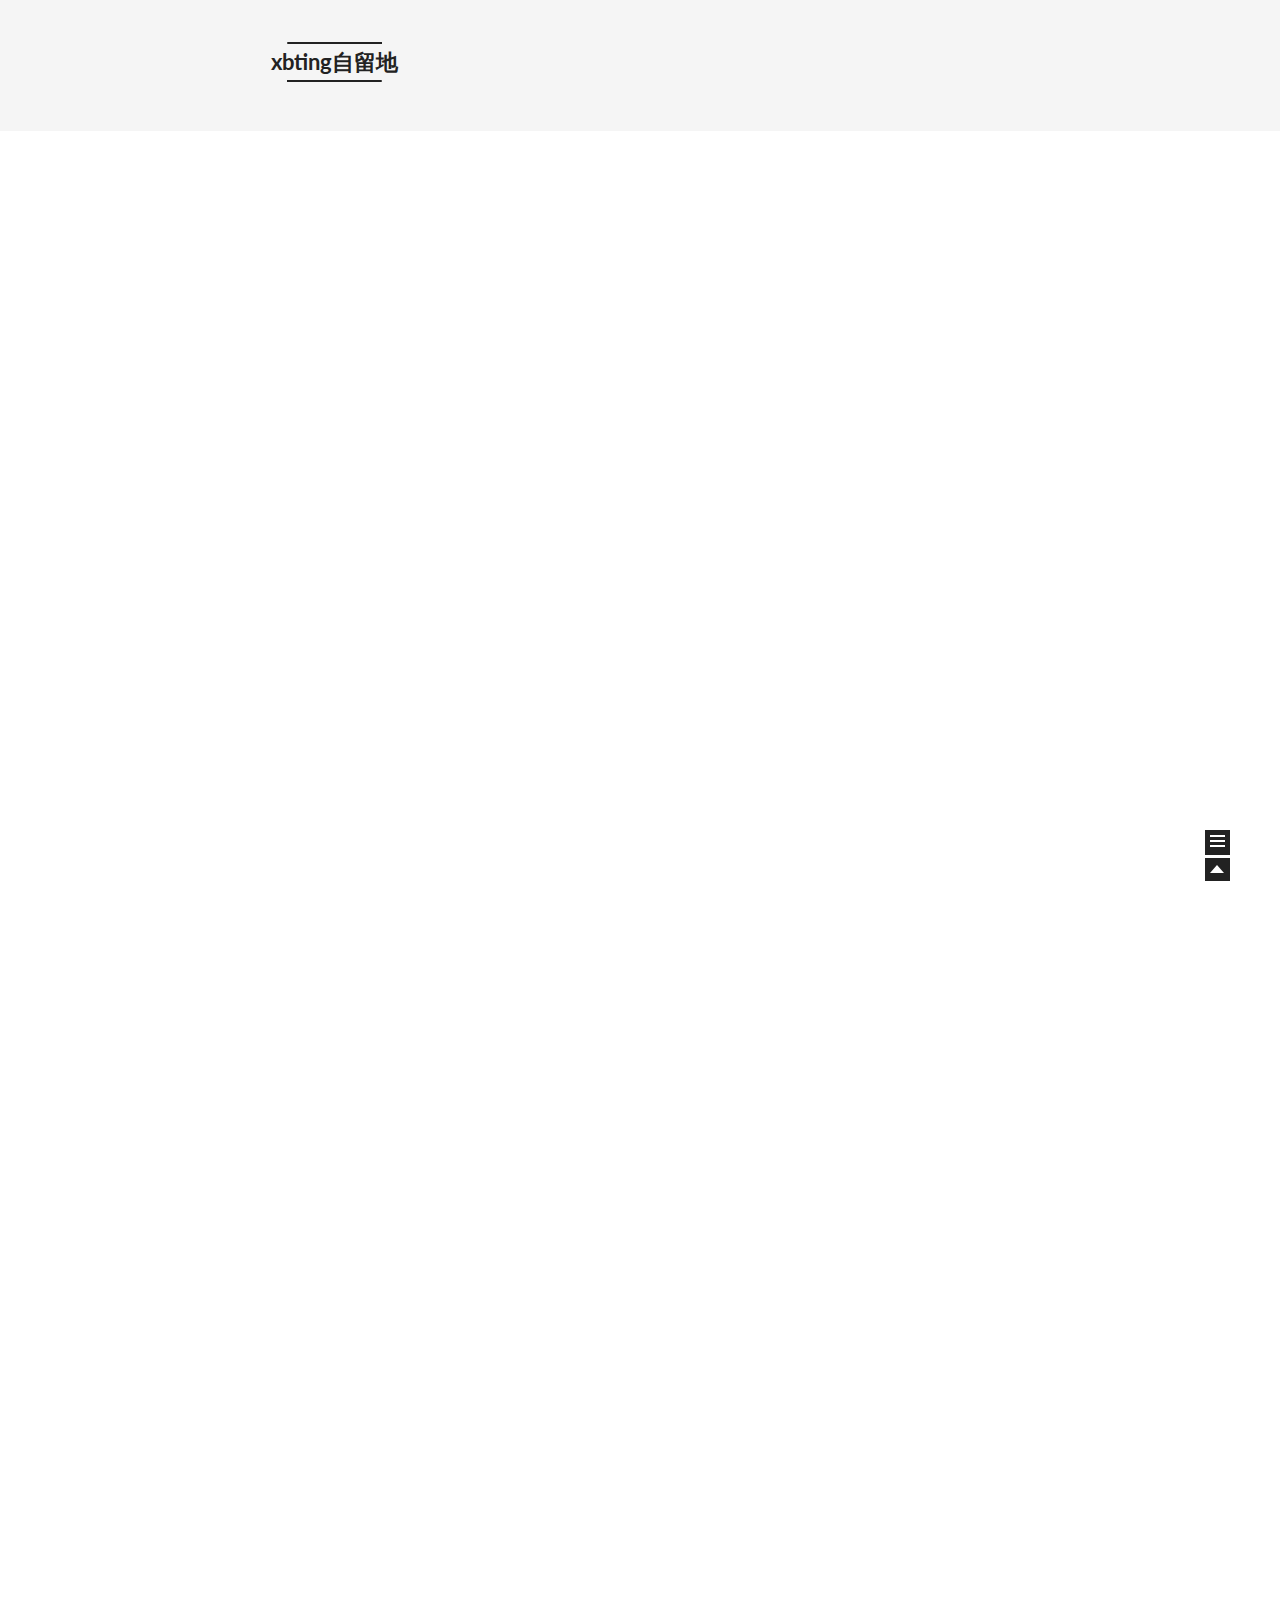
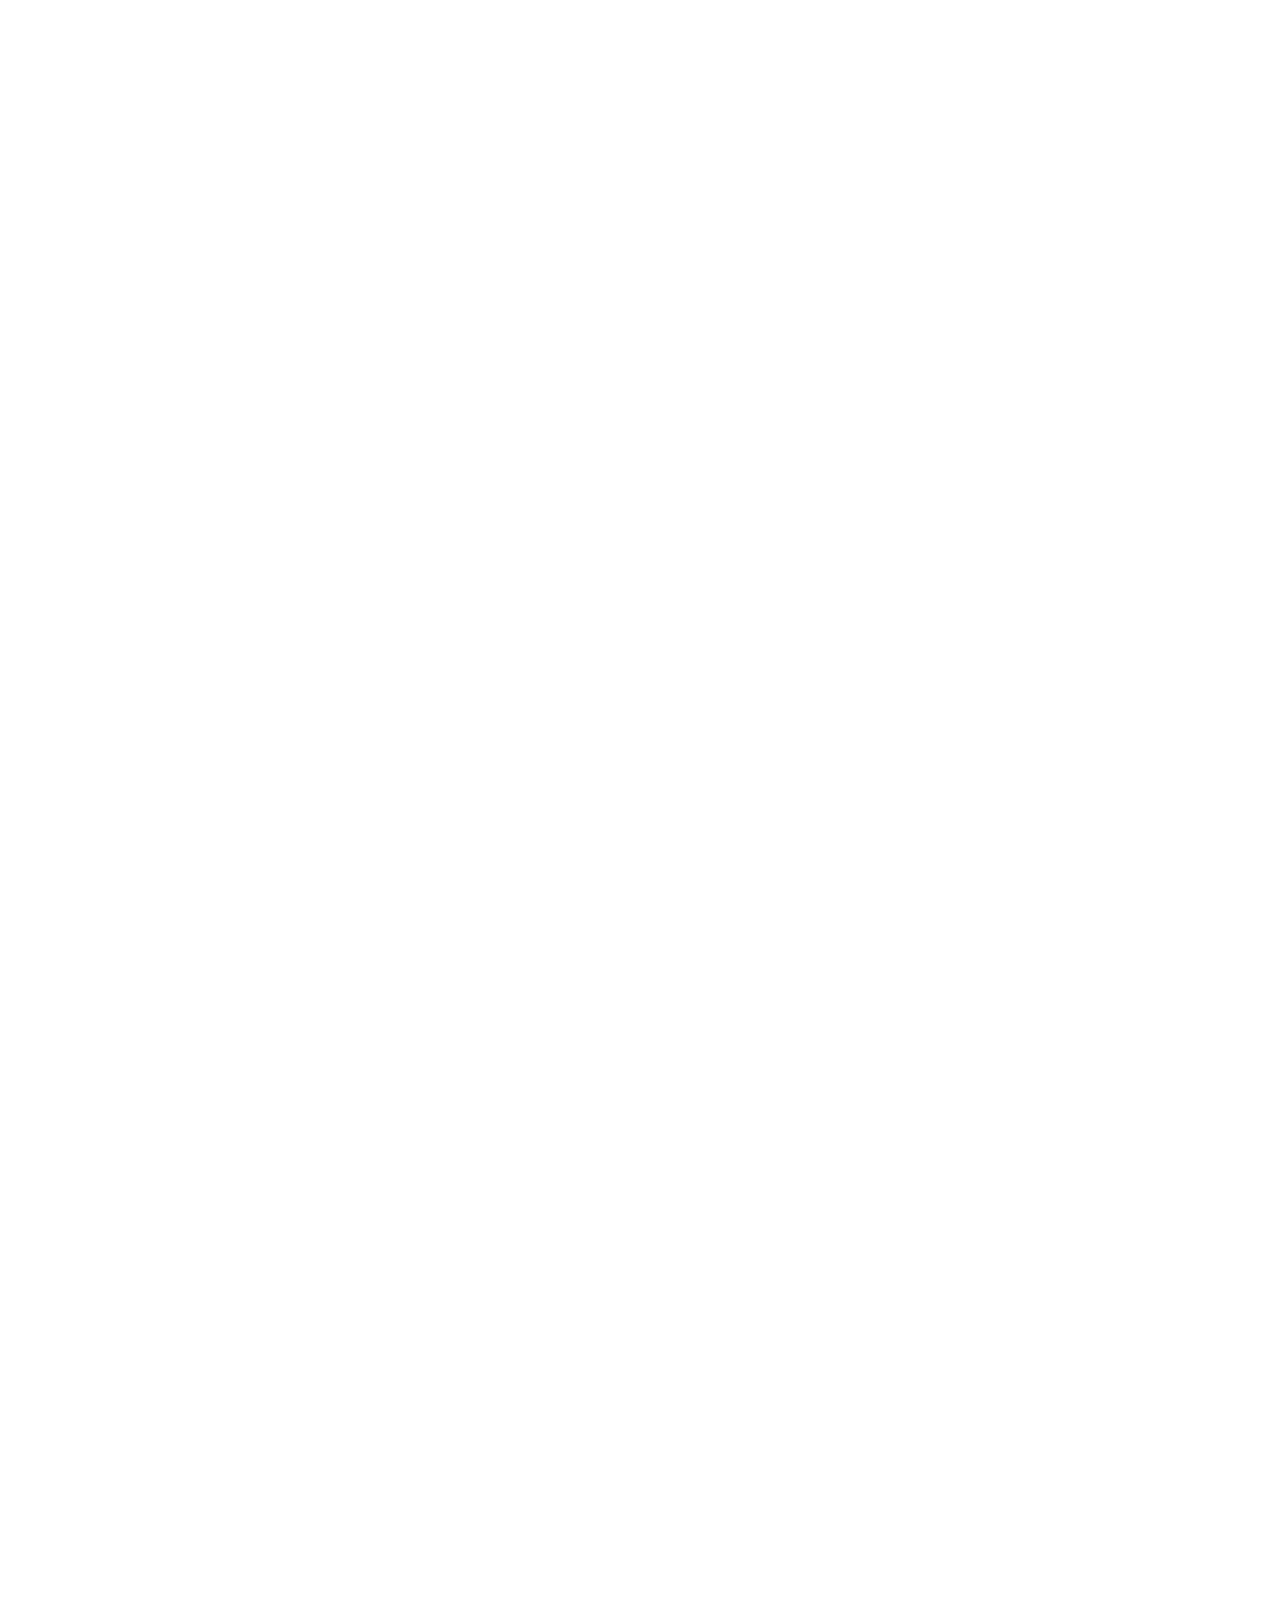
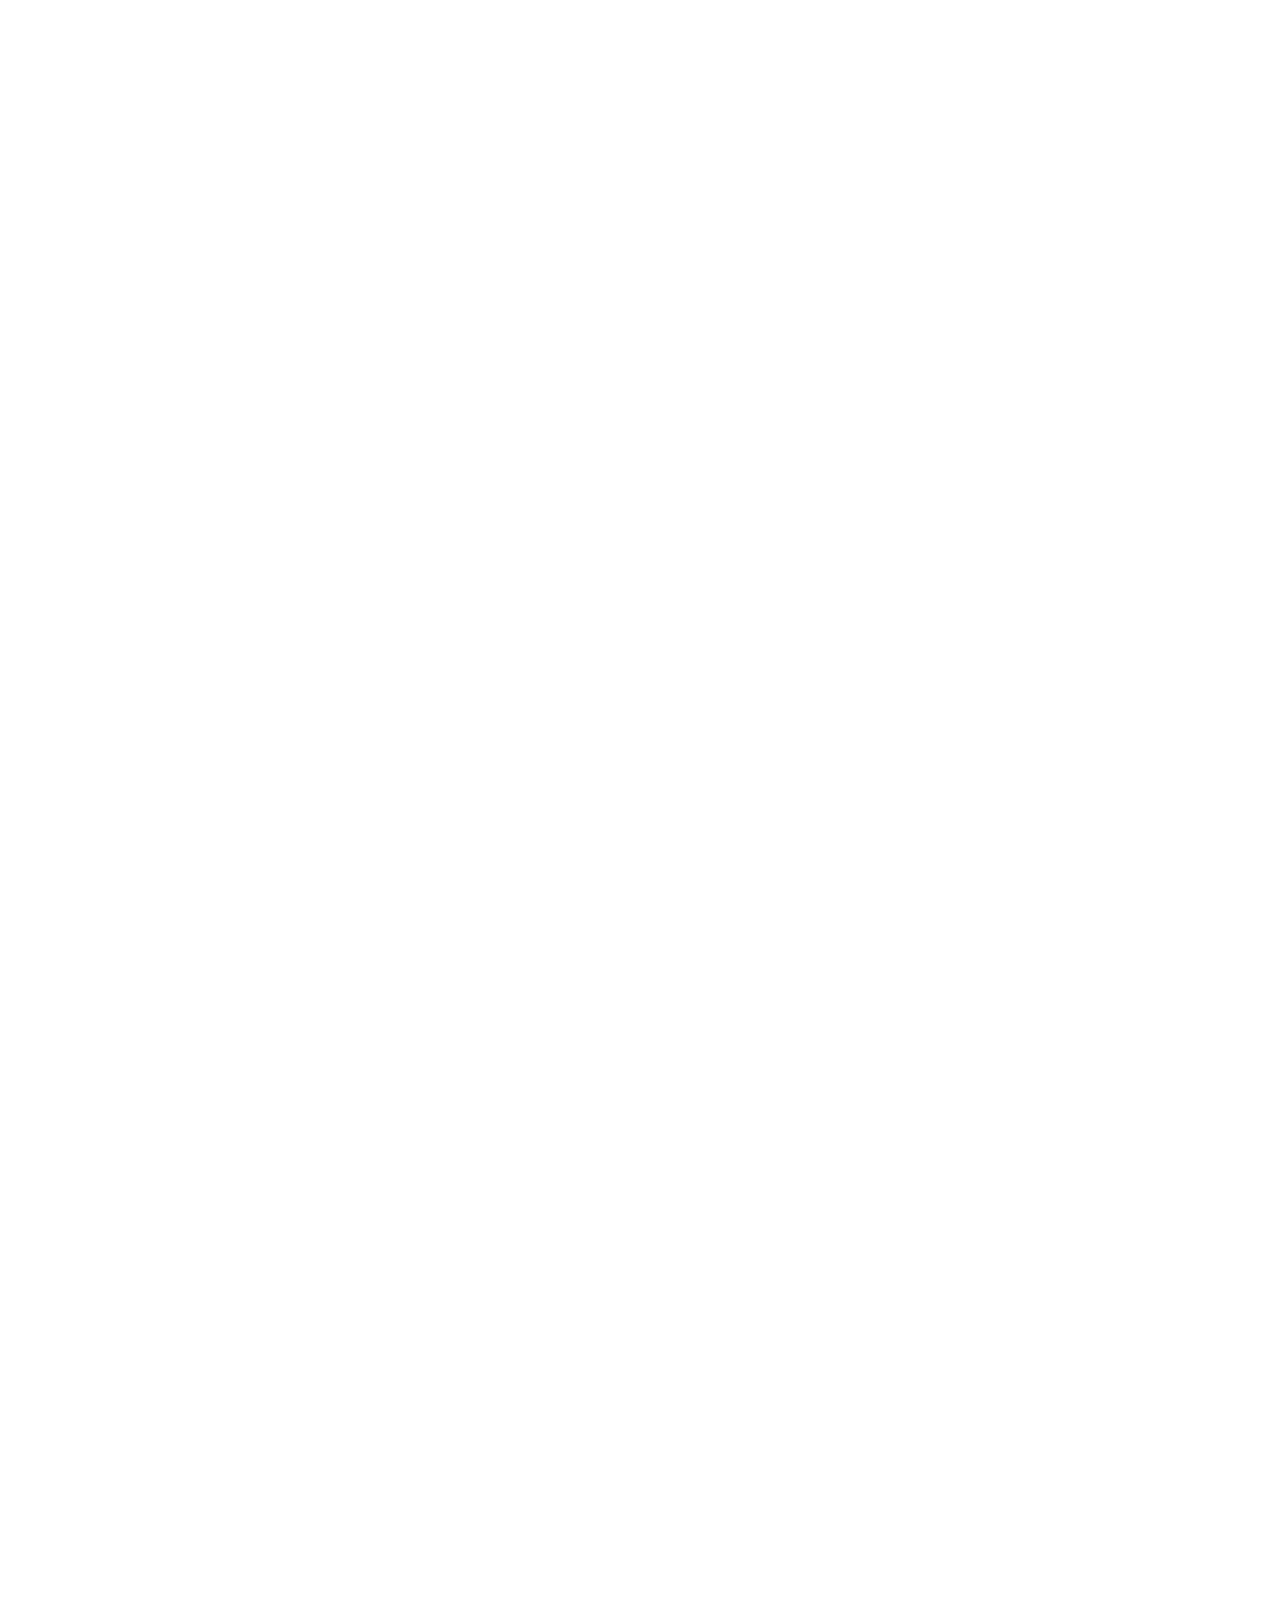
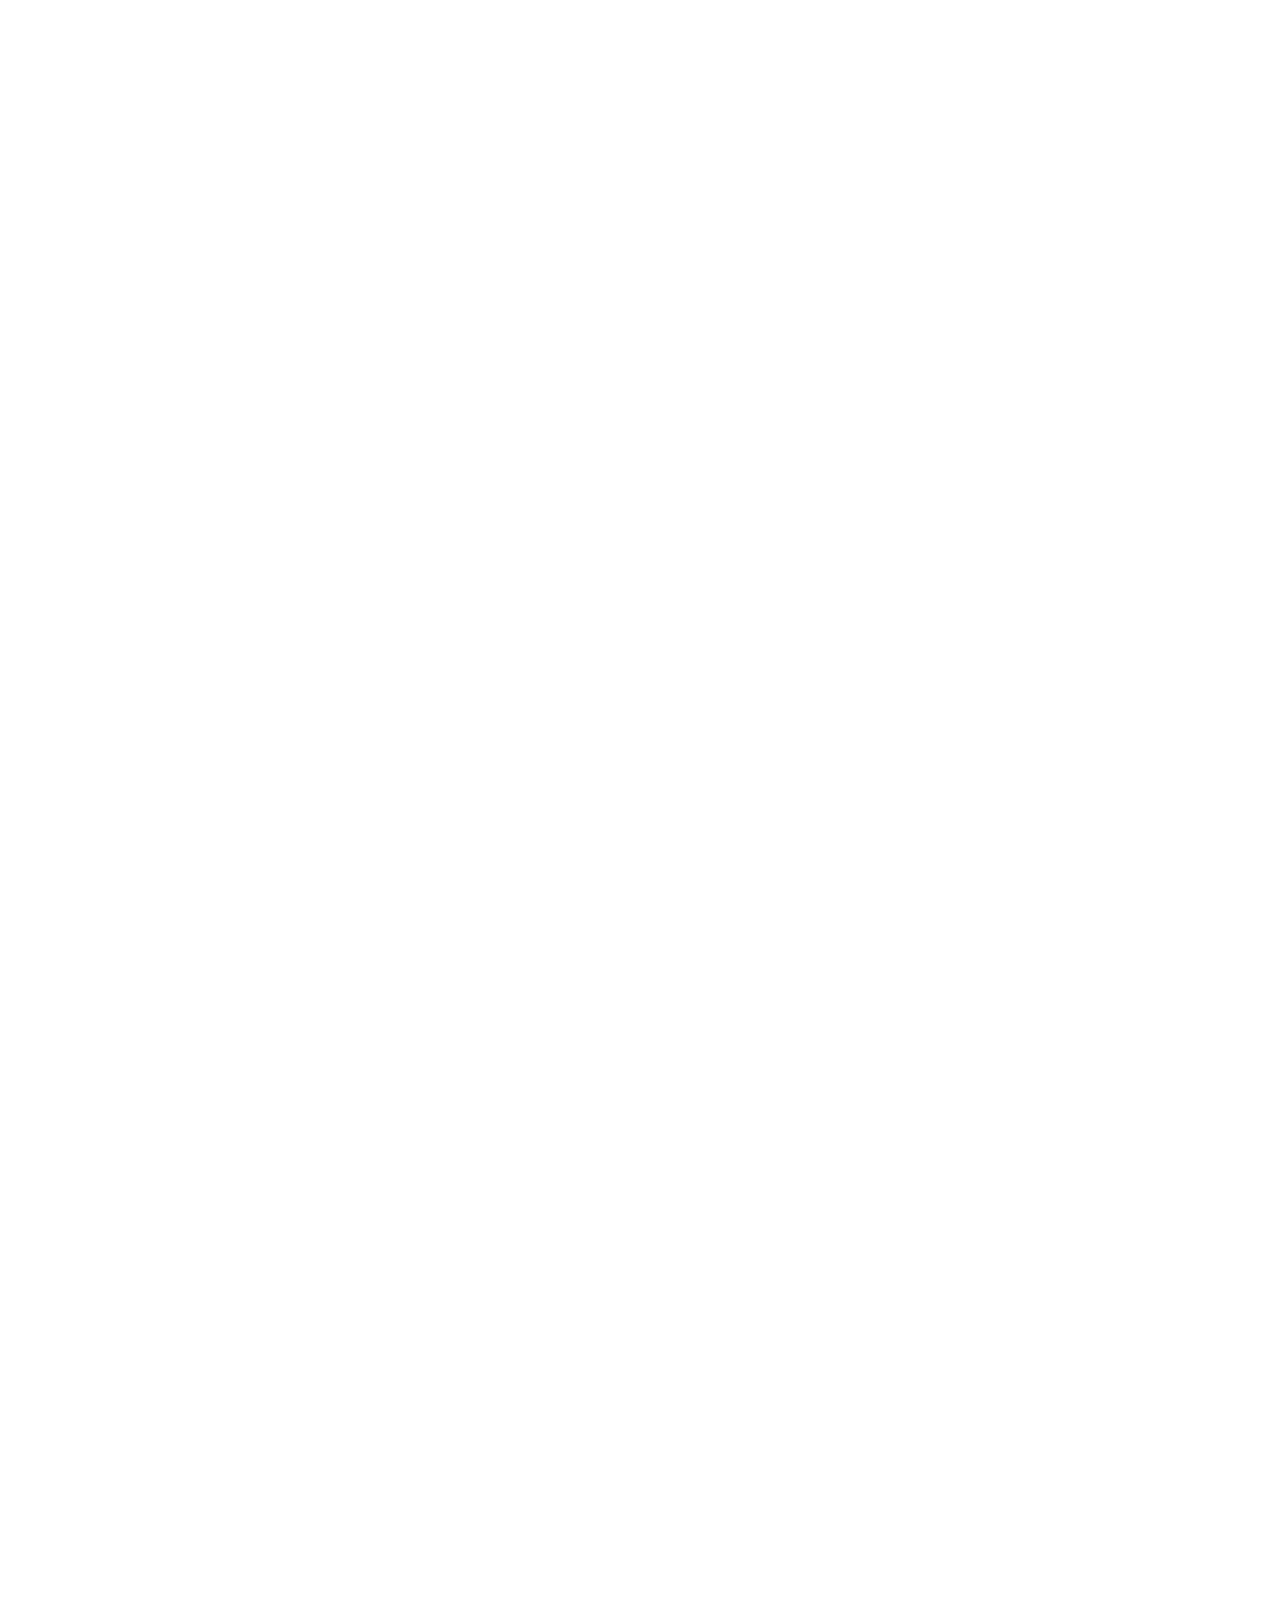
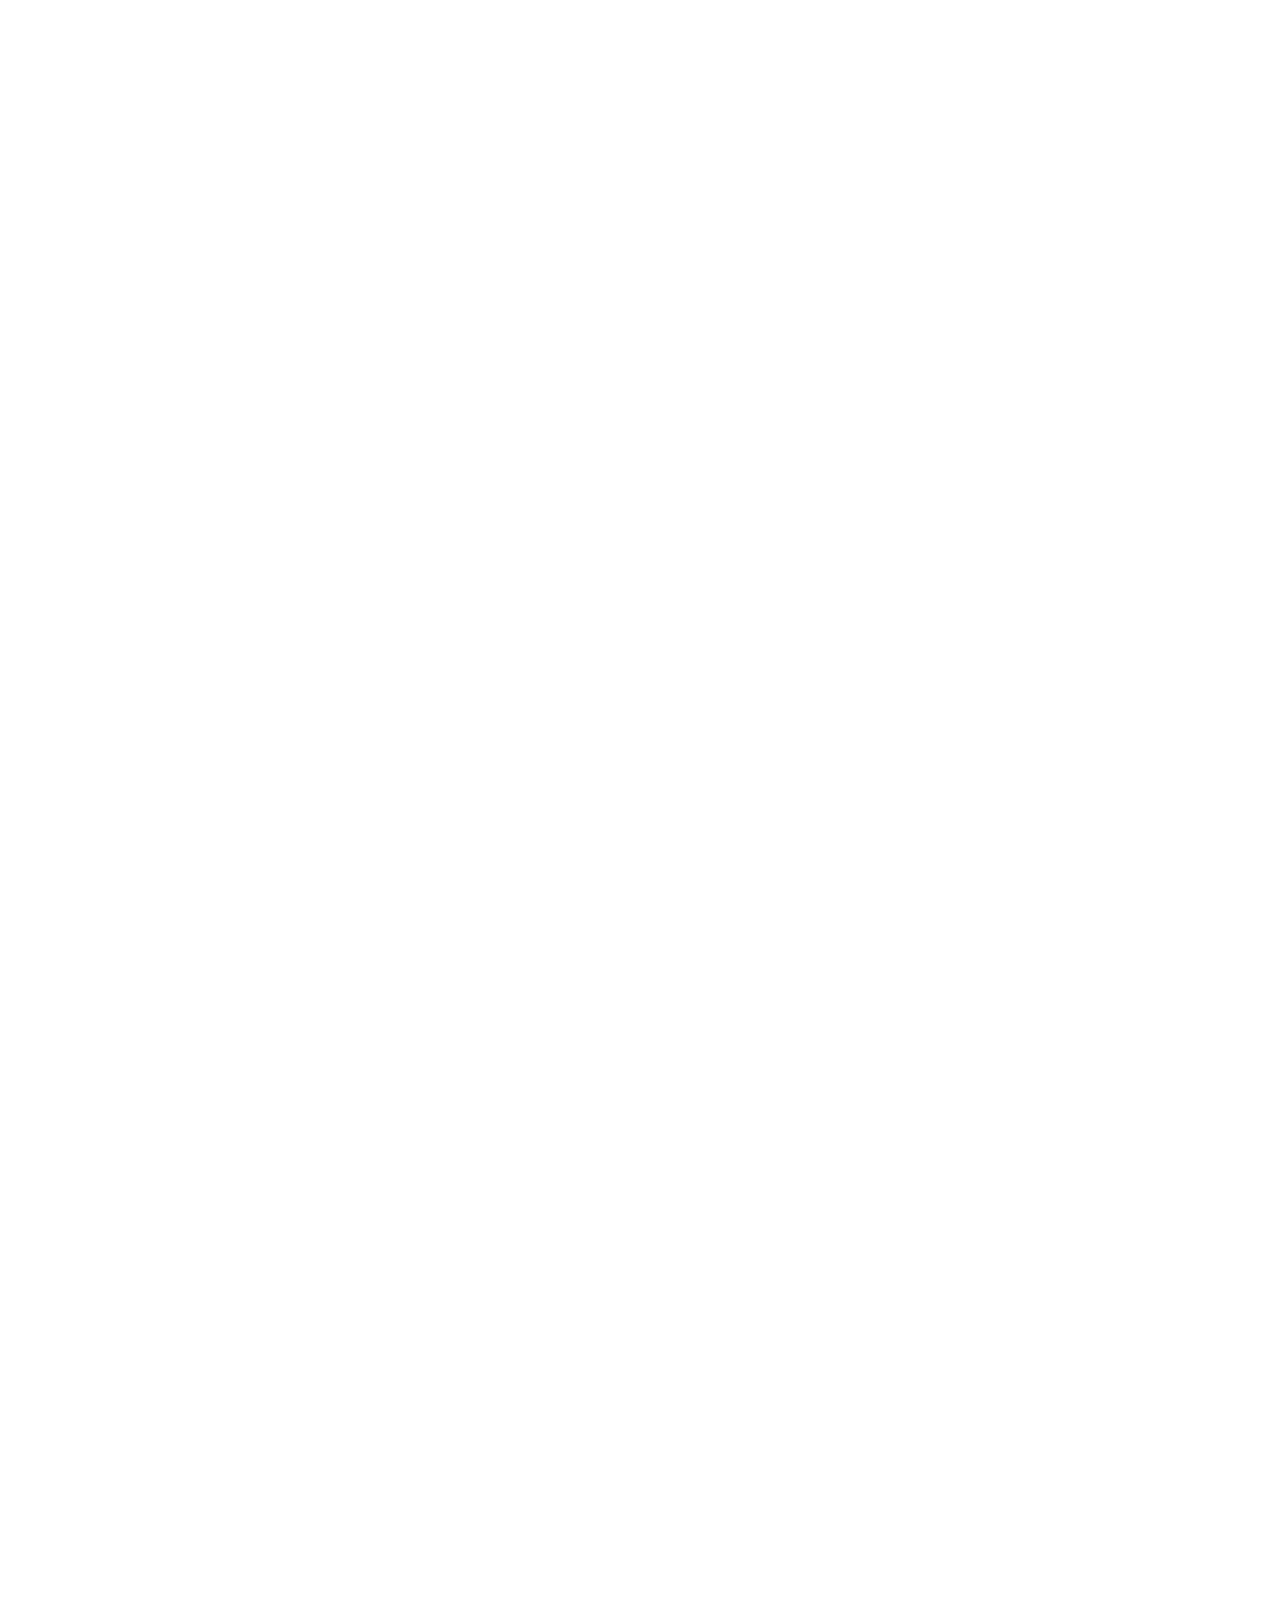
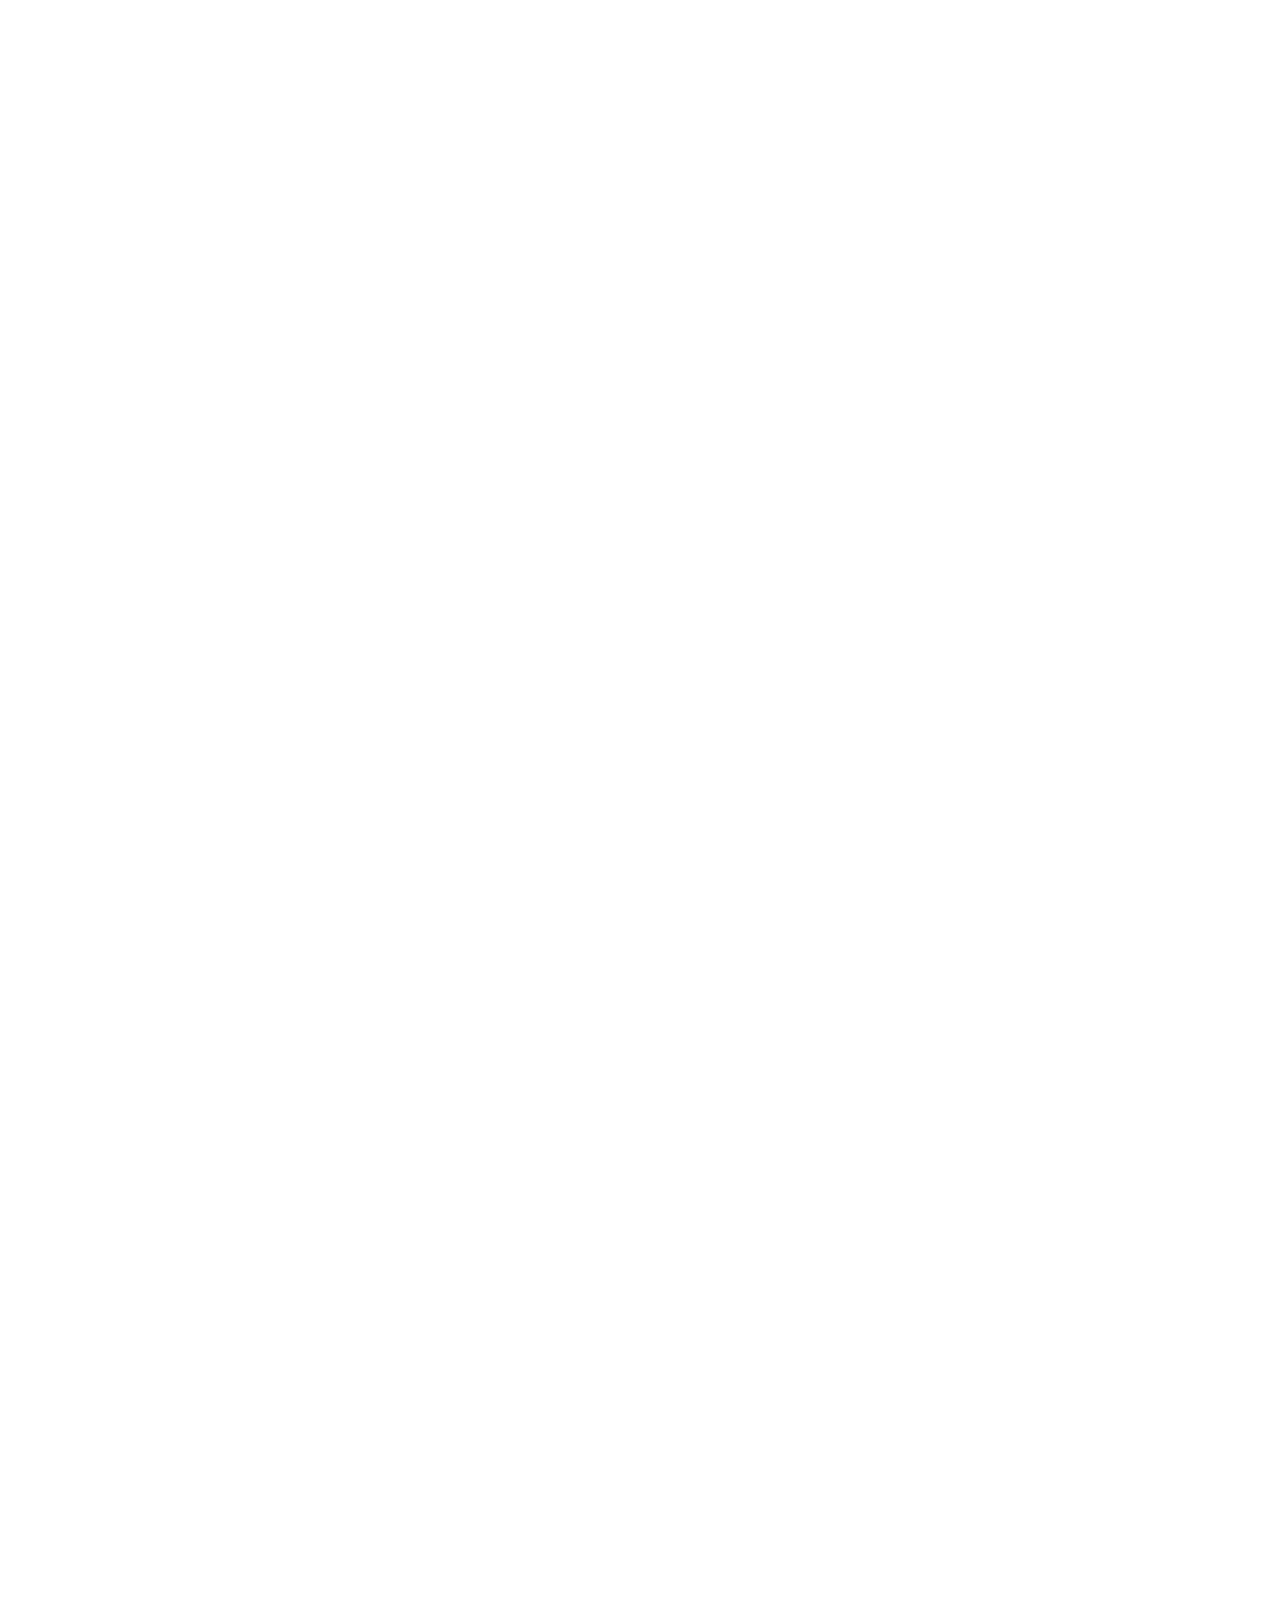
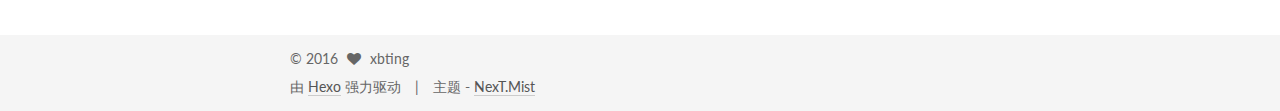
==== index.html @ ce042f8b "Site updated: 2016-02-02 18:36:25" ====
<!doctype html>



  


<html class="theme-next mist use-motion">
<head>
  <meta charset="UTF-8"/>
<meta http-equiv="X-UA-Compatible" content="IE=edge,chrome=1" />
<meta name="viewport" content="width=device-width, initial-scale=1, maximum-scale=1"/>



<meta http-equiv="Cache-Control" content="no-transform" />
<meta http-equiv="Cache-Control" content="no-siteapp" />












  <link href="/vendors/fancybox/source/jquery.fancybox.css?v=2.1.5" rel="stylesheet" type="text/css"/>




  <link href="//fonts.googleapis.com/css?family=Lato:300,400,700,400italic&subset=latin,latin-ext" rel="stylesheet" type="text/css">



<link href="/vendors/font-awesome/css/font-awesome.min.css?v=4.4.0" rel="stylesheet" type="text/css" />

<link href="/css/main.css?v=0.5.0" rel="stylesheet" type="text/css" />


  <meta name="keywords" content="Hexo, NexT" />








  <link rel="shortcut icon" type="image/x-icon" href="/favicon.ico?v=0.5.0" />






<meta name="description">
<meta property="og:type" content="website">
<meta property="og:title" content="xbting自留地">
<meta property="og:url" content="http://yoursite.com/index.html">
<meta property="og:site_name" content="xbting自留地">
<meta property="og:description">
<meta name="twitter:card" content="summary">
<meta name="twitter:title" content="xbting自留地">
<meta name="twitter:description">



<script type="text/javascript" id="hexo.configuration">
  var NexT = window.NexT || {};
  var CONFIG = {
    scheme: 'Mist',
    sidebar: {"position":"left","display":"always"},
    fancybox: true,
    motion: true,
    duoshuo: {
      userId: 0,
      author: '博主'
    }
  };
</script>

  <title> xbting自留地 </title>
</head>

<body itemscope itemtype="http://schema.org/WebPage" lang="zh-Hans">

  








  
  
    
  

  <div class="container one-collumn sidebar-position-left 
   page-home 
 ">
    <div class="headband"></div>

    <header id="header" class="header" itemscope itemtype="http://schema.org/WPHeader">
      <div class="header-inner"><div class="site-meta ">
  

  <div class="custom-logo-site-title">
    <a href="/"  class="brand" rel="start">
      <span class="logo-line-before"><i></i></span>
      <span class="site-title">xbting自留地</span>
      <span class="logo-line-after"><i></i></span>
    </a>
  </div>
  <p class="site-subtitle"></p>
</div>

<div class="site-nav-toggle">
  <button>
    <span class="btn-bar"></span>
    <span class="btn-bar"></span>
    <span class="btn-bar"></span>
  </button>
</div>

<nav class="site-nav">
  

  
    <ul id="menu" class="menu ">
      
        
        <li class="menu-item menu-item-home">
          <a href="/" rel="section">
            
              <i class="menu-item-icon fa fa-home fa-fw"></i> <br />
            
            首页
          </a>
        </li>
      
        
        <li class="menu-item menu-item-archives">
          <a href="/archives" rel="section">
            
              <i class="menu-item-icon fa fa-archive fa-fw"></i> <br />
            
            归档
          </a>
        </li>
      
        
        <li class="menu-item menu-item-tags">
          <a href="/tags" rel="section">
            
              <i class="menu-item-icon fa fa-tags fa-fw"></i> <br />
            
            标签
          </a>
        </li>
      

      
      
      
    </ul>
  

  
</nav>

 </div>
    </header>

    <main id="main" class="main">
      <div class="main-inner">
        <div class="content-wrap">
          <div id="content" class="content">
            
  <section id="posts" class="posts-expand">

    

    
    
      
      
        
        
        
      

      
    

    
      

  
  

  
  
  

  <article class="post post-type-normal " itemscope itemtype="http://schema.org/Article">

    
      <header class="post-header">

        
        
          <h1 class="post-title" itemprop="name headline">
            
            
              
                
                <a class="post-title-link" href="/2016/02/02/Android动态修改应用icon/" itemprop="url">
                  Android动态修改应用icon
                </a>
              
            
          </h1>
        

        <div class="post-meta">
          <span class="post-time">
            <span class="post-meta-item-icon">
              <i class="fa fa-calendar-o"></i>
            </span>
            <span class="post-meta-item-text">发表于</span>
            <time itemprop="dateCreated" datetime="2016-02-02T18:12:51+08:00" content="2016-02-02">
              2016-02-02
            </time>
          </span>

          

          
            
          

          

          
          
        </div>
      </header>
    


    <div class="post-body" itemprop="articleBody">

      
      

      
        
          
            <p>原理：<br>在Manifest文件中，使用<strong>activity-alias</strong>标签为我们的入口Activity准备多个，拥有<strong>activity-alias</strong>标签的activity是为了指向入口Activity，每个拥有<strong>activity-alias</strong>标签的activity都可以单独设置一个icon，在程序中我们动态设置<strong>activity-alias</strong>，然后kill掉launcher，等launcher重启后，icon就替换了</p>
<h3 id="u6CE8_u610F_uFF1A"><a href="#u6CE8_u610F_uFF1A" class="headerlink" title="注意："></a>注意：</h3><p> kill掉launcher需加权限<br> <figure class="highlight plain"><table><tr><td class="gutter"><pre><span class="line">1</span><br></pre></td><td class="code"><pre><span class="line">&#60;uses-permission android:name=&#34;android.permission.KILL_BACKGROUND_PROCESSES&#34;/&#62;</span><br></pre></td></tr></table></figure></p>
<h2 id="u4EE3_u7801"><a href="#u4EE3_u7801" class="headerlink" title="代码"></a>代码</h2><h3 id="Manifest-xml_3A"><a href="#Manifest-xml_3A" class="headerlink" title="Manifest.xml:"></a>Manifest.xml:</h3><figure class="highlight xml"><table><tr><td class="gutter"><pre><span class="line">1</span><br><span class="line">2</span><br><span class="line">3</span><br><span class="line">4</span><br><span class="line">5</span><br><span class="line">6</span><br><span class="line">7</span><br><span class="line">8</span><br><span class="line">9</span><br><span class="line">10</span><br><span class="line">11</span><br><span class="line">12</span><br><span class="line">13</span><br><span class="line">14</span><br><span class="line">15</span><br><span class="line">16</span><br><span class="line">17</span><br><span class="line">18</span><br><span class="line">19</span><br><span class="line">20</span><br><span class="line">21</span><br><span class="line">22</span><br><span class="line">23</span><br><span class="line">24</span><br><span class="line">25</span><br><span class="line">26</span><br><span class="line">27</span><br><span class="line">28</span><br><span class="line">29</span><br><span class="line">30</span><br><span class="line">31</span><br><span class="line">32</span><br><span class="line">33</span><br><span class="line">34</span><br><span class="line">35</span><br><span class="line">36</span><br><span class="line">37</span><br><span class="line">38</span><br></pre></td><td class="code"><pre><span class="line"><span class="tag">&lt;<span class="title">activity</span> <span class="attribute">android:name</span>=<span class="value">"com.xbting.changeicon.MainActivity"</span>&gt;</span></span><br><span class="line">           <span class="tag">&lt;<span class="title">intent-filter</span>&gt;</span></span><br><span class="line">               <span class="tag">&lt;<span class="title">action</span> <span class="attribute">android:name</span>=<span class="value">"android.intent.action.MAIN"</span> /&gt;</span></span><br><span class="line">           <span class="tag">&lt;/<span class="title">intent-filter</span>&gt;</span></span><br><span class="line">       <span class="tag">&lt;/<span class="title">activity</span>&gt;</span></span><br><span class="line">       <span class="tag">&lt;<span class="title">activity-alias</span></span><br><span class="line">           <span class="attribute">android:name</span>=<span class="value">"com.xbting.changeicon.MainActivityAliasDefault"</span></span><br><span class="line">           <span class="attribute">android:enabled</span>=<span class="value">"true"</span></span><br><span class="line">           <span class="attribute">android:icon</span>=<span class="value">"@mipmap/ic_launcher"</span></span><br><span class="line">           <span class="attribute">android:label</span>=<span class="value">"@string/app_name"</span></span><br><span class="line">           <span class="attribute">android:targetActivity</span>=<span class="value">"com.xbting.changeicon.MainActivity"</span>&gt;</span></span><br><span class="line">           <span class="tag">&lt;<span class="title">intent-filter</span>&gt;</span></span><br><span class="line">               <span class="tag">&lt;<span class="title">action</span> <span class="attribute">android:name</span>=<span class="value">"android.intent.action.MAIN"</span> /&gt;</span></span><br><span class="line">               <span class="tag">&lt;<span class="title">category</span> <span class="attribute">android:name</span>=<span class="value">"android.intent.category.LAUNCHER"</span> /&gt;</span></span><br><span class="line">           <span class="tag">&lt;/<span class="title">intent-filter</span>&gt;</span></span><br><span class="line">       <span class="tag">&lt;/<span class="title">activity-alias</span>&gt;</span></span><br><span class="line">       <span class="tag">&lt;<span class="title">activity-alias</span></span><br><span class="line">           <span class="attribute">android:name</span>=<span class="value">"com.xbting.changeicon.MainActivityAlias1"</span></span><br><span class="line">           <span class="attribute">android:enabled</span>=<span class="value">"false"</span></span><br><span class="line">           <span class="attribute">android:icon</span>=<span class="value">"@mipmap/ic_launcher1"</span></span><br><span class="line">           <span class="attribute">android:label</span>=<span class="value">"@string/app_name_1"</span></span><br><span class="line">           <span class="attribute">android:targetActivity</span>=<span class="value">"com.xbting.changeicon.MainActivity"</span>&gt;</span></span><br><span class="line">           <span class="tag">&lt;<span class="title">intent-filter</span>&gt;</span></span><br><span class="line">               <span class="tag">&lt;<span class="title">action</span> <span class="attribute">android:name</span>=<span class="value">"android.intent.action.MAIN"</span> /&gt;</span></span><br><span class="line">               <span class="tag">&lt;<span class="title">category</span> <span class="attribute">android:name</span>=<span class="value">"android.intent.category.LAUNCHER"</span> /&gt;</span></span><br><span class="line">           <span class="tag">&lt;/<span class="title">intent-filter</span>&gt;</span></span><br><span class="line">       <span class="tag">&lt;/<span class="title">activity-alias</span>&gt;</span></span><br><span class="line">       <span class="tag">&lt;<span class="title">activity-alias</span></span><br><span class="line">           <span class="attribute">android:name</span>=<span class="value">"com.xbting.changeicon.MainActivityAlias2"</span></span><br><span class="line">           <span class="attribute">android:enabled</span>=<span class="value">"false"</span></span><br><span class="line">           <span class="attribute">android:icon</span>=<span class="value">"@mipmap/ic_launcher2"</span></span><br><span class="line">           <span class="attribute">android:label</span>=<span class="value">"@string/app_name_2"</span></span><br><span class="line">           <span class="attribute">android:targetActivity</span>=<span class="value">"com.xbting.changeicon.MainActivity"</span>&gt;</span></span><br><span class="line">           <span class="tag">&lt;<span class="title">intent-filter</span>&gt;</span></span><br><span class="line">               <span class="tag">&lt;<span class="title">action</span> <span class="attribute">android:name</span>=<span class="value">"android.intent.action.MAIN"</span> /&gt;</span></span><br><span class="line">               <span class="tag">&lt;<span class="title">category</span> <span class="attribute">android:name</span>=<span class="value">"android.intent.category.LAUNCHER"</span> /&gt;</span></span><br><span class="line">           <span class="tag">&lt;/<span class="title">intent-filter</span>&gt;</span></span><br><span class="line">       <span class="tag">&lt;/<span class="title">activity-alias</span>&gt;</span></span><br></pre></td></tr></table></figure>
<h3 id="code"><a href="#code" class="headerlink" title="code"></a>code</h3><figure class="highlight java"><table><tr><td class="gutter"><pre><span class="line">1</span><br><span class="line">2</span><br><span class="line">3</span><br><span class="line">4</span><br><span class="line">5</span><br><span class="line">6</span><br><span class="line">7</span><br><span class="line">8</span><br><span class="line">9</span><br><span class="line">10</span><br><span class="line">11</span><br><span class="line">12</span><br><span class="line">13</span><br><span class="line">14</span><br><span class="line">15</span><br><span class="line">16</span><br><span class="line">17</span><br><span class="line">18</span><br><span class="line">19</span><br><span class="line">20</span><br><span class="line">21</span><br><span class="line">22</span><br><span class="line">23</span><br><span class="line">24</span><br><span class="line">25</span><br><span class="line">26</span><br><span class="line">27</span><br><span class="line">28</span><br><span class="line">29</span><br><span class="line">30</span><br><span class="line">31</span><br><span class="line">32</span><br><span class="line">33</span><br><span class="line">34</span><br></pre></td><td class="code"><pre><span class="line"><span class="function"><span class="keyword">private</span> <span class="keyword">void</span> <span class="title">setIcon</span><span class="params">(String activity_alias)</span> </span>&#123;</span><br><span class="line">       Context ctx = <span class="keyword">this</span>;</span><br><span class="line">       PackageManager pm = ctx.getPackageManager();</span><br><span class="line">       ActivityManager am = (ActivityManager) ctx.getSystemService(Activity.ACTIVITY_SERVICE);</span><br><span class="line"></span><br><span class="line">       <span class="comment">// Enable/disable activity-aliases</span></span><br><span class="line">       pm.setComponentEnabledSetting(</span><br><span class="line">               <span class="keyword">new</span> ComponentName(ctx, ACTIVITY_ALIAS_1),</span><br><span class="line">               ACTIVITY_ALIAS_1.equals(activity_alias) ? PackageManager.COMPONENT_ENABLED_STATE_ENABLED</span><br><span class="line">                       : PackageManager.COMPONENT_ENABLED_STATE_DISABLED,</span><br><span class="line">               PackageManager.DONT_KILL_APP);</span><br><span class="line">       pm.setComponentEnabledSetting(</span><br><span class="line">               <span class="keyword">new</span> ComponentName(ctx, ACTIVITY_ALIAS_2),</span><br><span class="line">               ACTIVITY_ALIAS_2.equals(activity_alias) ? PackageManager.COMPONENT_ENABLED_STATE_ENABLED</span><br><span class="line">                       : PackageManager.COMPONENT_ENABLED_STATE_DISABLED,</span><br><span class="line">               PackageManager.DONT_KILL_APP);</span><br><span class="line"></span><br><span class="line">       pm.setComponentEnabledSetting(</span><br><span class="line">               <span class="keyword">new</span> ComponentName(ctx, ACTIVITY_ALIAS_3),</span><br><span class="line">               ACTIVITY_ALIAS_3.equals(activity_alias) ? PackageManager.COMPONENT_ENABLED_STATE_ENABLED</span><br><span class="line">                       : PackageManager.COMPONENT_ENABLED_STATE_DISABLED,</span><br><span class="line">               PackageManager.DONT_KILL_APP);</span><br><span class="line"></span><br><span class="line">       <span class="comment">// Find launcher and kill it</span></span><br><span class="line">       Intent i = <span class="keyword">new</span> Intent(Intent.ACTION_MAIN);</span><br><span class="line">       i.addCategory(Intent.CATEGORY_HOME);</span><br><span class="line">       i.addCategory(Intent.CATEGORY_DEFAULT);</span><br><span class="line">       List&lt;ResolveInfo&gt; resolves = pm.queryIntentActivities(i, <span class="number">0</span>);</span><br><span class="line">       <span class="keyword">for</span> (ResolveInfo res : resolves) &#123;</span><br><span class="line">           <span class="keyword">if</span> (res.activityInfo != <span class="keyword">null</span>) &#123;</span><br><span class="line">               am.killBackgroundProcesses(res.activityInfo.packageName);</span><br><span class="line">           &#125;</span><br><span class="line">       &#125;</span><br><span class="line">   &#125;</span><br></pre></td></tr></table></figure>

          
        
      
    </div>

    <footer class="post-footer">
      

      

      
      
        <div class="post-eof"></div>
      
    </footer>
  </article>


    
      

  
  

  
  
  

  <article class="post post-type-normal " itemscope itemtype="http://schema.org/Article">

    
      <header class="post-header">

        
        
          <h1 class="post-title" itemprop="name headline">
            
            
              
                
                <a class="post-title-link" href="/2016/02/01/在命令行上编译本机-C-程序/" itemprop="url">
                  windows系统中在命令行上编译本机 C++ 程序
                </a>
              
            
          </h1>
        

        <div class="post-meta">
          <span class="post-time">
            <span class="post-meta-item-icon">
              <i class="fa fa-calendar-o"></i>
            </span>
            <span class="post-meta-item-text">发表于</span>
            <time itemprop="dateCreated" datetime="2016-02-01T17:40:08+08:00" content="2016-02-01">
              2016-02-01
            </time>
          </span>

          

          
            
          

          

          
          
        </div>
      </header>
    


    <div class="post-body" itemprop="articleBody">

      
      

      
        
          
            <p>前提条件：windows系统，已安装Visual Studio 2015集成开发环境</p>
<h2 id="u521B_u5EFA_Visual_C++__u6E90_u6587_u4EF6_u5E76_u5728_u547D_u4EE4_u884C_u4E0A_u5BF9_u5176_u8FDB_u884C_u7F16_u8BD1"><a href="#u521B_u5EFA_Visual_C++__u6E90_u6587_u4EF6_u5E76_u5728_u547D_u4EE4_u884C_u4E0A_u5BF9_u5176_u8FDB_u884C_u7F16_u8BD1" class="headerlink" title="创建 Visual C++ 源文件并在命令行上对其进行编译"></a>创建 Visual C++ 源文件并在命令行上对其进行编译</h2><ol>
<li><p>打开“<strong>开发人员命令提示</strong>”窗口。（在“<strong>开始</strong>”窗口上，打开“<strong>应用</strong>”。找到Visual Studio 2015，打开“<strong>Visual Studio Tools</strong>”文件夹，然后选择“<strong>开发人员命令提示</strong>”快捷方式。）有关如何打开“命令提示符”窗口以使用命令行工具的详细信息，请参阅<a href="https://msdn.microsoft.com/zh-cn/library/f2ccy3wt" target="_blank" rel="external">为命令行生成设置路径和环境变量</a>。<br>可能需要管理员凭据才能成功编译此演练中的代码，具体取决于计算机的操作系统和配置。若要以管理员身份运行“命令提示符”窗口，请打开“<strong>开发人员命令提示</strong>”的快捷菜单，然后选择“<strong>以管理员身份运行</strong>”。</p>
</li>
<li><p>在命令提示符下，输入 notepad basic.cpp。<br>在系统提示是否创建文件时，选择“<strong>是</strong>”。</p>
</li>
<li><p>在记事本中，输入这些行</p>
<figure class="highlight c++"><table><tr><td class="gutter"><pre><span class="line">1</span><br><span class="line">2</span><br><span class="line">3</span><br><span class="line">4</span><br><span class="line">5</span><br><span class="line">6</span><br><span class="line">7</span><br></pre></td><td class="code"><pre><span class="line"><span class="preprocessor">#<span class="keyword">include</span> <span class="string">&lt;iostream&gt;</span></span></span><br><span class="line"></span><br><span class="line"><span class="function"><span class="keyword">int</span> <span class="title">main</span><span class="params">()</span></span><br><span class="line"></span>&#123;</span><br><span class="line">    <span class="built_in">std</span>::<span class="built_in">cout</span> &lt;&lt; <span class="string">"This is a native C++ program."</span> &lt;&lt; <span class="built_in">std</span>::endl;</span><br><span class="line">    <span class="keyword">return</span> <span class="number">0</span>;</span><br><span class="line">&#125;</span><br></pre></td></tr></table></figure>
</li>
<li><p>在“<strong>文件</strong>”菜单中，选择“<strong>保存</strong>”。<br>这样就创建了一个 Visual C++ 源文件。</p>
</li>
<li><p>在命令提示符下，输入 cl /EHsc basic.cpp。（/EHsc 命令行选项指示编译器启用 C++ 异常处理。有关更多信息，请参见 <a href="https://msdn.microsoft.com/zh-cn/library/1deeycx5" target="_blank" rel="external">/EH（异常处理模型）</a>。）<br>cl.exe 编译器将生成一个包含已编译代码的 .obj 文件，然后运行链接器来创建名为 basic.exe 的可执行程序。（此名称将显示在编译器显示的多行输出信息中。）</p>
</li>
<li><p>若要运行 basic.exe 程序，请在命令提示符下，输入 basic。<br>该程序显示以下文本并退出：<br>This is a native C++ program.</p>
</li>
</ol>

          
        
      
    </div>

    <footer class="post-footer">
      

      

      
      
        <div class="post-eof"></div>
      
    </footer>
  </article>


    
      

  
  

  
  
  

  <article class="post post-type-normal " itemscope itemtype="http://schema.org/Article">

    
      <header class="post-header">

        
        
          <h1 class="post-title" itemprop="name headline">
            
            
              
                
                <a class="post-title-link" href="/2016/02/01/windows系统中在命令行上编译本机 C++ 程序/" itemprop="url">
                  windows系统中在命令行上编译本机 C++ 程序
                </a>
              
            
          </h1>
        

        <div class="post-meta">
          <span class="post-time">
            <span class="post-meta-item-icon">
              <i class="fa fa-calendar-o"></i>
            </span>
            <span class="post-meta-item-text">发表于</span>
            <time itemprop="dateCreated" datetime="2016-02-01T17:40:08+08:00" content="2016-02-01">
              2016-02-01
            </time>
          </span>

          

          
            
          

          

          
          
        </div>
      </header>
    


    <div class="post-body" itemprop="articleBody">

      
      

      
        
          
            <p>前提条件：windows系统，已安装Visual Studio 2015集成开发环境</p>
<h2 id="u521B_u5EFA_Visual_C++__u6E90_u6587_u4EF6_u5E76_u5728_u547D_u4EE4_u884C_u4E0A_u5BF9_u5176_u8FDB_u884C_u7F16_u8BD1"><a href="#u521B_u5EFA_Visual_C++__u6E90_u6587_u4EF6_u5E76_u5728_u547D_u4EE4_u884C_u4E0A_u5BF9_u5176_u8FDB_u884C_u7F16_u8BD1" class="headerlink" title="创建 Visual C++ 源文件并在命令行上对其进行编译"></a>创建 Visual C++ 源文件并在命令行上对其进行编译</h2><ol>
<li><p>打开“<strong>开发人员命令提示</strong>”窗口。（在“<strong>开始</strong>”窗口上，打开“<strong>应用</strong>”。找到Visual Studio 2015，打开“<strong>Visual Studio Tools</strong>”文件夹，然后选择“<strong>开发人员命令提示</strong>”快捷方式。）有关如何打开“命令提示符”窗口以使用命令行工具的详细信息，请参阅<a href="https://msdn.microsoft.com/zh-cn/library/f2ccy3wt" target="_blank" rel="external">为命令行生成设置路径和环境变量</a>。<br>可能需要管理员凭据才能成功编译此演练中的代码，具体取决于计算机的操作系统和配置。若要以管理员身份运行“命令提示符”窗口，请打开“<strong>开发人员命令提示</strong>”的快捷菜单，然后选择“<strong>以管理员身份运行</strong>”。</p>
</li>
<li><p>在命令提示符下，输入 notepad basic.cpp。<br>在系统提示是否创建文件时，选择“<strong>是</strong>”。</p>
</li>
<li><p>在记事本中，输入这些行</p>
<figure class="highlight c++"><table><tr><td class="gutter"><pre><span class="line">1</span><br><span class="line">2</span><br><span class="line">3</span><br><span class="line">4</span><br><span class="line">5</span><br><span class="line">6</span><br><span class="line">7</span><br></pre></td><td class="code"><pre><span class="line"><span class="preprocessor">#<span class="keyword">include</span> <span class="string">&lt;iostream&gt;</span></span></span><br><span class="line"></span><br><span class="line"><span class="function"><span class="keyword">int</span> <span class="title">main</span><span class="params">()</span></span><br><span class="line"></span>&#123;</span><br><span class="line">    <span class="built_in">std</span>::<span class="built_in">cout</span> &lt;&lt; <span class="string">"This is a native C++ program."</span> &lt;&lt; <span class="built_in">std</span>::endl;</span><br><span class="line">    <span class="keyword">return</span> <span class="number">0</span>;</span><br><span class="line">&#125;</span><br></pre></td></tr></table></figure>
</li>
<li><p>在“<strong>文件</strong>”菜单中，选择“<strong>保存</strong>”。<br>这样就创建了一个 Visual C++ 源文件。</p>
</li>
<li><p>在命令提示符下，输入 cl /EHsc basic.cpp。（/EHsc 命令行选项指示编译器启用 C++ 异常处理。有关更多信息，请参见 <a href="https://msdn.microsoft.com/zh-cn/library/1deeycx5" target="_blank" rel="external">/EH（异常处理模型）</a>。）<br>cl.exe 编译器将生成一个包含已编译代码的 .obj 文件，然后运行链接器来创建名为 basic.exe 的可执行程序。（此名称将显示在编译器显示的多行输出信息中。）</p>
</li>
<li><p>若要运行 basic.exe 程序，请在命令提示符下，输入 basic。<br>该程序显示以下文本并退出：<br>This is a native C++ program.</p>
</li>
</ol>

          
        
      
    </div>

    <footer class="post-footer">
      

      

      
      
        <div class="post-eof"></div>
      
    </footer>
  </article>


    
      

  
  

  
  
  

  <article class="post post-type-normal " itemscope itemtype="http://schema.org/Article">

    
      <header class="post-header">

        
        
          <h1 class="post-title" itemprop="name headline">
            
            
              
                
                <a class="post-title-link" href="/2016/01/28/Github配置SHH-Key/" itemprop="url">
                  Github配置SHH Key
                </a>
              
            
          </h1>
        

        <div class="post-meta">
          <span class="post-time">
            <span class="post-meta-item-icon">
              <i class="fa fa-calendar-o"></i>
            </span>
            <span class="post-meta-item-text">发表于</span>
            <time itemprop="dateCreated" datetime="2016-01-28T10:57:14+08:00" content="2016-01-28">
              2016-01-28
            </time>
          </span>

          

          
            
          

          

          
          
        </div>
      </header>
    


    <div class="post-body" itemprop="articleBody">

      
      

      
        
          
            <h2 id="u8BBE_u7F6EGithub_u7684user_name__u548Cemial"><a href="#u8BBE_u7F6EGithub_u7684user_name__u548Cemial" class="headerlink" title="设置Github的user name 和emial"></a>设置Github的user name 和emial</h2><p>打开 Git Bash，输入如下命令<br><figure class="highlight bash"><table><tr><td class="gutter"><pre><span class="line">1</span><br><span class="line">2</span><br></pre></td><td class="code"><pre><span class="line">$ git config --global user.name <span class="string">"用户名"</span></span><br><span class="line">$ git config --global user.email <span class="string">"邮箱"</span></span><br></pre></td></tr></table></figure></p>
<p>设置完了，可以通过下面命令行查看git配置<br><figure class="highlight bash"><table><tr><td class="gutter"><pre><span class="line">1</span><br></pre></td><td class="code"><pre><span class="line">$ git config --list</span><br></pre></td></tr></table></figure></p>
<h2 id="u914D_u7F6ESSH_key"><a href="#u914D_u7F6ESSH_key" class="headerlink" title="配置SSH key"></a>配置SSH key</h2><ul>
<li>查看本机是否存在SSH keys,打开Git Bash,并运行:<figure class="highlight bash"><table><tr><td class="gutter"><pre><span class="line">1</span><br></pre></td><td class="code"><pre><span class="line"><span class="built_in">cd</span> ~/.ssh</span><br></pre></td></tr></table></figure>
</li>
</ul>
<p>如果不存在则提示： No such file or directory<br>如果已经存在了则进入~/.ssh目录，备份当前key（.ssh目录），然后删除。</p>
<ul>
<li>在Gti bash里输入下面命令，生产ssh key<figure class="highlight bash"><table><tr><td class="gutter"><pre><span class="line">1</span><br></pre></td><td class="code"><pre><span class="line">$ ssh-keygen -t rsa -C <span class="string">"your_email@example.com"</span></span><br></pre></td></tr></table></figure>
</li>
</ul>
<p>中间会有三次提示输入，分别表示key的保存目录再，私钥密码，私钥确认密码<br>这三次都可以直接敲回车即可。<br>直接敲回车生成的密钥路径：C:\Users\xbting.ssh</p>
<ul>
<li>进入C:\Users\xbting.ssh目录，打开id_rsa.pub，复制里面的key，复制key<br>回到gitub，进入 Account Settings（账户配置），左边选择SSH Keys，Add SSH Key,title随便填，粘贴在你电脑上生成的key。<br>为了验证是否成功，可在git bash里输入下面命令：<figure class="highlight bash"><table><tr><td class="gutter"><pre><span class="line">1</span><br></pre></td><td class="code"><pre><span class="line">$ ssh -T git@github.com</span><br></pre></td></tr></table></figure>
</li>
</ul>
<p>如果是第一次的会提示是否continue，输入yes就会看到：<br>You’ve successfully authenticated, but GitHub does not provide shell access 。<br>表明已成功连上github，github配置ssh成功</p>

          
        
      
    </div>

    <footer class="post-footer">
      

      

      
      
        <div class="post-eof"></div>
      
    </footer>
  </article>


    
      

  
  

  
  
  

  <article class="post post-type-normal " itemscope itemtype="http://schema.org/Article">

    
      <header class="post-header">

        
        
          <h1 class="post-title" itemprop="name headline">
            
            
              
                
                <a class="post-title-link" href="/2016/01/25/Hexo搭建Blog笔记/" itemprop="url">
                  Hexo搭建blog笔记
                </a>
              
            
          </h1>
        

        <div class="post-meta">
          <span class="post-time">
            <span class="post-meta-item-icon">
              <i class="fa fa-calendar-o"></i>
            </span>
            <span class="post-meta-item-text">发表于</span>
            <time itemprop="dateCreated" datetime="2016-01-25T17:43:13+08:00" content="2016-01-25">
              2016-01-25
            </time>
          </span>

          

          
            
          

          

          
          
        </div>
      </header>
    


    <div class="post-body" itemprop="articleBody">

      
      

      
        
          
            <h2 id="u4EC0_u4E48_u662FHexo"><a href="#u4EC0_u4E48_u662FHexo" class="headerlink" title="什么是Hexo"></a>什么是Hexo</h2><p>Hexo 是一个快速、简洁且高效的博客框架。Hexo 使用 Markdown（或其他渲染引擎）解析文章，在几秒内，即可利用靓丽的主题生成静态网页。</p>
<h2 id="u51C6_u5907_u5DE5_u4F5C"><a href="#u51C6_u5907_u5DE5_u4F5C" class="headerlink" title="准备工作"></a>准备工作</h2><ol>
<li>安装<a href="http://git-scm.com/download/" target="_blank" rel="external">Git</a></li>
<li><p>安装<a href="https://nodejs.org/en/" target="_blank" rel="external">Node.js</a></p>
<blockquote>
<p>npm默认全局安装是将模块安装到 C:\Users\xbting\AppData\Roaming\npm目录<br>通过 npm config ls 可以查看npm配置参数<br>可以执行下面命令来修改默认安装路径<br>npm config set prefix “E:\node\node-global”<br>npm config set cache “E:\node\node-cache”</p>
</blockquote>
</li>
<li><p>安装<a href="https://hexo.io/zh-cn/docs/deployment.html" target="_blank" rel="external">Hexo</a></p>
</li>
</ol>
<figure class="highlight bash"><table><tr><td class="gutter"><pre><span class="line">1</span><br></pre></td><td class="code"><pre><span class="line">$ npm install -g hexo-cli</span><br></pre></td></tr></table></figure>
<h2 id="u521D_u59CB_u5316"><a href="#u521D_u59CB_u5316" class="headerlink" title="初始化"></a>初始化</h2><p>在本机上建一个目录，例如E:\hexo<br>进入该目录，打开Git Bash,执行下面命令进行初始化<br><figure class="highlight bash"><table><tr><td class="gutter"><pre><span class="line">1</span><br></pre></td><td class="code"><pre><span class="line">$ hexo init</span><br></pre></td></tr></table></figure></p>
<p>Hexo 将会新建所需要的文件，然后执行下面命令进行相关包安装<br><figure class="highlight bash"><table><tr><td class="gutter"><pre><span class="line">1</span><br></pre></td><td class="code"><pre><span class="line">$ npm install</span><br></pre></td></tr></table></figure></p>
<h2 id="u521B_u5EFA_u65B0_u6587_u7AE0"><a href="#u521B_u5EFA_u65B0_u6587_u7AE0" class="headerlink" title="创建新文章"></a>创建新文章</h2><figure class="highlight bash"><table><tr><td class="gutter"><pre><span class="line">1</span><br></pre></td><td class="code"><pre><span class="line">$ hexo new <span class="string">"Hello World"</span></span><br></pre></td></tr></table></figure>
<p>执行上面命令，就会在\source_posts下生成Hello World.md的Markdown文件，编辑此文件写文章。<br>当然可以直接在\source_posts新建*.md文件</p>
<h2 id="u751F_u6210_u9759_u6001_u6587_u4EF6"><a href="#u751F_u6210_u9759_u6001_u6587_u4EF6" class="headerlink" title="生成静态文件"></a>生成静态文件</h2><figure class="highlight bash"><table><tr><td class="gutter"><pre><span class="line">1</span><br></pre></td><td class="code"><pre><span class="line">$ hexo generate</span><br></pre></td></tr></table></figure>
<h2 id="u542F_u52A8_u672C_u5730_u670D_u52A1_u5668"><a href="#u542F_u52A8_u672C_u5730_u670D_u52A1_u5668" class="headerlink" title="启动本地服务器"></a>启动本地服务器</h2><figure class="highlight bash"><table><tr><td class="gutter"><pre><span class="line">1</span><br></pre></td><td class="code"><pre><span class="line">$ hexo server</span><br></pre></td></tr></table></figure>
<p>输入<a href="http://localhost:4000" target="_blank" rel="external">http://localhost:4000</a> 即可查看网站。<br>（4000为预设端口，可在 _config.yml 设定）</p>
<h2 id="u66F4_u6362Next_u4E3B_u9898"><a href="#u66F4_u6362Next_u4E3B_u9898" class="headerlink" title="更换Next主题"></a>更换<a href="http://theme-next.iissnan.com/" target="_blank" rel="external">Next主题</a></h2><h2 id="u90E8_u7F72_u5230Github"><a href="#u90E8_u7F72_u5230Github" class="headerlink" title="部署到Github"></a>部署到Github</h2><ol>
<li>登录Github，注册用户名yourname，如果第一次使用git，还需要配置SSH Key </li>
<li>创建New repository，repository名字必须跟你用户名一致如yourname.github.io</li>
<li><p>修改_config.yml中的deploy字段</p>
<blockquote>
<p>deploy:<br>type: git<br>repo: git@github.com:yourname/yourname.github.io.git<br>branch: master</p>
</blockquote>
</li>
<li><p>执行下面命令就能完成部署到到Github</p>
<figure class="highlight bash"><table><tr><td class="gutter"><pre><span class="line">1</span><br><span class="line">2</span><br></pre></td><td class="code"><pre><span class="line">$ hexo generate --deploy</span><br><span class="line">$ hexo deploy --generate</span><br></pre></td></tr></table></figure>
</li>
</ol>
<h2 id="Hexo_u5E38_u7528_u547D_u4EE4"><a href="#Hexo_u5E38_u7528_u547D_u4EE4" class="headerlink" title="Hexo常用命令"></a>Hexo常用命令</h2><p>hexo n == hexo new        // 创建新文章<br>hexo g == hexo generate   //生产静态文件<br>hexo p == hexo publish    // 发布操草稿<br>hexo s == hexo server     //启动本地服务<br>hexo d == hexo deploy     //发布<br>发布博客：<br>hexo g -d<br>或<br>hexo d -g</p>

          
        
      
    </div>

    <footer class="post-footer">
      

      

      
      
        <div class="post-eof"></div>
      
    </footer>
  </article>


    
      

  
  

  
  
  

  <article class="post post-type-normal " itemscope itemtype="http://schema.org/Article">

    
      <header class="post-header">

        
        
          <h1 class="post-title" itemprop="name headline">
            
            
              
                
                <a class="post-title-link" href="/2016/01/25/hello-world/" itemprop="url">
                  Hello World
                </a>
              
            
          </h1>
        

        <div class="post-meta">
          <span class="post-time">
            <span class="post-meta-item-icon">
              <i class="fa fa-calendar-o"></i>
            </span>
            <span class="post-meta-item-text">发表于</span>
            <time itemprop="dateCreated" datetime="2016-01-25T17:07:38+08:00" content="2016-01-25">
              2016-01-25
            </time>
          </span>

          

          
            
          

          

          
          
        </div>
      </header>
    


    <div class="post-body" itemprop="articleBody">

      
      

      
        
          
            <p>Welcome to <a href="https://hexo.io/" target="_blank" rel="external">Hexo</a>! This is your very first post. Check <a href="https://hexo.io/docs/" target="_blank" rel="external">documentation</a> for more info. If you get any problems when using Hexo, you can find the answer in <a href="https://hexo.io/docs/troubleshooting.html" target="_blank" rel="external">troubleshooting</a> or you can ask me on <a href="https://github.com/hexojs/hexo/issues" target="_blank" rel="external">GitHub</a>.</p>
<h2 id="Quick_Start"><a href="#Quick_Start" class="headerlink" title="Quick Start"></a>Quick Start</h2><h3 id="Create_a_new_post"><a href="#Create_a_new_post" class="headerlink" title="Create a new post"></a>Create a new post</h3><figure class="highlight bash"><table><tr><td class="gutter"><pre><span class="line">1</span><br></pre></td><td class="code"><pre><span class="line">$ hexo new <span class="string">"My New Post"</span></span><br></pre></td></tr></table></figure>
<p>More info: <a href="https://hexo.io/docs/writing.html" target="_blank" rel="external">Writing</a></p>
<h3 id="Run_server"><a href="#Run_server" class="headerlink" title="Run server"></a>Run server</h3><figure class="highlight bash"><table><tr><td class="gutter"><pre><span class="line">1</span><br></pre></td><td class="code"><pre><span class="line">$ hexo server</span><br></pre></td></tr></table></figure>
<p>More info: <a href="https://hexo.io/docs/server.html" target="_blank" rel="external">Server</a></p>
<h3 id="Generate_static_files"><a href="#Generate_static_files" class="headerlink" title="Generate static files"></a>Generate static files</h3><figure class="highlight bash"><table><tr><td class="gutter"><pre><span class="line">1</span><br></pre></td><td class="code"><pre><span class="line">$ hexo generate</span><br></pre></td></tr></table></figure>
<p>More info: <a href="https://hexo.io/docs/generating.html" target="_blank" rel="external">Generating</a></p>
<h3 id="Deploy_to_remote_sites"><a href="#Deploy_to_remote_sites" class="headerlink" title="Deploy to remote sites"></a>Deploy to remote sites</h3><figure class="highlight bash"><table><tr><td class="gutter"><pre><span class="line">1</span><br></pre></td><td class="code"><pre><span class="line">$ hexo deploy</span><br></pre></td></tr></table></figure>
<p>More info: <a href="https://hexo.io/docs/deployment.html" target="_blank" rel="external">Deployment</a></p>

          
        
      
    </div>

    <footer class="post-footer">
      

      

      
      
        <div class="post-eof"></div>
      
    </footer>
  </article>


    

  </section>

  


          </div>
          


          

        </div>
        
          
  
  <div class="sidebar-toggle">
    <div class="sidebar-toggle-line-wrap">
      <span class="sidebar-toggle-line sidebar-toggle-line-first"></span>
      <span class="sidebar-toggle-line sidebar-toggle-line-middle"></span>
      <span class="sidebar-toggle-line sidebar-toggle-line-last"></span>
    </div>
  </div>

  <aside id="sidebar" class="sidebar">
    <div class="sidebar-inner">

      

      

      <section class="site-overview sidebar-panel  sidebar-panel-active ">
        <div class="site-author motion-element" itemprop="author" itemscope itemtype="http://schema.org/Person">
          <img class="site-author-image" itemprop="image"
               src="https://avatars1.githubusercontent.com/u/32269?v=3&s=460"
               alt="xbting" />
          <p class="site-author-name" itemprop="name">xbting</p>
          <p class="site-description motion-element" itemprop="description"></p>
        </div>
        <nav class="site-state motion-element">
          <div class="site-state-item site-state-posts">
            <a href="/archives">
              <span class="site-state-item-count">6</span>
              <span class="site-state-item-name">日志</span>
            </a>
          </div>

          <div class="site-state-item site-state-categories">
            
              <span class="site-state-item-count">0</span>
              <span class="site-state-item-name">分类</span>
              
          </div>

          <div class="site-state-item site-state-tags">
            <a href="/tags">
              <span class="site-state-item-count">0</span>
              <span class="site-state-item-name">标签</span>
              </a>
          </div>

        </nav>

        

        <div class="links-of-author motion-element">
          
        </div>

        
        

        <div class="links-of-author motion-element">
          
        </div>

      </section>

      

    </div>
  </aside>


        
      </div>
    </main>

    <footer id="footer" class="footer">
      <div class="footer-inner">
        <div class="copyright" >
  
  &copy; 
  <span itemprop="copyrightYear">2016</span>
  <span class="with-love">
    <i class="icon-next-heart fa fa-heart"></i>
  </span>
  <span class="author" itemprop="copyrightHolder">xbting</span>
</div>

<div class="powered-by">
  由 <a class="theme-link" href="http://hexo.io">Hexo</a> 强力驱动
</div>

<div class="theme-info">
  主题 -
  <a class="theme-link" href="https://github.com/iissnan/hexo-theme-next">
    NexT.Mist
  </a>
</div>



      </div>
    </footer>

    <div class="back-to-top"></div>
  </div>

  


  



  <script type="text/javascript" src="/vendors/jquery/index.js?v=2.1.3"></script>

  <script type="text/javascript" src="/vendors/fastclick/lib/fastclick.min.js?v=1.0.6"></script>

  <script type="text/javascript" src="/vendors/jquery_lazyload/jquery.lazyload.js?v=1.9.7"></script>

  <script type="text/javascript" src="/vendors/velocity/velocity.min.js"></script>

  <script type="text/javascript" src="/vendors/velocity/velocity.ui.min.js"></script>

  <script type="text/javascript" src="/vendors/fancybox/source/jquery.fancybox.pack.js"></script>


  


  <script type="text/javascript" src="/js/src/utils.js?v=0.5.0"></script>

  <script type="text/javascript" src="/js/src/motion.js?v=0.5.0"></script>



  
  

  

  


  <script type="text/javascript" src="/js/src/bootstrap.js?v=0.5.0"></script>



  



  



  
  

  
  


</body>
</html>
---- css/main.css ----
/* normalize.css v3.0.2 | MIT License | git.io/normalize */
html {
  font-family: sans-serif; /* 1 */
  -ms-text-size-adjust: 100%; /* 2 */
  -webkit-text-size-adjust: 100%; /* 2 */
}
body {
  margin: 0;
}
article,
aside,
details,
figcaption,
figure,
footer,
header,
hgroup,
main,
menu,
nav,
section,
summary {
  display: block;
}
audio,
canvas,
progress,
video {
  display: inline-block; /* 1 */
  vertical-align: baseline; /* 2 */
}
audio:not([controls]) {
  display: none;
  height: 0;
}
[hidden],
template {
  display: none;
}
a {
  background-color: transparent;
}
a:active,
a:hover {
  outline: 0;
}
abbr[title] {
  border-bottom: 1px dotted;
}
b,
strong {
  font-weight: bold;
}
dfn {
  font-style: italic;
}
h1 {
  font-size: 2em;
  margin: 0.67em 0;
}
mark {
  background: #ff0;
  color: #000;
}
small {
  font-size: 80%;
}
sub,
sup {
  font-size: 75%;
  line-height: 0;
  position: relative;
  vertical-align: baseline;
}
sup {
  top: -0.5em;
}
sub {
  bottom: -0.25em;
}
img {
  border: 0;
}
svg:not(:root) {
  overflow: hidden;
}
figure {
  margin: 1em 40px;
}
hr {
  -moz-box-sizing: content-box;
  box-sizing: content-box;
  height: 0;
}
pre {
  overflow: auto;
}
code,
kbd,
pre,
samp {
  font-family: monospace, monospace;
  font-size: 1em;
}
button,
input,
optgroup,
select,
textarea {
  color: inherit; /* 1 */
  font: inherit; /* 2 */
  margin: 0; /* 3 */
}
button {
  overflow: visible;
}
button,
select {
  text-transform: none;
}
button,
html input[type="button"],
input[type="reset"],
input[type="submit"] {
  -webkit-appearance: button; /* 2 */
  cursor: pointer; /* 3 */
}
button[disabled],
html input[disabled] {
  cursor: default;
}
button::-moz-focus-inner,
input::-moz-focus-inner {
  border: 0;
  padding: 0;
}
input {
  line-height: normal;
}
input[type="checkbox"],
input[type="radio"] {
  box-sizing: border-box; /* 1 */
  padding: 0; /* 2 */
}
input[type="number"]::-webkit-inner-spin-button,
input[type="number"]::-webkit-outer-spin-button {
  height: auto;
}
input[type="search"] {
  -webkit-appearance: textfield; /* 1 */
  -moz-box-sizing: content-box;
  -webkit-box-sizing: content-box; /* 2 */
  box-sizing: content-box;
}
input[type="search"]::-webkit-search-cancel-button,
input[type="search"]::-webkit-search-decoration {
  -webkit-appearance: none;
}
fieldset {
  border: 1px solid #c0c0c0;
  margin: 0 2px;
  padding: 0.35em 0.625em 0.75em;
}
legend {
  border: 0; /* 1 */
  padding: 0; /* 2 */
}
textarea {
  overflow: auto;
}
optgroup {
  font-weight: bold;
}
table {
  border-collapse: collapse;
  border-spacing: 0;
}
td,
th {
  padding: 0;
}
::selection {
  background: #262a30;
  color: #fff;
}
body {
  position: relative;
  font-family: Lato, "PingFang SC", "Microsoft YaHei", sans-serif;
  font-size: 14px;
  line-height: 2;
  color: #555;
  background: #fff;
}
@media (max-width: 767px) {
  body {
    padding-right: 0 !important;
  }
}
@media (min-width: 768px) and (max-width: 991px) {
  body {
    padding-right: 0 !important;
  }
}
@media (min-width: 1600px) {
  body {
    font-size: 16px;
  }
}
h1,
h2,
h3,
h4,
h5,
h6 {
  margin: 0;
  padding: 0;
  font-weight: bold;
  line-height: 1.5;
  font-family: Lato, "PingFang SC", "Microsoft YaHei", sans-serif;
}
h2,
h3,
h4,
h5,
h6 {
  margin: 20px 0 15px;
}
h1 {
  font-size: 24px;
}
@media (max-width: 767px) {
  h1 {
    font-size: 20px;
  }
}
h2 {
  font-size: 22px;
}
@media (max-width: 767px) {
  h2 {
    font-size: 18px;
  }
}
h3 {
  font-size: 20px;
}
@media (max-width: 767px) {
  h3 {
    font-size: 16px;
  }
}
h4 {
  font-size: 18px;
}
@media (max-width: 767px) {
  h4 {
    font-size: 14px;
  }
}
h5 {
  font-size: 16px;
}
@media (max-width: 767px) {
  h5 {
    font-size: 12px;
  }
}
h6 {
  font-size: 14px;
}
@media (max-width: 767px) {
  h6 {
    font-size: 10px;
  }
}
p {
  margin: 0 0 25px 0;
}
a {
  color: #555;
  text-decoration: none;
  border-bottom: 1px solid #999;
  word-wrap: break-word;
}
a:hover {
  color: #222;
  border-bottom-color: #222;
}
ul {
  list-style: none;
}
blockquote {
  margin: 0;
  padding: 0;
}
img {
  display: block;
  margin: auto;
  max-width: 100%;
  height: auto;
}
hr {
  margin: 40px 0;
  height: 3px;
  border: none;
  background-color: #ddd;
  background-image: repeating-linear-gradient(-45deg, #fff, #fff 4px, transparent 4px, transparent 8px);
}
blockquote {
  padding: 0 15px;
  color: #666;
  border-left: 4px solid #ddd;
}
blockquote cite::before {
  content: "-";
  padding: 0 5px;
}
dt {
  font-weight: 700;
}
dd {
  margin: 0;
  padding: 0;
}
.text-left {
  text-align: left;
}
.text-center {
  text-align: center;
}
.text-right {
  text-align: right;
}
.text-justify {
  text-align: justify;
}
.text-nowrap {
  white-space: nowrap;
}
.text-lowercase {
  text-transform: lowercase;
}
.text-uppercase {
  text-transform: uppercase;
}
.text-capitalize {
  text-transform: capitalize;
}
.center-block {
  display: block;
  margin-left: auto;
  margin-right: auto;
}
.clearfix:before,
.clearfix:after {
  content: " ";
  display: table;
}
.clearfix:after {
  clear: both;
}
.pullquote {
  width: 45%;
}
.pullquote.left {
  float: left;
  margin-left: 5px;
  margin-right: 10px;
}
.pullquote.right {
  float: right;
  margin-left: 10px;
  margin-right: 5px;
}
.highlight table,
.gist table {
  width: auto;
}
.highlight table td,
.gist table td {
  border: none;
}
.highlight a,
.gist a {
  color: #222 !important;
  text-decoration: none !important;
}
.video-container {
  position: relative;
  padding-top: 60%;
  height: 0;
  overflow: hidden;
}
.video-container iframe,
.video-container object,
.video-container embed {
  position: absolute;
  top: 0;
  left: 0;
  width: 100%;
  height: 100%;
}
.affix.affix.affix {
  position: fixed;
}
.translation {
  margin-top: -20px;
  font-size: 14px;
  color: #999;
}
.use-motion .motion-element {
  opacity: 0;
}
table {
  margin: 20px 0;
  width: 100%;
  border-collapse: collapse;
  border-spacing: 0;
  border: 1px solid #ddd;
  font-size: 14px;
}
table>tbody>tr:nth-of-type(odd) {
  background-color: #f9f9f9;
}
table>tbody>tr:hover {
  background-color: #f5f5f5;
}
caption,
th,
td {
  padding: 8px;
  text-align: left;
  vertical-align: middle;
  font-weight: normal;
}
th,
td {
  border-bottom: 3px solid #ddd;
  border-right: 1px solid #eee;
}
th {
  padding-bottom: 10px;
  font-weight: 700;
}
td {
  border-bottom-width: 1px;
}
html,
body {
  height: 100%;
}
.container {
  position: relative;
  min-height: 100%;
}
.header-inner {
  margin: 0 auto;
  padding: 100px 0 70px;
  width: 700px;
}
@media (min-width: 1600px) {
  .container .header-inner {
    width: 900px;
  }
}
.main {
  padding-bottom: 150px;
}
.main-inner {
  margin: 0 auto;
  width: 700px;
}
@media (min-width: 1600px) {
  .container .main-inner {
    width: 900px;
  }
}
.footer {
  position: absolute;
  left: 0;
  bottom: 0;
  width: 100%;
  min-height: 50px;
}
.footer-inner {
  box-sizing: border-box;
  margin: 20px auto;
  width: 700px;
}
@media (min-width: 1600px) {
  .container .footer-inner {
    width: 900px;
  }
}
pre,
.highlight {
  background: #f7f7f7;
  margin: 20px 0;
  padding: 15px;
  overflow: auto;
  font-size: 13px;
  color: #4d4d4c;
  line-height: 1.6;
}
.highlight .gutter pre,
.gist .gist-file .gist-data .line-numbers {
  color: #666;
}
pre,
code {
  font-family: "Input Mono", "PT Mono", Consolas, Monaco, Menlo, monospace;
}
code {
  word-break: break-all;
  background: #eee;
  text-shadow: 0 1px #fff;
  padding: 0 0.3em;
}
pre code {
  background: none;
  text-shadow: none;
  padding: 0;
}
.highlight pre {
  border: none;
  margin: 0;
  padding: 1px;
}
.highlight table {
  margin: 0;
  width: auto;
  border: none;
}
.highlight td {
  border: none;
  padding: 0;
}
.highlight figcaption {
  font-size: 0.85em;
  color: #8e908c;
  line-height: 1em;
  margin-bottom: 1em;
}
.highlight figcaption:before,
.highlight figcaption:after {
  content: " ";
  display: table;
}
.highlight figcaption:after {
  clear: both;
}
.highlight figcaption a {
  float: right;
}
.highlight .gutter pre {
  text-align: right;
  padding-right: 20px;
}
.highlight .line {
  height: 20px;
}
.gist {
  margin: 20px 0;
  border-style: solid;
  border-color: #ccc;
  border-width: 1px 0;
  background: #f7f7f7;
  padding: 15px 40px 15px 15px;
}
.gist .gist-file {
  border: none;
  font-family: "Input Mono", "PT Mono", Consolas, Monaco, Menlo, monospace;
  margin: 0;
}
.gist .gist-file .gist-data {
  background: none;
  border: none;
}
.gist .gist-file .gist-data .line-numbers {
  background: none;
  border: none;
  padding: 0 20px 0 0;
}
.gist .gist-file .gist-data .line-data {
  padding: 0 !important;
}
.gist .gist-file .highlight {
  margin: 0;
  padding: 0;
  border: none;
}
.gist .gist-file .gist-meta {
  background: #f7f7f7;
  color: #8e908c;
  font: 13px Lato, "PingFang SC", "Microsoft YaHei", sans-serif;
  text-shadow: 0 0;
  padding: 0;
  margin-top: 1em;
  margin-left: 40px;
}
.gist .gist-file .gist-meta a {
  color: color-link;
  font-weight: normal;
}
.gist .gist-file .gist-meta a:hover {
  text-decoration: underline;
}
pre .comment {
  color: #8e908c;
}
pre .variable,
pre .attribute,
pre .tag,
pre .regexp,
pre .ruby .constant,
pre .xml .tag .title,
pre .xml .pi,
pre .xml .doctype,
pre .html .doctype,
pre .css .id,
pre .css .class,
pre .css .pseudo {
  color: #c82829;
}
pre .number,
pre .preprocessor,
pre .built_in,
pre .literal,
pre .params,
pre .constant {
  color: #f5871f;
}
pre .ruby .class .title,
pre .css .rules .attribute {
  color: #718c00;
}
pre .string,
pre .value,
pre .inheritance,
pre .header,
pre .ruby .symbol,
pre .xml .cdata {
  color: #718c00;
}
pre .title,
pre .css .hexcolor {
  color: #3e999f;
}
pre .function,
pre .python .decorator,
pre .python .title,
pre .ruby .function .title,
pre .ruby .title .keyword,
pre .perl .sub,
pre .javascript .title,
pre .coffeescript .title {
  color: #4271ae;
}
pre .keyword,
pre .javascript .function {
  color: #8959a8;
}
.full-image.full-image.full-image {
  border: none;
  max-width: 100%;
  width: auto;
  margin: 20px auto;
}
@media (min-width: 992px) {
  .full-image.full-image.full-image {
    max-width: none;
    width: 126%;
    margin: 0 -13%;
  }
}
.blockquote-center,
.page-home .post-type-quote blockquote,
.page-post-detail .post-type-quote blockquote {
  position: relative;
  margin: 40px 0;
  padding: 0;
  border-left: none;
  text-align: center;
}
.blockquote-center::before,
.page-home .post-type-quote blockquote::before,
.page-post-detail .post-type-quote blockquote::before,
.blockquote-center::after,
.page-home .post-type-quote blockquote::after,
.page-post-detail .post-type-quote blockquote::after {
  position: absolute;
  content: ' ';
  display: block;
  width: 100%;
  height: 24px;
  opacity: 0.2;
  background-repeat: no-repeat;
  background-position: 0 -6px;
  background-size: 22px 22px;
}
.blockquote-center::before,
.page-home .post-type-quote blockquote::before,
.page-post-detail .post-type-quote blockquote::before {
  top: -20px;
  background-image: url("../images/quote-l.svg");
  border-top: 1px solid #ccc;
}
.blockquote-center::after,
.page-home .post-type-quote blockquote::after,
.page-post-detail .post-type-quote blockquote::after {
  bottom: -20px;
  background-image: url("../images/quote-r.svg");
  border-bottom: 1px solid #ccc;
  background-position: 100% 8px;
}
.blockquote-center p,
.page-home .post-type-quote blockquote p,
.page-post-detail .post-type-quote blockquote p,
.blockquote-center div,
.page-home .post-type-quote blockquote div,
.page-post-detail .post-type-quote blockquote div {
  text-align: center;
}
.post .post-body .group-picture img {
  box-sizing: border-box;
  padding: 0 3px;
  border: none;
}
.post .group-picture-row {
  overflow: hidden;
  margin-top: 6px;
}
.post .group-picture-row:first-child {
  margin-top: 0;
}
.post .group-picture-column {
  float: left;
}
.page-post-detail .post-body .group-picture-column {
  float: none;
  margin-top: 10px;
  width: auto !important;
}
.page-post-detail .post-body .group-picture-column img {
  margin: 0 auto;
}
.page-archive .group-picture-container {
  overflow: hidden;
}
.page-archive .group-picture-row {
  float: left;
}
.page-archive .group-picture-row:first-child {
  margin-top: 6px;
}
.page-archive .group-picture-column {
  max-width: 150px;
  max-height: 150px;
}
.btn {
  display: inline-block;
  padding: 0 20px;
  font-size: 14px;
  color: #fff;
  background: #222;
  border: 2px solid #222;
  text-decoration: none;
  border-radius: 0;
  transition-property: background-color;
  transition-duration: 0.2s;
  transition-timing-function: ease-in-out;
  transition-delay: 0s;
}
.btn:hover,
.post-more-link .btn:hover {
  border-color: #222;
  color: #222;
  background: #fff;
}
.btn-bar {
  display: block;
  width: 22px;
  height: 2px;
  background: #555;
  border-radius: 1px;
}
.btn-bar+.btn-bar {
  margin-top: 4px;
}
.pagination {
  margin: 120px 0 40px;
  text-align: center;
  border-top: 1px solid #eee;
}
.page-number-basic,
.pagination .prev,
.pagination .next,
.pagination .page-number,
.pagination .space {
  display: inline-block;
  position: relative;
  top: -1px;
  margin: 0 10px;
  padding: 0 10px;
  line-height: 30px;
}
@media (max-width: 767px) {
  .page-number-basic,
  .pagination .prev,
  .pagination .next,
  .pagination .page-number,
  .pagination .space {
    margin: 0 5px;
  }
}
.pagination .prev,
.pagination .next,
.pagination .page-number {
  border-bottom: 0;
  border-top: 1px solid #eee;
  transition-property: border-color;
  transition-duration: 0.2s;
  transition-timing-function: ease-in-out;
  transition-delay: 0s;
}
.pagination .prev:hover,
.pagination .next:hover,
.pagination .page-number:hover {
  border-top-color: #222;
}
.pagination .space {
  padding: 0;
  margin: 0;
}
.pagination .prev {
  margin-left: 0;
}
.pagination .next {
  margin-right: 0;
}
.pagination .page-number.current {
  color: #fff;
  background: #ccc;
  border-top-color: #ccc;
}
@media (max-width: 767px) {
  .pagination {
    border-top: none;
  }
  .pagination .prev,
  .pagination .next,
  .pagination .page-number {
    margin-bottom: 10px;
    border-top: 0;
    border-bottom: 1px solid #eee;
  }
  .pagination .prev:hover,
  .pagination .next:hover,
  .pagination .page-number:hover {
    border-bottom-color: #222;
  }
}
.comments {
  margin: 60px 20px 0;
}
.tag-cloud {
  text-align: center;
}
.tag-cloud a {
  display: inline-block;
  margin: 10px;
}
.back-to-top {
  position: fixed;
  bottom: 19px;
  right: 50px;
  z-index: 1050;
  width: 15px;
  height: 13px;
  padding: 5px;
  background: #222;
  color: #fff;
  cursor: pointer;
  -webkit-transform: translateZ(0);
}
@media (max-width: 767px) {
  .back-to-top {
    display: none;
  }
}
@media (min-width: 768px) and (max-width: 991px) {
  .back-to-top {
    display: none;
  }
}
.back-to-top:before {
  display: block;
  content: " ";
  margin-top: 2px;
  width: 0;
  height: 0;
  border-width: 0 7px 8px 7px;
  border-color: transparent transparent #fff transparent;
  border-style: solid;
}
.header {
  background: #fff;
}
.header-inner {
  position: relative;
}
.headband {
  height: 3px;
  background: #222;
}
.site-meta {
  margin: 0;
  text-align: left;
}
@media (max-width: 767px) {
  .site-meta {
    text-align: center;
  }
}
.brand {
  position: relative;
  display: inline-block;
  padding: 0 40px;
  color: #222;
  background: #222;
  border-bottom: none;
  font-family: Lato, "PingFang SC", "Microsoft YaHei", sans-serif;
}
.brand:hover {
  color: #222;
}
.logo {
  display: inline-block;
  margin-right: 5px;
  line-height: 36px;
  vertical-align: top;
}
.site-title {
  display: inline-block;
  vertical-align: top;
  line-height: 36px;
  font-size: 20px;
  font-weight: normal;
}
.site-subtitle {
  margin-top: 10px;
  font-size: 13px;
  color: #999;
}
.use-motion .brand {
  opacity: 0;
}
.use-motion .logo,
.use-motion .site-title,
.use-motion .site-subtitle {
  opacity: 0;
  position: relative;
  top: -10px;
}
.site-nav-toggle {
  display: none;
  position: absolute;
  top: 10px;
  left: 10px;
}
@media (max-width: 767px) {
  .site-nav-toggle {
    display: block;
  }
}
.site-nav-toggle button {
  margin-top: 2px;
  padding: 9px 10px;
  background: transparent;
  border: none;
}
@media (max-width: 767px) {
  .site-nav {
    display: none;
    margin: 0 -10px;
    padding: 0 10px;
    clear: both;
    border-top: 1px solid #ddd;
  }
}
@media (min-width: 768px) and (max-width: 991px) {
  .site-nav {
    display: block !important;
  }
}
@media (min-width: 992px) {
  .site-nav {
    display: block !important;
  }
}
.menu {
  margin-top: 20px;
  padding-left: 0;
  text-align: center;
}
@media (max-width: 767px) {
  .menu {
    padding-left: 10px;
  }
}
.menu .menu-item {
  display: inline-block;
  margin: 0 10px;
}
@media screen and (max-width: 767px) {
  .menu .menu-item {
    margin-top: 10px;
  }
}
.menu .menu-item a {
  display: block;
  font-size: 13px;
  text-transform: capitalize;
  line-height: 1.5;
  border-bottom: 1px solid transparent;
  transition-property: border-color;
  transition-duration: 0.2s;
  transition-timing-function: ease-in-out;
  transition-delay: 0s;
}
.menu .menu-item a:hover {
  border-bottom-color: #222;
}
.use-motion .menu-item {
  opacity: 0;
}
.post-body .fancybox img {
  display: block !important;
  margin: 0 auto;
  cursor: pointer;
  cursor: zoom-in;
  cursor: -webkit-zoom-in;
}
.post-body .image-caption,
.post-body .figure .caption {
  margin: 10px auto 15px;
  text-align: center;
  font-size: 14px;
  color: #999;
  font-weight: bold;
  line-height: 1;
}
.post-sticky-flag {
  display: inline-block;
  font-size: 16px;
  -ms-transform: rotate(30deg);
  transform: rotate(30deg);
}
.posts-expand {
  padding-top: 40px;
}
@media (max-width: 767px) {
  .posts-expand {
    margin: 0 20px;
  }
  .post-body pre,
  .post-body .highlight {
    padding: 10px;
  }
  .post-body pre .gutter pre,
  .post-body .highlight .gutter pre {
    padding-right: 10px;
  }
}
@media (min-width: 992px) {
  .posts-expand .post-body {
    text-align: justify;
  }
}
.posts-expand .post-body h2,
.posts-expand .post-body h3,
.posts-expand .post-body h4,
.posts-expand .post-body h5,
.posts-expand .post-body h6 {
  padding-top: 10px;
}
.posts-expand .post-body h2 .header-anchor,
.posts-expand .post-body h3 .header-anchor,
.posts-expand .post-body h4 .header-anchor,
.posts-expand .post-body h5 .header-anchor,
.posts-expand .post-body h6 .header-anchor {
  float: right;
  margin-left: 10px;
  color: #ccc;
  border-bottom-style: none;
  visibility: hidden;
}
.posts-expand .post-body h2 .header-anchor:hover,
.posts-expand .post-body h3 .header-anchor:hover,
.posts-expand .post-body h4 .header-anchor:hover,
.posts-expand .post-body h5 .header-anchor:hover,
.posts-expand .post-body h6 .header-anchor:hover {
  color: inherit;
}
.posts-expand .post-body h2:hover .header-anchor,
.posts-expand .post-body h3:hover .header-anchor,
.posts-expand .post-body h4:hover .header-anchor,
.posts-expand .post-body h5:hover .header-anchor,
.posts-expand .post-body h6:hover .header-anchor {
  visibility: visible;
}
.posts-expand .post-body img {
  box-sizing: border-box;
  margin: auto;
  padding: 3px;
  border: 1px solid #ddd;
}
.posts-expand .fancybox img {
  margin: 0 auto;
}
@media (max-width: 767px) {
  .posts-collapse {
    margin: 0 20px;
  }
  .posts-collapse .post-title,
  .posts-collapse .post-meta {
    display: block;
    width: auto;
    text-align: left;
  }
}
.posts-collapse {
  margin-left: 0;
}
@media (max-width: 767px) {
  .posts-collapse {
    margin: 0 20px;
  }
}
.posts-collapse .collection-title {
  position: relative;
  margin: 60px 0;
}
.posts-collapse .collection-title h2 {
  margin-left: 20px;
}
.posts-collapse .collection-title small {
  color: #bbb;
}
.posts-collapse .collection-title::before {
  content: " ";
  position: absolute;
  left: 0;
  top: 50%;
  margin-left: -4px;
  margin-top: -4px;
  width: 8px;
  height: 8px;
  background: #bbb;
  border-radius: 50%;
}
.posts-collapse .post {
  margin: 30px 0;
}
.posts-collapse .post-header {
  position: relative;
  transition-duration: 0.2s;
  transition-timing-function: ease-in-out;
  transition-delay: 0s;
  transition-property: border;
  border-bottom: 1px dashed #ccc;
}
.posts-collapse .post-header::before {
  content: " ";
  position: absolute;
  left: 0;
  top: 12px;
  width: 6px;
  height: 6px;
  margin-left: -4px;
  background: #bbb;
  border-radius: 50%;
  border: 1px solid #fff;
  transition-duration: 0.2s;
  transition-timing-function: ease-in-out;
  transition-delay: 0s;
  transition-property: background;
}
.posts-collapse .post-header:hover {
  border-bottom-color: #666;
}
.posts-collapse .post-header:hover::before {
  background: #222;
}
.posts-collapse .post-meta {
  position: absolute;
  font-size: 12px;
  left: 20px;
  top: 5px;
}
.posts-collapse .post-comments-count {
  display: none;
}
.posts-collapse .post-title {
  margin-left: 60px;
  font-size: 16px;
  font-weight: normal;
  font-family: Lato, "PingFang SC", "Microsoft YaHei", sans-serif;
  line-height: inherit;
}
.posts-collapse .post-title::after {
  margin-left: 3px;
  opacity: 0.6;
}
.posts-collapse .post-title a {
  color: #666;
  border-bottom: none;
}
.page-home .post-type-quote .post-header,
.page-post-detail .post-type-quote .post-header,
.page-home .post-type-quote .post-tags,
.page-post-detail .post-type-quote .post-tags {
  display: none;
}
.posts-expand .post-title {
  font-size: 26px;
  text-align: center;
  word-break: break-word;
}
@media (max-width: 767px) {
  .posts-expand .post-title {
    font-size: 22px;
  }
}
.posts-expand .post-title-link {
  display: inline-block;
  position: relative;
  color: #555;
  border-bottom: none;
  line-height: 1.2;
  vertical-align: top;
}
.posts-expand .post-title-link::before {
  content: "";
  position: absolute;
  width: 100%;
  height: 2px;
  bottom: 0;
  left: 0;
  background-color: #000;
  visibility: hidden;
  transform: scaleX(0);
  transition-duration: 0.2s;
  transition-timing-function: ease-in-out;
  transition-delay: 0s;
}
.posts-expand .post-title-link:hover::before {
  visibility: visible;
  transform: scaleX(1);
}
.posts-expand .post-title-link .fa {
  font-size: 16px;
}
.posts-expand .post-meta {
  margin: 3px 0 60px 0;
  color: #999;
  font-size: 12px;
  text-align: center;
}
.posts-expand .post-meta .post-category-list {
  display: inline-block;
  margin: 0;
  padding: 3px;
}
.posts-expand .post-meta .post-category-list-link {
  color: #999;
}
.post-meta-item-icon {
  display: none;
  margin-right: 3px;
}
@media (min-width: 768px) and (max-width: 991px) {
  .post-meta-item-icon {
    display: inline-block;
  }
}
@media (max-width: 767px) {
  .post-meta-item-icon {
    display: inline-block;
  }
}
@media (min-width: 768px) and (max-width: 991px) {
  .post-meta-item-text {
    display: none;
  }
}
@media (max-width: 767px) {
  .post-meta-item-text {
    display: none;
  }
}
@media (max-width: 767px) {
  .posts-expand .post-comments-count {
    display: none;
  }
}
.post-more-link {
  margin-top: 50px;
}
.post-more-link .btn {
  color: #555;
  font-size: 14px;
  background: transparent;
  border-radius: 0;
}
.posts-expand .post-tags {
  margin-top: 40px;
  text-align: center;
}
.posts-expand .post-tags a {
  display: inline-block;
  margin-right: 10px;
  font-size: 13px;
}
.post-nav {
  overflow: hidden;
  margin-top: 60px;
  padding: 10px;
  white-space: nowrap;
  border-top: 1px solid #eee;
}
.post-nav-item {
  display: inline-block;
  width: 50%;
  white-space: normal;
}
.post-nav-item a {
  position: relative;
  display: inline-block;
  line-height: 25px;
  font-size: 14px;
  color: #555;
  border-bottom: none;
}
.post-nav-item a:hover {
  color: #222;
  border-bottom: none;
}
.post-nav-item a:active {
  top: 2px;
}
.post-nav-item a i {
  font-size: 12px;
}
.post-nav-prev {
  text-align: right;
}
.posts-expand .post-eof {
  display: block;
  margin: 80px auto 60px;
  width: 8%;
  height: 1px;
  background: #ccc;
  text-align: center;
}
.post:last-child .post-eof.post-eof.post-eof {
  display: none;
}
.post-gallery {
  display: table;
  table-layout: fixed;
  width: 100%;
  border-collapse: separate;
}
.post-gallery-row {
  display: table-row;
}
.post-gallery .post-gallery-img {
  display: table-cell;
  text-align: center;
  vertical-align: middle;
  border: none;
}
.post-gallery .post-gallery-img img {
  max-width: 100%;
  max-height: 100%;
  border: none;
}
.fancybox-close,
.fancybox-close:hover {
  border: none;
}
.sidebar {
  width: 0;
  position: fixed;
  right: 0;
  top: 0;
  bottom: 0;
  z-index: 1040;
  box-shadow: inset 0 2px 6px #000;
  background: #222;
  -webkit-transform: translateZ(0);
}
.sidebar a {
  color: #999;
  border-bottom-color: #555;
}
.sidebar a:hover {
  color: #eee;
}
@media (min-width: 768px) and (max-width: 991px) {
  .sidebar {
    display: none !important;
  }
}
@media (max-width: 767px) {
  .sidebar {
    display: none !important;
  }
}
.sidebar-inner {
  position: relative;
  padding: 20px 10px;
  color: #999;
  text-align: center;
}
.sidebar-toggle {
  position: fixed;
  right: 50px;
  bottom: 45px;
  width: 15px;
  height: 15px;
  padding: 5px;
  background: #222;
  line-height: 0;
  z-index: 1050;
  cursor: pointer;
  -webkit-transform: translateZ(0);
}
@media (min-width: 768px) and (max-width: 991px) {
  .sidebar-toggle {
    display: none;
  }
}
@media (max-width: 767px) {
  .sidebar-toggle {
    display: none;
  }
}
.sidebar-toggle-line {
  position: relative;
  display: inline-block;
  vertical-align: top;
  height: 2px;
  width: 100%;
  background: #fff;
  margin-top: 3px;
}
.sidebar-toggle-line:first-child {
  margin-top: 0;
}
.site-author-image {
  display: block;
  margin: 0 auto;
  max-width: 96px;
  height: auto;
  border: 2px solid #333;
  padding: 2px;
}
.site-author-name {
  margin: 5px 0 0;
  color: #f5f5f5;
}
.site-description {
  margin-top: 5px;
  font-size: 14px;
  color: #555;
}
.site-state {
  overflow: hidden;
  line-height: 1.4;
  white-space: nowrap;
}
.site-state-item {
  display: inline-block;
  padding: 0 15px;
  border-left: 1px solid #333;
}
.site-state-item:first-child {
  border-left: none;
}
.site-state-item a {
  border-bottom: none;
}
.site-state-item-count {
  display: block;
  text-align: center;
  color: inherit;
  font-weight: 600;
  font-size: 18px;
}
.site-state-item-name {
  font-size: 13px;
  color: inherit;
}
.feed-link {
  margin-top: 20px;
}
.feed-link a {
  display: inline-block;
  padding: 0 15px;
  color: #fc6423;
  border: 1px solid #fc6423;
  border-radius: 4px;
}
.feed-link a i {
  color: #fc6423;
  font-size: 14px;
}
.feed-link a:hover {
  color: #fff;
  background: #fc6423;
}
.feed-link a:hover i {
  color: #fff;
}
.links-of-author {
  margin-top: 20px;
}
.links-of-author a {
  display: inline-block;
  vertical-align: middle;
  margin-right: 10px;
  margin-bottom: 10px;
  border-bottom-color: #555;
  font-size: 13px;
}
.links-of-author a:before {
  display: inline-block;
  vertical-align: middle;
  margin-right: 3px;
  content: " ";
  width: 4px;
  height: 4px;
  border-radius: 50%;
  background: #e0d1ff;
}
.sidebar-nav {
  margin: 0 0 20px;
  padding-left: 0;
}
.sidebar-nav li {
  display: inline-block;
  cursor: pointer;
  border-bottom: 1px solid transparent;
  font-size: 14px;
  color: #555;
}
.sidebar-nav li:hover {
  color: #f5f5f5;
}
.page-post-detail .sidebar-nav-toc {
  padding: 0 5px;
}
.page-post-detail .sidebar-nav-overview {
  margin-left: 10px;
}
.sidebar-nav .sidebar-nav-active {
  color: #87daff;
  border-bottom-color: #87daff;
}
.sidebar-nav .sidebar-nav-active:hover {
  color: #87daff;
}
.sidebar-panel {
  display: none;
}
.sidebar-panel-active {
  display: block;
}
.post-toc {
  overflow: hidden;
  position: relative;
}
.post-toc-empty {
  font-size: 14px;
  color: #666;
}
.post-toc ol {
  overflow: auto;
  margin: 0;
  padding: 0 10px 10px;
  text-align: left;
  list-style: none;
  font-size: 14px;
}
.post-toc ol a {
  color: #999;
}
.post-toc ol a:hover {
  color: #ccc;
}
.post-toc .nav .nav-child {
  display: none;
}
.post-toc .nav .active > .nav-child {
  display: block;
}
.post-toc .nav .active-current > .nav-child {
  display: block;
}
.post-toc .nav .active-current > .nav-child > .nav-item {
  display: block;
}
.post-toc .nav .active > a {
  color: #ccc;
}
.post-toc .nav .active-current > a {
  color: #87daff;
}
.post-toc .nav .active-current > a:hover {
  color: #87daff;
}
.post-toc-indicator {
  height: 20px;
  text-align: center;
  color: #fff;
  font-size: 14px;
}
.post-toc-indicator-top {
  opacity: 0;
  margin-top: 10px;
}
.post-toc-indicator-bottom {
  position: absolute;
  width: 100%;
}
.footer {
  font-size: 14px;
  color: #999;
}
.footer img {
  border: none;
}
.footer-inner {
  text-align: center;
}
.with-love {
  display: inline-block;
  margin: 0 5px;
}
.powered-by,
.theme-info {
  display: inline-block;
}
.powered-by {
  margin-right: 10px;
}
.powered-by::after {
  content: "|";
  padding-left: 10px;
}
.cc-license {
  margin-top: 10px;
  text-align: center;
}
.cc-license .cc-opacity {
  opacity: 0.7;
  border-bottom: none;
}
.cc-license .cc-opacity:hover {
  opacity: 0.9;
}
.cc-license img {
  display: inline-block;
}
.theme-next #ds-thread #ds-reset {
  color: #555;
}
.theme-next #ds-thread #ds-reset .ds-replybox {
  margin-bottom: 30px;
}
.theme-next #ds-thread #ds-reset .ds-replybox .ds-avatar,
.theme-next #ds-reset .ds-avatar img {
  box-shadow: none;
}
.theme-next #ds-thread #ds-reset .ds-textarea-wrapper {
  border-color: #c7d4e1;
  background: none;
  border-top-right-radius: 3px;
  border-top-left-radius: 3px;
}
.theme-next #ds-thread #ds-reset .ds-textarea-wrapper textarea {
  height: 60px;
}
.theme-next #ds-reset .ds-rounded-top {
  border-radius: 0;
}
.theme-next #ds-thread #ds-reset .ds-post-toolbar {
  box-sizing: border-box;
  border: 1px solid #c7d4e1;
  background: #f6f8fa;
}
.theme-next #ds-thread #ds-reset .ds-post-options {
  height: 40px;
  border: none;
  background: none;
}
.theme-next #ds-thread #ds-reset .ds-toolbar-buttons {
  top: 11px;
}
.theme-next #ds-thread #ds-reset .ds-sync {
  top: 5px;
}
.theme-next #ds-thread #ds-reset .ds-post-button {
  top: 4px;
  right: 5px;
  width: 90px;
  height: 30px;
  border: 1px solid #c5ced7;
  border-radius: 3px;
  background-image: linear-gradient(#fbfbfc, #f5f7f9);
  color: #60676d;
}
.theme-next #ds-thread #ds-reset .ds-post-button:hover {
  background-position: 0 -30px;
  color: #60676d;
}
.theme-next #ds-thread #ds-reset .ds-comments-info {
  padding: 10px 0;
}
.theme-next #ds-thread #ds-reset .ds-sort {
  display: none;
}
.theme-next #ds-thread #ds-reset li.ds-tab a.ds-current {
  border: none;
  background: #f6f8fa;
  color: #60676d;
}
.theme-next #ds-thread #ds-reset li.ds-tab a.ds-current:hover {
  background-color: #e9f0f7;
  color: #60676d;
}
.theme-next #ds-thread #ds-reset li.ds-tab a {
  border-radius: 2px;
  padding: 5px;
}
.theme-next #ds-thread #ds-reset .ds-login-buttons p {
  color: #999;
  line-height: 36px;
}
.theme-next #ds-thread #ds-reset .ds-login-buttons .ds-service-list li {
  height: 28px;
}
.theme-next #ds-thread #ds-reset .ds-service-list a {
  background: none;
  padding: 5px;
  border: 1px solid;
  border-radius: 3px;
  text-align: center;
}
.theme-next #ds-thread #ds-reset .ds-service-list a:hover {
  color: #fff;
  background: #666;
}
.theme-next #ds-thread #ds-reset .ds-service-list .ds-weibo {
  color: #fc9b00;
  border-color: #fc9b00;
}
.theme-next #ds-thread #ds-reset .ds-service-list .ds-weibo:hover {
  background: #fc9b00;
}
.theme-next #ds-thread #ds-reset .ds-service-list .ds-qq {
  color: #60a3ec;
  border-color: #60a3ec;
}
.theme-next #ds-thread #ds-reset .ds-service-list .ds-qq:hover {
  background: #60a3ec;
}
.theme-next #ds-thread #ds-reset .ds-service-list .ds-renren {
  color: #2e7ac4;
  border-color: #2e7ac4;
}
.theme-next #ds-thread #ds-reset .ds-service-list .ds-renren:hover {
  background: #2e7ac4;
}
.theme-next #ds-thread #ds-reset .ds-service-list .ds-douban {
  color: #37994c;
  border-color: #37994c;
}
.theme-next #ds-thread #ds-reset .ds-service-list .ds-douban:hover {
  background: #37994c;
}
.theme-next #ds-thread #ds-reset .ds-service-list .ds-kaixin {
  color: #fef20d;
  border-color: #fef20d;
}
.theme-next #ds-thread #ds-reset .ds-service-list .ds-kaixin:hover {
  background: #fef20d;
}
.theme-next #ds-thread #ds-reset .ds-service-list .ds-netease {
  color: #f00;
  border-color: #f00;
}
.theme-next #ds-thread #ds-reset .ds-service-list .ds-netease:hover {
  background: #f00;
}
.theme-next #ds-thread #ds-reset .ds-service-list .ds-sohu {
  color: #ffcb05;
  border-color: #ffcb05;
}
.theme-next #ds-thread #ds-reset .ds-service-list .ds-sohu:hover {
  background: #ffcb05;
}
.theme-next #ds-thread #ds-reset .ds-service-list .ds-baidu {
  color: #2831e0;
  border-color: #2831e0;
}
.theme-next #ds-thread #ds-reset .ds-service-list .ds-baidu:hover {
  background: #2831e0;
}
.theme-next #ds-thread #ds-reset .ds-service-list .ds-google {
  color: #166bec;
  border-color: #166bec;
}
.theme-next #ds-thread #ds-reset .ds-service-list .ds-google:hover {
  background: #166bec;
}
.theme-next #ds-thread #ds-reset .ds-service-list .ds-weixin {
  color: #00ce0d;
  border-color: #00ce0d;
}
.theme-next #ds-thread #ds-reset .ds-service-list .ds-weixin:hover {
  background: #00ce0d;
}
.theme-next #ds-thread #ds-reset .ds-service-list .ds-more-services {
  border: none;
}
.theme-next #ds-thread #ds-reset .ds-service-list .ds-more-services:hover {
  background: none;
}
.theme-next #ds-reset .duoshuo-ua-admin {
  display: inline-block;
  color: #f00;
}
.theme-next #ds-reset .duoshuo-ua-platform,
.theme-next #ds-reset .duoshuo-ua-browser {
  color: #ccc;
}
.theme-next #ds-reset .duoshuo-ua-platform .fa,
.theme-next #ds-reset .duoshuo-ua-browser .fa {
  display: inline-block;
  margin-right: 3px;
}
.theme-next #ds-reset .duoshuo-ua-separator {
  display: inline-block;
  margin-left: 5px;
}
.theme-next .this_ua {
  background-color: #ccc !important;
  border-radius: 4px;
  padding: 0 5px !important;
  margin: 1px 1px !important;
  border: 1px solid #bbb !important;
  color: #fff;
  display: inline-block !important;
}
.theme-next .this_ua.admin {
  background-color: #d9534f !important;
  border-color: #d9534f !important;
}
.theme-next .this_ua.platform.iOS,
.theme-next .this_ua.platform.Mac,
.theme-next .this_ua.platform.Windows {
  background-color: #39b3d7 !important;
  border-color: #46b8da !important;
}
.theme-next .this_ua.platform.Linux {
  background-color: #3a3a3a !important;
  border-color: #1f1f1f !important;
}
.theme-next .this_ua.platform.Android {
  background-color: #00c47d !important;
  border-color: #01b171 !important;
}
.theme-next .this_ua.browser.Mobile,
.theme-next .this_ua.browser.Chrome {
  background-color: #5cb85c !important;
  border-color: #4cae4c !important;
}
.theme-next .this_ua.browser.Firefox {
  background-color: #f0ad4e !important;
  border-color: #eea236 !important;
}
.theme-next .this_ua.browser.Maxthon,
.theme-next .this_ua.browser.IE {
  background-color: #428bca !important;
  border-color: #357ebd !important;
}
.theme-next .this_ua.browser.baidu,
.theme-next .this_ua.browser.UCBrowser,
.theme-next .this_ua.browser.Opera {
  background-color: #d9534f !important;
  border-color: #d43f3a !important;
}
.theme-next .this_ua.browser.Android,
.theme-next .this_ua.browser.QQBrowser {
  background-color: #78ace9 !important;
  border-color: #4cae4c !important;
}
.post-spread {
  margin-top: 20px;
  text-align: center;
}
.jiathis_style {
  display: inline-block;
}
.jiathis_style a {
  border: none;
}
.use-motion .post {
  opacity: 0;
}
.page-archive .archive-page-counter {
  position: relative;
  top: 3px;
  left: 20px;
}
@media (max-width: 767px) {
  .page-archive .archive-page-counter {
    top: 5px;
  }
}
.page-archive .posts-collapse {
  position: relative;
}
.page-archive .posts-collapse::after {
  top: 20px;
  left: 0;
  margin-left: -2px;
  width: 4px;
  height: 100%;
  background: #f5f5f5;
  z-index: -1;
}
.page-archive .posts-collapse .archive-move-on {
  position: absolute;
  top: 11px;
  left: 0;
  margin-left: -6px;
  width: 10px;
  height: 10px;
  opacity: 0.5;
  background: #555;
  border: 1px solid #fff;
  border-radius: 50%;
}
.page-archive .posts-collapse::before,
.page-archive .posts-collapse::after {
  content: " ";
  position: absolute;
}
.category-all-page .category-all-title {
  text-align: center;
}
.category-all-page .category-all {
  margin-top: 20px;
}
.category-all-page .category-list {
  margin: 0;
  padding: 0;
  list-style: none;
}
.category-all-page .category-list-item {
  display: inline-block;
  margin: 10px;
}
.category-all-page .category-list-count {
  color: #bbb;
}
.category-all-page .category-list-count:before {
  display: inline;
  content: " (";
}
.category-all-page .category-list-count:after {
  display: inline;
  content: ") ";
}
.page-post-detail .sidebar-toggle-line {
  background: #87daff;
}
.page-post-detail .comments {
  overflow: hidden;
}
h1,
h2,
h3,
h4,
h5,
h6 {
  margin: 20px 0 10px;
}
p {
  margin: 0 0 25px 0;
}
a {
  border-bottom-color: #ccc;
}
hr {
  margin: 20px 0;
  height: 2px;
}
ul li {
  list-style: circle;
}
.header {
  background: #f5f5f5;
}
.header-inner {
  margin-bottom: 80px;
  padding: 40px 0;
}
.header-inner:before,
.header-inner:after {
  content: " ";
  display: table;
}
.header-inner:after {
  clear: both;
}
@media (max-width: 767px) {
  .header-inner {
    margin-bottom: 50px;
    padding: 10px;
  }
}
.site-meta {
  float: left;
  margin-left: -20px;
}
@media (max-width: 767px) {
  .site-meta {
    margin-left: 10px;
  }
}
.site-meta .brand {
  padding: 2px 1px;
  background: none;
}
@media (max-width: 767px) {
  .site-meta .brand {
    display: block;
  }
}
.site-meta .logo {
  display: none;
}
.site-meta .site-title {
  font-size: 22px;
  font-weight: bolder;
}
@media (max-width: 767px) {
  .site-meta .site-title {
    line-height: 34px;
  }
}
.logo-line-before,
.logo-line-after {
  display: block;
  overflow: hidden;
  margin: 0 auto;
  width: 75%;
}
@media (max-width: 767px) {
  .logo-line-before,
  .logo-line-after {
    display: none;
  }
}
.logo-line-before i,
.logo-line-after i {
  position: relative;
  display: block;
  height: 2px;
  background: #222;
}
@media (max-width: 767px) {
  .logo-line-before i,
  .logo-line-after i {
    height: 3px;
  }
}
.use-motion .logo-line-before i {
  left: -100%;
}
.use-motion .logo-line-after i {
  right: -100%;
}
.site-subtitle {
  display: none;
}
.site-nav-toggle {
  position: static;
  float: right;
}
.menu {
  float: right;
  margin: 8px 0 0 20px;
  padding: 0 20px;
}
@media (max-width: 767px) {
  .menu {
    margin: 0;
    padding: 0;
  }
}
.menu br {
  display: none;
}
.menu .menu-item {
  margin: 0;
}
@media (max-width: 767px) {
  .menu .menu-item {
    display: block;
  }
}
.menu .menu-item a {
  padding: 5px 10px;
  background: none;
  border: none;
  transition-property: background;
}
@media (max-width: 767px) {
  .menu .menu-item a {
    text-align: left;
  }
}
.menu .menu-item a:hover {
  background: #e1e1e1;
}
.menu a::before {
  display: none;
}
@media (max-width: 767px) {
  .menu a::before {
    display: block;
  }
}
@media (max-width: 767px) {
  .menu {
    float: none;
  }
}
.menu-left {
  float: left;
}
@media (max-width: 767px) {
  .menu-left {
    float: none;
  }
}
.menu-item-icon {
  display: none;
}
.posts-expand {
  padding-top: 0;
}
.posts-expand .post-title,
.posts-expand .post-meta {
  text-align: left;
}
@media (max-width: 767px) {
  .posts-expand .post-title,
  .posts-expand .post-meta {
    text-align: center;
  }
}
.posts-expand .post-eof {
  display: none;
}
.posts-expand .post {
  margin-top: 120px;
}
.posts-expand .post:first-child {
  margin-top: 0;
}
.posts-expand .post-meta {
  margin-top: 5px;
  margin-bottom: 20px;
}
.posts-expand .post-title {
  position: relative;
  font-size: 26px;
  font-weight: 400;
}
@media (max-width: 767px) {
  .posts-expand .post-title {
    font-size: 20px;
  }
}
@media (min-width: 1600px) {
  .posts-expand .post-title {
    font-size: 26px;
  }
}
.posts-expand .post-title:hover:before {
  background: #222;
}
.posts-expand .post-body img {
  margin: 0;
}
.posts-expand .post-tags {
  text-align: left;
}
.posts-expand .post-tags a {
  padding: 1px 5px;
  background: #f5f5f5;
  border-bottom: none;
}
.posts-expand .post-tags a:hover {
  background: #ccc;
}
.posts-expand .post-nav {
  margin-top: 40px;
}
.post-more-link {
  margin-top: 20px;
  text-align: left;
}
.post-more-link a {
  padding: 0;
  font-size: 14px;
  color: #666;
  background: none;
  border: none;
  border-bottom: 2px solid #666;
  transition-property: border;
}
@media (max-width: 767px) {
  .post-more-link a {
    font-size: 12px;
  }
}
@media (min-width: 1600px) {
  .post-more-link a {
    font-size: 16px;
  }
}
.post-more-link a:hover {
  border-bottom-color: #222;
}
.btn {
  padding: 0 10px;
  border-width: 2px;
  border-radius: 0;
}
.headband {
  display: none;
}
.site-search {
  float: right;
  margin-top: 8px;
}
@media (max-width: 767px) {
  .site-search {
    float: none;
    padding: 0 10px;
  }
}
.site-search input {
  padding: 3px;
  border: none;
  padding-left: 18px;
  border-radius: 0;
  width: 140px;
  background: url("[data-uri]") no-repeat 0 50%;
  background-size: 12px 12px;
  outline: none;
  border-bottom: 1px solid #999;
  opacity: 0.5;
}
.site-search input:focus {
  opacity: 1;
}
.page-post-detail .post-title,
.page-post-detail .post-meta {
  text-align: center;
}
.page-post-detail .post-title:before {
  display: none;
}
.page-post-detail .post-meta {
  margin-bottom: 60px;
}
.pagination {
  margin: 120px 0 0;
  text-align: left;
}
@media (max-width: 767px) {
  .pagination {
    margin: 80px 10px 0;
    text-align: center;
  }
}
.footer {
  margin-top: 80px;
  padding: 10px 0;
  background: #f5f5f5;
  color: #666;
}
.footer-inner {
  margin: 0 auto;
  text-align: left;
}
@media (max-width: 767px) {
  .footer-inner {
    text-align: center;
  }
}
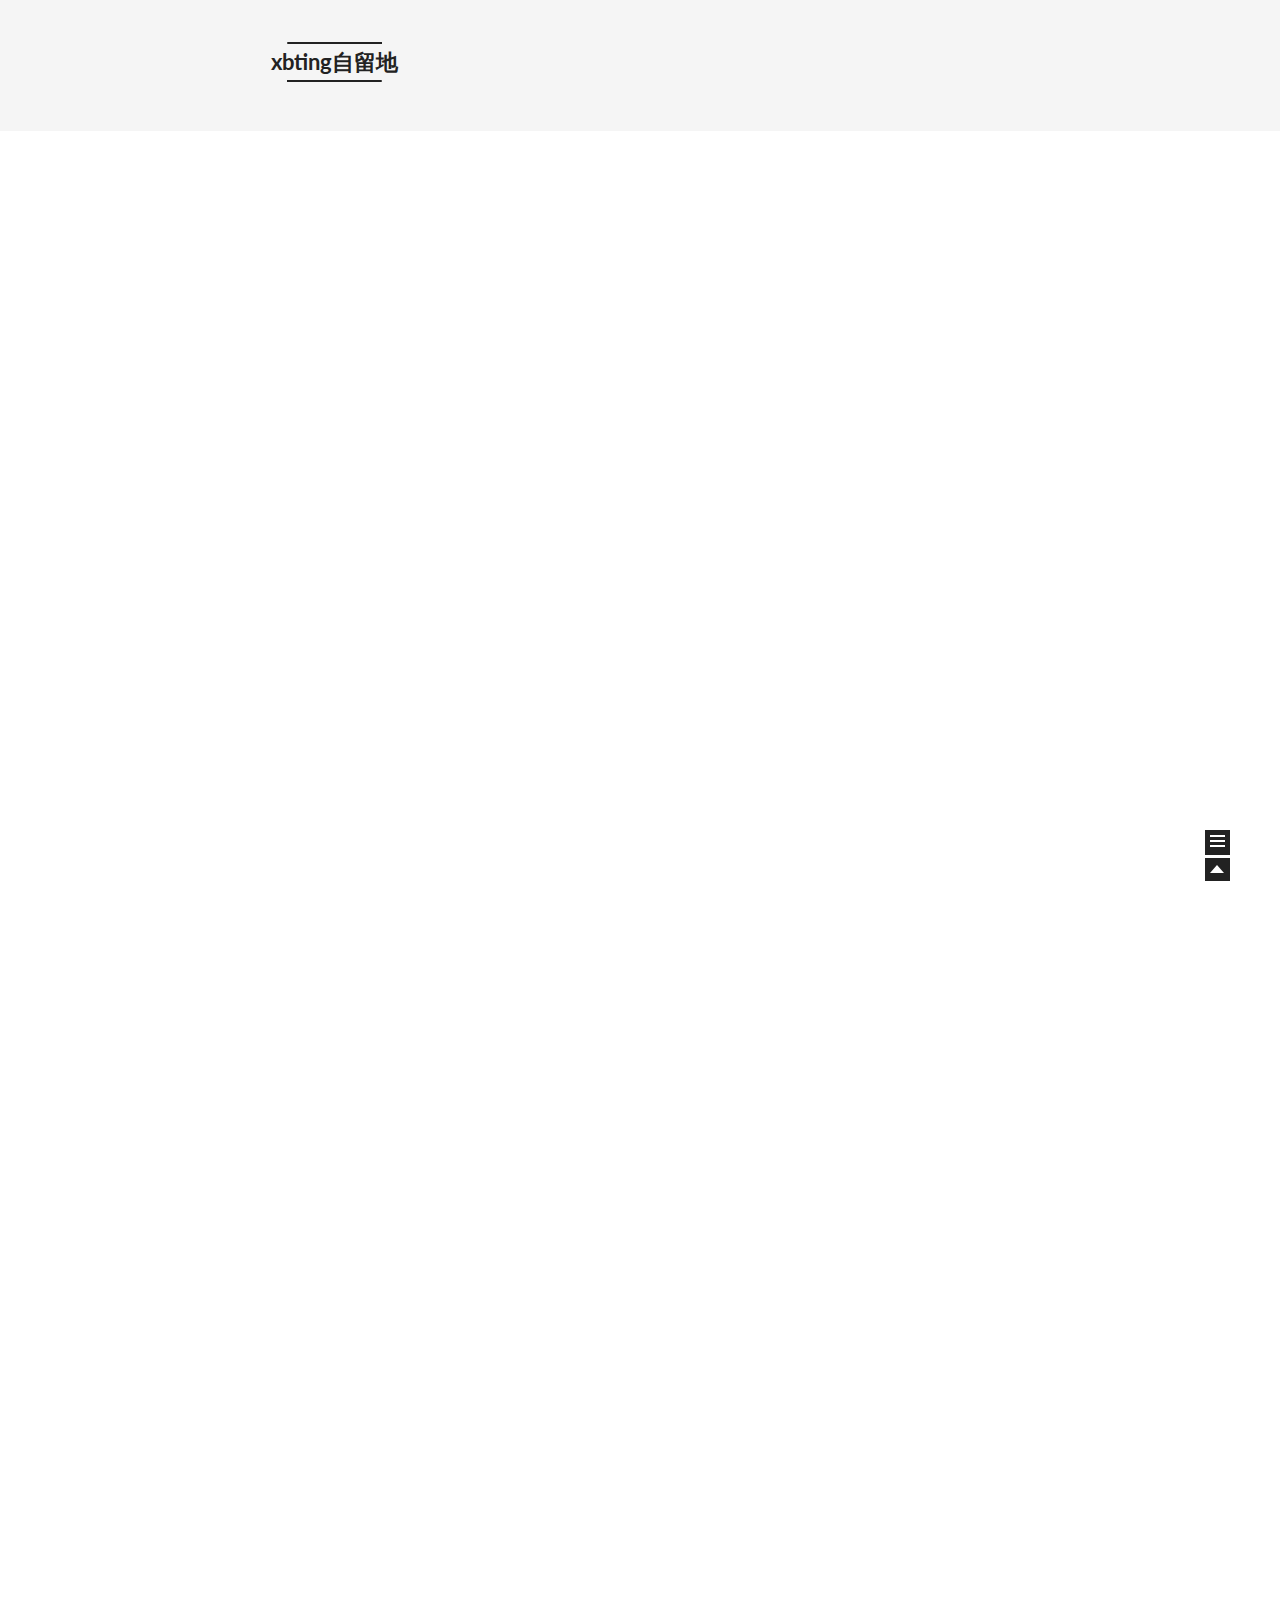
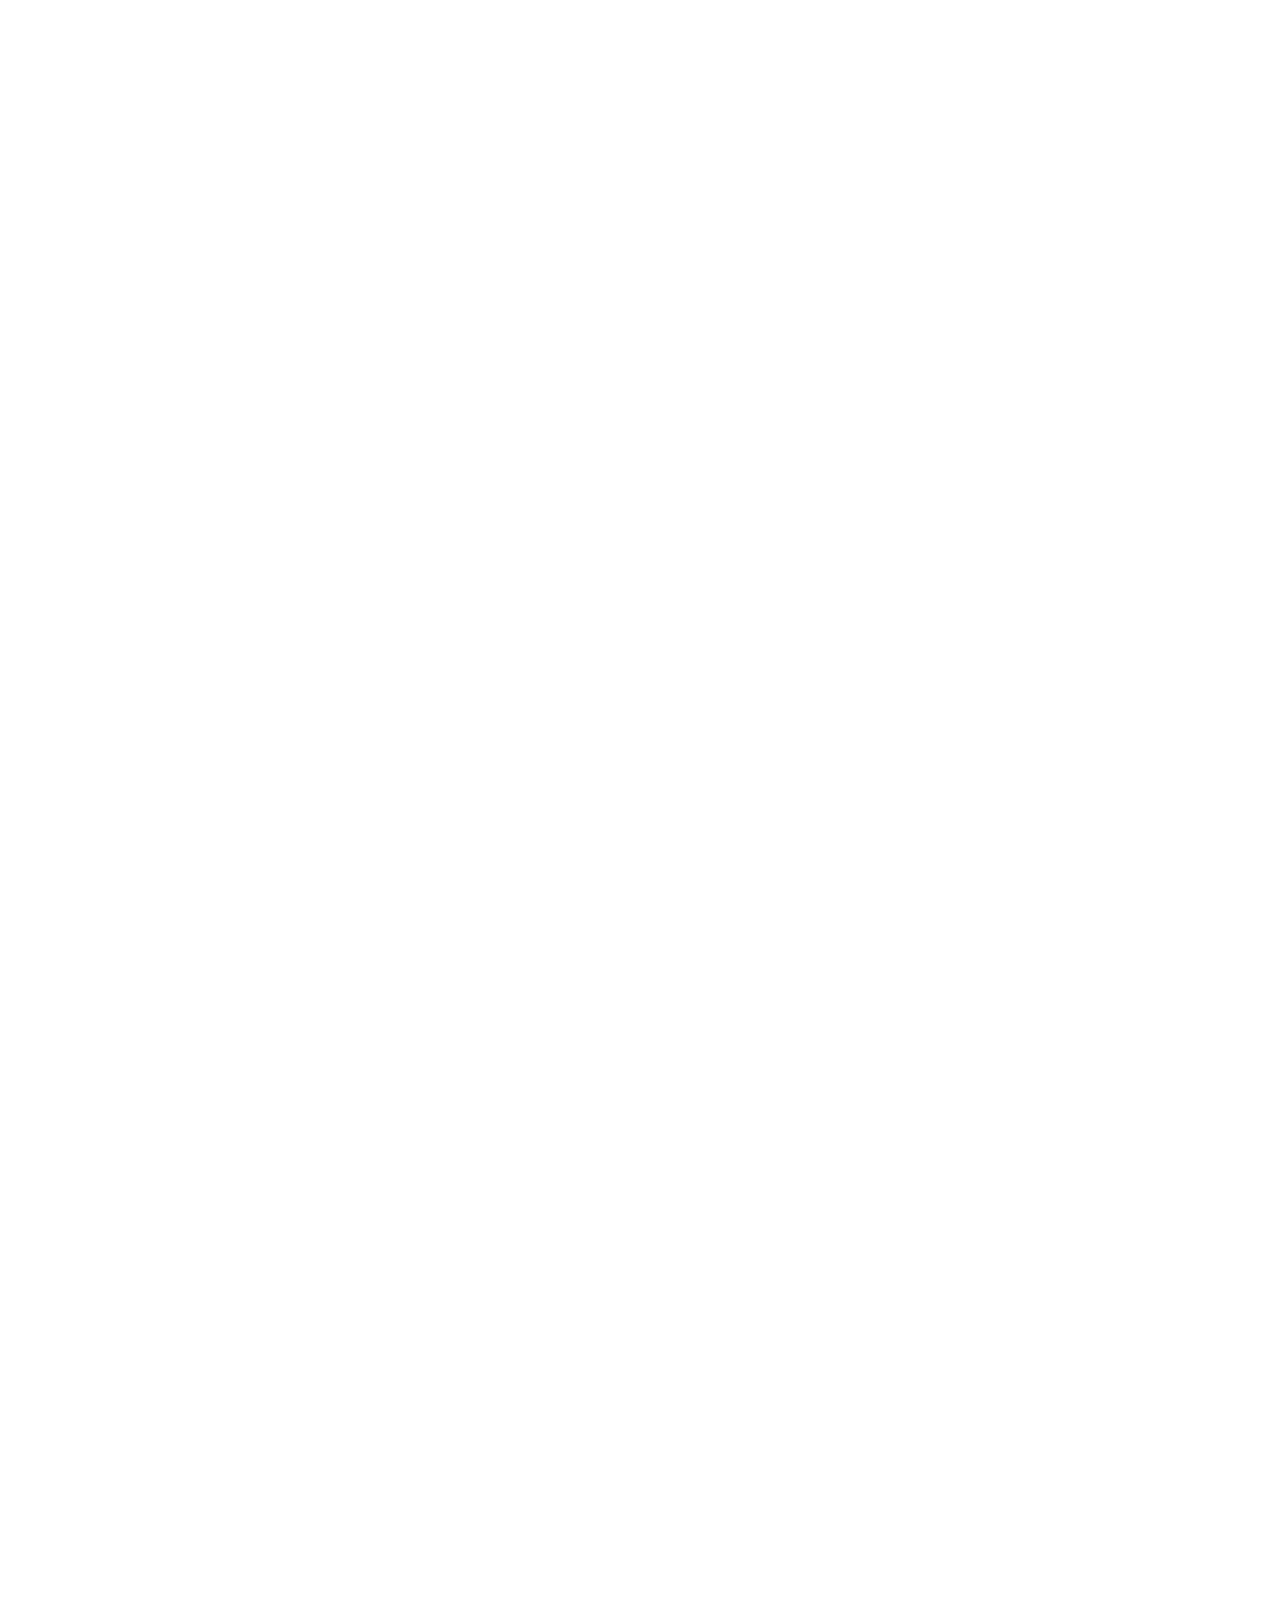
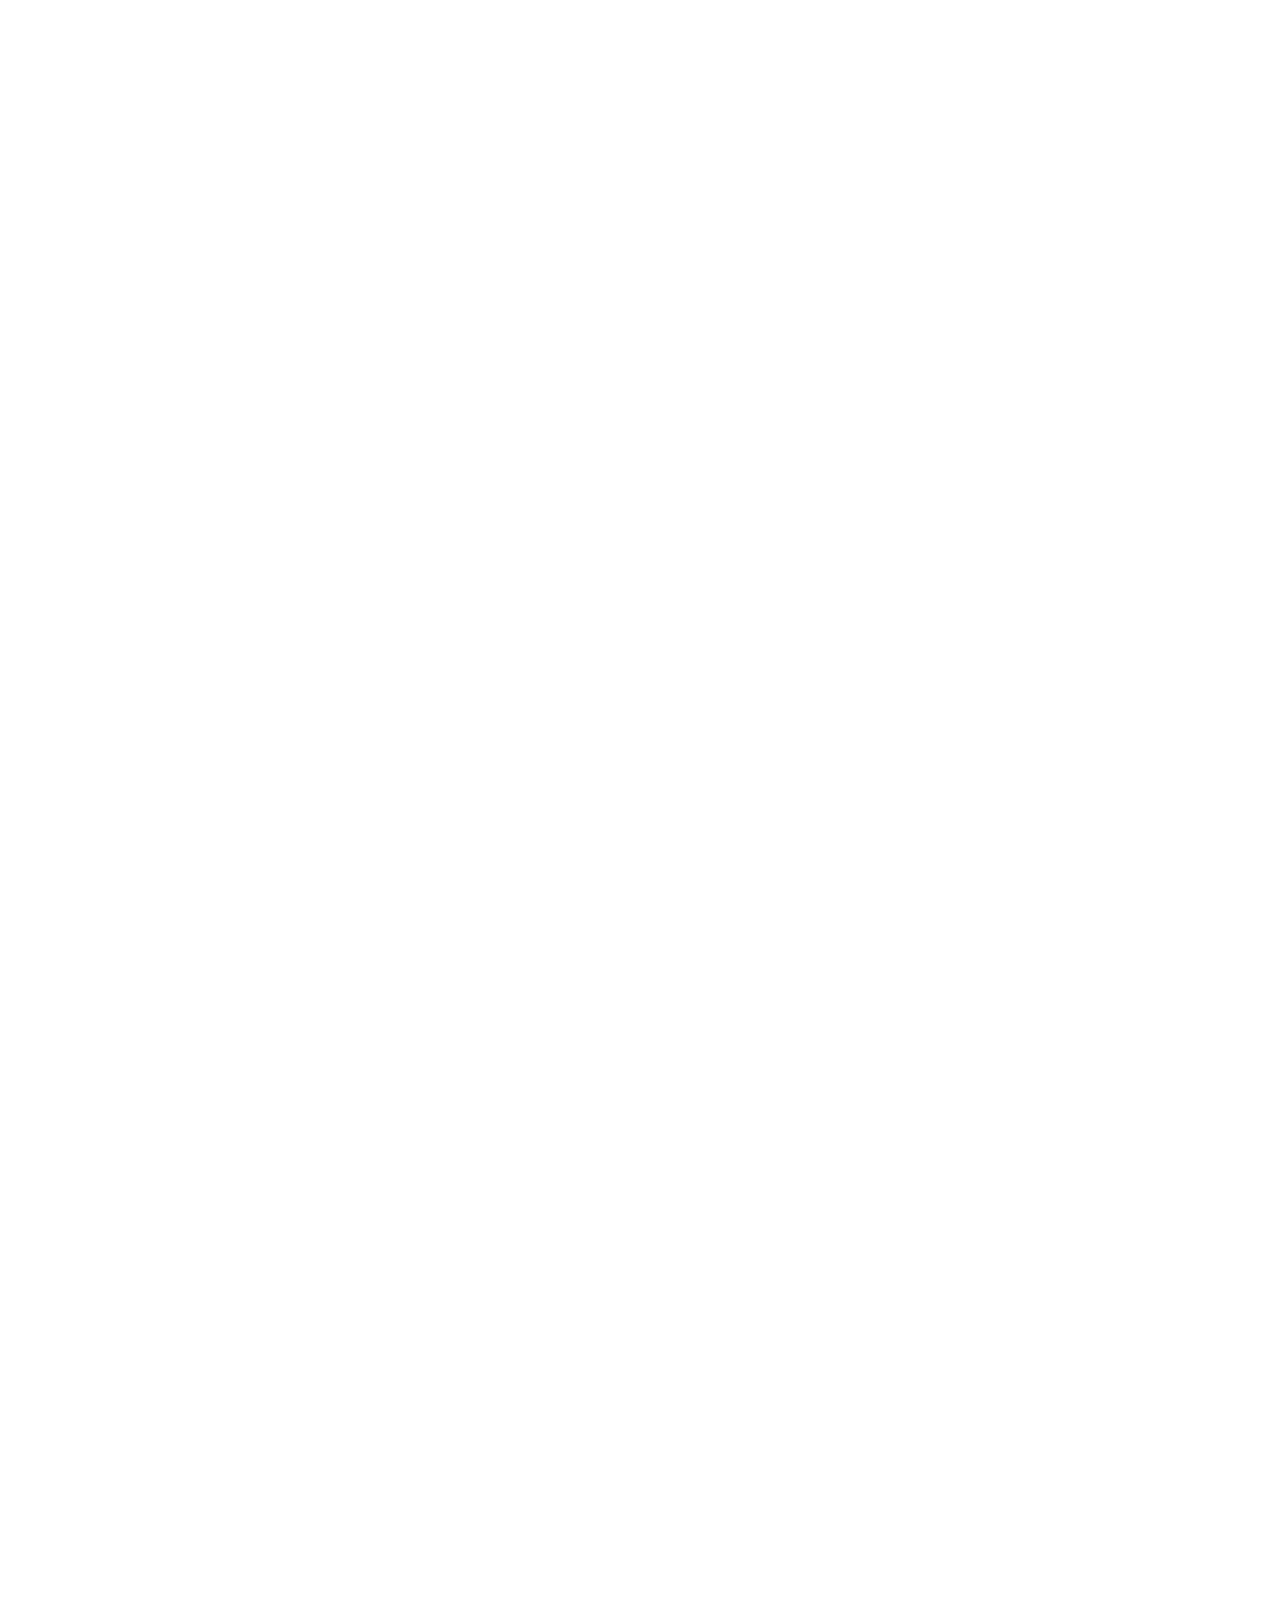
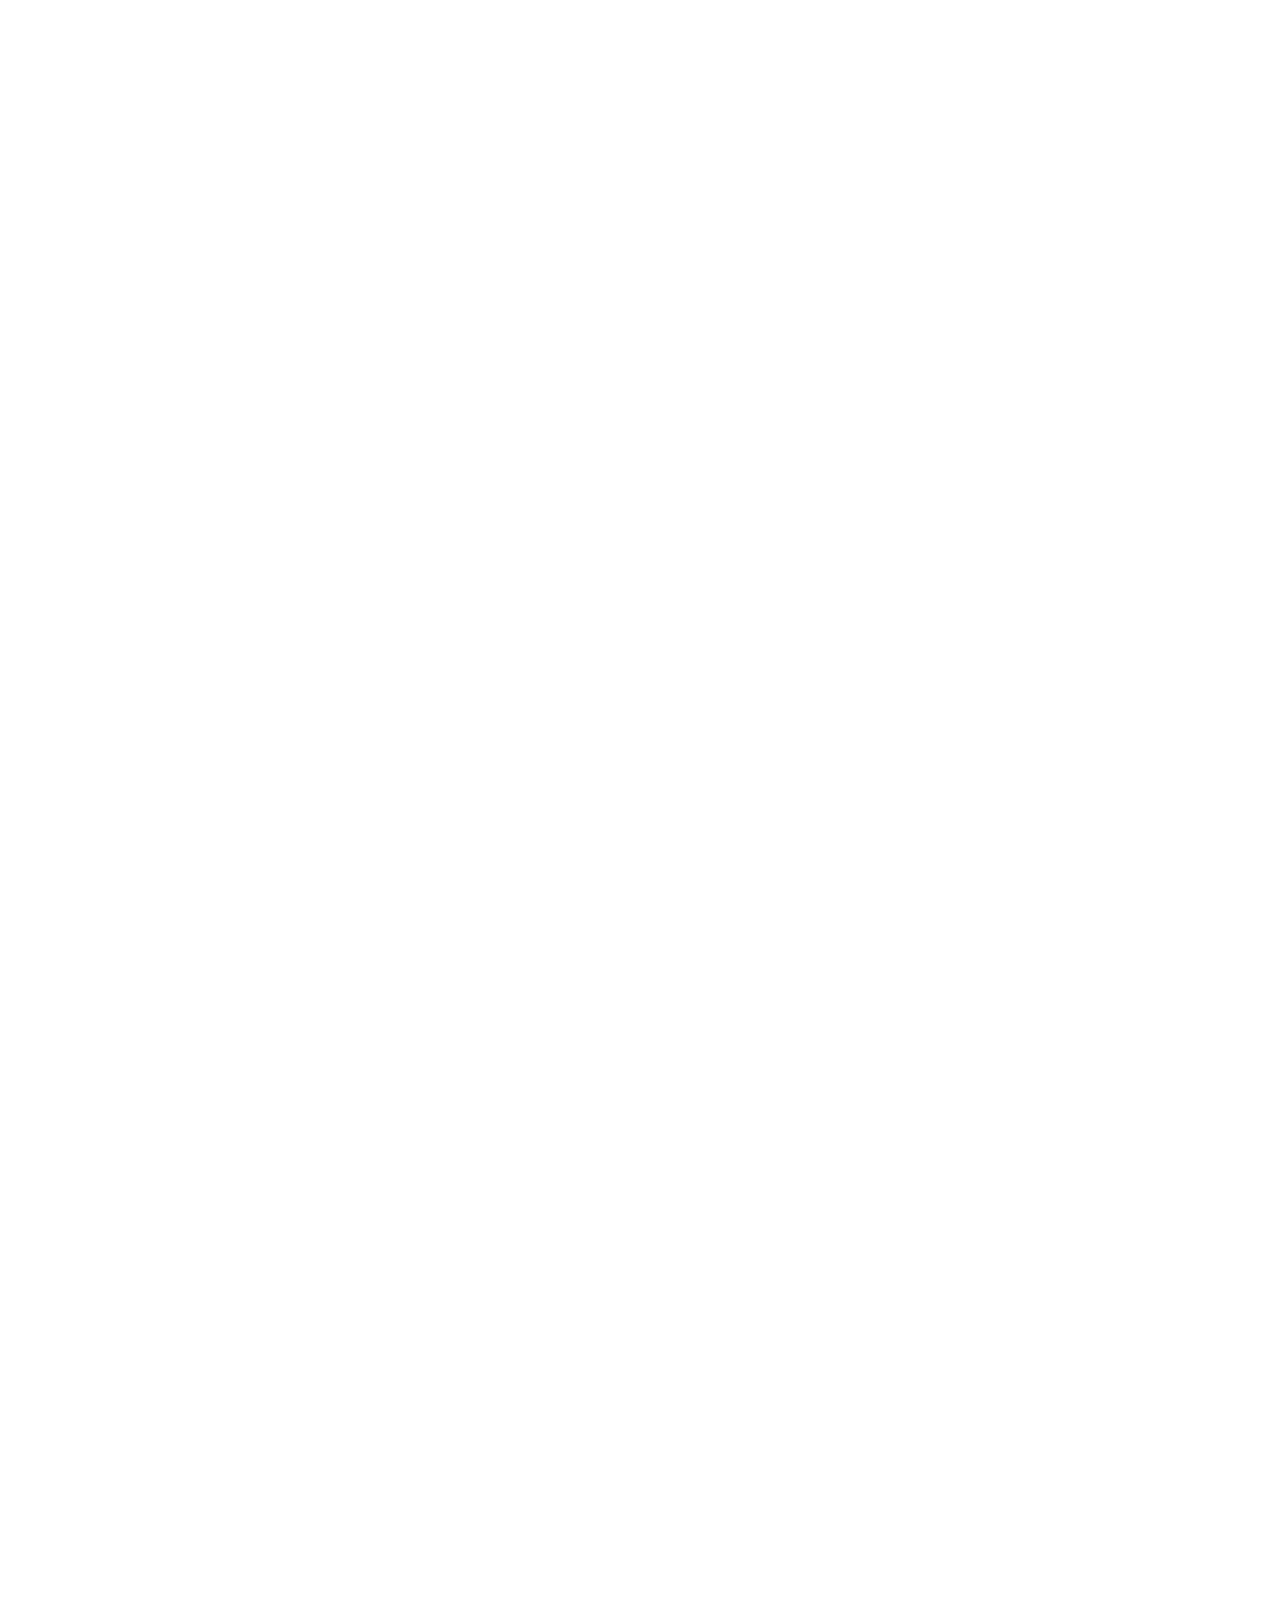
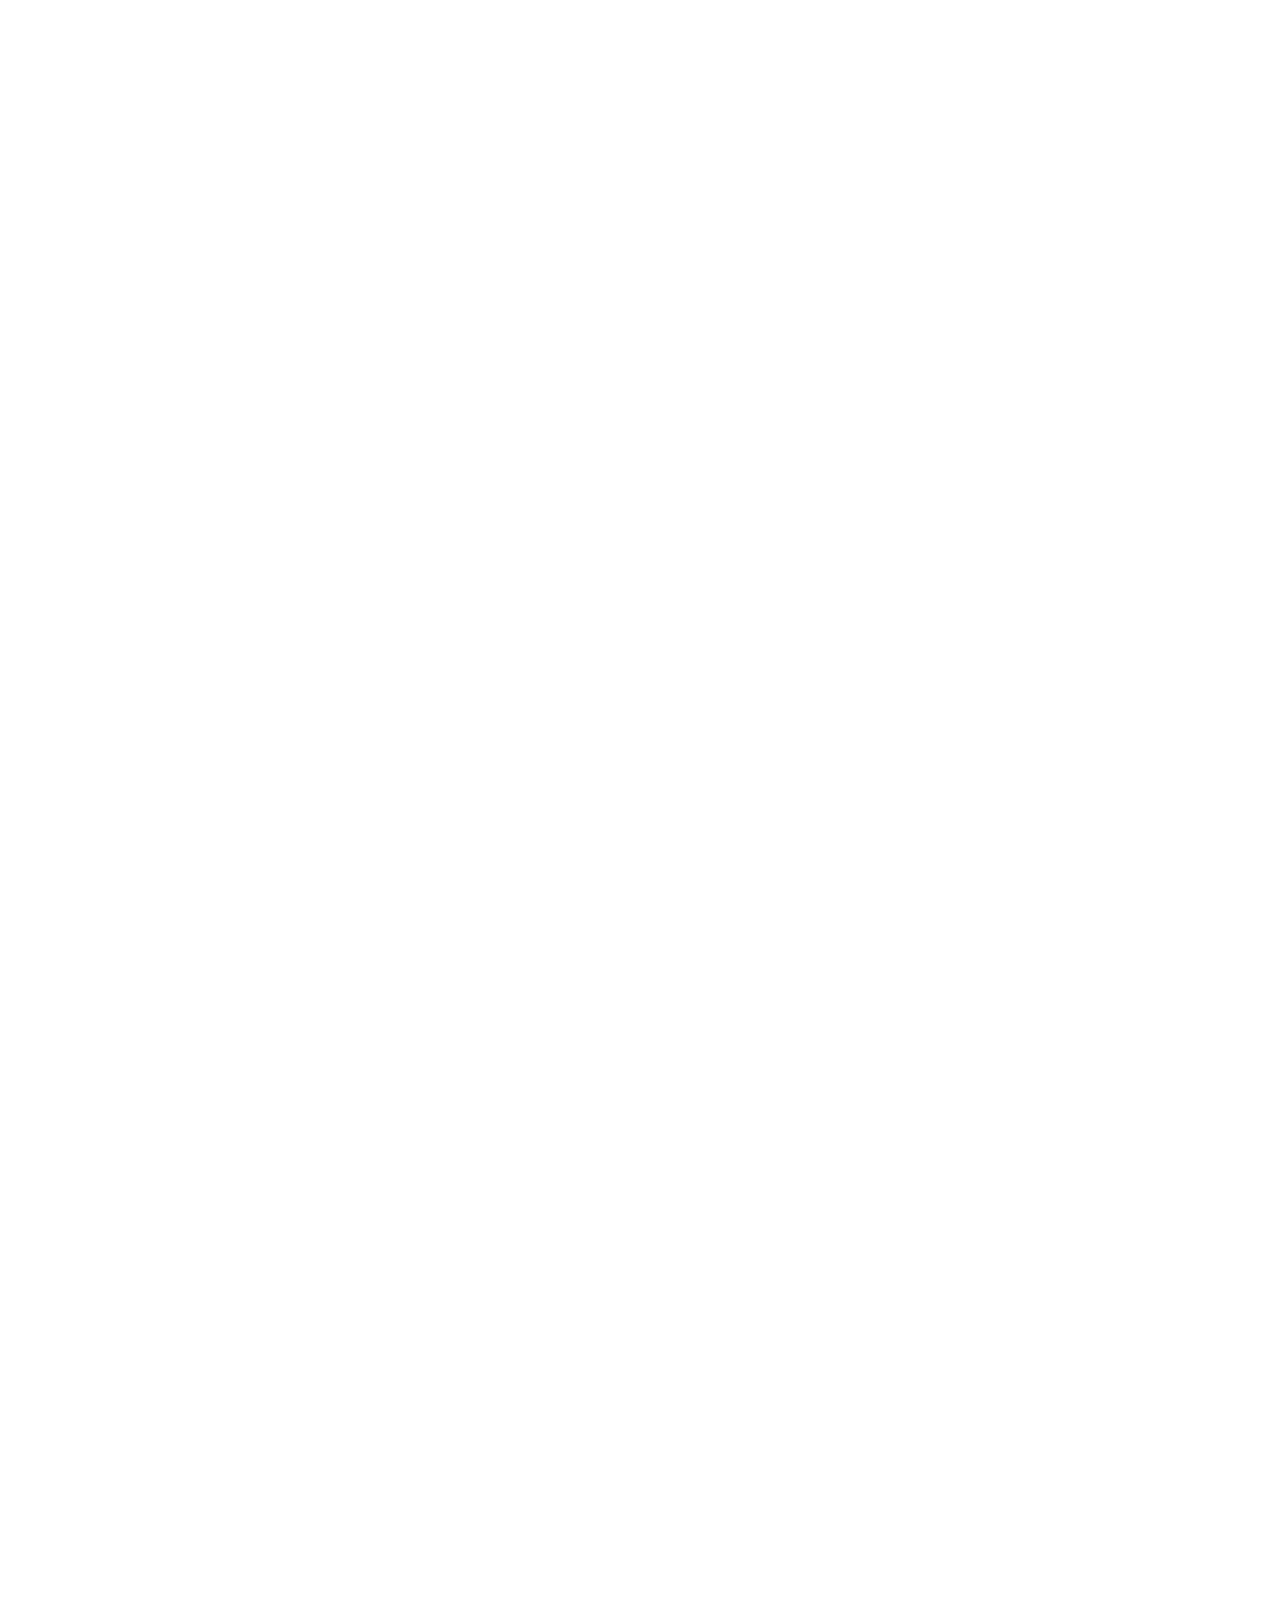
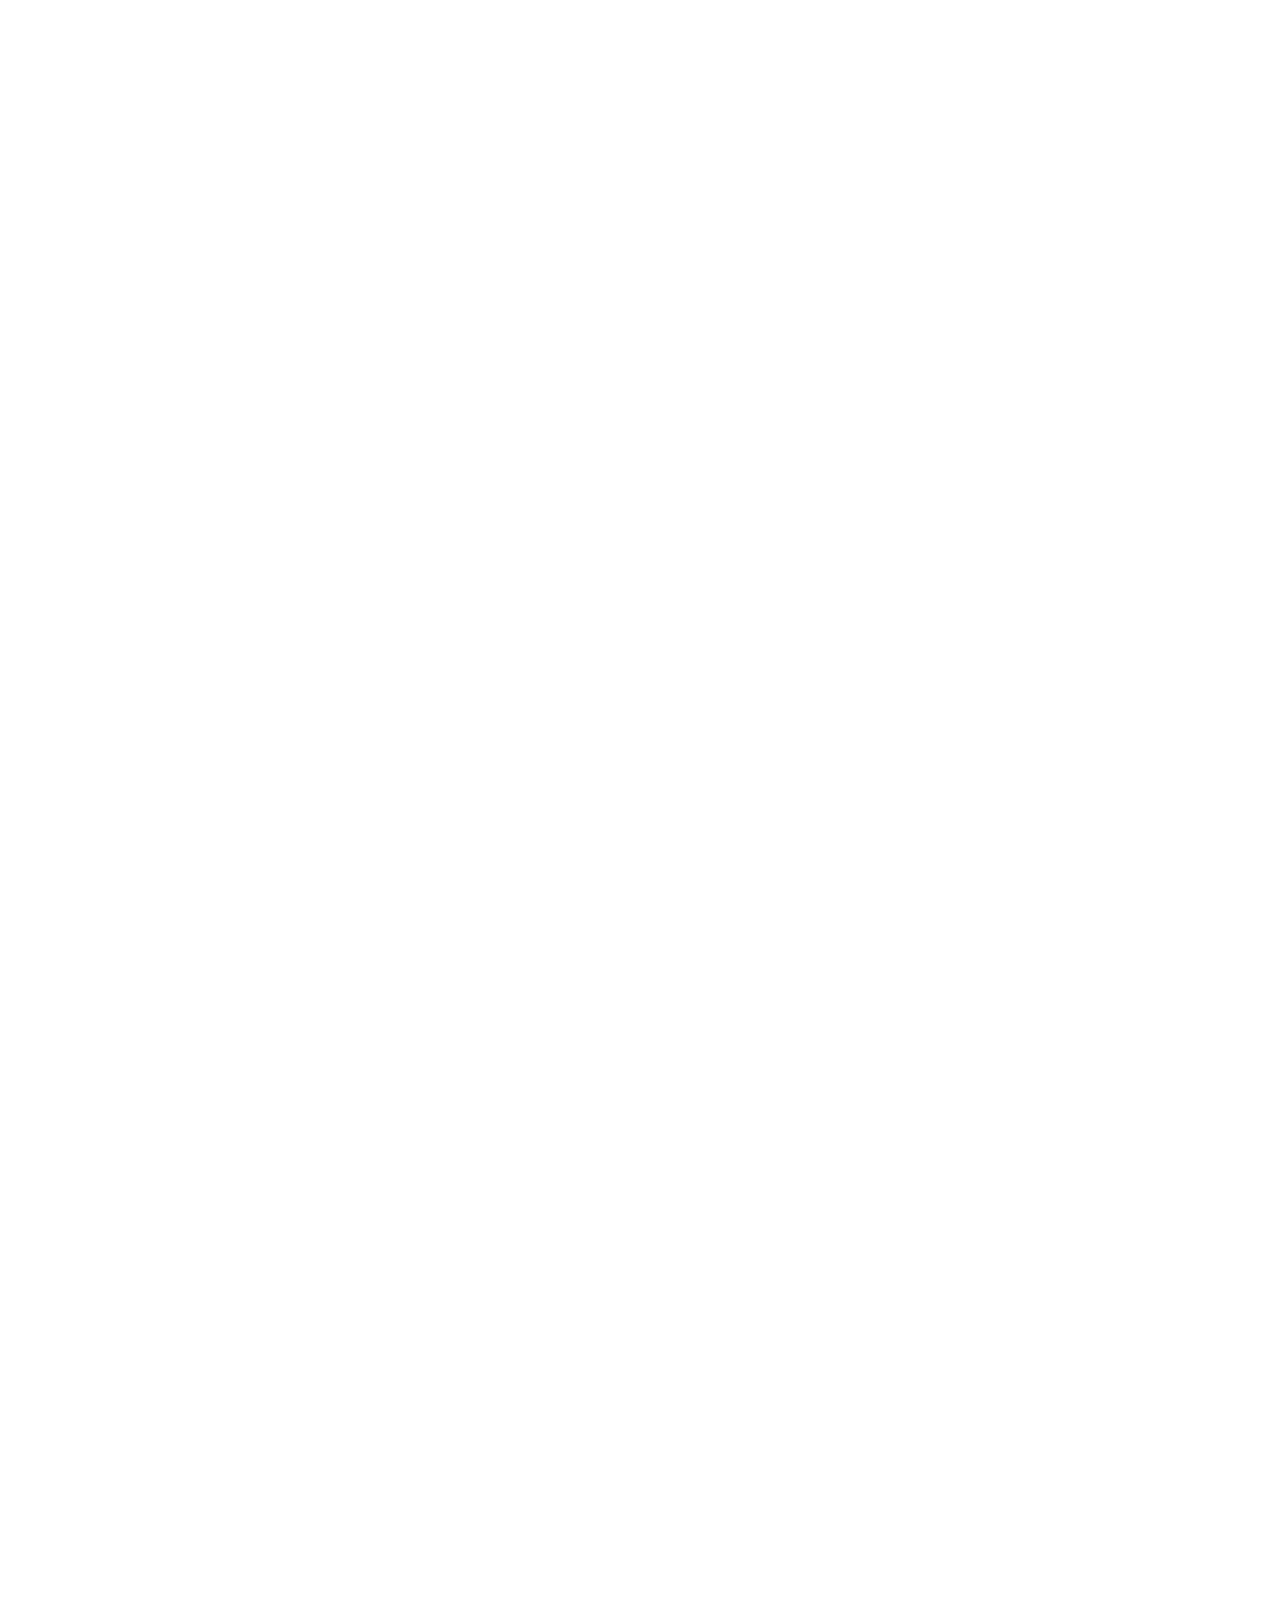
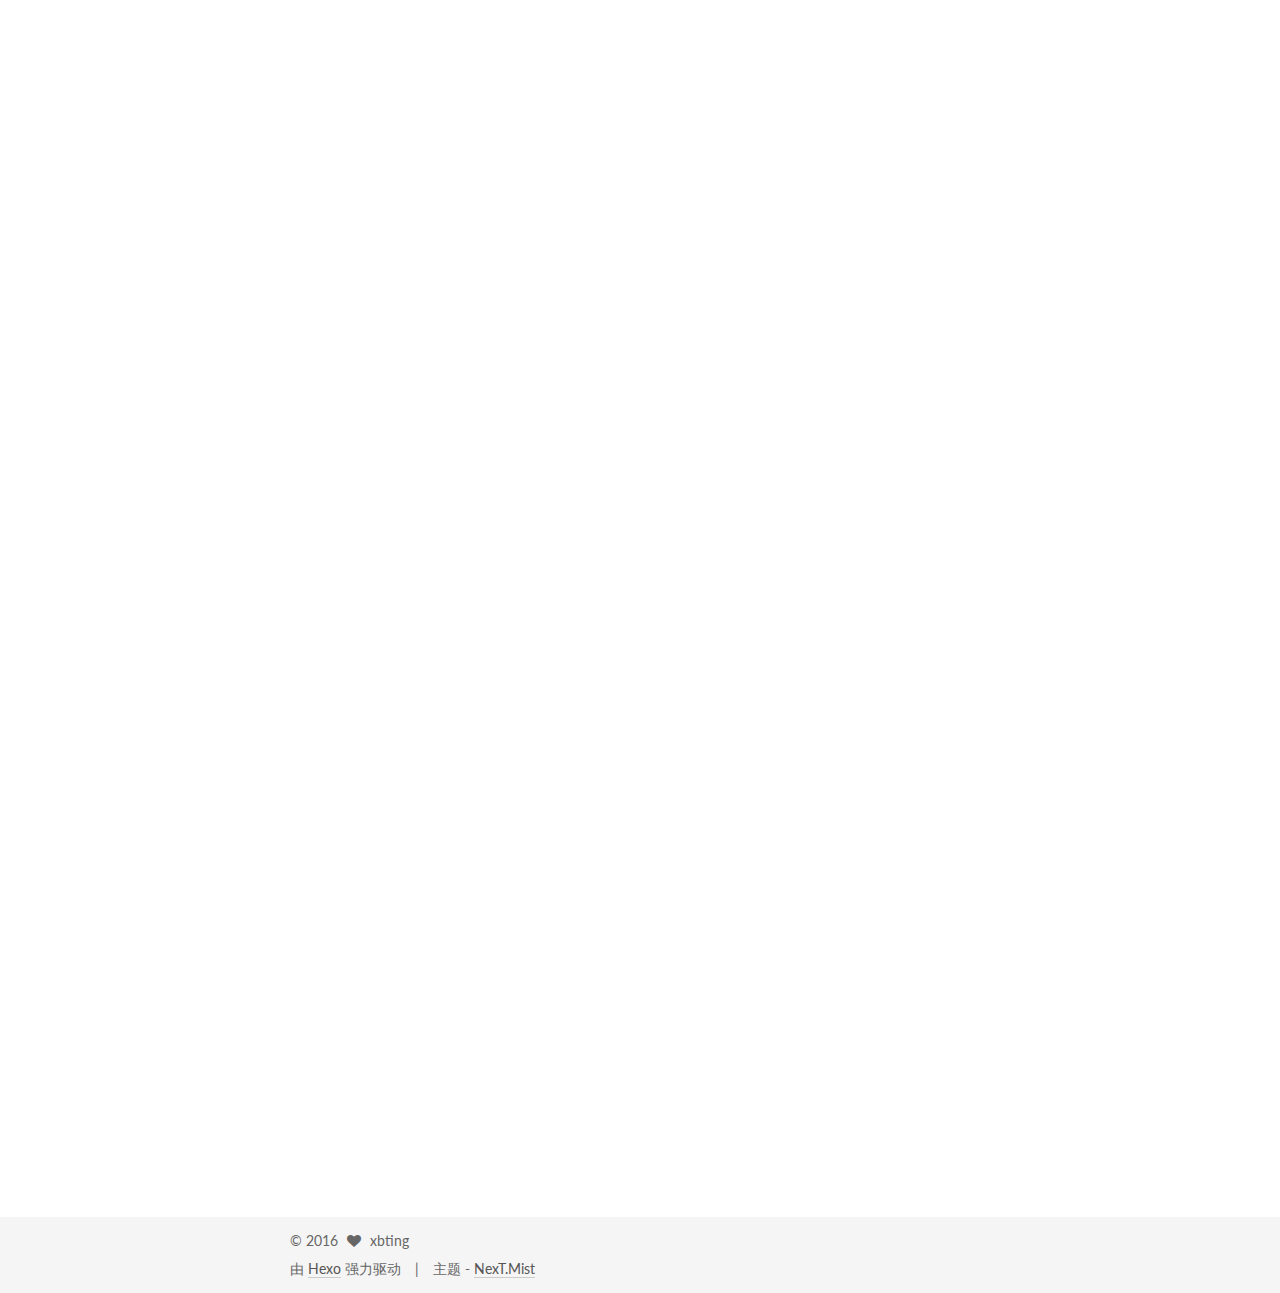
==== commit f7f2e496: "Site updated: 2016-02-03 16:56:33" ====
--- a/index.html
+++ b/index.html
@@ -198,6 +198,92 @@
 
       
     
+
+    
+      
+
+  
+  
+
+  
+  
+  
+
+  <article class="post post-type-normal " itemscope itemtype="http://schema.org/Article">
+
+    
+      <header class="post-header">
+
+        
+        
+          <h1 class="post-title" itemprop="name headline">
+            
+            
+              
+                
+                <a class="post-title-link" href="/2016/02/03/Android创建快捷方式和删除快捷方式/" itemprop="url">
+                  Android创建快捷方式和删除快捷方式
+                </a>
+              
+            
+          </h1>
+        
+
+        <div class="post-meta">
+          <span class="post-time">
+            <span class="post-meta-item-icon">
+              <i class="fa fa-calendar-o"></i>
+            </span>
+            <span class="post-meta-item-text">发表于</span>
+            <time itemprop="dateCreated" datetime="2016-02-03T14:25:20+08:00" content="2016-02-03">
+              2016-02-03
+            </time>
+          </span>
+
+          
+
+          
+            
+          
+
+          
+
+          
+          
+        </div>
+      </header>
+    
+
+
+    <div class="post-body" itemprop="articleBody">
+
+      
+      
+
+      
+        
+          
+            <h2 id="u6743_u9650"><a href="#u6743_u9650" class="headerlink" title="权限"></a>权限</h2><figure class="highlight xml"><table><tr><td class="gutter"><pre><span class="line">1</span><br><span class="line">2</span><br><span class="line">3</span><br><span class="line">4</span><br></pre></td><td class="code"><pre><span class="line"><span class="comment">&lt;!-- 添加快捷方式 --&gt;</span></span><br><span class="line">  <span class="tag">&lt;<span class="title">uses-permission</span> <span class="attribute">android:name</span>=<span class="value">"com.android.launcher.permission.INSTALL_SHORTCUT"</span> /&gt;</span></span><br><span class="line">  <span class="comment">&lt;!-- 移除快捷方式 --&gt;</span></span><br><span class="line">  <span class="tag">&lt;<span class="title">uses-permission</span> <span class="attribute">android:name</span>=<span class="value">"com.android.launcher.permission.UNINSTALL_SHORTCUT"</span> /&gt;</span></span><br></pre></td></tr></table></figure>
+<h2 id="u521B_u5EFA_u5FEB_u6377_u65B9_u5F0F"><a href="#u521B_u5EFA_u5FEB_u6377_u65B9_u5F0F" class="headerlink" title="创建快捷方式"></a>创建快捷方式</h2><figure class="highlight java"><table><tr><td class="gutter"><pre><span class="line">1</span><br><span class="line">2</span><br><span class="line">3</span><br><span class="line">4</span><br><span class="line">5</span><br><span class="line">6</span><br><span class="line">7</span><br><span class="line">8</span><br><span class="line">9</span><br><span class="line">10</span><br><span class="line">11</span><br><span class="line">12</span><br><span class="line">13</span><br><span class="line">14</span><br><span class="line">15</span><br><span class="line">16</span><br><span class="line">17</span><br></pre></td><td class="code"><pre><span class="line"><span class="function"><span class="keyword">private</span>  <span class="keyword">void</span> <span class="title">createSystemSwitcherShortCut</span><span class="params">(Activity activity,String shortcutName)</span> </span>&#123;</span><br><span class="line">       <span class="keyword">final</span> Intent addIntent = <span class="keyword">new</span> Intent(</span><br><span class="line">               <span class="string">"com.android.launcher.action.INSTALL_SHORTCUT"</span>);</span><br><span class="line">       <span class="keyword">final</span> Parcelable icon = Intent.ShortcutIconResource.fromContext(</span><br><span class="line">               activity, R.mipmap.ic_launcher); <span class="comment">// 获取快捷键的图标</span></span><br><span class="line">       addIntent.putExtra(<span class="string">"duplicate"</span>, <span class="keyword">false</span>);<span class="comment">//不允许重复创建</span></span><br><span class="line"></span><br><span class="line">       String appClass = activity.getPackageName() + <span class="string">"."</span> +activity.getLocalClassName();</span><br><span class="line">       ComponentName comp = <span class="keyword">new</span> ComponentName(getPackageName(), appClass);</span><br><span class="line">       Intent pending = <span class="keyword">new</span> Intent(Intent.ACTION_MAIN);</span><br><span class="line">       pending.setComponent(comp);</span><br><span class="line"></span><br><span class="line">       addIntent.putExtra(Intent.EXTRA_SHORTCUT_NAME, shortcutName);<span class="comment">// 快捷方式的标题</span></span><br><span class="line">       addIntent.putExtra(Intent.EXTRA_SHORTCUT_ICON_RESOURCE, icon);<span class="comment">// 快捷方式的图标</span></span><br><span class="line">       addIntent.putExtra(Intent.EXTRA_SHORTCUT_INTENT, pending);<span class="comment">// 快捷方式的动作</span></span><br><span class="line">       activity.sendBroadcast(addIntent);</span><br><span class="line">   &#125;</span><br></pre></td></tr></table></figure>
+<h2 id="u5220_u9664_u5FEB_u6377_u65B9_u5F0F"><a href="#u5220_u9664_u5FEB_u6377_u65B9_u5F0F" class="headerlink" title="删除快捷方式"></a>删除快捷方式</h2><figure class="highlight java"><table><tr><td class="gutter"><pre><span class="line">1</span><br><span class="line">2</span><br><span class="line">3</span><br><span class="line">4</span><br><span class="line">5</span><br><span class="line">6</span><br><span class="line">7</span><br><span class="line">8</span><br><span class="line">9</span><br><span class="line">10</span><br></pre></td><td class="code"><pre><span class="line"><span class="function"><span class="keyword">private</span> <span class="keyword">void</span> <span class="title">removeShortcut</span><span class="params">(Activity activity,String shortcutName)</span> </span>&#123;</span><br><span class="line">       Intent intent = <span class="keyword">new</span> Intent(<span class="string">"com.android.launcher.action.UNINSTALL_SHORTCUT"</span>);</span><br><span class="line">       <span class="comment">// 快捷名字</span></span><br><span class="line">       intent.putExtra(Intent.EXTRA_SHORTCUT_NAME, shortcutName);</span><br><span class="line">       String appClass = activity.getPackageName() + <span class="string">"."</span> +activity.getLocalClassName();</span><br><span class="line">       ComponentName comp = <span class="keyword">new</span> ComponentName(getPackageName(), appClass);</span><br><span class="line">       intent.putExtra(Intent.EXTRA_SHORTCUT_INTENT, <span class="keyword">new</span> Intent(Intent.ACTION_MAIN).setComponent(comp));</span><br><span class="line">       <span class="comment">// 发送广播</span></span><br><span class="line">       sendBroadcast(intent);</span><br><span class="line">   &#125;</span><br></pre></td></tr></table></figure>
+
+          
+        
+      
+    </div>
+
+    <footer class="post-footer">
+      
+
+      
+
+      
+      
+        <div class="post-eof"></div>
+      
+    </footer>
+  </article>
+
 
     
       
@@ -834,7 +920,7 @@
         <nav class="site-state motion-element">
           <div class="site-state-item site-state-posts">
             <a href="/archives">
-              <span class="site-state-item-count">6</span>
+              <span class="site-state-item-count">7</span>
               <span class="site-state-item-name">日志</span>
             </a>
           </div>
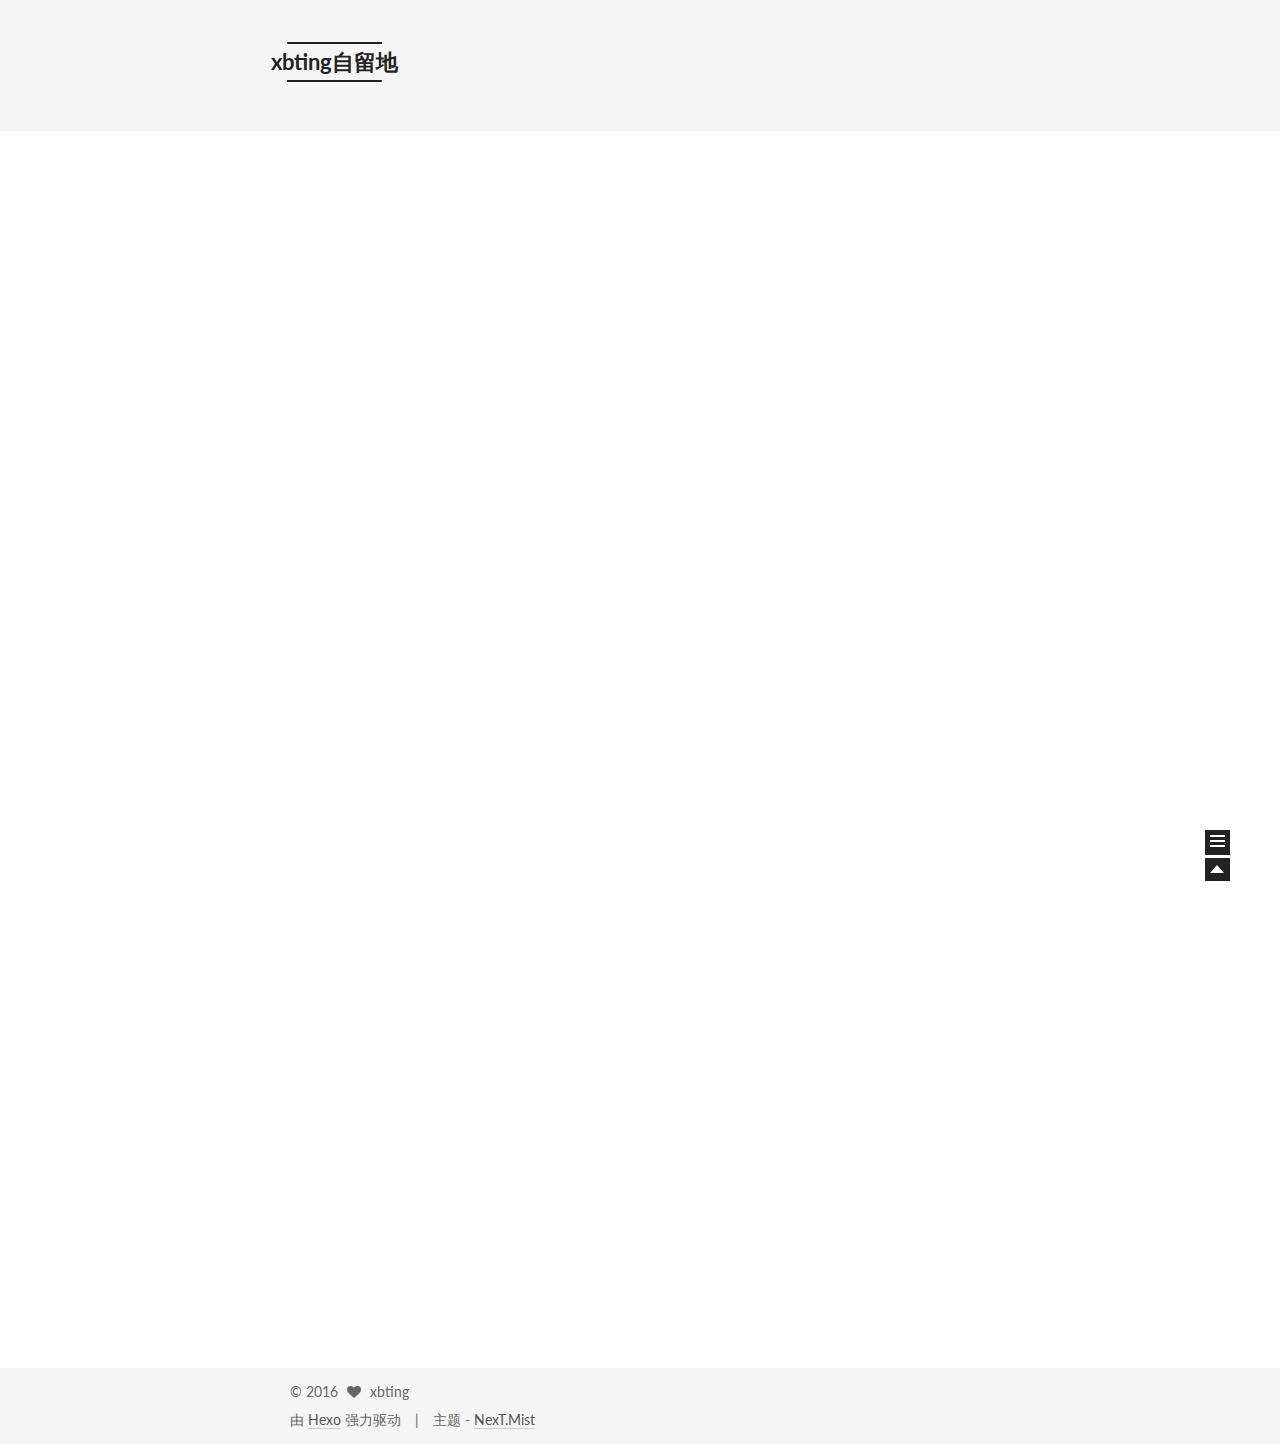
==== commit ca3c04d7: "Site updated: 2016-02-03 16:59:19" ====
--- a/index.html
+++ b/index.html
@@ -266,598 +266,6 @@
             <h2 id="u6743_u9650"><a href="#u6743_u9650" class="headerlink" title="权限"></a>权限</h2><figure class="highlight xml"><table><tr><td class="gutter"><pre><span class="line">1</span><br><span class="line">2</span><br><span class="line">3</span><br><span class="line">4</span><br></pre></td><td class="code"><pre><span class="line"><span class="comment">&lt;!-- 添加快捷方式 --&gt;</span></span><br><span class="line">  <span class="tag">&lt;<span class="title">uses-permission</span> <span class="attribute">android:name</span>=<span class="value">"com.android.launcher.permission.INSTALL_SHORTCUT"</span> /&gt;</span></span><br><span class="line">  <span class="comment">&lt;!-- 移除快捷方式 --&gt;</span></span><br><span class="line">  <span class="tag">&lt;<span class="title">uses-permission</span> <span class="attribute">android:name</span>=<span class="value">"com.android.launcher.permission.UNINSTALL_SHORTCUT"</span> /&gt;</span></span><br></pre></td></tr></table></figure>
 <h2 id="u521B_u5EFA_u5FEB_u6377_u65B9_u5F0F"><a href="#u521B_u5EFA_u5FEB_u6377_u65B9_u5F0F" class="headerlink" title="创建快捷方式"></a>创建快捷方式</h2><figure class="highlight java"><table><tr><td class="gutter"><pre><span class="line">1</span><br><span class="line">2</span><br><span class="line">3</span><br><span class="line">4</span><br><span class="line">5</span><br><span class="line">6</span><br><span class="line">7</span><br><span class="line">8</span><br><span class="line">9</span><br><span class="line">10</span><br><span class="line">11</span><br><span class="line">12</span><br><span class="line">13</span><br><span class="line">14</span><br><span class="line">15</span><br><span class="line">16</span><br><span class="line">17</span><br></pre></td><td class="code"><pre><span class="line"><span class="function"><span class="keyword">private</span>  <span class="keyword">void</span> <span class="title">createSystemSwitcherShortCut</span><span class="params">(Activity activity,String shortcutName)</span> </span>&#123;</span><br><span class="line">       <span class="keyword">final</span> Intent addIntent = <span class="keyword">new</span> Intent(</span><br><span class="line">               <span class="string">"com.android.launcher.action.INSTALL_SHORTCUT"</span>);</span><br><span class="line">       <span class="keyword">final</span> Parcelable icon = Intent.ShortcutIconResource.fromContext(</span><br><span class="line">               activity, R.mipmap.ic_launcher); <span class="comment">// 获取快捷键的图标</span></span><br><span class="line">       addIntent.putExtra(<span class="string">"duplicate"</span>, <span class="keyword">false</span>);<span class="comment">//不允许重复创建</span></span><br><span class="line"></span><br><span class="line">       String appClass = activity.getPackageName() + <span class="string">"."</span> +activity.getLocalClassName();</span><br><span class="line">       ComponentName comp = <span class="keyword">new</span> ComponentName(getPackageName(), appClass);</span><br><span class="line">       Intent pending = <span class="keyword">new</span> Intent(Intent.ACTION_MAIN);</span><br><span class="line">       pending.setComponent(comp);</span><br><span class="line"></span><br><span class="line">       addIntent.putExtra(Intent.EXTRA_SHORTCUT_NAME, shortcutName);<span class="comment">// 快捷方式的标题</span></span><br><span class="line">       addIntent.putExtra(Intent.EXTRA_SHORTCUT_ICON_RESOURCE, icon);<span class="comment">// 快捷方式的图标</span></span><br><span class="line">       addIntent.putExtra(Intent.EXTRA_SHORTCUT_INTENT, pending);<span class="comment">// 快捷方式的动作</span></span><br><span class="line">       activity.sendBroadcast(addIntent);</span><br><span class="line">   &#125;</span><br></pre></td></tr></table></figure>
 <h2 id="u5220_u9664_u5FEB_u6377_u65B9_u5F0F"><a href="#u5220_u9664_u5FEB_u6377_u65B9_u5F0F" class="headerlink" title="删除快捷方式"></a>删除快捷方式</h2><figure class="highlight java"><table><tr><td class="gutter"><pre><span class="line">1</span><br><span class="line">2</span><br><span class="line">3</span><br><span class="line">4</span><br><span class="line">5</span><br><span class="line">6</span><br><span class="line">7</span><br><span class="line">8</span><br><span class="line">9</span><br><span class="line">10</span><br></pre></td><td class="code"><pre><span class="line"><span class="function"><span class="keyword">private</span> <span class="keyword">void</span> <span class="title">removeShortcut</span><span class="params">(Activity activity,String shortcutName)</span> </span>&#123;</span><br><span class="line">       Intent intent = <span class="keyword">new</span> Intent(<span class="string">"com.android.launcher.action.UNINSTALL_SHORTCUT"</span>);</span><br><span class="line">       <span class="comment">// 快捷名字</span></span><br><span class="line">       intent.putExtra(Intent.EXTRA_SHORTCUT_NAME, shortcutName);</span><br><span class="line">       String appClass = activity.getPackageName() + <span class="string">"."</span> +activity.getLocalClassName();</span><br><span class="line">       ComponentName comp = <span class="keyword">new</span> ComponentName(getPackageName(), appClass);</span><br><span class="line">       intent.putExtra(Intent.EXTRA_SHORTCUT_INTENT, <span class="keyword">new</span> Intent(Intent.ACTION_MAIN).setComponent(comp));</span><br><span class="line">       <span class="comment">// 发送广播</span></span><br><span class="line">       sendBroadcast(intent);</span><br><span class="line">   &#125;</span><br></pre></td></tr></table></figure>
-
-          
-        
-      
-    </div>
-
-    <footer class="post-footer">
-      
-
-      
-
-      
-      
-        <div class="post-eof"></div>
-      
-    </footer>
-  </article>
-
-
-    
-      
-
-  
-  
-
-  
-  
-  
-
-  <article class="post post-type-normal " itemscope itemtype="http://schema.org/Article">
-
-    
-      <header class="post-header">
-
-        
-        
-          <h1 class="post-title" itemprop="name headline">
-            
-            
-              
-                
-                <a class="post-title-link" href="/2016/02/02/Android动态修改应用icon/" itemprop="url">
-                  Android动态修改应用icon
-                </a>
-              
-            
-          </h1>
-        
-
-        <div class="post-meta">
-          <span class="post-time">
-            <span class="post-meta-item-icon">
-              <i class="fa fa-calendar-o"></i>
-            </span>
-            <span class="post-meta-item-text">发表于</span>
-            <time itemprop="dateCreated" datetime="2016-02-02T18:12:51+08:00" content="2016-02-02">
-              2016-02-02
-            </time>
-          </span>
-
-          
-
-          
-            
-          
-
-          
-
-          
-          
-        </div>
-      </header>
-    
-
-
-    <div class="post-body" itemprop="articleBody">
-
-      
-      
-
-      
-        
-          
-            <p>原理：<br>在Manifest文件中，使用<strong>activity-alias</strong>标签为我们的入口Activity准备多个，拥有<strong>activity-alias</strong>标签的activity是为了指向入口Activity，每个拥有<strong>activity-alias</strong>标签的activity都可以单独设置一个icon，在程序中我们动态设置<strong>activity-alias</strong>，然后kill掉launcher，等launcher重启后，icon就替换了</p>
-<h3 id="u6CE8_u610F_uFF1A"><a href="#u6CE8_u610F_uFF1A" class="headerlink" title="注意："></a>注意：</h3><p> kill掉launcher需加权限<br> <figure class="highlight plain"><table><tr><td class="gutter"><pre><span class="line">1</span><br></pre></td><td class="code"><pre><span class="line">&#60;uses-permission android:name=&#34;android.permission.KILL_BACKGROUND_PROCESSES&#34;/&#62;</span><br></pre></td></tr></table></figure></p>
-<h2 id="u4EE3_u7801"><a href="#u4EE3_u7801" class="headerlink" title="代码"></a>代码</h2><h3 id="Manifest-xml_3A"><a href="#Manifest-xml_3A" class="headerlink" title="Manifest.xml:"></a>Manifest.xml:</h3><figure class="highlight xml"><table><tr><td class="gutter"><pre><span class="line">1</span><br><span class="line">2</span><br><span class="line">3</span><br><span class="line">4</span><br><span class="line">5</span><br><span class="line">6</span><br><span class="line">7</span><br><span class="line">8</span><br><span class="line">9</span><br><span class="line">10</span><br><span class="line">11</span><br><span class="line">12</span><br><span class="line">13</span><br><span class="line">14</span><br><span class="line">15</span><br><span class="line">16</span><br><span class="line">17</span><br><span class="line">18</span><br><span class="line">19</span><br><span class="line">20</span><br><span class="line">21</span><br><span class="line">22</span><br><span class="line">23</span><br><span class="line">24</span><br><span class="line">25</span><br><span class="line">26</span><br><span class="line">27</span><br><span class="line">28</span><br><span class="line">29</span><br><span class="line">30</span><br><span class="line">31</span><br><span class="line">32</span><br><span class="line">33</span><br><span class="line">34</span><br><span class="line">35</span><br><span class="line">36</span><br><span class="line">37</span><br><span class="line">38</span><br></pre></td><td class="code"><pre><span class="line"><span class="tag">&lt;<span class="title">activity</span> <span class="attribute">android:name</span>=<span class="value">"com.xbting.changeicon.MainActivity"</span>&gt;</span></span><br><span class="line">           <span class="tag">&lt;<span class="title">intent-filter</span>&gt;</span></span><br><span class="line">               <span class="tag">&lt;<span class="title">action</span> <span class="attribute">android:name</span>=<span class="value">"android.intent.action.MAIN"</span> /&gt;</span></span><br><span class="line">           <span class="tag">&lt;/<span class="title">intent-filter</span>&gt;</span></span><br><span class="line">       <span class="tag">&lt;/<span class="title">activity</span>&gt;</span></span><br><span class="line">       <span class="tag">&lt;<span class="title">activity-alias</span></span><br><span class="line">           <span class="attribute">android:name</span>=<span class="value">"com.xbting.changeicon.MainActivityAliasDefault"</span></span><br><span class="line">           <span class="attribute">android:enabled</span>=<span class="value">"true"</span></span><br><span class="line">           <span class="attribute">android:icon</span>=<span class="value">"@mipmap/ic_launcher"</span></span><br><span class="line">           <span class="attribute">android:label</span>=<span class="value">"@string/app_name"</span></span><br><span class="line">           <span class="attribute">android:targetActivity</span>=<span class="value">"com.xbting.changeicon.MainActivity"</span>&gt;</span></span><br><span class="line">           <span class="tag">&lt;<span class="title">intent-filter</span>&gt;</span></span><br><span class="line">               <span class="tag">&lt;<span class="title">action</span> <span class="attribute">android:name</span>=<span class="value">"android.intent.action.MAIN"</span> /&gt;</span></span><br><span class="line">               <span class="tag">&lt;<span class="title">category</span> <span class="attribute">android:name</span>=<span class="value">"android.intent.category.LAUNCHER"</span> /&gt;</span></span><br><span class="line">           <span class="tag">&lt;/<span class="title">intent-filter</span>&gt;</span></span><br><span class="line">       <span class="tag">&lt;/<span class="title">activity-alias</span>&gt;</span></span><br><span class="line">       <span class="tag">&lt;<span class="title">activity-alias</span></span><br><span class="line">           <span class="attribute">android:name</span>=<span class="value">"com.xbting.changeicon.MainActivityAlias1"</span></span><br><span class="line">           <span class="attribute">android:enabled</span>=<span class="value">"false"</span></span><br><span class="line">           <span class="attribute">android:icon</span>=<span class="value">"@mipmap/ic_launcher1"</span></span><br><span class="line">           <span class="attribute">android:label</span>=<span class="value">"@string/app_name_1"</span></span><br><span class="line">           <span class="attribute">android:targetActivity</span>=<span class="value">"com.xbting.changeicon.MainActivity"</span>&gt;</span></span><br><span class="line">           <span class="tag">&lt;<span class="title">intent-filter</span>&gt;</span></span><br><span class="line">               <span class="tag">&lt;<span class="title">action</span> <span class="attribute">android:name</span>=<span class="value">"android.intent.action.MAIN"</span> /&gt;</span></span><br><span class="line">               <span class="tag">&lt;<span class="title">category</span> <span class="attribute">android:name</span>=<span class="value">"android.intent.category.LAUNCHER"</span> /&gt;</span></span><br><span class="line">           <span class="tag">&lt;/<span class="title">intent-filter</span>&gt;</span></span><br><span class="line">       <span class="tag">&lt;/<span class="title">activity-alias</span>&gt;</span></span><br><span class="line">       <span class="tag">&lt;<span class="title">activity-alias</span></span><br><span class="line">           <span class="attribute">android:name</span>=<span class="value">"com.xbting.changeicon.MainActivityAlias2"</span></span><br><span class="line">           <span class="attribute">android:enabled</span>=<span class="value">"false"</span></span><br><span class="line">           <span class="attribute">android:icon</span>=<span class="value">"@mipmap/ic_launcher2"</span></span><br><span class="line">           <span class="attribute">android:label</span>=<span class="value">"@string/app_name_2"</span></span><br><span class="line">           <span class="attribute">android:targetActivity</span>=<span class="value">"com.xbting.changeicon.MainActivity"</span>&gt;</span></span><br><span class="line">           <span class="tag">&lt;<span class="title">intent-filter</span>&gt;</span></span><br><span class="line">               <span class="tag">&lt;<span class="title">action</span> <span class="attribute">android:name</span>=<span class="value">"android.intent.action.MAIN"</span> /&gt;</span></span><br><span class="line">               <span class="tag">&lt;<span class="title">category</span> <span class="attribute">android:name</span>=<span class="value">"android.intent.category.LAUNCHER"</span> /&gt;</span></span><br><span class="line">           <span class="tag">&lt;/<span class="title">intent-filter</span>&gt;</span></span><br><span class="line">       <span class="tag">&lt;/<span class="title">activity-alias</span>&gt;</span></span><br></pre></td></tr></table></figure>
-<h3 id="code"><a href="#code" class="headerlink" title="code"></a>code</h3><figure class="highlight java"><table><tr><td class="gutter"><pre><span class="line">1</span><br><span class="line">2</span><br><span class="line">3</span><br><span class="line">4</span><br><span class="line">5</span><br><span class="line">6</span><br><span class="line">7</span><br><span class="line">8</span><br><span class="line">9</span><br><span class="line">10</span><br><span class="line">11</span><br><span class="line">12</span><br><span class="line">13</span><br><span class="line">14</span><br><span class="line">15</span><br><span class="line">16</span><br><span class="line">17</span><br><span class="line">18</span><br><span class="line">19</span><br><span class="line">20</span><br><span class="line">21</span><br><span class="line">22</span><br><span class="line">23</span><br><span class="line">24</span><br><span class="line">25</span><br><span class="line">26</span><br><span class="line">27</span><br><span class="line">28</span><br><span class="line">29</span><br><span class="line">30</span><br><span class="line">31</span><br><span class="line">32</span><br><span class="line">33</span><br><span class="line">34</span><br></pre></td><td class="code"><pre><span class="line"><span class="function"><span class="keyword">private</span> <span class="keyword">void</span> <span class="title">setIcon</span><span class="params">(String activity_alias)</span> </span>&#123;</span><br><span class="line">       Context ctx = <span class="keyword">this</span>;</span><br><span class="line">       PackageManager pm = ctx.getPackageManager();</span><br><span class="line">       ActivityManager am = (ActivityManager) ctx.getSystemService(Activity.ACTIVITY_SERVICE);</span><br><span class="line"></span><br><span class="line">       <span class="comment">// Enable/disable activity-aliases</span></span><br><span class="line">       pm.setComponentEnabledSetting(</span><br><span class="line">               <span class="keyword">new</span> ComponentName(ctx, ACTIVITY_ALIAS_1),</span><br><span class="line">               ACTIVITY_ALIAS_1.equals(activity_alias) ? PackageManager.COMPONENT_ENABLED_STATE_ENABLED</span><br><span class="line">                       : PackageManager.COMPONENT_ENABLED_STATE_DISABLED,</span><br><span class="line">               PackageManager.DONT_KILL_APP);</span><br><span class="line">       pm.setComponentEnabledSetting(</span><br><span class="line">               <span class="keyword">new</span> ComponentName(ctx, ACTIVITY_ALIAS_2),</span><br><span class="line">               ACTIVITY_ALIAS_2.equals(activity_alias) ? PackageManager.COMPONENT_ENABLED_STATE_ENABLED</span><br><span class="line">                       : PackageManager.COMPONENT_ENABLED_STATE_DISABLED,</span><br><span class="line">               PackageManager.DONT_KILL_APP);</span><br><span class="line"></span><br><span class="line">       pm.setComponentEnabledSetting(</span><br><span class="line">               <span class="keyword">new</span> ComponentName(ctx, ACTIVITY_ALIAS_3),</span><br><span class="line">               ACTIVITY_ALIAS_3.equals(activity_alias) ? PackageManager.COMPONENT_ENABLED_STATE_ENABLED</span><br><span class="line">                       : PackageManager.COMPONENT_ENABLED_STATE_DISABLED,</span><br><span class="line">               PackageManager.DONT_KILL_APP);</span><br><span class="line"></span><br><span class="line">       <span class="comment">// Find launcher and kill it</span></span><br><span class="line">       Intent i = <span class="keyword">new</span> Intent(Intent.ACTION_MAIN);</span><br><span class="line">       i.addCategory(Intent.CATEGORY_HOME);</span><br><span class="line">       i.addCategory(Intent.CATEGORY_DEFAULT);</span><br><span class="line">       List&lt;ResolveInfo&gt; resolves = pm.queryIntentActivities(i, <span class="number">0</span>);</span><br><span class="line">       <span class="keyword">for</span> (ResolveInfo res : resolves) &#123;</span><br><span class="line">           <span class="keyword">if</span> (res.activityInfo != <span class="keyword">null</span>) &#123;</span><br><span class="line">               am.killBackgroundProcesses(res.activityInfo.packageName);</span><br><span class="line">           &#125;</span><br><span class="line">       &#125;</span><br><span class="line">   &#125;</span><br></pre></td></tr></table></figure>
-
-          
-        
-      
-    </div>
-
-    <footer class="post-footer">
-      
-
-      
-
-      
-      
-        <div class="post-eof"></div>
-      
-    </footer>
-  </article>
-
-
-    
-      
-
-  
-  
-
-  
-  
-  
-
-  <article class="post post-type-normal " itemscope itemtype="http://schema.org/Article">
-
-    
-      <header class="post-header">
-
-        
-        
-          <h1 class="post-title" itemprop="name headline">
-            
-            
-              
-                
-                <a class="post-title-link" href="/2016/02/01/在命令行上编译本机-C-程序/" itemprop="url">
-                  windows系统中在命令行上编译本机 C++ 程序
-                </a>
-              
-            
-          </h1>
-        
-
-        <div class="post-meta">
-          <span class="post-time">
-            <span class="post-meta-item-icon">
-              <i class="fa fa-calendar-o"></i>
-            </span>
-            <span class="post-meta-item-text">发表于</span>
-            <time itemprop="dateCreated" datetime="2016-02-01T17:40:08+08:00" content="2016-02-01">
-              2016-02-01
-            </time>
-          </span>
-
-          
-
-          
-            
-          
-
-          
-
-          
-          
-        </div>
-      </header>
-    
-
-
-    <div class="post-body" itemprop="articleBody">
-
-      
-      
-
-      
-        
-          
-            <p>前提条件：windows系统，已安装Visual Studio 2015集成开发环境</p>
-<h2 id="u521B_u5EFA_Visual_C++__u6E90_u6587_u4EF6_u5E76_u5728_u547D_u4EE4_u884C_u4E0A_u5BF9_u5176_u8FDB_u884C_u7F16_u8BD1"><a href="#u521B_u5EFA_Visual_C++__u6E90_u6587_u4EF6_u5E76_u5728_u547D_u4EE4_u884C_u4E0A_u5BF9_u5176_u8FDB_u884C_u7F16_u8BD1" class="headerlink" title="创建 Visual C++ 源文件并在命令行上对其进行编译"></a>创建 Visual C++ 源文件并在命令行上对其进行编译</h2><ol>
-<li><p>打开“<strong>开发人员命令提示</strong>”窗口。（在“<strong>开始</strong>”窗口上，打开“<strong>应用</strong>”。找到Visual Studio 2015，打开“<strong>Visual Studio Tools</strong>”文件夹，然后选择“<strong>开发人员命令提示</strong>”快捷方式。）有关如何打开“命令提示符”窗口以使用命令行工具的详细信息，请参阅<a href="https://msdn.microsoft.com/zh-cn/library/f2ccy3wt" target="_blank" rel="external">为命令行生成设置路径和环境变量</a>。<br>可能需要管理员凭据才能成功编译此演练中的代码，具体取决于计算机的操作系统和配置。若要以管理员身份运行“命令提示符”窗口，请打开“<strong>开发人员命令提示</strong>”的快捷菜单，然后选择“<strong>以管理员身份运行</strong>”。</p>
-</li>
-<li><p>在命令提示符下，输入 notepad basic.cpp。<br>在系统提示是否创建文件时，选择“<strong>是</strong>”。</p>
-</li>
-<li><p>在记事本中，输入这些行</p>
-<figure class="highlight c++"><table><tr><td class="gutter"><pre><span class="line">1</span><br><span class="line">2</span><br><span class="line">3</span><br><span class="line">4</span><br><span class="line">5</span><br><span class="line">6</span><br><span class="line">7</span><br></pre></td><td class="code"><pre><span class="line"><span class="preprocessor">#<span class="keyword">include</span> <span class="string">&lt;iostream&gt;</span></span></span><br><span class="line"></span><br><span class="line"><span class="function"><span class="keyword">int</span> <span class="title">main</span><span class="params">()</span></span><br><span class="line"></span>&#123;</span><br><span class="line">    <span class="built_in">std</span>::<span class="built_in">cout</span> &lt;&lt; <span class="string">"This is a native C++ program."</span> &lt;&lt; <span class="built_in">std</span>::endl;</span><br><span class="line">    <span class="keyword">return</span> <span class="number">0</span>;</span><br><span class="line">&#125;</span><br></pre></td></tr></table></figure>
-</li>
-<li><p>在“<strong>文件</strong>”菜单中，选择“<strong>保存</strong>”。<br>这样就创建了一个 Visual C++ 源文件。</p>
-</li>
-<li><p>在命令提示符下，输入 cl /EHsc basic.cpp。（/EHsc 命令行选项指示编译器启用 C++ 异常处理。有关更多信息，请参见 <a href="https://msdn.microsoft.com/zh-cn/library/1deeycx5" target="_blank" rel="external">/EH（异常处理模型）</a>。）<br>cl.exe 编译器将生成一个包含已编译代码的 .obj 文件，然后运行链接器来创建名为 basic.exe 的可执行程序。（此名称将显示在编译器显示的多行输出信息中。）</p>
-</li>
-<li><p>若要运行 basic.exe 程序，请在命令提示符下，输入 basic。<br>该程序显示以下文本并退出：<br>This is a native C++ program.</p>
-</li>
-</ol>
-
-          
-        
-      
-    </div>
-
-    <footer class="post-footer">
-      
-
-      
-
-      
-      
-        <div class="post-eof"></div>
-      
-    </footer>
-  </article>
-
-
-    
-      
-
-  
-  
-
-  
-  
-  
-
-  <article class="post post-type-normal " itemscope itemtype="http://schema.org/Article">
-
-    
-      <header class="post-header">
-
-        
-        
-          <h1 class="post-title" itemprop="name headline">
-            
-            
-              
-                
-                <a class="post-title-link" href="/2016/02/01/windows系统中在命令行上编译本机 C++ 程序/" itemprop="url">
-                  windows系统中在命令行上编译本机 C++ 程序
-                </a>
-              
-            
-          </h1>
-        
-
-        <div class="post-meta">
-          <span class="post-time">
-            <span class="post-meta-item-icon">
-              <i class="fa fa-calendar-o"></i>
-            </span>
-            <span class="post-meta-item-text">发表于</span>
-            <time itemprop="dateCreated" datetime="2016-02-01T17:40:08+08:00" content="2016-02-01">
-              2016-02-01
-            </time>
-          </span>
-
-          
-
-          
-            
-          
-
-          
-
-          
-          
-        </div>
-      </header>
-    
-
-
-    <div class="post-body" itemprop="articleBody">
-
-      
-      
-
-      
-        
-          
-            <p>前提条件：windows系统，已安装Visual Studio 2015集成开发环境</p>
-<h2 id="u521B_u5EFA_Visual_C++__u6E90_u6587_u4EF6_u5E76_u5728_u547D_u4EE4_u884C_u4E0A_u5BF9_u5176_u8FDB_u884C_u7F16_u8BD1"><a href="#u521B_u5EFA_Visual_C++__u6E90_u6587_u4EF6_u5E76_u5728_u547D_u4EE4_u884C_u4E0A_u5BF9_u5176_u8FDB_u884C_u7F16_u8BD1" class="headerlink" title="创建 Visual C++ 源文件并在命令行上对其进行编译"></a>创建 Visual C++ 源文件并在命令行上对其进行编译</h2><ol>
-<li><p>打开“<strong>开发人员命令提示</strong>”窗口。（在“<strong>开始</strong>”窗口上，打开“<strong>应用</strong>”。找到Visual Studio 2015，打开“<strong>Visual Studio Tools</strong>”文件夹，然后选择“<strong>开发人员命令提示</strong>”快捷方式。）有关如何打开“命令提示符”窗口以使用命令行工具的详细信息，请参阅<a href="https://msdn.microsoft.com/zh-cn/library/f2ccy3wt" target="_blank" rel="external">为命令行生成设置路径和环境变量</a>。<br>可能需要管理员凭据才能成功编译此演练中的代码，具体取决于计算机的操作系统和配置。若要以管理员身份运行“命令提示符”窗口，请打开“<strong>开发人员命令提示</strong>”的快捷菜单，然后选择“<strong>以管理员身份运行</strong>”。</p>
-</li>
-<li><p>在命令提示符下，输入 notepad basic.cpp。<br>在系统提示是否创建文件时，选择“<strong>是</strong>”。</p>
-</li>
-<li><p>在记事本中，输入这些行</p>
-<figure class="highlight c++"><table><tr><td class="gutter"><pre><span class="line">1</span><br><span class="line">2</span><br><span class="line">3</span><br><span class="line">4</span><br><span class="line">5</span><br><span class="line">6</span><br><span class="line">7</span><br></pre></td><td class="code"><pre><span class="line"><span class="preprocessor">#<span class="keyword">include</span> <span class="string">&lt;iostream&gt;</span></span></span><br><span class="line"></span><br><span class="line"><span class="function"><span class="keyword">int</span> <span class="title">main</span><span class="params">()</span></span><br><span class="line"></span>&#123;</span><br><span class="line">    <span class="built_in">std</span>::<span class="built_in">cout</span> &lt;&lt; <span class="string">"This is a native C++ program."</span> &lt;&lt; <span class="built_in">std</span>::endl;</span><br><span class="line">    <span class="keyword">return</span> <span class="number">0</span>;</span><br><span class="line">&#125;</span><br></pre></td></tr></table></figure>
-</li>
-<li><p>在“<strong>文件</strong>”菜单中，选择“<strong>保存</strong>”。<br>这样就创建了一个 Visual C++ 源文件。</p>
-</li>
-<li><p>在命令提示符下，输入 cl /EHsc basic.cpp。（/EHsc 命令行选项指示编译器启用 C++ 异常处理。有关更多信息，请参见 <a href="https://msdn.microsoft.com/zh-cn/library/1deeycx5" target="_blank" rel="external">/EH（异常处理模型）</a>。）<br>cl.exe 编译器将生成一个包含已编译代码的 .obj 文件，然后运行链接器来创建名为 basic.exe 的可执行程序。（此名称将显示在编译器显示的多行输出信息中。）</p>
-</li>
-<li><p>若要运行 basic.exe 程序，请在命令提示符下，输入 basic。<br>该程序显示以下文本并退出：<br>This is a native C++ program.</p>
-</li>
-</ol>
-
-          
-        
-      
-    </div>
-
-    <footer class="post-footer">
-      
-
-      
-
-      
-      
-        <div class="post-eof"></div>
-      
-    </footer>
-  </article>
-
-
-    
-      
-
-  
-  
-
-  
-  
-  
-
-  <article class="post post-type-normal " itemscope itemtype="http://schema.org/Article">
-
-    
-      <header class="post-header">
-
-        
-        
-          <h1 class="post-title" itemprop="name headline">
-            
-            
-              
-                
-                <a class="post-title-link" href="/2016/01/28/Github配置SHH-Key/" itemprop="url">
-                  Github配置SHH Key
-                </a>
-              
-            
-          </h1>
-        
-
-        <div class="post-meta">
-          <span class="post-time">
-            <span class="post-meta-item-icon">
-              <i class="fa fa-calendar-o"></i>
-            </span>
-            <span class="post-meta-item-text">发表于</span>
-            <time itemprop="dateCreated" datetime="2016-01-28T10:57:14+08:00" content="2016-01-28">
-              2016-01-28
-            </time>
-          </span>
-
-          
-
-          
-            
-          
-
-          
-
-          
-          
-        </div>
-      </header>
-    
-
-
-    <div class="post-body" itemprop="articleBody">
-
-      
-      
-
-      
-        
-          
-            <h2 id="u8BBE_u7F6EGithub_u7684user_name__u548Cemial"><a href="#u8BBE_u7F6EGithub_u7684user_name__u548Cemial" class="headerlink" title="设置Github的user name 和emial"></a>设置Github的user name 和emial</h2><p>打开 Git Bash，输入如下命令<br><figure class="highlight bash"><table><tr><td class="gutter"><pre><span class="line">1</span><br><span class="line">2</span><br></pre></td><td class="code"><pre><span class="line">$ git config --global user.name <span class="string">"用户名"</span></span><br><span class="line">$ git config --global user.email <span class="string">"邮箱"</span></span><br></pre></td></tr></table></figure></p>
-<p>设置完了，可以通过下面命令行查看git配置<br><figure class="highlight bash"><table><tr><td class="gutter"><pre><span class="line">1</span><br></pre></td><td class="code"><pre><span class="line">$ git config --list</span><br></pre></td></tr></table></figure></p>
-<h2 id="u914D_u7F6ESSH_key"><a href="#u914D_u7F6ESSH_key" class="headerlink" title="配置SSH key"></a>配置SSH key</h2><ul>
-<li>查看本机是否存在SSH keys,打开Git Bash,并运行:<figure class="highlight bash"><table><tr><td class="gutter"><pre><span class="line">1</span><br></pre></td><td class="code"><pre><span class="line"><span class="built_in">cd</span> ~/.ssh</span><br></pre></td></tr></table></figure>
-</li>
-</ul>
-<p>如果不存在则提示： No such file or directory<br>如果已经存在了则进入~/.ssh目录，备份当前key（.ssh目录），然后删除。</p>
-<ul>
-<li>在Gti bash里输入下面命令，生产ssh key<figure class="highlight bash"><table><tr><td class="gutter"><pre><span class="line">1</span><br></pre></td><td class="code"><pre><span class="line">$ ssh-keygen -t rsa -C <span class="string">"your_email@example.com"</span></span><br></pre></td></tr></table></figure>
-</li>
-</ul>
-<p>中间会有三次提示输入，分别表示key的保存目录再，私钥密码，私钥确认密码<br>这三次都可以直接敲回车即可。<br>直接敲回车生成的密钥路径：C:\Users\xbting.ssh</p>
-<ul>
-<li>进入C:\Users\xbting.ssh目录，打开id_rsa.pub，复制里面的key，复制key<br>回到gitub，进入 Account Settings（账户配置），左边选择SSH Keys，Add SSH Key,title随便填，粘贴在你电脑上生成的key。<br>为了验证是否成功，可在git bash里输入下面命令：<figure class="highlight bash"><table><tr><td class="gutter"><pre><span class="line">1</span><br></pre></td><td class="code"><pre><span class="line">$ ssh -T git@github.com</span><br></pre></td></tr></table></figure>
-</li>
-</ul>
-<p>如果是第一次的会提示是否continue，输入yes就会看到：<br>You’ve successfully authenticated, but GitHub does not provide shell access 。<br>表明已成功连上github，github配置ssh成功</p>
-
-          
-        
-      
-    </div>
-
-    <footer class="post-footer">
-      
-
-      
-
-      
-      
-        <div class="post-eof"></div>
-      
-    </footer>
-  </article>
-
-
-    
-      
-
-  
-  
-
-  
-  
-  
-
-  <article class="post post-type-normal " itemscope itemtype="http://schema.org/Article">
-
-    
-      <header class="post-header">
-
-        
-        
-          <h1 class="post-title" itemprop="name headline">
-            
-            
-              
-                
-                <a class="post-title-link" href="/2016/01/25/Hexo搭建Blog笔记/" itemprop="url">
-                  Hexo搭建blog笔记
-                </a>
-              
-            
-          </h1>
-        
-
-        <div class="post-meta">
-          <span class="post-time">
-            <span class="post-meta-item-icon">
-              <i class="fa fa-calendar-o"></i>
-            </span>
-            <span class="post-meta-item-text">发表于</span>
-            <time itemprop="dateCreated" datetime="2016-01-25T17:43:13+08:00" content="2016-01-25">
-              2016-01-25
-            </time>
-          </span>
-
-          
-
-          
-            
-          
-
-          
-
-          
-          
-        </div>
-      </header>
-    
-
-
-    <div class="post-body" itemprop="articleBody">
-
-      
-      
-
-      
-        
-          
-            <h2 id="u4EC0_u4E48_u662FHexo"><a href="#u4EC0_u4E48_u662FHexo" class="headerlink" title="什么是Hexo"></a>什么是Hexo</h2><p>Hexo 是一个快速、简洁且高效的博客框架。Hexo 使用 Markdown（或其他渲染引擎）解析文章，在几秒内，即可利用靓丽的主题生成静态网页。</p>
-<h2 id="u51C6_u5907_u5DE5_u4F5C"><a href="#u51C6_u5907_u5DE5_u4F5C" class="headerlink" title="准备工作"></a>准备工作</h2><ol>
-<li>安装<a href="http://git-scm.com/download/" target="_blank" rel="external">Git</a></li>
-<li><p>安装<a href="https://nodejs.org/en/" target="_blank" rel="external">Node.js</a></p>
-<blockquote>
-<p>npm默认全局安装是将模块安装到 C:\Users\xbting\AppData\Roaming\npm目录<br>通过 npm config ls 可以查看npm配置参数<br>可以执行下面命令来修改默认安装路径<br>npm config set prefix “E:\node\node-global”<br>npm config set cache “E:\node\node-cache”</p>
-</blockquote>
-</li>
-<li><p>安装<a href="https://hexo.io/zh-cn/docs/deployment.html" target="_blank" rel="external">Hexo</a></p>
-</li>
-</ol>
-<figure class="highlight bash"><table><tr><td class="gutter"><pre><span class="line">1</span><br></pre></td><td class="code"><pre><span class="line">$ npm install -g hexo-cli</span><br></pre></td></tr></table></figure>
-<h2 id="u521D_u59CB_u5316"><a href="#u521D_u59CB_u5316" class="headerlink" title="初始化"></a>初始化</h2><p>在本机上建一个目录，例如E:\hexo<br>进入该目录，打开Git Bash,执行下面命令进行初始化<br><figure class="highlight bash"><table><tr><td class="gutter"><pre><span class="line">1</span><br></pre></td><td class="code"><pre><span class="line">$ hexo init</span><br></pre></td></tr></table></figure></p>
-<p>Hexo 将会新建所需要的文件，然后执行下面命令进行相关包安装<br><figure class="highlight bash"><table><tr><td class="gutter"><pre><span class="line">1</span><br></pre></td><td class="code"><pre><span class="line">$ npm install</span><br></pre></td></tr></table></figure></p>
-<h2 id="u521B_u5EFA_u65B0_u6587_u7AE0"><a href="#u521B_u5EFA_u65B0_u6587_u7AE0" class="headerlink" title="创建新文章"></a>创建新文章</h2><figure class="highlight bash"><table><tr><td class="gutter"><pre><span class="line">1</span><br></pre></td><td class="code"><pre><span class="line">$ hexo new <span class="string">"Hello World"</span></span><br></pre></td></tr></table></figure>
-<p>执行上面命令，就会在\source_posts下生成Hello World.md的Markdown文件，编辑此文件写文章。<br>当然可以直接在\source_posts新建*.md文件</p>
-<h2 id="u751F_u6210_u9759_u6001_u6587_u4EF6"><a href="#u751F_u6210_u9759_u6001_u6587_u4EF6" class="headerlink" title="生成静态文件"></a>生成静态文件</h2><figure class="highlight bash"><table><tr><td class="gutter"><pre><span class="line">1</span><br></pre></td><td class="code"><pre><span class="line">$ hexo generate</span><br></pre></td></tr></table></figure>
-<h2 id="u542F_u52A8_u672C_u5730_u670D_u52A1_u5668"><a href="#u542F_u52A8_u672C_u5730_u670D_u52A1_u5668" class="headerlink" title="启动本地服务器"></a>启动本地服务器</h2><figure class="highlight bash"><table><tr><td class="gutter"><pre><span class="line">1</span><br></pre></td><td class="code"><pre><span class="line">$ hexo server</span><br></pre></td></tr></table></figure>
-<p>输入<a href="http://localhost:4000" target="_blank" rel="external">http://localhost:4000</a> 即可查看网站。<br>（4000为预设端口，可在 _config.yml 设定）</p>
-<h2 id="u66F4_u6362Next_u4E3B_u9898"><a href="#u66F4_u6362Next_u4E3B_u9898" class="headerlink" title="更换Next主题"></a>更换<a href="http://theme-next.iissnan.com/" target="_blank" rel="external">Next主题</a></h2><h2 id="u90E8_u7F72_u5230Github"><a href="#u90E8_u7F72_u5230Github" class="headerlink" title="部署到Github"></a>部署到Github</h2><ol>
-<li>登录Github，注册用户名yourname，如果第一次使用git，还需要配置SSH Key </li>
-<li>创建New repository，repository名字必须跟你用户名一致如yourname.github.io</li>
-<li><p>修改_config.yml中的deploy字段</p>
-<blockquote>
-<p>deploy:<br>type: git<br>repo: git@github.com:yourname/yourname.github.io.git<br>branch: master</p>
-</blockquote>
-</li>
-<li><p>执行下面命令就能完成部署到到Github</p>
-<figure class="highlight bash"><table><tr><td class="gutter"><pre><span class="line">1</span><br><span class="line">2</span><br></pre></td><td class="code"><pre><span class="line">$ hexo generate --deploy</span><br><span class="line">$ hexo deploy --generate</span><br></pre></td></tr></table></figure>
-</li>
-</ol>
-<h2 id="Hexo_u5E38_u7528_u547D_u4EE4"><a href="#Hexo_u5E38_u7528_u547D_u4EE4" class="headerlink" title="Hexo常用命令"></a>Hexo常用命令</h2><p>hexo n == hexo new        // 创建新文章<br>hexo g == hexo generate   //生产静态文件<br>hexo p == hexo publish    // 发布操草稿<br>hexo s == hexo server     //启动本地服务<br>hexo d == hexo deploy     //发布<br>发布博客：<br>hexo g -d<br>或<br>hexo d -g</p>
-
-          
-        
-      
-    </div>
-
-    <footer class="post-footer">
-      
-
-      
-
-      
-      
-        <div class="post-eof"></div>
-      
-    </footer>
-  </article>
-
-
-    
-      
-
-  
-  
-
-  
-  
-  
-
-  <article class="post post-type-normal " itemscope itemtype="http://schema.org/Article">
-
-    
-      <header class="post-header">
-
-        
-        
-          <h1 class="post-title" itemprop="name headline">
-            
-            
-              
-                
-                <a class="post-title-link" href="/2016/01/25/hello-world/" itemprop="url">
-                  Hello World
-                </a>
-              
-            
-          </h1>
-        
-
-        <div class="post-meta">
-          <span class="post-time">
-            <span class="post-meta-item-icon">
-              <i class="fa fa-calendar-o"></i>
-            </span>
-            <span class="post-meta-item-text">发表于</span>
-            <time itemprop="dateCreated" datetime="2016-01-25T17:07:38+08:00" content="2016-01-25">
-              2016-01-25
-            </time>
-          </span>
-
-          
-
-          
-            
-          
-
-          
-
-          
-          
-        </div>
-      </header>
-    
-
-
-    <div class="post-body" itemprop="articleBody">
-
-      
-      
-
-      
-        
-          
-            <p>Welcome to <a href="https://hexo.io/" target="_blank" rel="external">Hexo</a>! This is your very first post. Check <a href="https://hexo.io/docs/" target="_blank" rel="external">documentation</a> for more info. If you get any problems when using Hexo, you can find the answer in <a href="https://hexo.io/docs/troubleshooting.html" target="_blank" rel="external">troubleshooting</a> or you can ask me on <a href="https://github.com/hexojs/hexo/issues" target="_blank" rel="external">GitHub</a>.</p>
-<h2 id="Quick_Start"><a href="#Quick_Start" class="headerlink" title="Quick Start"></a>Quick Start</h2><h3 id="Create_a_new_post"><a href="#Create_a_new_post" class="headerlink" title="Create a new post"></a>Create a new post</h3><figure class="highlight bash"><table><tr><td class="gutter"><pre><span class="line">1</span><br></pre></td><td class="code"><pre><span class="line">$ hexo new <span class="string">"My New Post"</span></span><br></pre></td></tr></table></figure>
-<p>More info: <a href="https://hexo.io/docs/writing.html" target="_blank" rel="external">Writing</a></p>
-<h3 id="Run_server"><a href="#Run_server" class="headerlink" title="Run server"></a>Run server</h3><figure class="highlight bash"><table><tr><td class="gutter"><pre><span class="line">1</span><br></pre></td><td class="code"><pre><span class="line">$ hexo server</span><br></pre></td></tr></table></figure>
-<p>More info: <a href="https://hexo.io/docs/server.html" target="_blank" rel="external">Server</a></p>
-<h3 id="Generate_static_files"><a href="#Generate_static_files" class="headerlink" title="Generate static files"></a>Generate static files</h3><figure class="highlight bash"><table><tr><td class="gutter"><pre><span class="line">1</span><br></pre></td><td class="code"><pre><span class="line">$ hexo generate</span><br></pre></td></tr></table></figure>
-<p>More info: <a href="https://hexo.io/docs/generating.html" target="_blank" rel="external">Generating</a></p>
-<h3 id="Deploy_to_remote_sites"><a href="#Deploy_to_remote_sites" class="headerlink" title="Deploy to remote sites"></a>Deploy to remote sites</h3><figure class="highlight bash"><table><tr><td class="gutter"><pre><span class="line">1</span><br></pre></td><td class="code"><pre><span class="line">$ hexo deploy</span><br></pre></td></tr></table></figure>
-<p>More info: <a href="https://hexo.io/docs/deployment.html" target="_blank" rel="external">Deployment</a></p>
 
           
         
--- a/css/main.css
+++ b/css/main.css
@@ -1543,7 +1543,7 @@
   width: 4px;
   height: 4px;
   border-radius: 50%;
-  background: #e0d1ff;
+  background: #9594c2;
 }
 .sidebar-nav {
   margin: 0 0 20px;
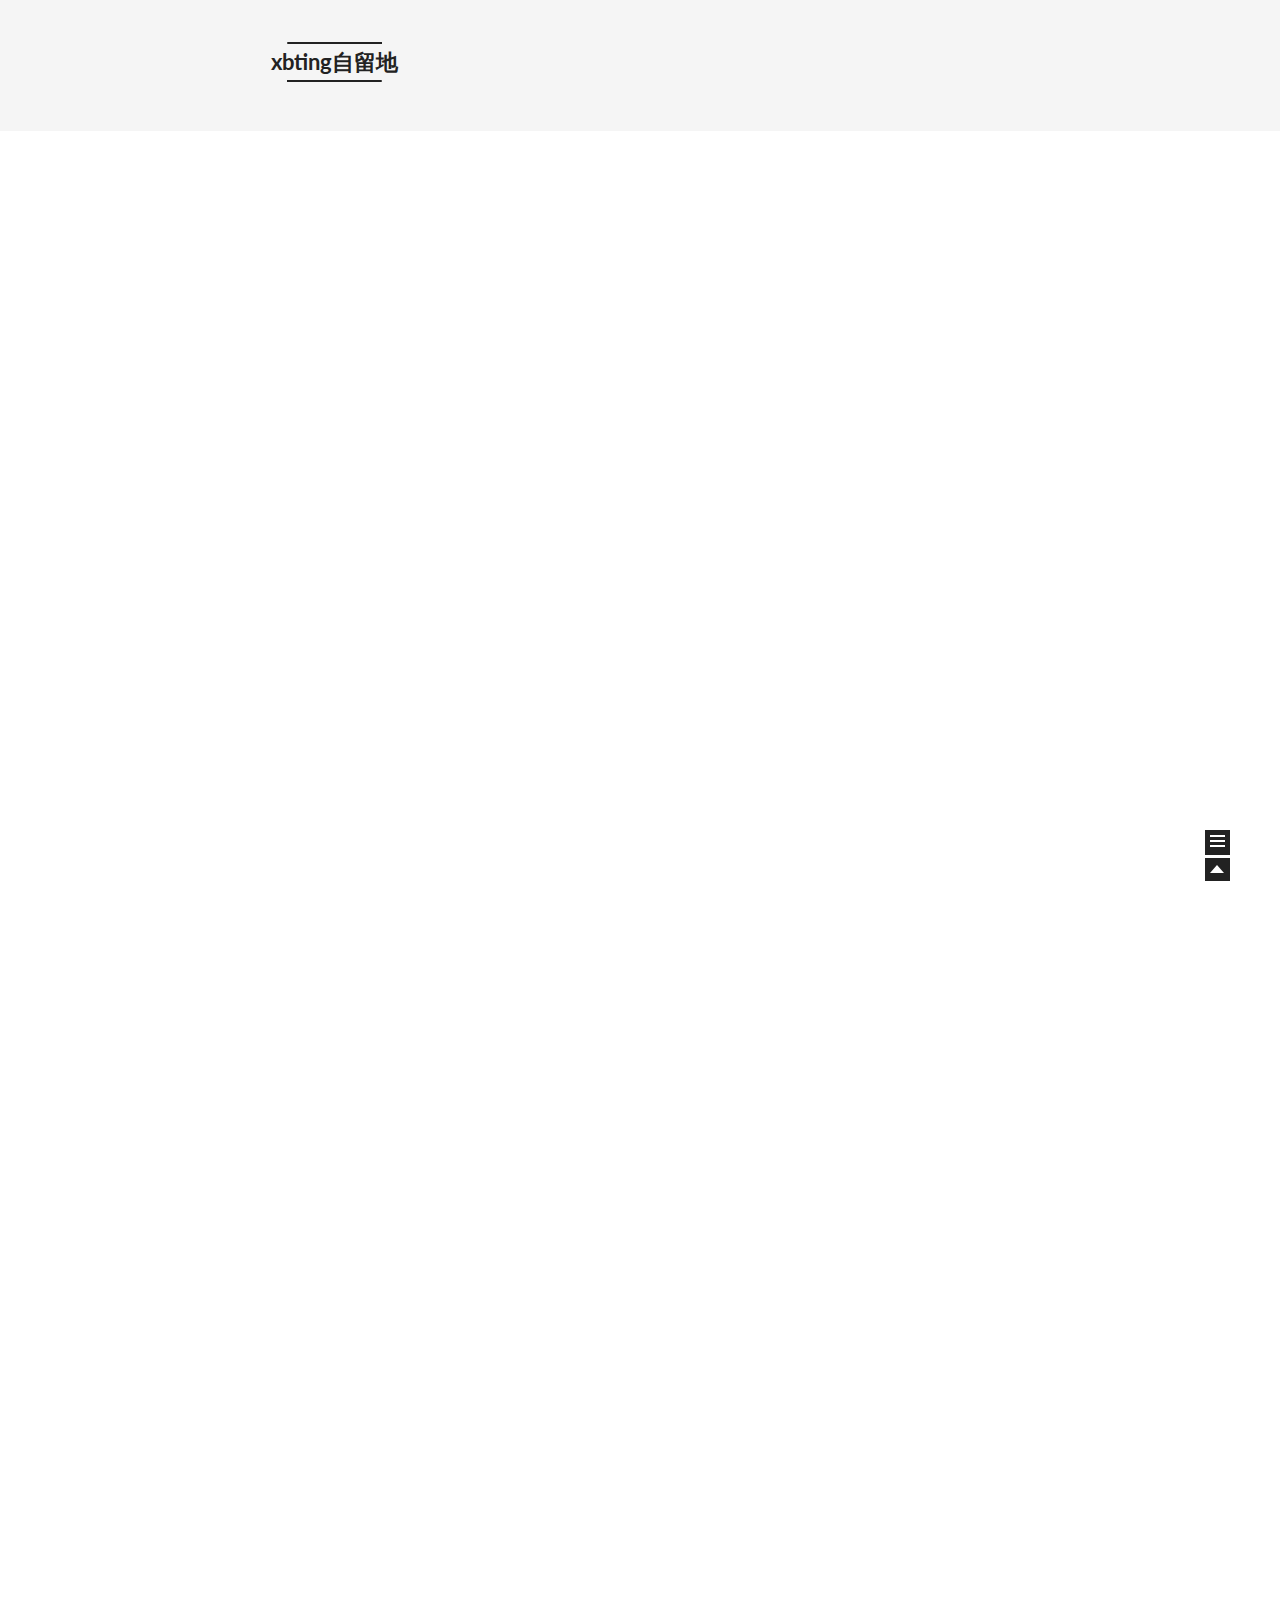
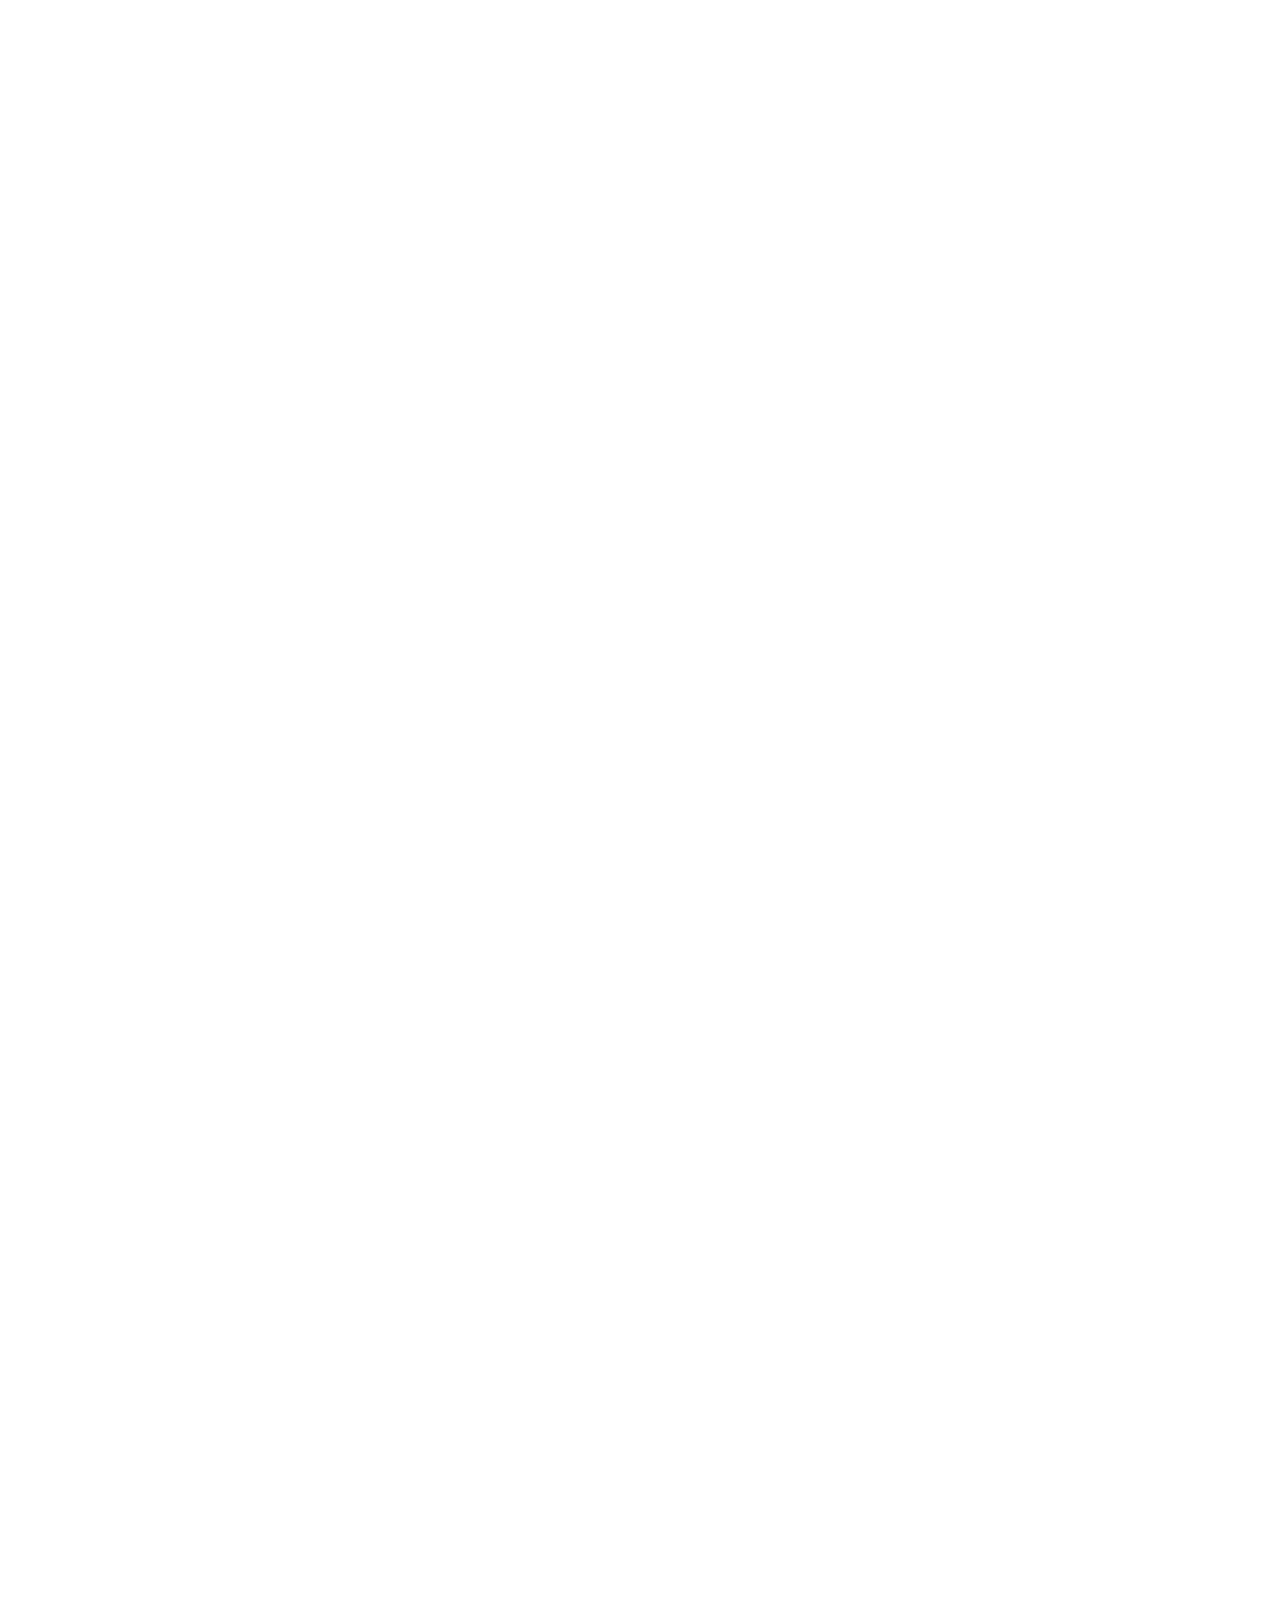
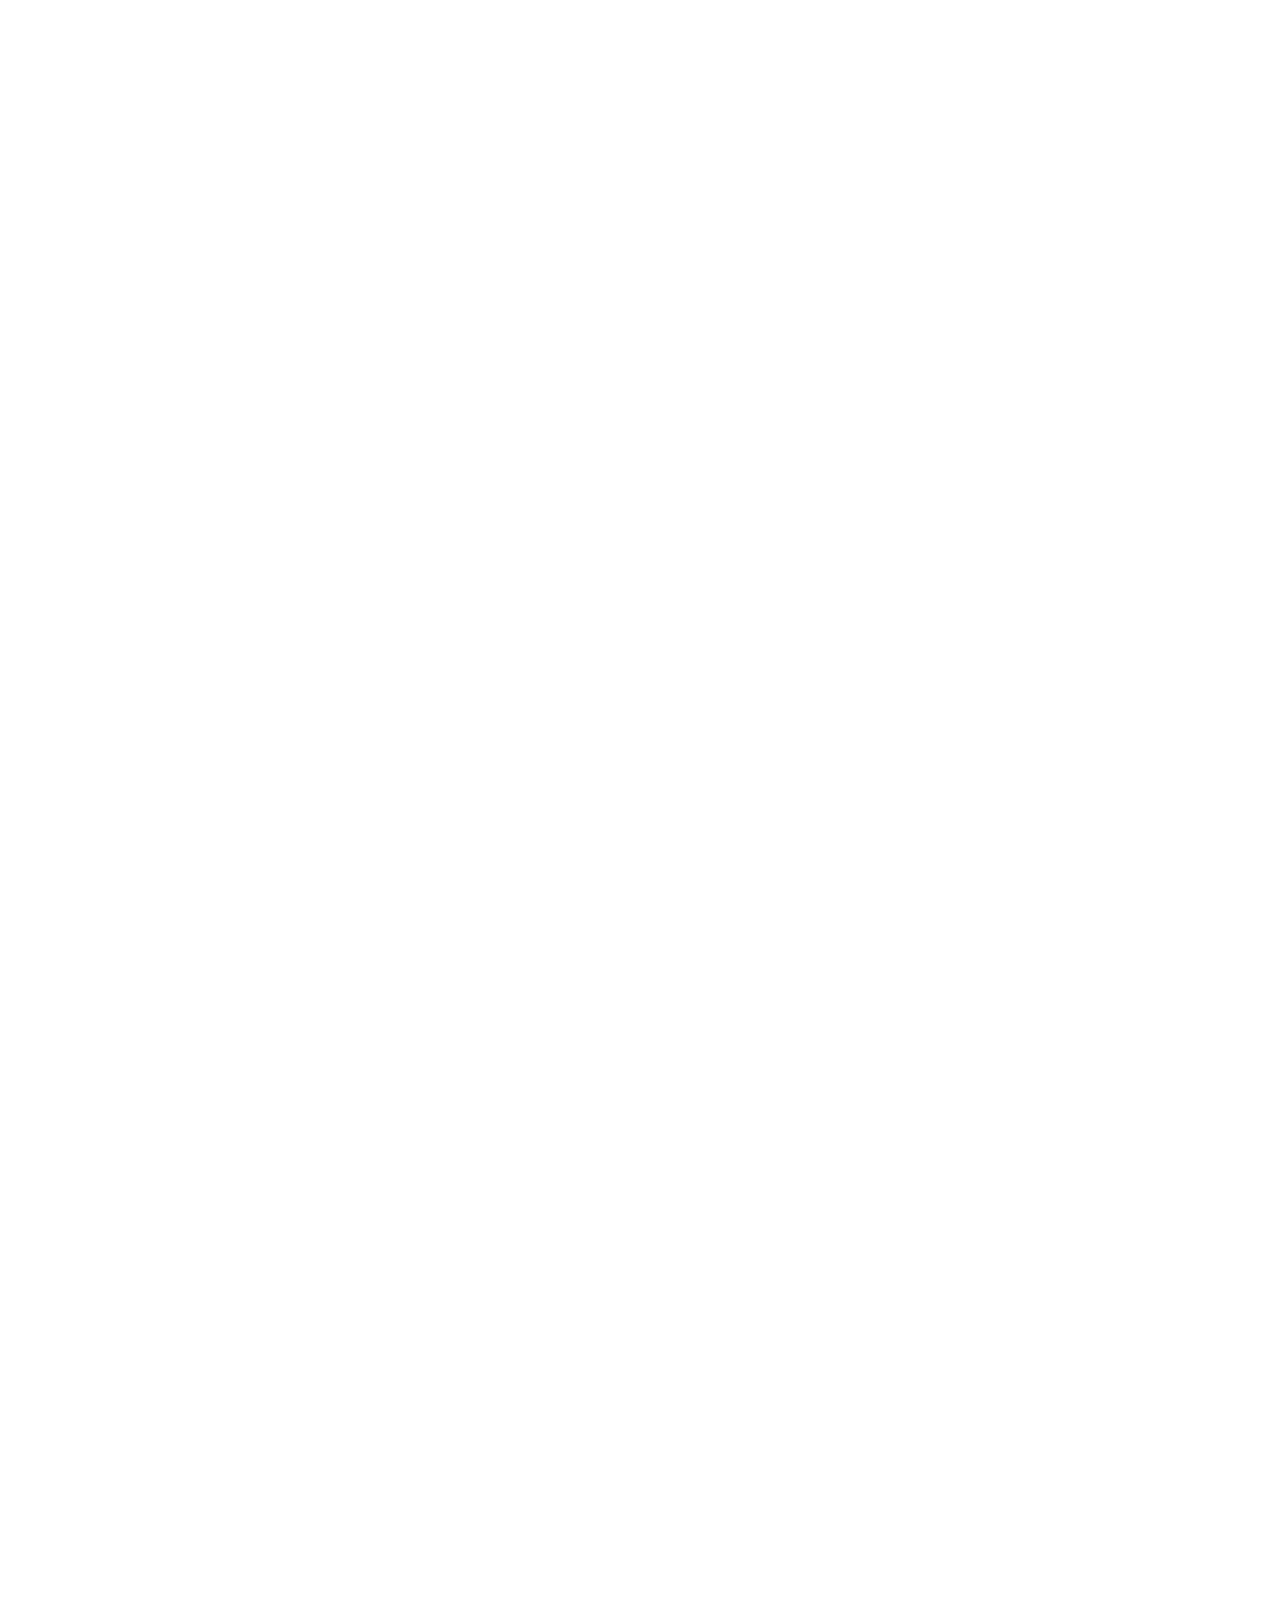
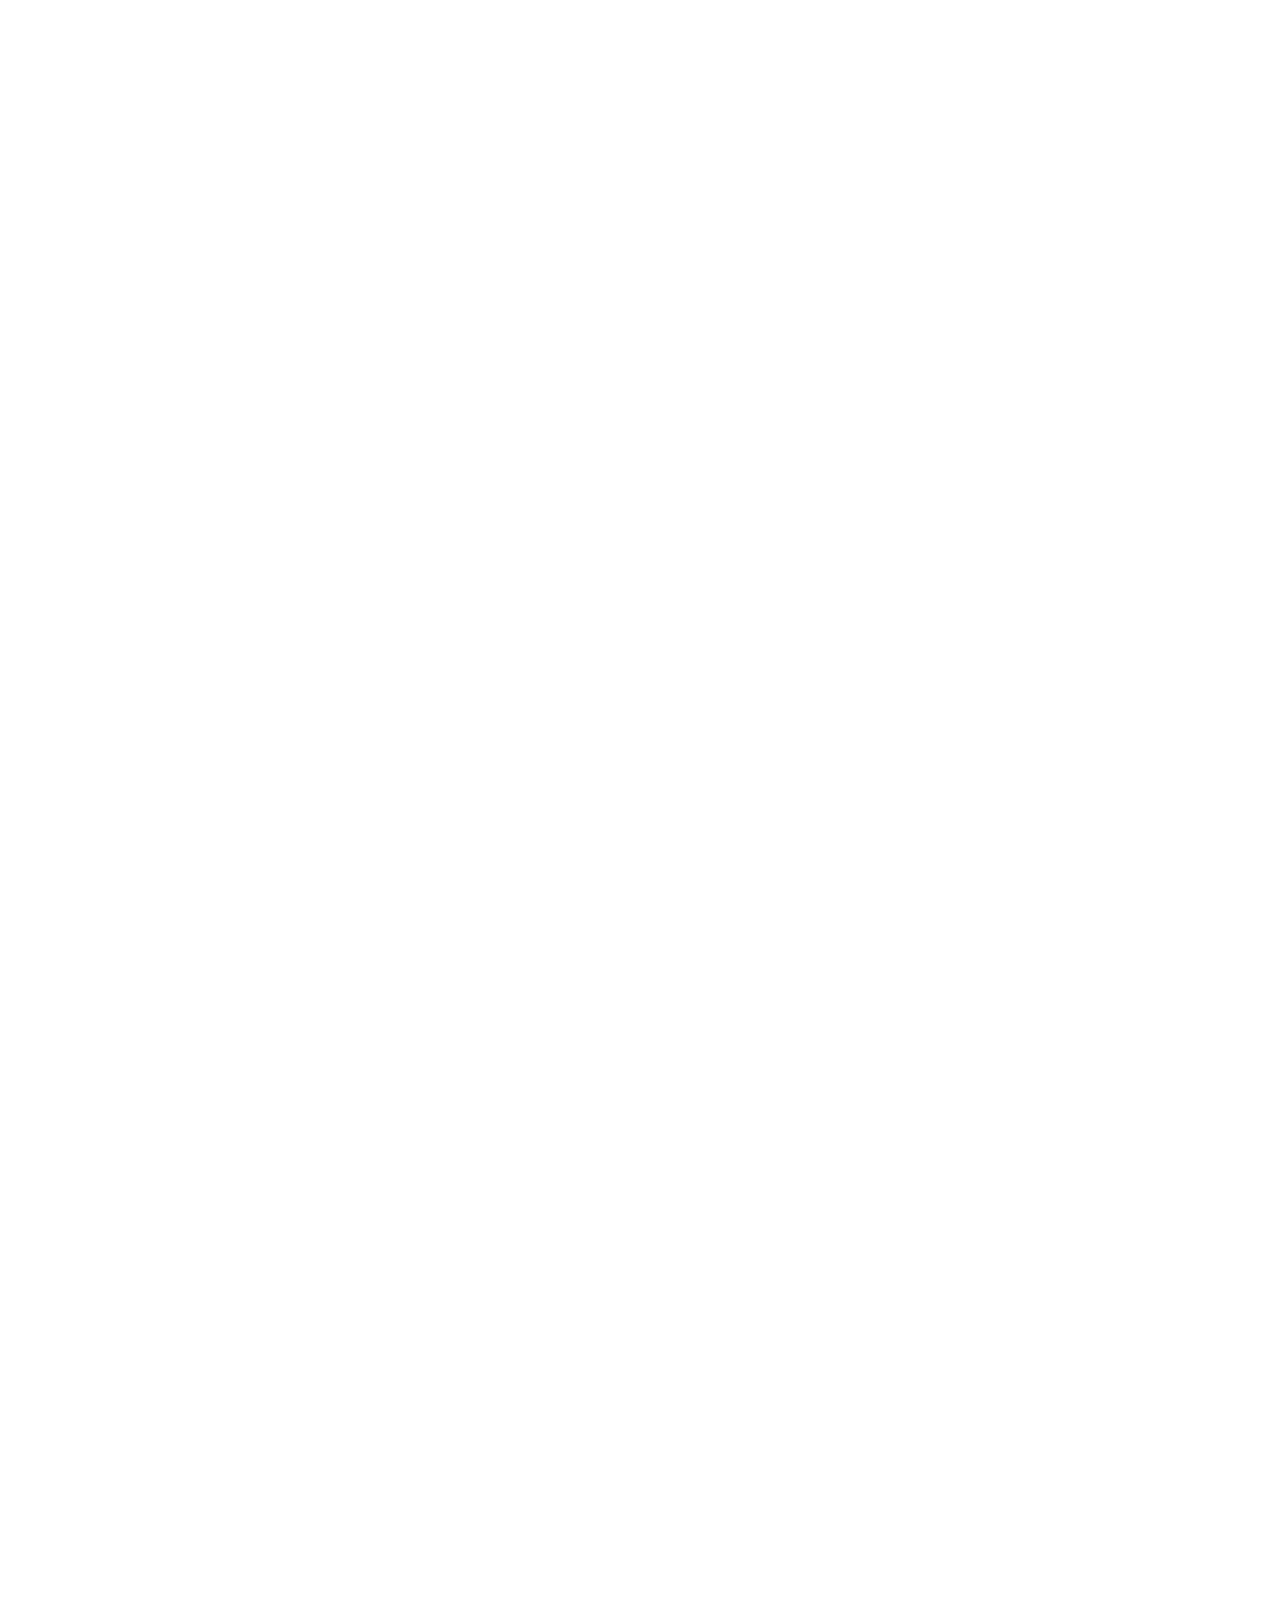
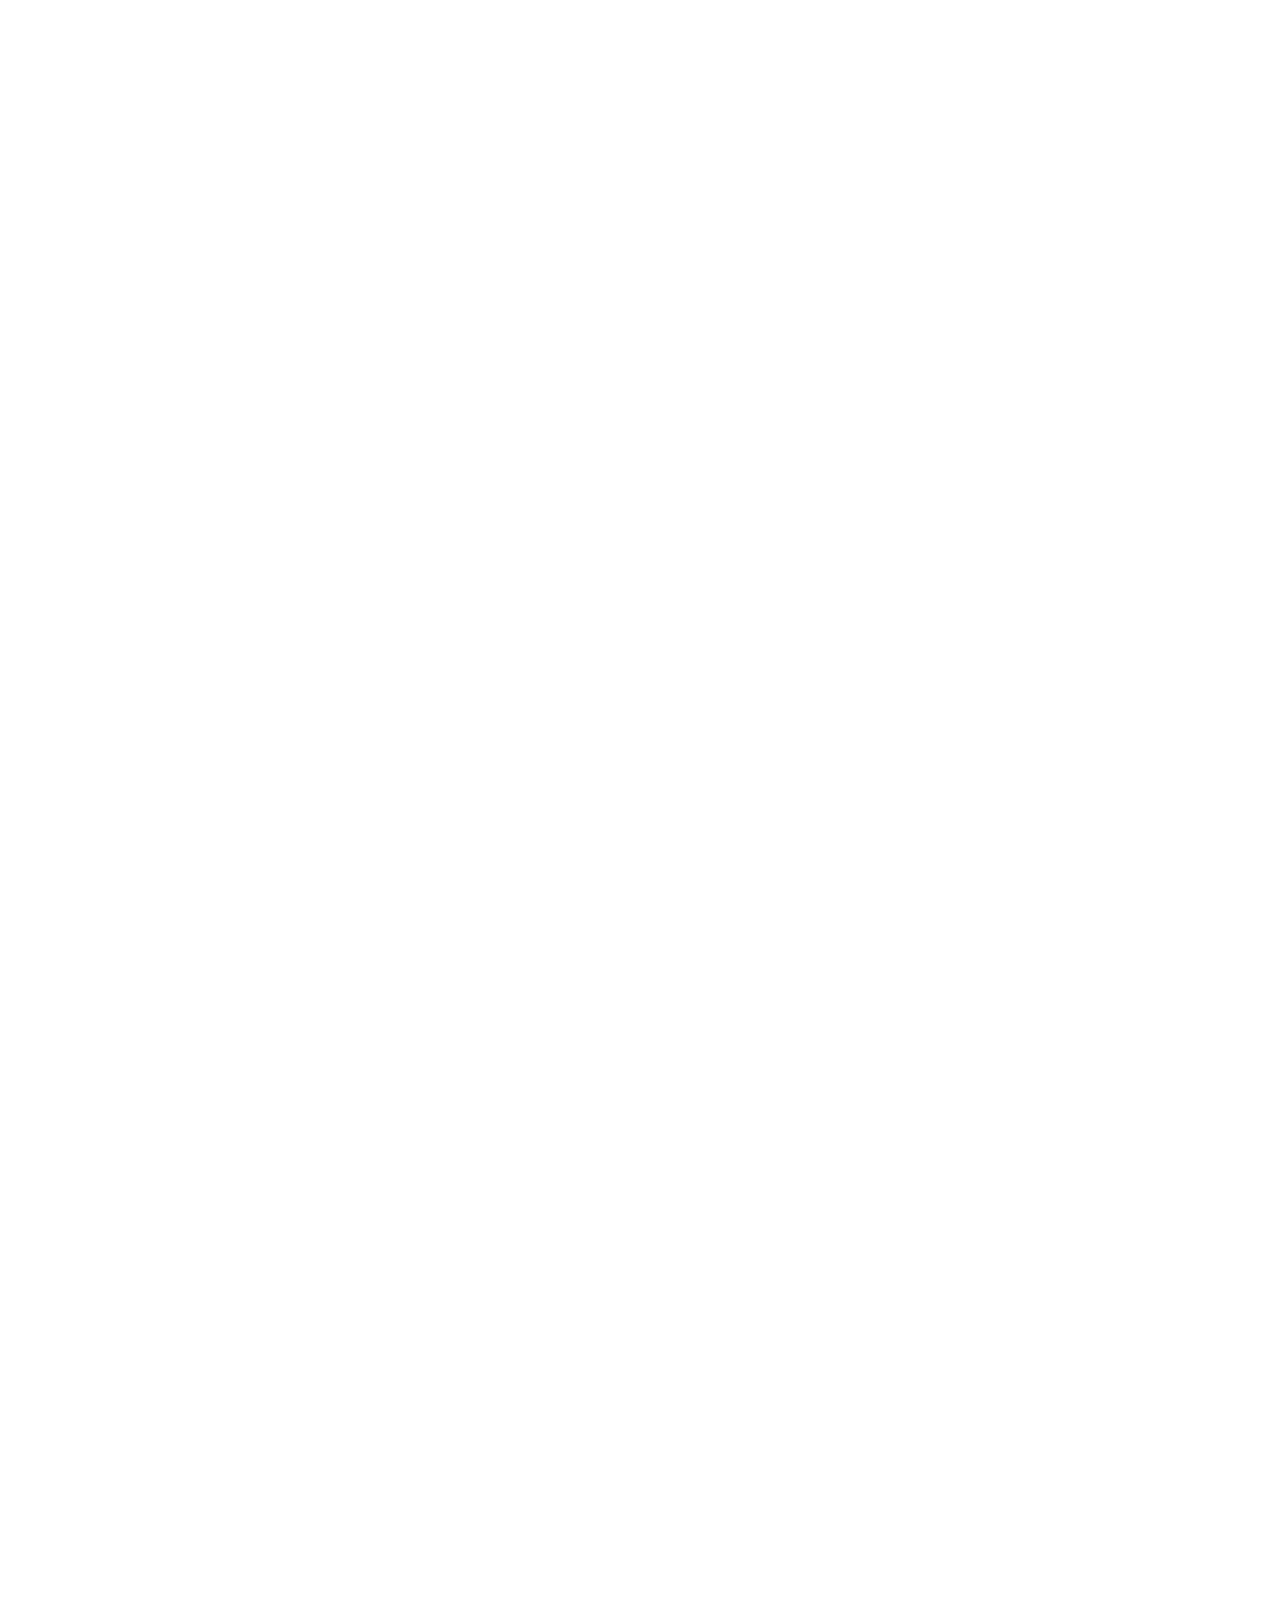
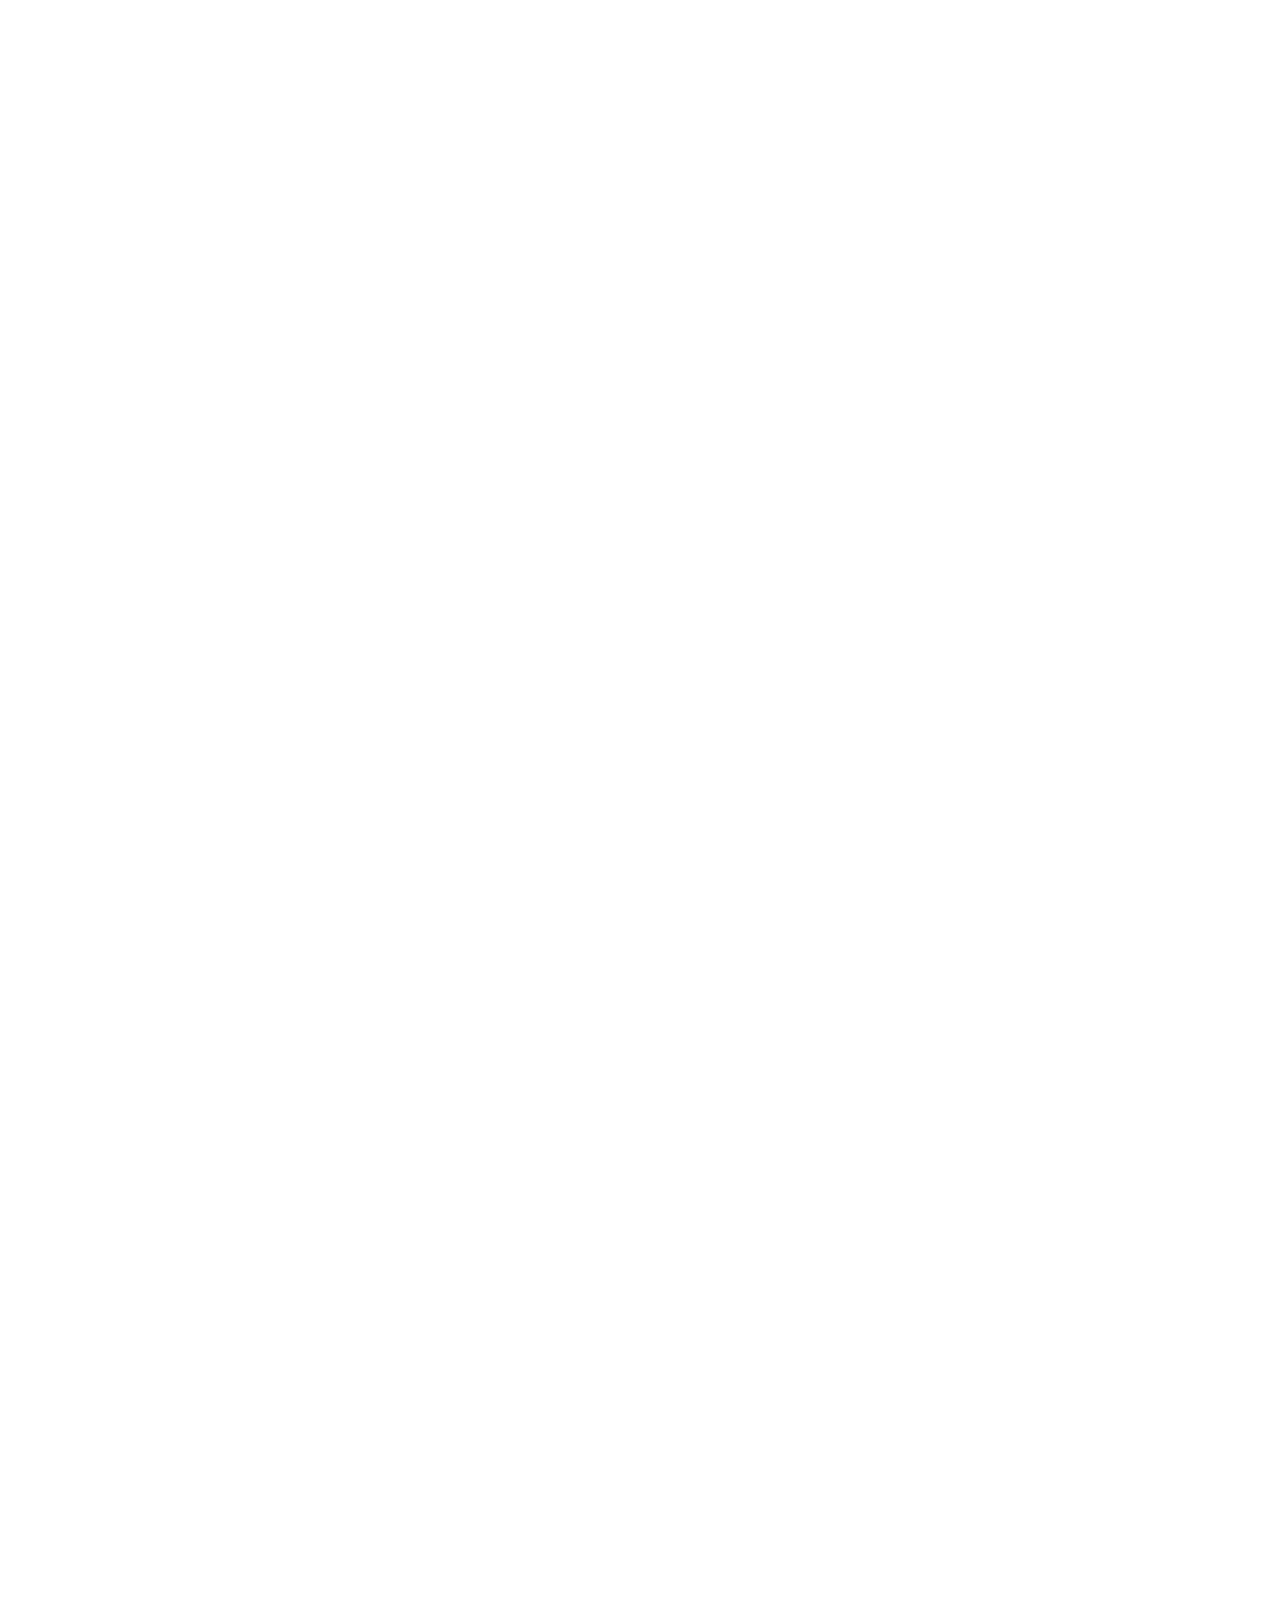
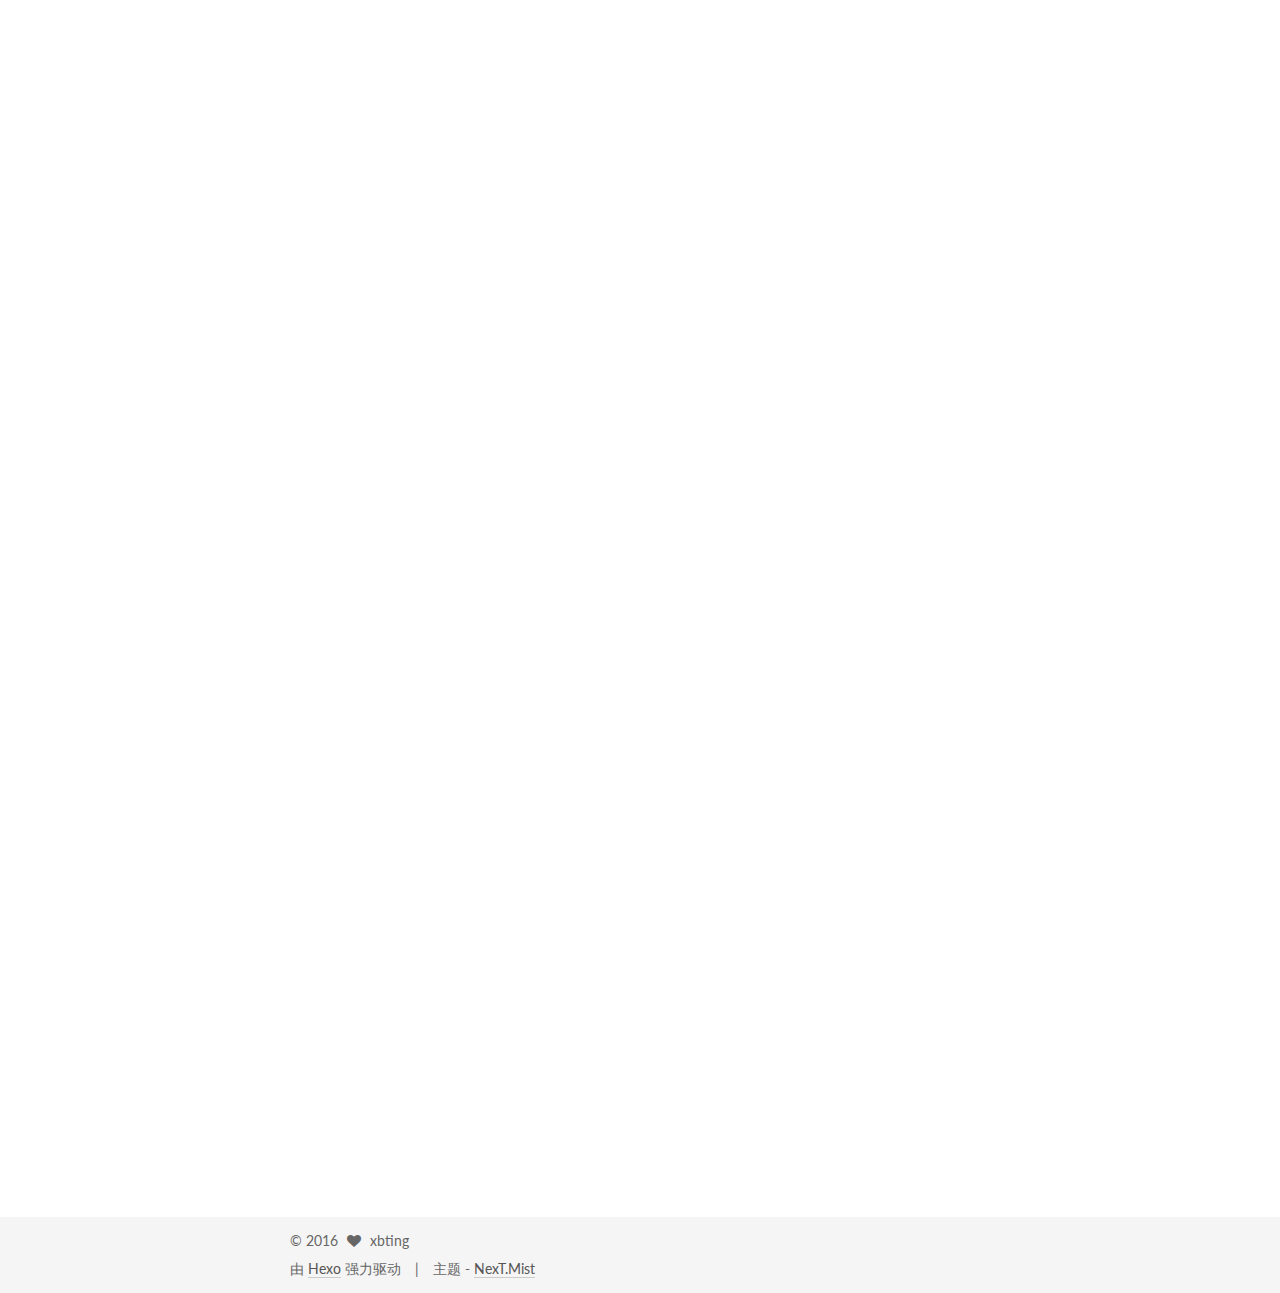
==== commit b323f24d: "Site updated: 2016-02-03 17:00:05" ====
--- a/index.html
+++ b/index.html
@@ -266,6 +266,598 @@
             <h2 id="u6743_u9650"><a href="#u6743_u9650" class="headerlink" title="权限"></a>权限</h2><figure class="highlight xml"><table><tr><td class="gutter"><pre><span class="line">1</span><br><span class="line">2</span><br><span class="line">3</span><br><span class="line">4</span><br></pre></td><td class="code"><pre><span class="line"><span class="comment">&lt;!-- 添加快捷方式 --&gt;</span></span><br><span class="line">  <span class="tag">&lt;<span class="title">uses-permission</span> <span class="attribute">android:name</span>=<span class="value">"com.android.launcher.permission.INSTALL_SHORTCUT"</span> /&gt;</span></span><br><span class="line">  <span class="comment">&lt;!-- 移除快捷方式 --&gt;</span></span><br><span class="line">  <span class="tag">&lt;<span class="title">uses-permission</span> <span class="attribute">android:name</span>=<span class="value">"com.android.launcher.permission.UNINSTALL_SHORTCUT"</span> /&gt;</span></span><br></pre></td></tr></table></figure>
 <h2 id="u521B_u5EFA_u5FEB_u6377_u65B9_u5F0F"><a href="#u521B_u5EFA_u5FEB_u6377_u65B9_u5F0F" class="headerlink" title="创建快捷方式"></a>创建快捷方式</h2><figure class="highlight java"><table><tr><td class="gutter"><pre><span class="line">1</span><br><span class="line">2</span><br><span class="line">3</span><br><span class="line">4</span><br><span class="line">5</span><br><span class="line">6</span><br><span class="line">7</span><br><span class="line">8</span><br><span class="line">9</span><br><span class="line">10</span><br><span class="line">11</span><br><span class="line">12</span><br><span class="line">13</span><br><span class="line">14</span><br><span class="line">15</span><br><span class="line">16</span><br><span class="line">17</span><br></pre></td><td class="code"><pre><span class="line"><span class="function"><span class="keyword">private</span>  <span class="keyword">void</span> <span class="title">createSystemSwitcherShortCut</span><span class="params">(Activity activity,String shortcutName)</span> </span>&#123;</span><br><span class="line">       <span class="keyword">final</span> Intent addIntent = <span class="keyword">new</span> Intent(</span><br><span class="line">               <span class="string">"com.android.launcher.action.INSTALL_SHORTCUT"</span>);</span><br><span class="line">       <span class="keyword">final</span> Parcelable icon = Intent.ShortcutIconResource.fromContext(</span><br><span class="line">               activity, R.mipmap.ic_launcher); <span class="comment">// 获取快捷键的图标</span></span><br><span class="line">       addIntent.putExtra(<span class="string">"duplicate"</span>, <span class="keyword">false</span>);<span class="comment">//不允许重复创建</span></span><br><span class="line"></span><br><span class="line">       String appClass = activity.getPackageName() + <span class="string">"."</span> +activity.getLocalClassName();</span><br><span class="line">       ComponentName comp = <span class="keyword">new</span> ComponentName(getPackageName(), appClass);</span><br><span class="line">       Intent pending = <span class="keyword">new</span> Intent(Intent.ACTION_MAIN);</span><br><span class="line">       pending.setComponent(comp);</span><br><span class="line"></span><br><span class="line">       addIntent.putExtra(Intent.EXTRA_SHORTCUT_NAME, shortcutName);<span class="comment">// 快捷方式的标题</span></span><br><span class="line">       addIntent.putExtra(Intent.EXTRA_SHORTCUT_ICON_RESOURCE, icon);<span class="comment">// 快捷方式的图标</span></span><br><span class="line">       addIntent.putExtra(Intent.EXTRA_SHORTCUT_INTENT, pending);<span class="comment">// 快捷方式的动作</span></span><br><span class="line">       activity.sendBroadcast(addIntent);</span><br><span class="line">   &#125;</span><br></pre></td></tr></table></figure>
 <h2 id="u5220_u9664_u5FEB_u6377_u65B9_u5F0F"><a href="#u5220_u9664_u5FEB_u6377_u65B9_u5F0F" class="headerlink" title="删除快捷方式"></a>删除快捷方式</h2><figure class="highlight java"><table><tr><td class="gutter"><pre><span class="line">1</span><br><span class="line">2</span><br><span class="line">3</span><br><span class="line">4</span><br><span class="line">5</span><br><span class="line">6</span><br><span class="line">7</span><br><span class="line">8</span><br><span class="line">9</span><br><span class="line">10</span><br></pre></td><td class="code"><pre><span class="line"><span class="function"><span class="keyword">private</span> <span class="keyword">void</span> <span class="title">removeShortcut</span><span class="params">(Activity activity,String shortcutName)</span> </span>&#123;</span><br><span class="line">       Intent intent = <span class="keyword">new</span> Intent(<span class="string">"com.android.launcher.action.UNINSTALL_SHORTCUT"</span>);</span><br><span class="line">       <span class="comment">// 快捷名字</span></span><br><span class="line">       intent.putExtra(Intent.EXTRA_SHORTCUT_NAME, shortcutName);</span><br><span class="line">       String appClass = activity.getPackageName() + <span class="string">"."</span> +activity.getLocalClassName();</span><br><span class="line">       ComponentName comp = <span class="keyword">new</span> ComponentName(getPackageName(), appClass);</span><br><span class="line">       intent.putExtra(Intent.EXTRA_SHORTCUT_INTENT, <span class="keyword">new</span> Intent(Intent.ACTION_MAIN).setComponent(comp));</span><br><span class="line">       <span class="comment">// 发送广播</span></span><br><span class="line">       sendBroadcast(intent);</span><br><span class="line">   &#125;</span><br></pre></td></tr></table></figure>
+
+          
+        
+      
+    </div>
+
+    <footer class="post-footer">
+      
+
+      
+
+      
+      
+        <div class="post-eof"></div>
+      
+    </footer>
+  </article>
+
+
+    
+      
+
+  
+  
+
+  
+  
+  
+
+  <article class="post post-type-normal " itemscope itemtype="http://schema.org/Article">
+
+    
+      <header class="post-header">
+
+        
+        
+          <h1 class="post-title" itemprop="name headline">
+            
+            
+              
+                
+                <a class="post-title-link" href="/2016/02/02/Android动态修改应用icon/" itemprop="url">
+                  Android动态修改应用icon
+                </a>
+              
+            
+          </h1>
+        
+
+        <div class="post-meta">
+          <span class="post-time">
+            <span class="post-meta-item-icon">
+              <i class="fa fa-calendar-o"></i>
+            </span>
+            <span class="post-meta-item-text">发表于</span>
+            <time itemprop="dateCreated" datetime="2016-02-02T18:12:51+08:00" content="2016-02-02">
+              2016-02-02
+            </time>
+          </span>
+
+          
+
+          
+            
+          
+
+          
+
+          
+          
+        </div>
+      </header>
+    
+
+
+    <div class="post-body" itemprop="articleBody">
+
+      
+      
+
+      
+        
+          
+            <p>原理：<br>在Manifest文件中，使用<strong>activity-alias</strong>标签为我们的入口Activity准备多个，拥有<strong>activity-alias</strong>标签的activity是为了指向入口Activity，每个拥有<strong>activity-alias</strong>标签的activity都可以单独设置一个icon，在程序中我们动态设置<strong>activity-alias</strong>，然后kill掉launcher，等launcher重启后，icon就替换了</p>
+<h3 id="u6CE8_u610F_uFF1A"><a href="#u6CE8_u610F_uFF1A" class="headerlink" title="注意："></a>注意：</h3><p> kill掉launcher需加权限<br> <figure class="highlight plain"><table><tr><td class="gutter"><pre><span class="line">1</span><br></pre></td><td class="code"><pre><span class="line">&#60;uses-permission android:name=&#34;android.permission.KILL_BACKGROUND_PROCESSES&#34;/&#62;</span><br></pre></td></tr></table></figure></p>
+<h2 id="u4EE3_u7801"><a href="#u4EE3_u7801" class="headerlink" title="代码"></a>代码</h2><h3 id="Manifest-xml_3A"><a href="#Manifest-xml_3A" class="headerlink" title="Manifest.xml:"></a>Manifest.xml:</h3><figure class="highlight xml"><table><tr><td class="gutter"><pre><span class="line">1</span><br><span class="line">2</span><br><span class="line">3</span><br><span class="line">4</span><br><span class="line">5</span><br><span class="line">6</span><br><span class="line">7</span><br><span class="line">8</span><br><span class="line">9</span><br><span class="line">10</span><br><span class="line">11</span><br><span class="line">12</span><br><span class="line">13</span><br><span class="line">14</span><br><span class="line">15</span><br><span class="line">16</span><br><span class="line">17</span><br><span class="line">18</span><br><span class="line">19</span><br><span class="line">20</span><br><span class="line">21</span><br><span class="line">22</span><br><span class="line">23</span><br><span class="line">24</span><br><span class="line">25</span><br><span class="line">26</span><br><span class="line">27</span><br><span class="line">28</span><br><span class="line">29</span><br><span class="line">30</span><br><span class="line">31</span><br><span class="line">32</span><br><span class="line">33</span><br><span class="line">34</span><br><span class="line">35</span><br><span class="line">36</span><br><span class="line">37</span><br><span class="line">38</span><br></pre></td><td class="code"><pre><span class="line"><span class="tag">&lt;<span class="title">activity</span> <span class="attribute">android:name</span>=<span class="value">"com.xbting.changeicon.MainActivity"</span>&gt;</span></span><br><span class="line">           <span class="tag">&lt;<span class="title">intent-filter</span>&gt;</span></span><br><span class="line">               <span class="tag">&lt;<span class="title">action</span> <span class="attribute">android:name</span>=<span class="value">"android.intent.action.MAIN"</span> /&gt;</span></span><br><span class="line">           <span class="tag">&lt;/<span class="title">intent-filter</span>&gt;</span></span><br><span class="line">       <span class="tag">&lt;/<span class="title">activity</span>&gt;</span></span><br><span class="line">       <span class="tag">&lt;<span class="title">activity-alias</span></span><br><span class="line">           <span class="attribute">android:name</span>=<span class="value">"com.xbting.changeicon.MainActivityAliasDefault"</span></span><br><span class="line">           <span class="attribute">android:enabled</span>=<span class="value">"true"</span></span><br><span class="line">           <span class="attribute">android:icon</span>=<span class="value">"@mipmap/ic_launcher"</span></span><br><span class="line">           <span class="attribute">android:label</span>=<span class="value">"@string/app_name"</span></span><br><span class="line">           <span class="attribute">android:targetActivity</span>=<span class="value">"com.xbting.changeicon.MainActivity"</span>&gt;</span></span><br><span class="line">           <span class="tag">&lt;<span class="title">intent-filter</span>&gt;</span></span><br><span class="line">               <span class="tag">&lt;<span class="title">action</span> <span class="attribute">android:name</span>=<span class="value">"android.intent.action.MAIN"</span> /&gt;</span></span><br><span class="line">               <span class="tag">&lt;<span class="title">category</span> <span class="attribute">android:name</span>=<span class="value">"android.intent.category.LAUNCHER"</span> /&gt;</span></span><br><span class="line">           <span class="tag">&lt;/<span class="title">intent-filter</span>&gt;</span></span><br><span class="line">       <span class="tag">&lt;/<span class="title">activity-alias</span>&gt;</span></span><br><span class="line">       <span class="tag">&lt;<span class="title">activity-alias</span></span><br><span class="line">           <span class="attribute">android:name</span>=<span class="value">"com.xbting.changeicon.MainActivityAlias1"</span></span><br><span class="line">           <span class="attribute">android:enabled</span>=<span class="value">"false"</span></span><br><span class="line">           <span class="attribute">android:icon</span>=<span class="value">"@mipmap/ic_launcher1"</span></span><br><span class="line">           <span class="attribute">android:label</span>=<span class="value">"@string/app_name_1"</span></span><br><span class="line">           <span class="attribute">android:targetActivity</span>=<span class="value">"com.xbting.changeicon.MainActivity"</span>&gt;</span></span><br><span class="line">           <span class="tag">&lt;<span class="title">intent-filter</span>&gt;</span></span><br><span class="line">               <span class="tag">&lt;<span class="title">action</span> <span class="attribute">android:name</span>=<span class="value">"android.intent.action.MAIN"</span> /&gt;</span></span><br><span class="line">               <span class="tag">&lt;<span class="title">category</span> <span class="attribute">android:name</span>=<span class="value">"android.intent.category.LAUNCHER"</span> /&gt;</span></span><br><span class="line">           <span class="tag">&lt;/<span class="title">intent-filter</span>&gt;</span></span><br><span class="line">       <span class="tag">&lt;/<span class="title">activity-alias</span>&gt;</span></span><br><span class="line">       <span class="tag">&lt;<span class="title">activity-alias</span></span><br><span class="line">           <span class="attribute">android:name</span>=<span class="value">"com.xbting.changeicon.MainActivityAlias2"</span></span><br><span class="line">           <span class="attribute">android:enabled</span>=<span class="value">"false"</span></span><br><span class="line">           <span class="attribute">android:icon</span>=<span class="value">"@mipmap/ic_launcher2"</span></span><br><span class="line">           <span class="attribute">android:label</span>=<span class="value">"@string/app_name_2"</span></span><br><span class="line">           <span class="attribute">android:targetActivity</span>=<span class="value">"com.xbting.changeicon.MainActivity"</span>&gt;</span></span><br><span class="line">           <span class="tag">&lt;<span class="title">intent-filter</span>&gt;</span></span><br><span class="line">               <span class="tag">&lt;<span class="title">action</span> <span class="attribute">android:name</span>=<span class="value">"android.intent.action.MAIN"</span> /&gt;</span></span><br><span class="line">               <span class="tag">&lt;<span class="title">category</span> <span class="attribute">android:name</span>=<span class="value">"android.intent.category.LAUNCHER"</span> /&gt;</span></span><br><span class="line">           <span class="tag">&lt;/<span class="title">intent-filter</span>&gt;</span></span><br><span class="line">       <span class="tag">&lt;/<span class="title">activity-alias</span>&gt;</span></span><br></pre></td></tr></table></figure>
+<h3 id="code"><a href="#code" class="headerlink" title="code"></a>code</h3><figure class="highlight java"><table><tr><td class="gutter"><pre><span class="line">1</span><br><span class="line">2</span><br><span class="line">3</span><br><span class="line">4</span><br><span class="line">5</span><br><span class="line">6</span><br><span class="line">7</span><br><span class="line">8</span><br><span class="line">9</span><br><span class="line">10</span><br><span class="line">11</span><br><span class="line">12</span><br><span class="line">13</span><br><span class="line">14</span><br><span class="line">15</span><br><span class="line">16</span><br><span class="line">17</span><br><span class="line">18</span><br><span class="line">19</span><br><span class="line">20</span><br><span class="line">21</span><br><span class="line">22</span><br><span class="line">23</span><br><span class="line">24</span><br><span class="line">25</span><br><span class="line">26</span><br><span class="line">27</span><br><span class="line">28</span><br><span class="line">29</span><br><span class="line">30</span><br><span class="line">31</span><br><span class="line">32</span><br><span class="line">33</span><br><span class="line">34</span><br></pre></td><td class="code"><pre><span class="line"><span class="function"><span class="keyword">private</span> <span class="keyword">void</span> <span class="title">setIcon</span><span class="params">(String activity_alias)</span> </span>&#123;</span><br><span class="line">       Context ctx = <span class="keyword">this</span>;</span><br><span class="line">       PackageManager pm = ctx.getPackageManager();</span><br><span class="line">       ActivityManager am = (ActivityManager) ctx.getSystemService(Activity.ACTIVITY_SERVICE);</span><br><span class="line"></span><br><span class="line">       <span class="comment">// Enable/disable activity-aliases</span></span><br><span class="line">       pm.setComponentEnabledSetting(</span><br><span class="line">               <span class="keyword">new</span> ComponentName(ctx, ACTIVITY_ALIAS_1),</span><br><span class="line">               ACTIVITY_ALIAS_1.equals(activity_alias) ? PackageManager.COMPONENT_ENABLED_STATE_ENABLED</span><br><span class="line">                       : PackageManager.COMPONENT_ENABLED_STATE_DISABLED,</span><br><span class="line">               PackageManager.DONT_KILL_APP);</span><br><span class="line">       pm.setComponentEnabledSetting(</span><br><span class="line">               <span class="keyword">new</span> ComponentName(ctx, ACTIVITY_ALIAS_2),</span><br><span class="line">               ACTIVITY_ALIAS_2.equals(activity_alias) ? PackageManager.COMPONENT_ENABLED_STATE_ENABLED</span><br><span class="line">                       : PackageManager.COMPONENT_ENABLED_STATE_DISABLED,</span><br><span class="line">               PackageManager.DONT_KILL_APP);</span><br><span class="line"></span><br><span class="line">       pm.setComponentEnabledSetting(</span><br><span class="line">               <span class="keyword">new</span> ComponentName(ctx, ACTIVITY_ALIAS_3),</span><br><span class="line">               ACTIVITY_ALIAS_3.equals(activity_alias) ? PackageManager.COMPONENT_ENABLED_STATE_ENABLED</span><br><span class="line">                       : PackageManager.COMPONENT_ENABLED_STATE_DISABLED,</span><br><span class="line">               PackageManager.DONT_KILL_APP);</span><br><span class="line"></span><br><span class="line">       <span class="comment">// Find launcher and kill it</span></span><br><span class="line">       Intent i = <span class="keyword">new</span> Intent(Intent.ACTION_MAIN);</span><br><span class="line">       i.addCategory(Intent.CATEGORY_HOME);</span><br><span class="line">       i.addCategory(Intent.CATEGORY_DEFAULT);</span><br><span class="line">       List&lt;ResolveInfo&gt; resolves = pm.queryIntentActivities(i, <span class="number">0</span>);</span><br><span class="line">       <span class="keyword">for</span> (ResolveInfo res : resolves) &#123;</span><br><span class="line">           <span class="keyword">if</span> (res.activityInfo != <span class="keyword">null</span>) &#123;</span><br><span class="line">               am.killBackgroundProcesses(res.activityInfo.packageName);</span><br><span class="line">           &#125;</span><br><span class="line">       &#125;</span><br><span class="line">   &#125;</span><br></pre></td></tr></table></figure>
+
+          
+        
+      
+    </div>
+
+    <footer class="post-footer">
+      
+
+      
+
+      
+      
+        <div class="post-eof"></div>
+      
+    </footer>
+  </article>
+
+
+    
+      
+
+  
+  
+
+  
+  
+  
+
+  <article class="post post-type-normal " itemscope itemtype="http://schema.org/Article">
+
+    
+      <header class="post-header">
+
+        
+        
+          <h1 class="post-title" itemprop="name headline">
+            
+            
+              
+                
+                <a class="post-title-link" href="/2016/02/01/在命令行上编译本机-C-程序/" itemprop="url">
+                  windows系统中在命令行上编译本机 C++ 程序
+                </a>
+              
+            
+          </h1>
+        
+
+        <div class="post-meta">
+          <span class="post-time">
+            <span class="post-meta-item-icon">
+              <i class="fa fa-calendar-o"></i>
+            </span>
+            <span class="post-meta-item-text">发表于</span>
+            <time itemprop="dateCreated" datetime="2016-02-01T17:40:08+08:00" content="2016-02-01">
+              2016-02-01
+            </time>
+          </span>
+
+          
+
+          
+            
+          
+
+          
+
+          
+          
+        </div>
+      </header>
+    
+
+
+    <div class="post-body" itemprop="articleBody">
+
+      
+      
+
+      
+        
+          
+            <p>前提条件：windows系统，已安装Visual Studio 2015集成开发环境</p>
+<h2 id="u521B_u5EFA_Visual_C++__u6E90_u6587_u4EF6_u5E76_u5728_u547D_u4EE4_u884C_u4E0A_u5BF9_u5176_u8FDB_u884C_u7F16_u8BD1"><a href="#u521B_u5EFA_Visual_C++__u6E90_u6587_u4EF6_u5E76_u5728_u547D_u4EE4_u884C_u4E0A_u5BF9_u5176_u8FDB_u884C_u7F16_u8BD1" class="headerlink" title="创建 Visual C++ 源文件并在命令行上对其进行编译"></a>创建 Visual C++ 源文件并在命令行上对其进行编译</h2><ol>
+<li><p>打开“<strong>开发人员命令提示</strong>”窗口。（在“<strong>开始</strong>”窗口上，打开“<strong>应用</strong>”。找到Visual Studio 2015，打开“<strong>Visual Studio Tools</strong>”文件夹，然后选择“<strong>开发人员命令提示</strong>”快捷方式。）有关如何打开“命令提示符”窗口以使用命令行工具的详细信息，请参阅<a href="https://msdn.microsoft.com/zh-cn/library/f2ccy3wt" target="_blank" rel="external">为命令行生成设置路径和环境变量</a>。<br>可能需要管理员凭据才能成功编译此演练中的代码，具体取决于计算机的操作系统和配置。若要以管理员身份运行“命令提示符”窗口，请打开“<strong>开发人员命令提示</strong>”的快捷菜单，然后选择“<strong>以管理员身份运行</strong>”。</p>
+</li>
+<li><p>在命令提示符下，输入 notepad basic.cpp。<br>在系统提示是否创建文件时，选择“<strong>是</strong>”。</p>
+</li>
+<li><p>在记事本中，输入这些行</p>
+<figure class="highlight c++"><table><tr><td class="gutter"><pre><span class="line">1</span><br><span class="line">2</span><br><span class="line">3</span><br><span class="line">4</span><br><span class="line">5</span><br><span class="line">6</span><br><span class="line">7</span><br></pre></td><td class="code"><pre><span class="line"><span class="preprocessor">#<span class="keyword">include</span> <span class="string">&lt;iostream&gt;</span></span></span><br><span class="line"></span><br><span class="line"><span class="function"><span class="keyword">int</span> <span class="title">main</span><span class="params">()</span></span><br><span class="line"></span>&#123;</span><br><span class="line">    <span class="built_in">std</span>::<span class="built_in">cout</span> &lt;&lt; <span class="string">"This is a native C++ program."</span> &lt;&lt; <span class="built_in">std</span>::endl;</span><br><span class="line">    <span class="keyword">return</span> <span class="number">0</span>;</span><br><span class="line">&#125;</span><br></pre></td></tr></table></figure>
+</li>
+<li><p>在“<strong>文件</strong>”菜单中，选择“<strong>保存</strong>”。<br>这样就创建了一个 Visual C++ 源文件。</p>
+</li>
+<li><p>在命令提示符下，输入 cl /EHsc basic.cpp。（/EHsc 命令行选项指示编译器启用 C++ 异常处理。有关更多信息，请参见 <a href="https://msdn.microsoft.com/zh-cn/library/1deeycx5" target="_blank" rel="external">/EH（异常处理模型）</a>。）<br>cl.exe 编译器将生成一个包含已编译代码的 .obj 文件，然后运行链接器来创建名为 basic.exe 的可执行程序。（此名称将显示在编译器显示的多行输出信息中。）</p>
+</li>
+<li><p>若要运行 basic.exe 程序，请在命令提示符下，输入 basic。<br>该程序显示以下文本并退出：<br>This is a native C++ program.</p>
+</li>
+</ol>
+
+          
+        
+      
+    </div>
+
+    <footer class="post-footer">
+      
+
+      
+
+      
+      
+        <div class="post-eof"></div>
+      
+    </footer>
+  </article>
+
+
+    
+      
+
+  
+  
+
+  
+  
+  
+
+  <article class="post post-type-normal " itemscope itemtype="http://schema.org/Article">
+
+    
+      <header class="post-header">
+
+        
+        
+          <h1 class="post-title" itemprop="name headline">
+            
+            
+              
+                
+                <a class="post-title-link" href="/2016/02/01/windows系统中在命令行上编译本机 C++ 程序/" itemprop="url">
+                  windows系统中在命令行上编译本机 C++ 程序
+                </a>
+              
+            
+          </h1>
+        
+
+        <div class="post-meta">
+          <span class="post-time">
+            <span class="post-meta-item-icon">
+              <i class="fa fa-calendar-o"></i>
+            </span>
+            <span class="post-meta-item-text">发表于</span>
+            <time itemprop="dateCreated" datetime="2016-02-01T17:40:08+08:00" content="2016-02-01">
+              2016-02-01
+            </time>
+          </span>
+
+          
+
+          
+            
+          
+
+          
+
+          
+          
+        </div>
+      </header>
+    
+
+
+    <div class="post-body" itemprop="articleBody">
+
+      
+      
+
+      
+        
+          
+            <p>前提条件：windows系统，已安装Visual Studio 2015集成开发环境</p>
+<h2 id="u521B_u5EFA_Visual_C++__u6E90_u6587_u4EF6_u5E76_u5728_u547D_u4EE4_u884C_u4E0A_u5BF9_u5176_u8FDB_u884C_u7F16_u8BD1"><a href="#u521B_u5EFA_Visual_C++__u6E90_u6587_u4EF6_u5E76_u5728_u547D_u4EE4_u884C_u4E0A_u5BF9_u5176_u8FDB_u884C_u7F16_u8BD1" class="headerlink" title="创建 Visual C++ 源文件并在命令行上对其进行编译"></a>创建 Visual C++ 源文件并在命令行上对其进行编译</h2><ol>
+<li><p>打开“<strong>开发人员命令提示</strong>”窗口。（在“<strong>开始</strong>”窗口上，打开“<strong>应用</strong>”。找到Visual Studio 2015，打开“<strong>Visual Studio Tools</strong>”文件夹，然后选择“<strong>开发人员命令提示</strong>”快捷方式。）有关如何打开“命令提示符”窗口以使用命令行工具的详细信息，请参阅<a href="https://msdn.microsoft.com/zh-cn/library/f2ccy3wt" target="_blank" rel="external">为命令行生成设置路径和环境变量</a>。<br>可能需要管理员凭据才能成功编译此演练中的代码，具体取决于计算机的操作系统和配置。若要以管理员身份运行“命令提示符”窗口，请打开“<strong>开发人员命令提示</strong>”的快捷菜单，然后选择“<strong>以管理员身份运行</strong>”。</p>
+</li>
+<li><p>在命令提示符下，输入 notepad basic.cpp。<br>在系统提示是否创建文件时，选择“<strong>是</strong>”。</p>
+</li>
+<li><p>在记事本中，输入这些行</p>
+<figure class="highlight c++"><table><tr><td class="gutter"><pre><span class="line">1</span><br><span class="line">2</span><br><span class="line">3</span><br><span class="line">4</span><br><span class="line">5</span><br><span class="line">6</span><br><span class="line">7</span><br></pre></td><td class="code"><pre><span class="line"><span class="preprocessor">#<span class="keyword">include</span> <span class="string">&lt;iostream&gt;</span></span></span><br><span class="line"></span><br><span class="line"><span class="function"><span class="keyword">int</span> <span class="title">main</span><span class="params">()</span></span><br><span class="line"></span>&#123;</span><br><span class="line">    <span class="built_in">std</span>::<span class="built_in">cout</span> &lt;&lt; <span class="string">"This is a native C++ program."</span> &lt;&lt; <span class="built_in">std</span>::endl;</span><br><span class="line">    <span class="keyword">return</span> <span class="number">0</span>;</span><br><span class="line">&#125;</span><br></pre></td></tr></table></figure>
+</li>
+<li><p>在“<strong>文件</strong>”菜单中，选择“<strong>保存</strong>”。<br>这样就创建了一个 Visual C++ 源文件。</p>
+</li>
+<li><p>在命令提示符下，输入 cl /EHsc basic.cpp。（/EHsc 命令行选项指示编译器启用 C++ 异常处理。有关更多信息，请参见 <a href="https://msdn.microsoft.com/zh-cn/library/1deeycx5" target="_blank" rel="external">/EH（异常处理模型）</a>。）<br>cl.exe 编译器将生成一个包含已编译代码的 .obj 文件，然后运行链接器来创建名为 basic.exe 的可执行程序。（此名称将显示在编译器显示的多行输出信息中。）</p>
+</li>
+<li><p>若要运行 basic.exe 程序，请在命令提示符下，输入 basic。<br>该程序显示以下文本并退出：<br>This is a native C++ program.</p>
+</li>
+</ol>
+
+          
+        
+      
+    </div>
+
+    <footer class="post-footer">
+      
+
+      
+
+      
+      
+        <div class="post-eof"></div>
+      
+    </footer>
+  </article>
+
+
+    
+      
+
+  
+  
+
+  
+  
+  
+
+  <article class="post post-type-normal " itemscope itemtype="http://schema.org/Article">
+
+    
+      <header class="post-header">
+
+        
+        
+          <h1 class="post-title" itemprop="name headline">
+            
+            
+              
+                
+                <a class="post-title-link" href="/2016/01/28/Github配置SHH-Key/" itemprop="url">
+                  Github配置SHH Key
+                </a>
+              
+            
+          </h1>
+        
+
+        <div class="post-meta">
+          <span class="post-time">
+            <span class="post-meta-item-icon">
+              <i class="fa fa-calendar-o"></i>
+            </span>
+            <span class="post-meta-item-text">发表于</span>
+            <time itemprop="dateCreated" datetime="2016-01-28T10:57:14+08:00" content="2016-01-28">
+              2016-01-28
+            </time>
+          </span>
+
+          
+
+          
+            
+          
+
+          
+
+          
+          
+        </div>
+      </header>
+    
+
+
+    <div class="post-body" itemprop="articleBody">
+
+      
+      
+
+      
+        
+          
+            <h2 id="u8BBE_u7F6EGithub_u7684user_name__u548Cemial"><a href="#u8BBE_u7F6EGithub_u7684user_name__u548Cemial" class="headerlink" title="设置Github的user name 和emial"></a>设置Github的user name 和emial</h2><p>打开 Git Bash，输入如下命令<br><figure class="highlight bash"><table><tr><td class="gutter"><pre><span class="line">1</span><br><span class="line">2</span><br></pre></td><td class="code"><pre><span class="line">$ git config --global user.name <span class="string">"用户名"</span></span><br><span class="line">$ git config --global user.email <span class="string">"邮箱"</span></span><br></pre></td></tr></table></figure></p>
+<p>设置完了，可以通过下面命令行查看git配置<br><figure class="highlight bash"><table><tr><td class="gutter"><pre><span class="line">1</span><br></pre></td><td class="code"><pre><span class="line">$ git config --list</span><br></pre></td></tr></table></figure></p>
+<h2 id="u914D_u7F6ESSH_key"><a href="#u914D_u7F6ESSH_key" class="headerlink" title="配置SSH key"></a>配置SSH key</h2><ul>
+<li>查看本机是否存在SSH keys,打开Git Bash,并运行:<figure class="highlight bash"><table><tr><td class="gutter"><pre><span class="line">1</span><br></pre></td><td class="code"><pre><span class="line"><span class="built_in">cd</span> ~/.ssh</span><br></pre></td></tr></table></figure>
+</li>
+</ul>
+<p>如果不存在则提示： No such file or directory<br>如果已经存在了则进入~/.ssh目录，备份当前key（.ssh目录），然后删除。</p>
+<ul>
+<li>在Gti bash里输入下面命令，生产ssh key<figure class="highlight bash"><table><tr><td class="gutter"><pre><span class="line">1</span><br></pre></td><td class="code"><pre><span class="line">$ ssh-keygen -t rsa -C <span class="string">"your_email@example.com"</span></span><br></pre></td></tr></table></figure>
+</li>
+</ul>
+<p>中间会有三次提示输入，分别表示key的保存目录再，私钥密码，私钥确认密码<br>这三次都可以直接敲回车即可。<br>直接敲回车生成的密钥路径：C:\Users\xbting.ssh</p>
+<ul>
+<li>进入C:\Users\xbting.ssh目录，打开id_rsa.pub，复制里面的key，复制key<br>回到gitub，进入 Account Settings（账户配置），左边选择SSH Keys，Add SSH Key,title随便填，粘贴在你电脑上生成的key。<br>为了验证是否成功，可在git bash里输入下面命令：<figure class="highlight bash"><table><tr><td class="gutter"><pre><span class="line">1</span><br></pre></td><td class="code"><pre><span class="line">$ ssh -T git@github.com</span><br></pre></td></tr></table></figure>
+</li>
+</ul>
+<p>如果是第一次的会提示是否continue，输入yes就会看到：<br>You’ve successfully authenticated, but GitHub does not provide shell access 。<br>表明已成功连上github，github配置ssh成功</p>
+
+          
+        
+      
+    </div>
+
+    <footer class="post-footer">
+      
+
+      
+
+      
+      
+        <div class="post-eof"></div>
+      
+    </footer>
+  </article>
+
+
+    
+      
+
+  
+  
+
+  
+  
+  
+
+  <article class="post post-type-normal " itemscope itemtype="http://schema.org/Article">
+
+    
+      <header class="post-header">
+
+        
+        
+          <h1 class="post-title" itemprop="name headline">
+            
+            
+              
+                
+                <a class="post-title-link" href="/2016/01/25/Hexo搭建Blog笔记/" itemprop="url">
+                  Hexo搭建blog笔记
+                </a>
+              
+            
+          </h1>
+        
+
+        <div class="post-meta">
+          <span class="post-time">
+            <span class="post-meta-item-icon">
+              <i class="fa fa-calendar-o"></i>
+            </span>
+            <span class="post-meta-item-text">发表于</span>
+            <time itemprop="dateCreated" datetime="2016-01-25T17:43:13+08:00" content="2016-01-25">
+              2016-01-25
+            </time>
+          </span>
+
+          
+
+          
+            
+          
+
+          
+
+          
+          
+        </div>
+      </header>
+    
+
+
+    <div class="post-body" itemprop="articleBody">
+
+      
+      
+
+      
+        
+          
+            <h2 id="u4EC0_u4E48_u662FHexo"><a href="#u4EC0_u4E48_u662FHexo" class="headerlink" title="什么是Hexo"></a>什么是Hexo</h2><p>Hexo 是一个快速、简洁且高效的博客框架。Hexo 使用 Markdown（或其他渲染引擎）解析文章，在几秒内，即可利用靓丽的主题生成静态网页。</p>
+<h2 id="u51C6_u5907_u5DE5_u4F5C"><a href="#u51C6_u5907_u5DE5_u4F5C" class="headerlink" title="准备工作"></a>准备工作</h2><ol>
+<li>安装<a href="http://git-scm.com/download/" target="_blank" rel="external">Git</a></li>
+<li><p>安装<a href="https://nodejs.org/en/" target="_blank" rel="external">Node.js</a></p>
+<blockquote>
+<p>npm默认全局安装是将模块安装到 C:\Users\xbting\AppData\Roaming\npm目录<br>通过 npm config ls 可以查看npm配置参数<br>可以执行下面命令来修改默认安装路径<br>npm config set prefix “E:\node\node-global”<br>npm config set cache “E:\node\node-cache”</p>
+</blockquote>
+</li>
+<li><p>安装<a href="https://hexo.io/zh-cn/docs/deployment.html" target="_blank" rel="external">Hexo</a></p>
+</li>
+</ol>
+<figure class="highlight bash"><table><tr><td class="gutter"><pre><span class="line">1</span><br></pre></td><td class="code"><pre><span class="line">$ npm install -g hexo-cli</span><br></pre></td></tr></table></figure>
+<h2 id="u521D_u59CB_u5316"><a href="#u521D_u59CB_u5316" class="headerlink" title="初始化"></a>初始化</h2><p>在本机上建一个目录，例如E:\hexo<br>进入该目录，打开Git Bash,执行下面命令进行初始化<br><figure class="highlight bash"><table><tr><td class="gutter"><pre><span class="line">1</span><br></pre></td><td class="code"><pre><span class="line">$ hexo init</span><br></pre></td></tr></table></figure></p>
+<p>Hexo 将会新建所需要的文件，然后执行下面命令进行相关包安装<br><figure class="highlight bash"><table><tr><td class="gutter"><pre><span class="line">1</span><br></pre></td><td class="code"><pre><span class="line">$ npm install</span><br></pre></td></tr></table></figure></p>
+<h2 id="u521B_u5EFA_u65B0_u6587_u7AE0"><a href="#u521B_u5EFA_u65B0_u6587_u7AE0" class="headerlink" title="创建新文章"></a>创建新文章</h2><figure class="highlight bash"><table><tr><td class="gutter"><pre><span class="line">1</span><br></pre></td><td class="code"><pre><span class="line">$ hexo new <span class="string">"Hello World"</span></span><br></pre></td></tr></table></figure>
+<p>执行上面命令，就会在\source_posts下生成Hello World.md的Markdown文件，编辑此文件写文章。<br>当然可以直接在\source_posts新建*.md文件</p>
+<h2 id="u751F_u6210_u9759_u6001_u6587_u4EF6"><a href="#u751F_u6210_u9759_u6001_u6587_u4EF6" class="headerlink" title="生成静态文件"></a>生成静态文件</h2><figure class="highlight bash"><table><tr><td class="gutter"><pre><span class="line">1</span><br></pre></td><td class="code"><pre><span class="line">$ hexo generate</span><br></pre></td></tr></table></figure>
+<h2 id="u542F_u52A8_u672C_u5730_u670D_u52A1_u5668"><a href="#u542F_u52A8_u672C_u5730_u670D_u52A1_u5668" class="headerlink" title="启动本地服务器"></a>启动本地服务器</h2><figure class="highlight bash"><table><tr><td class="gutter"><pre><span class="line">1</span><br></pre></td><td class="code"><pre><span class="line">$ hexo server</span><br></pre></td></tr></table></figure>
+<p>输入<a href="http://localhost:4000" target="_blank" rel="external">http://localhost:4000</a> 即可查看网站。<br>（4000为预设端口，可在 _config.yml 设定）</p>
+<h2 id="u66F4_u6362Next_u4E3B_u9898"><a href="#u66F4_u6362Next_u4E3B_u9898" class="headerlink" title="更换Next主题"></a>更换<a href="http://theme-next.iissnan.com/" target="_blank" rel="external">Next主题</a></h2><h2 id="u90E8_u7F72_u5230Github"><a href="#u90E8_u7F72_u5230Github" class="headerlink" title="部署到Github"></a>部署到Github</h2><ol>
+<li>登录Github，注册用户名yourname，如果第一次使用git，还需要配置SSH Key </li>
+<li>创建New repository，repository名字必须跟你用户名一致如yourname.github.io</li>
+<li><p>修改_config.yml中的deploy字段</p>
+<blockquote>
+<p>deploy:<br>type: git<br>repo: git@github.com:yourname/yourname.github.io.git<br>branch: master</p>
+</blockquote>
+</li>
+<li><p>执行下面命令就能完成部署到到Github</p>
+<figure class="highlight bash"><table><tr><td class="gutter"><pre><span class="line">1</span><br><span class="line">2</span><br></pre></td><td class="code"><pre><span class="line">$ hexo generate --deploy</span><br><span class="line">$ hexo deploy --generate</span><br></pre></td></tr></table></figure>
+</li>
+</ol>
+<h2 id="Hexo_u5E38_u7528_u547D_u4EE4"><a href="#Hexo_u5E38_u7528_u547D_u4EE4" class="headerlink" title="Hexo常用命令"></a>Hexo常用命令</h2><p>hexo n == hexo new        // 创建新文章<br>hexo g == hexo generate   //生产静态文件<br>hexo p == hexo publish    // 发布操草稿<br>hexo s == hexo server     //启动本地服务<br>hexo d == hexo deploy     //发布<br>发布博客：<br>hexo g -d<br>或<br>hexo d -g</p>
+
+          
+        
+      
+    </div>
+
+    <footer class="post-footer">
+      
+
+      
+
+      
+      
+        <div class="post-eof"></div>
+      
+    </footer>
+  </article>
+
+
+    
+      
+
+  
+  
+
+  
+  
+  
+
+  <article class="post post-type-normal " itemscope itemtype="http://schema.org/Article">
+
+    
+      <header class="post-header">
+
+        
+        
+          <h1 class="post-title" itemprop="name headline">
+            
+            
+              
+                
+                <a class="post-title-link" href="/2016/01/25/hello-world/" itemprop="url">
+                  Hello World
+                </a>
+              
+            
+          </h1>
+        
+
+        <div class="post-meta">
+          <span class="post-time">
+            <span class="post-meta-item-icon">
+              <i class="fa fa-calendar-o"></i>
+            </span>
+            <span class="post-meta-item-text">发表于</span>
+            <time itemprop="dateCreated" datetime="2016-01-25T17:07:38+08:00" content="2016-01-25">
+              2016-01-25
+            </time>
+          </span>
+
+          
+
+          
+            
+          
+
+          
+
+          
+          
+        </div>
+      </header>
+    
+
+
+    <div class="post-body" itemprop="articleBody">
+
+      
+      
+
+      
+        
+          
+            <p>Welcome to <a href="https://hexo.io/" target="_blank" rel="external">Hexo</a>! This is your very first post. Check <a href="https://hexo.io/docs/" target="_blank" rel="external">documentation</a> for more info. If you get any problems when using Hexo, you can find the answer in <a href="https://hexo.io/docs/troubleshooting.html" target="_blank" rel="external">troubleshooting</a> or you can ask me on <a href="https://github.com/hexojs/hexo/issues" target="_blank" rel="external">GitHub</a>.</p>
+<h2 id="Quick_Start"><a href="#Quick_Start" class="headerlink" title="Quick Start"></a>Quick Start</h2><h3 id="Create_a_new_post"><a href="#Create_a_new_post" class="headerlink" title="Create a new post"></a>Create a new post</h3><figure class="highlight bash"><table><tr><td class="gutter"><pre><span class="line">1</span><br></pre></td><td class="code"><pre><span class="line">$ hexo new <span class="string">"My New Post"</span></span><br></pre></td></tr></table></figure>
+<p>More info: <a href="https://hexo.io/docs/writing.html" target="_blank" rel="external">Writing</a></p>
+<h3 id="Run_server"><a href="#Run_server" class="headerlink" title="Run server"></a>Run server</h3><figure class="highlight bash"><table><tr><td class="gutter"><pre><span class="line">1</span><br></pre></td><td class="code"><pre><span class="line">$ hexo server</span><br></pre></td></tr></table></figure>
+<p>More info: <a href="https://hexo.io/docs/server.html" target="_blank" rel="external">Server</a></p>
+<h3 id="Generate_static_files"><a href="#Generate_static_files" class="headerlink" title="Generate static files"></a>Generate static files</h3><figure class="highlight bash"><table><tr><td class="gutter"><pre><span class="line">1</span><br></pre></td><td class="code"><pre><span class="line">$ hexo generate</span><br></pre></td></tr></table></figure>
+<p>More info: <a href="https://hexo.io/docs/generating.html" target="_blank" rel="external">Generating</a></p>
+<h3 id="Deploy_to_remote_sites"><a href="#Deploy_to_remote_sites" class="headerlink" title="Deploy to remote sites"></a>Deploy to remote sites</h3><figure class="highlight bash"><table><tr><td class="gutter"><pre><span class="line">1</span><br></pre></td><td class="code"><pre><span class="line">$ hexo deploy</span><br></pre></td></tr></table></figure>
+<p>More info: <a href="https://hexo.io/docs/deployment.html" target="_blank" rel="external">Deployment</a></p>
 
           
         
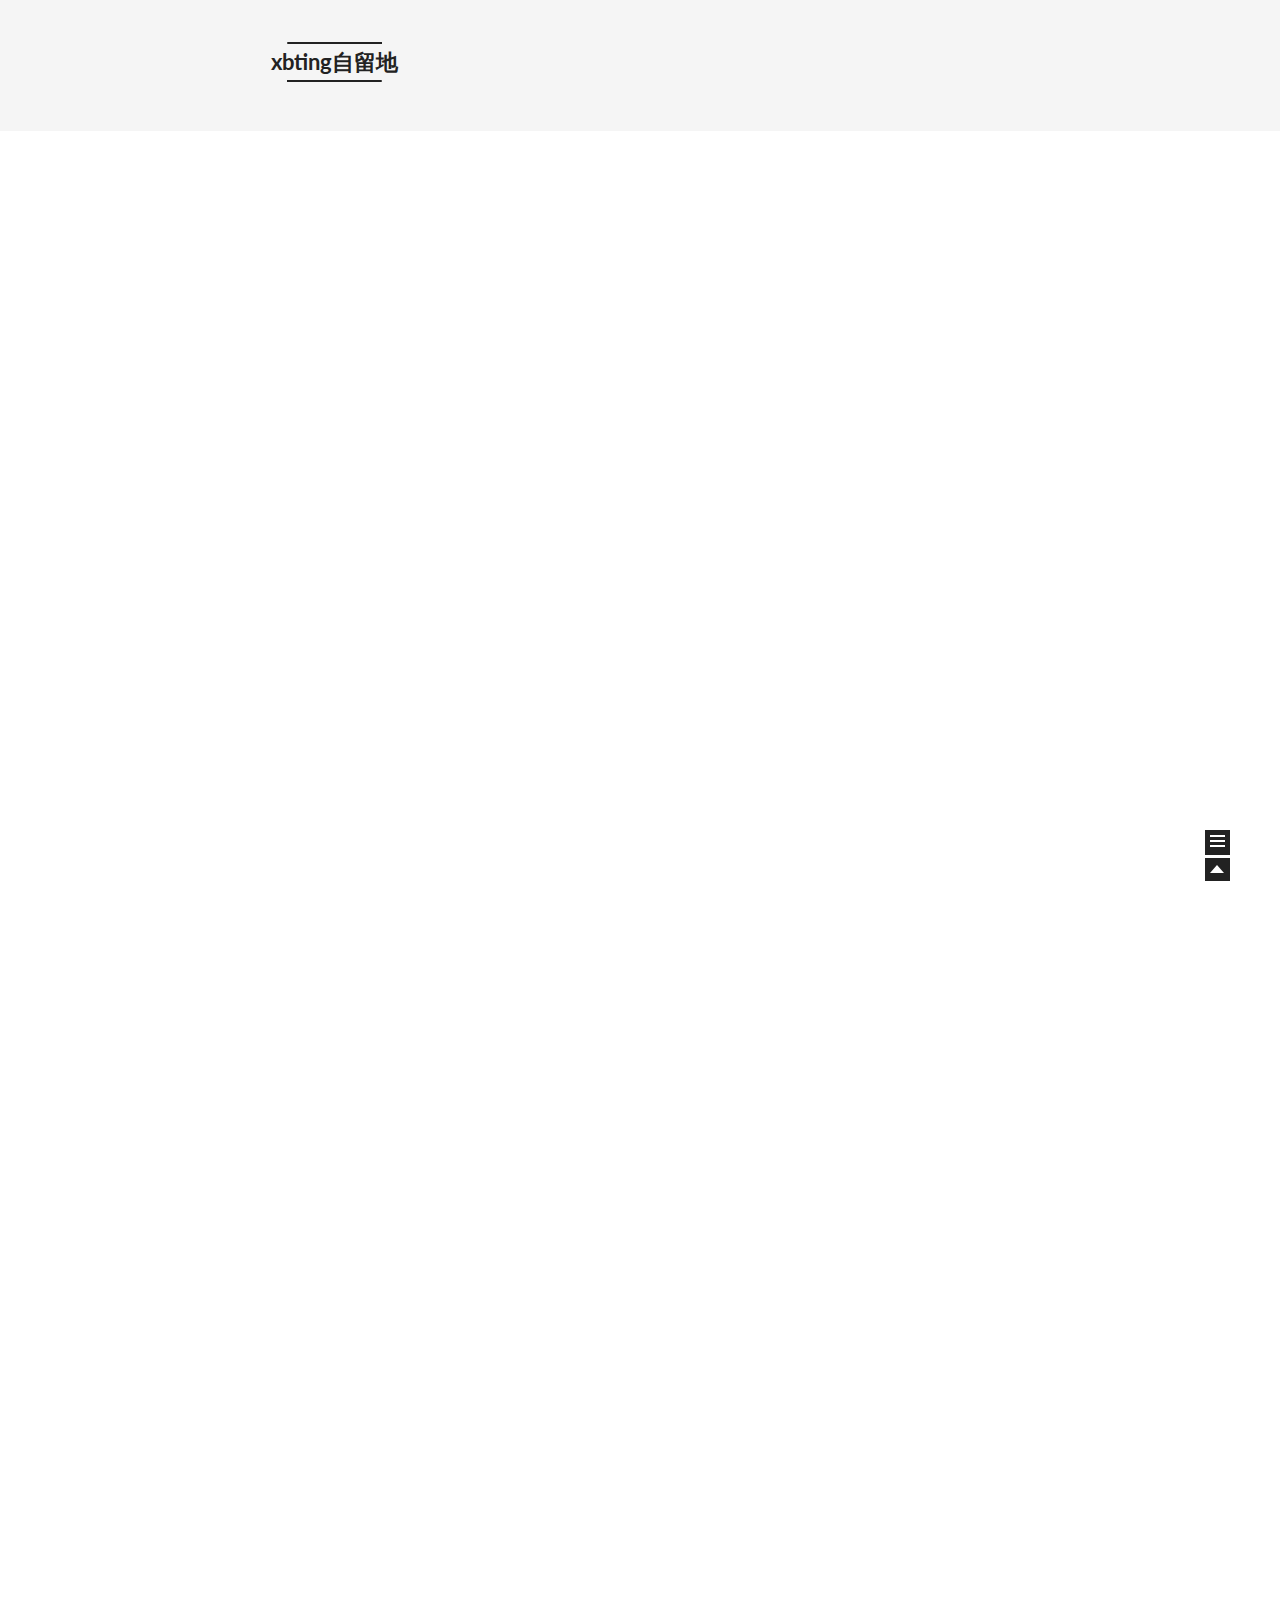
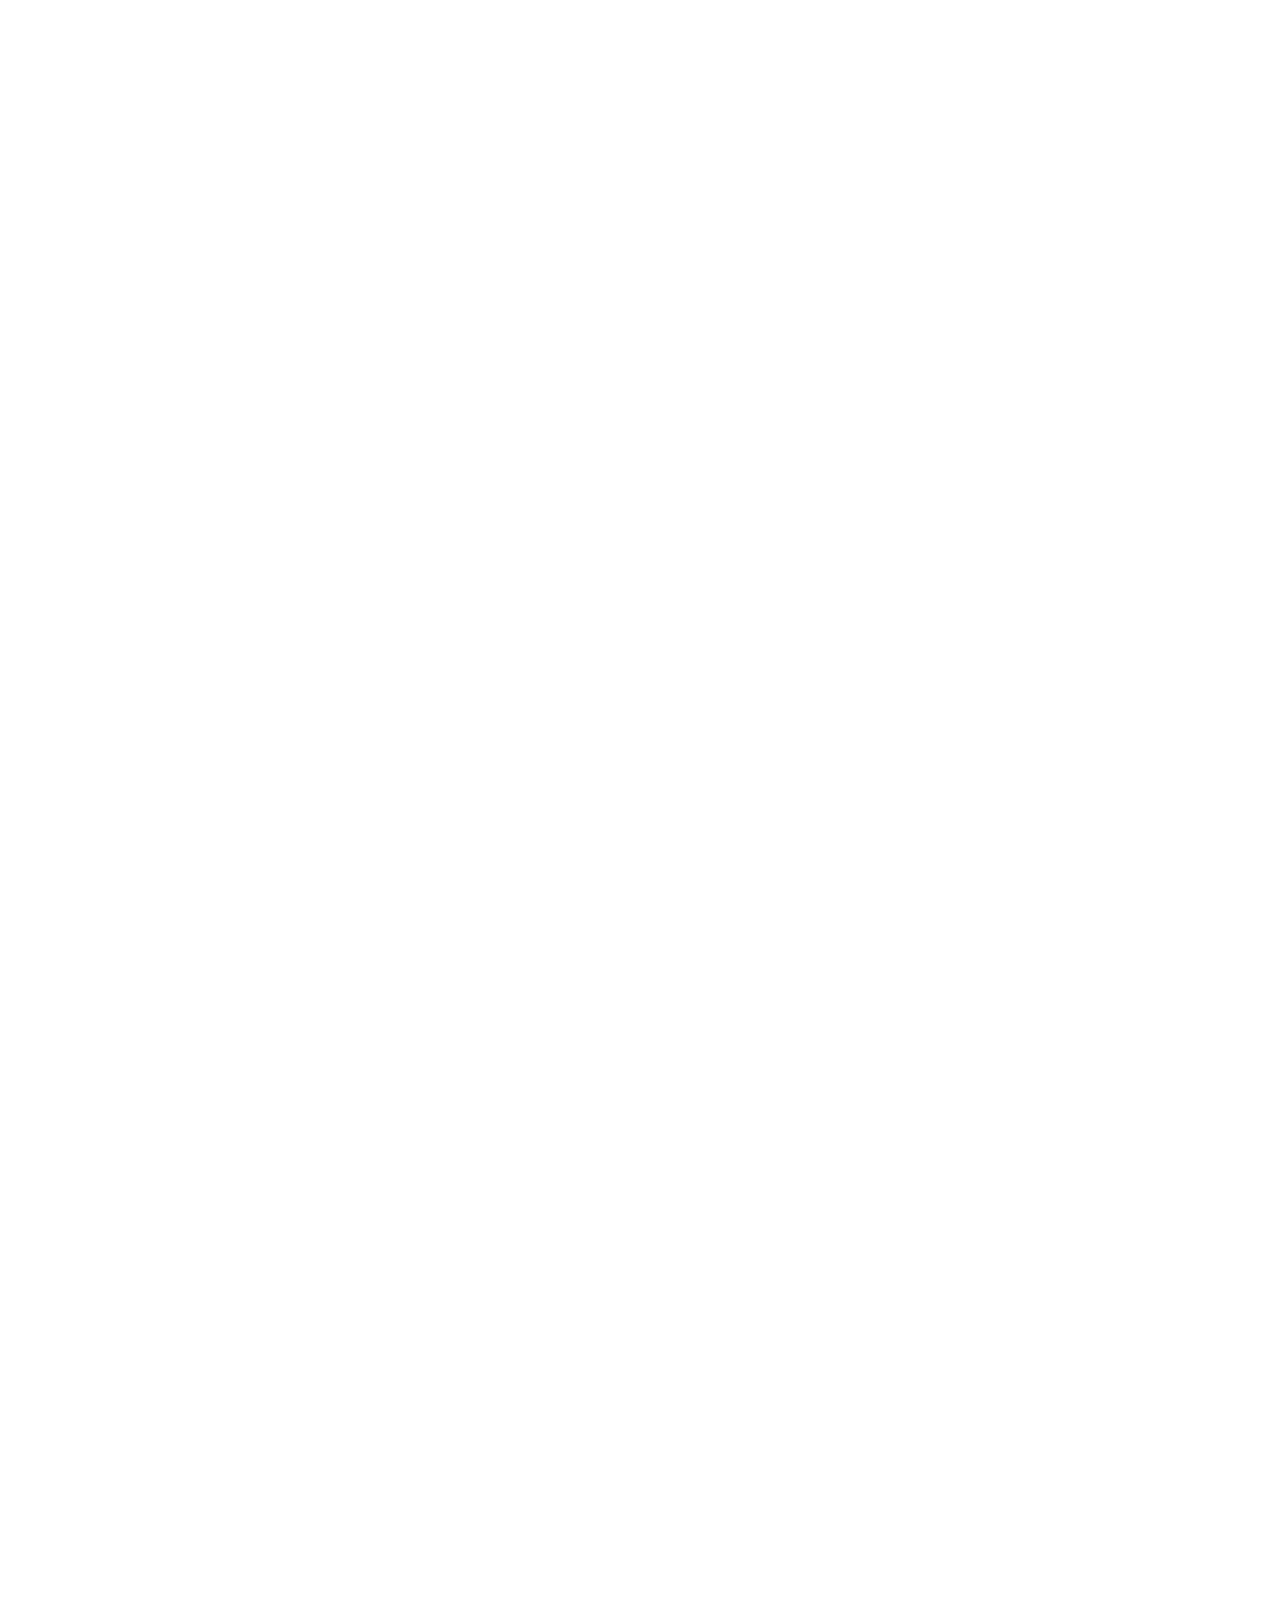
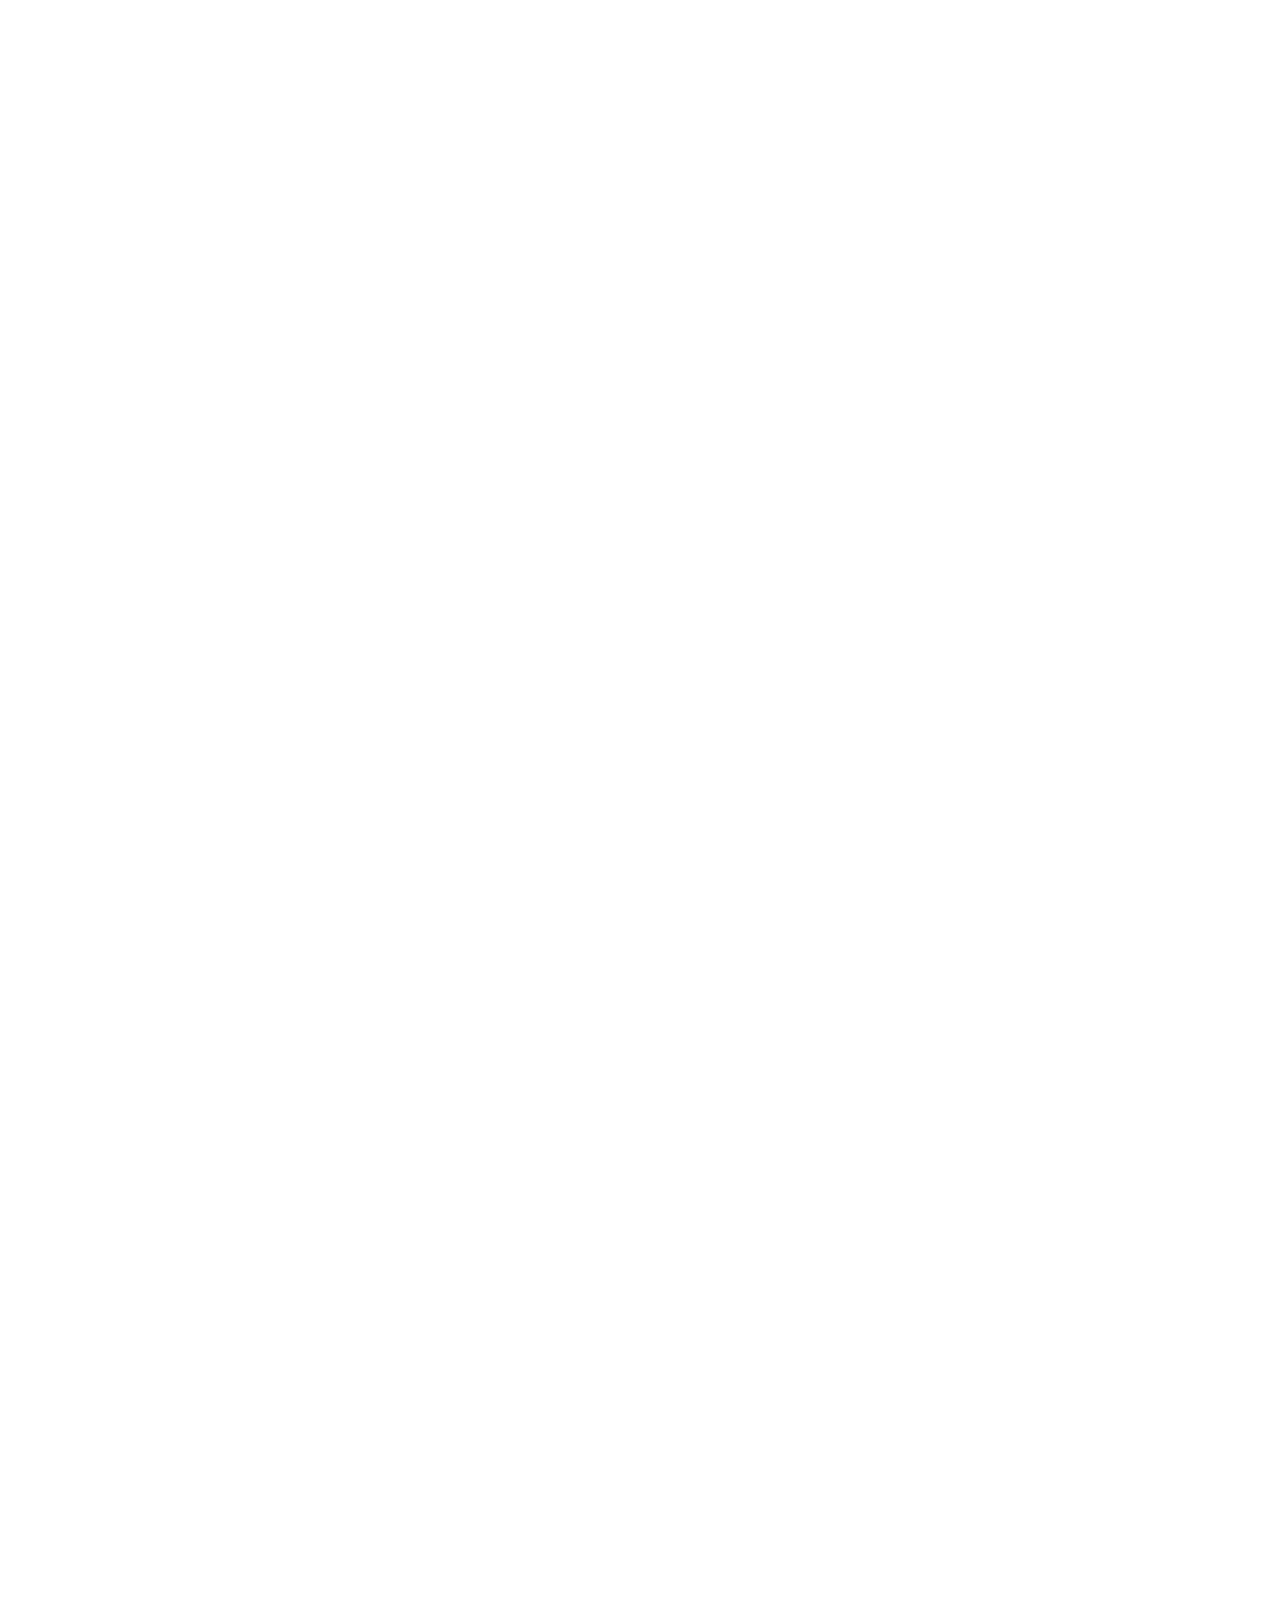
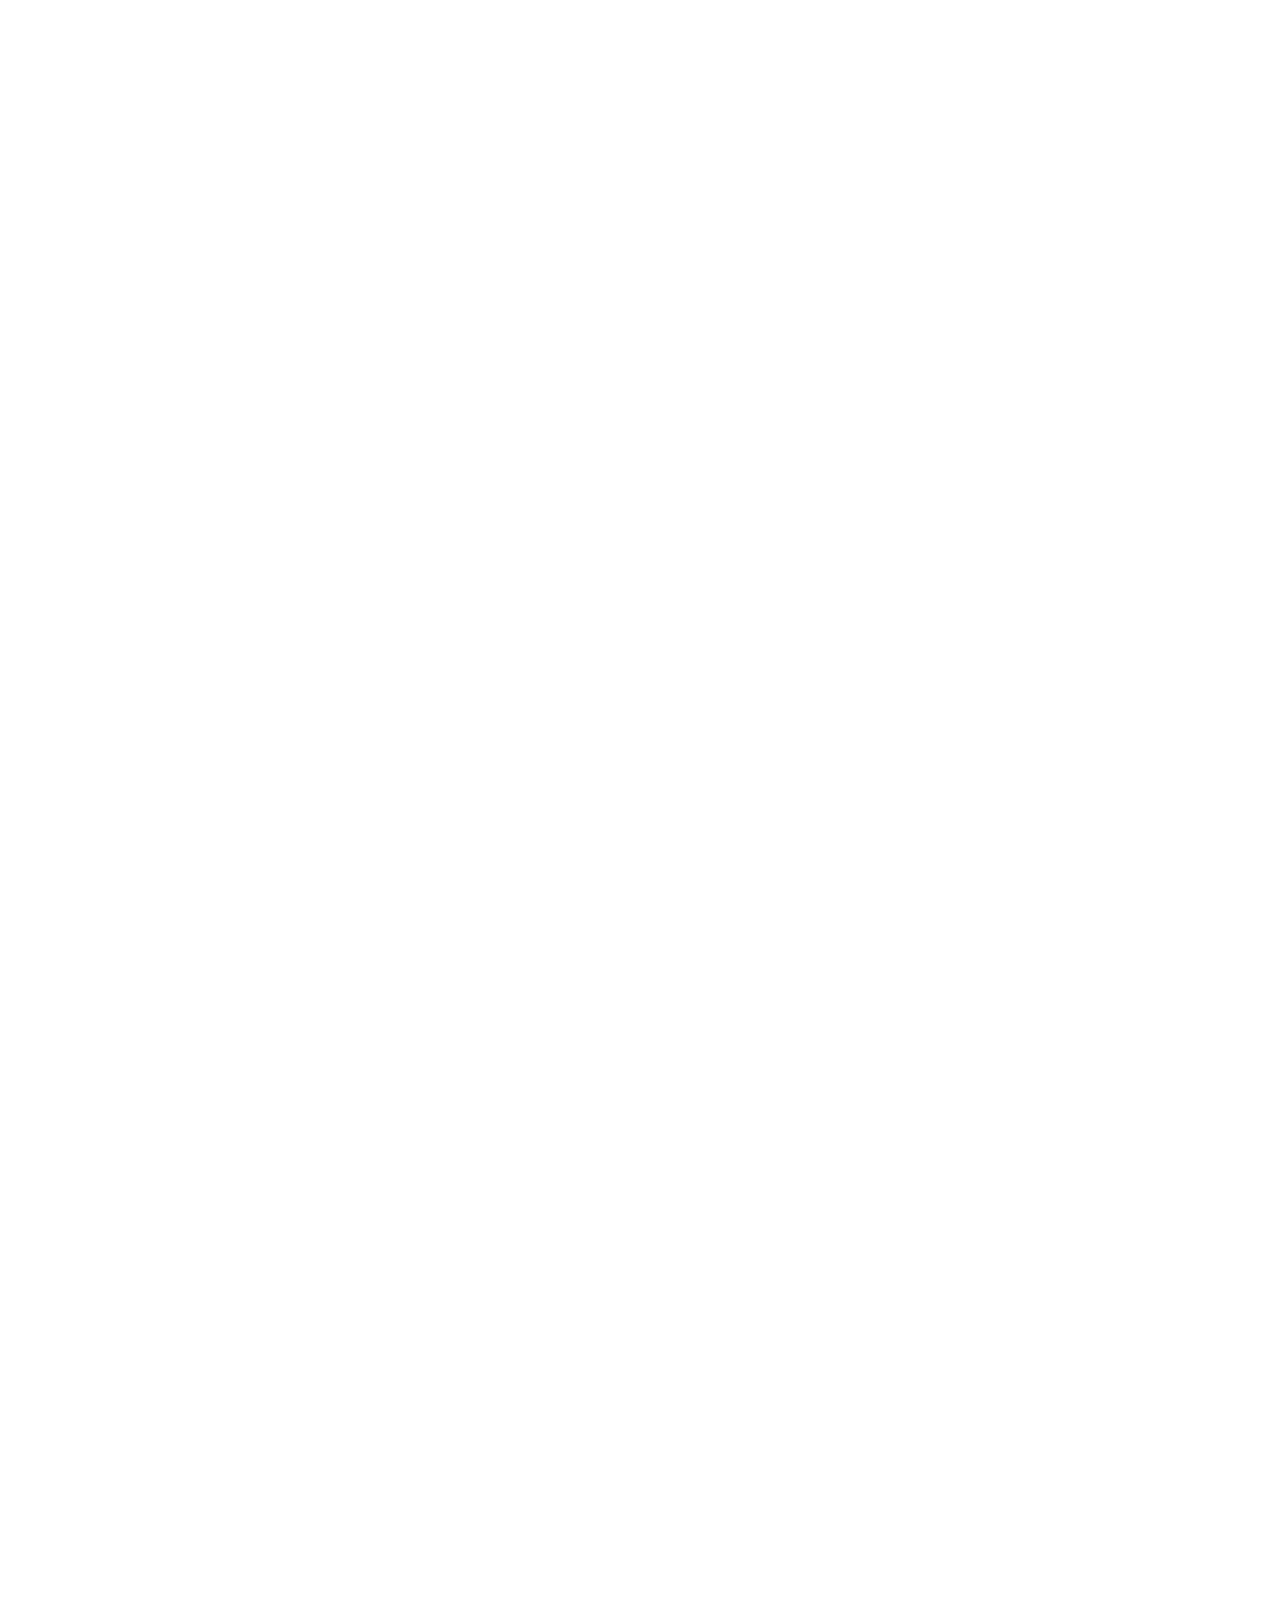
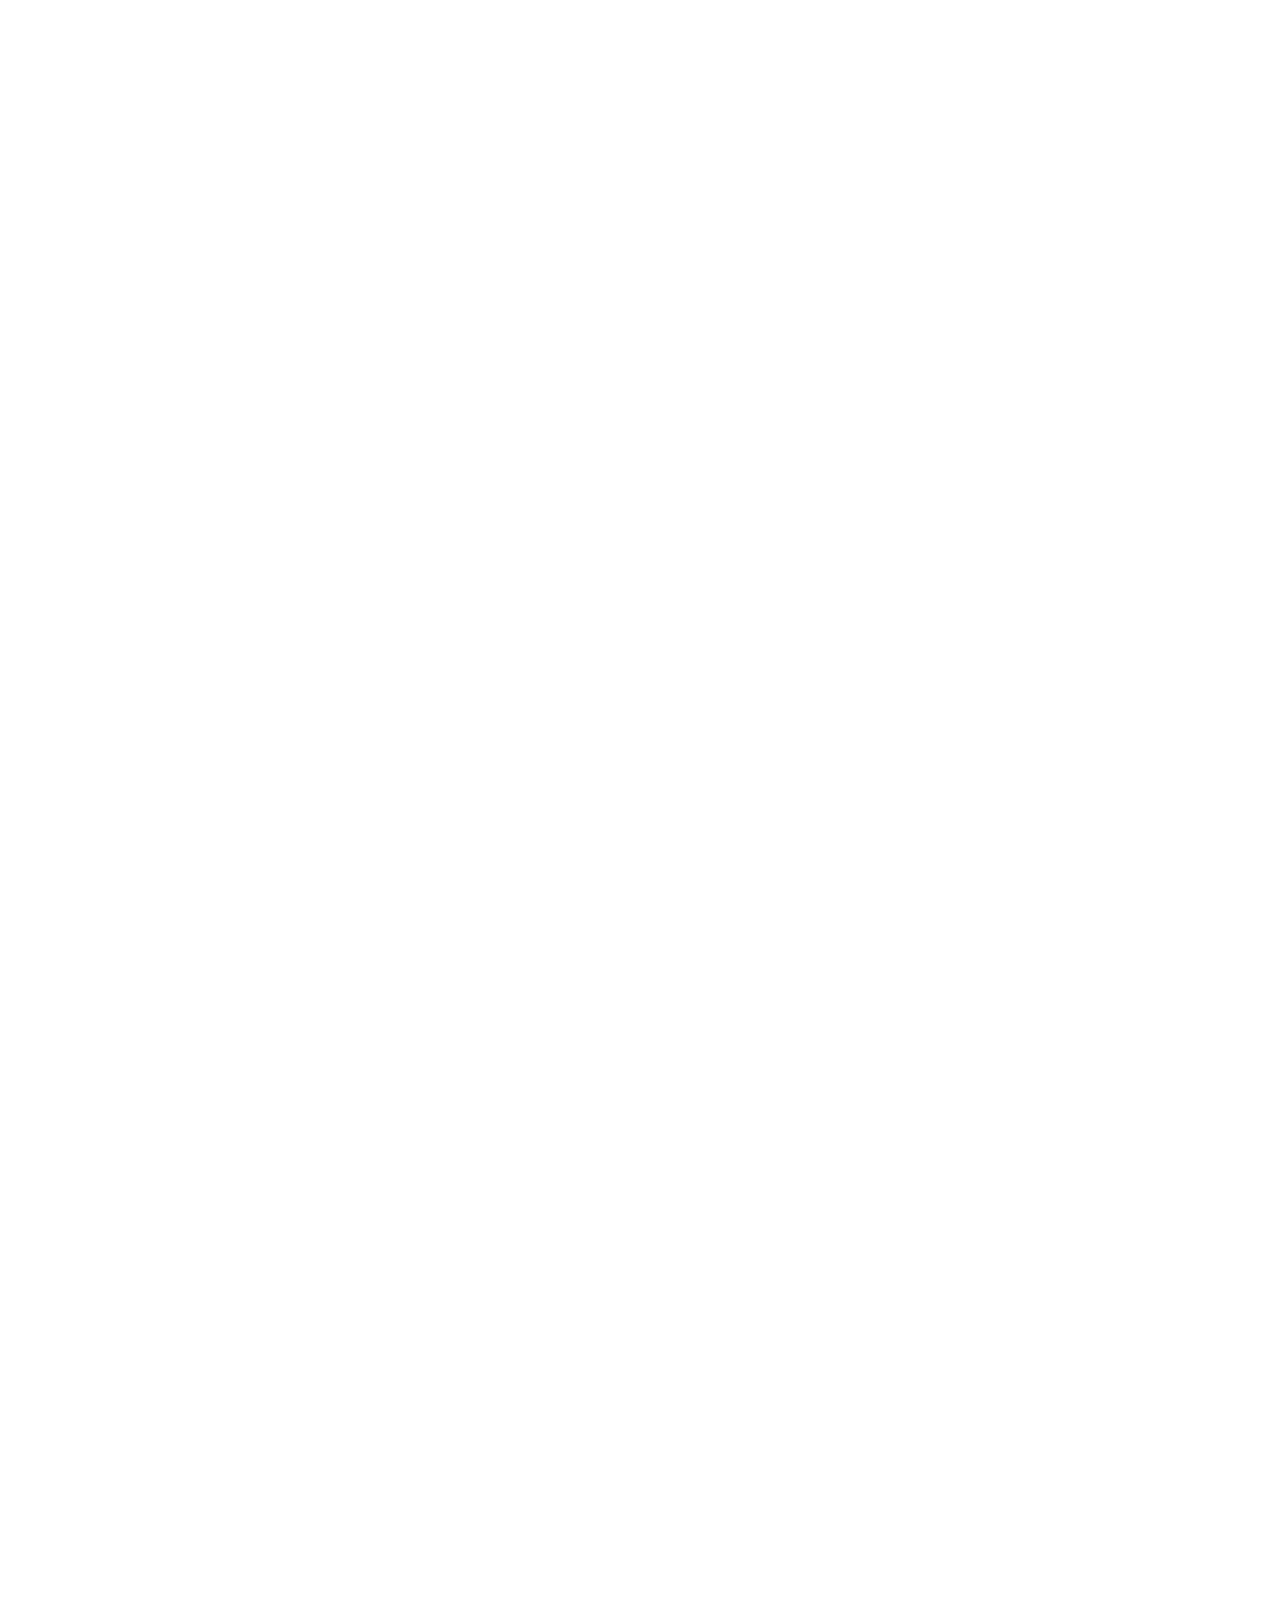
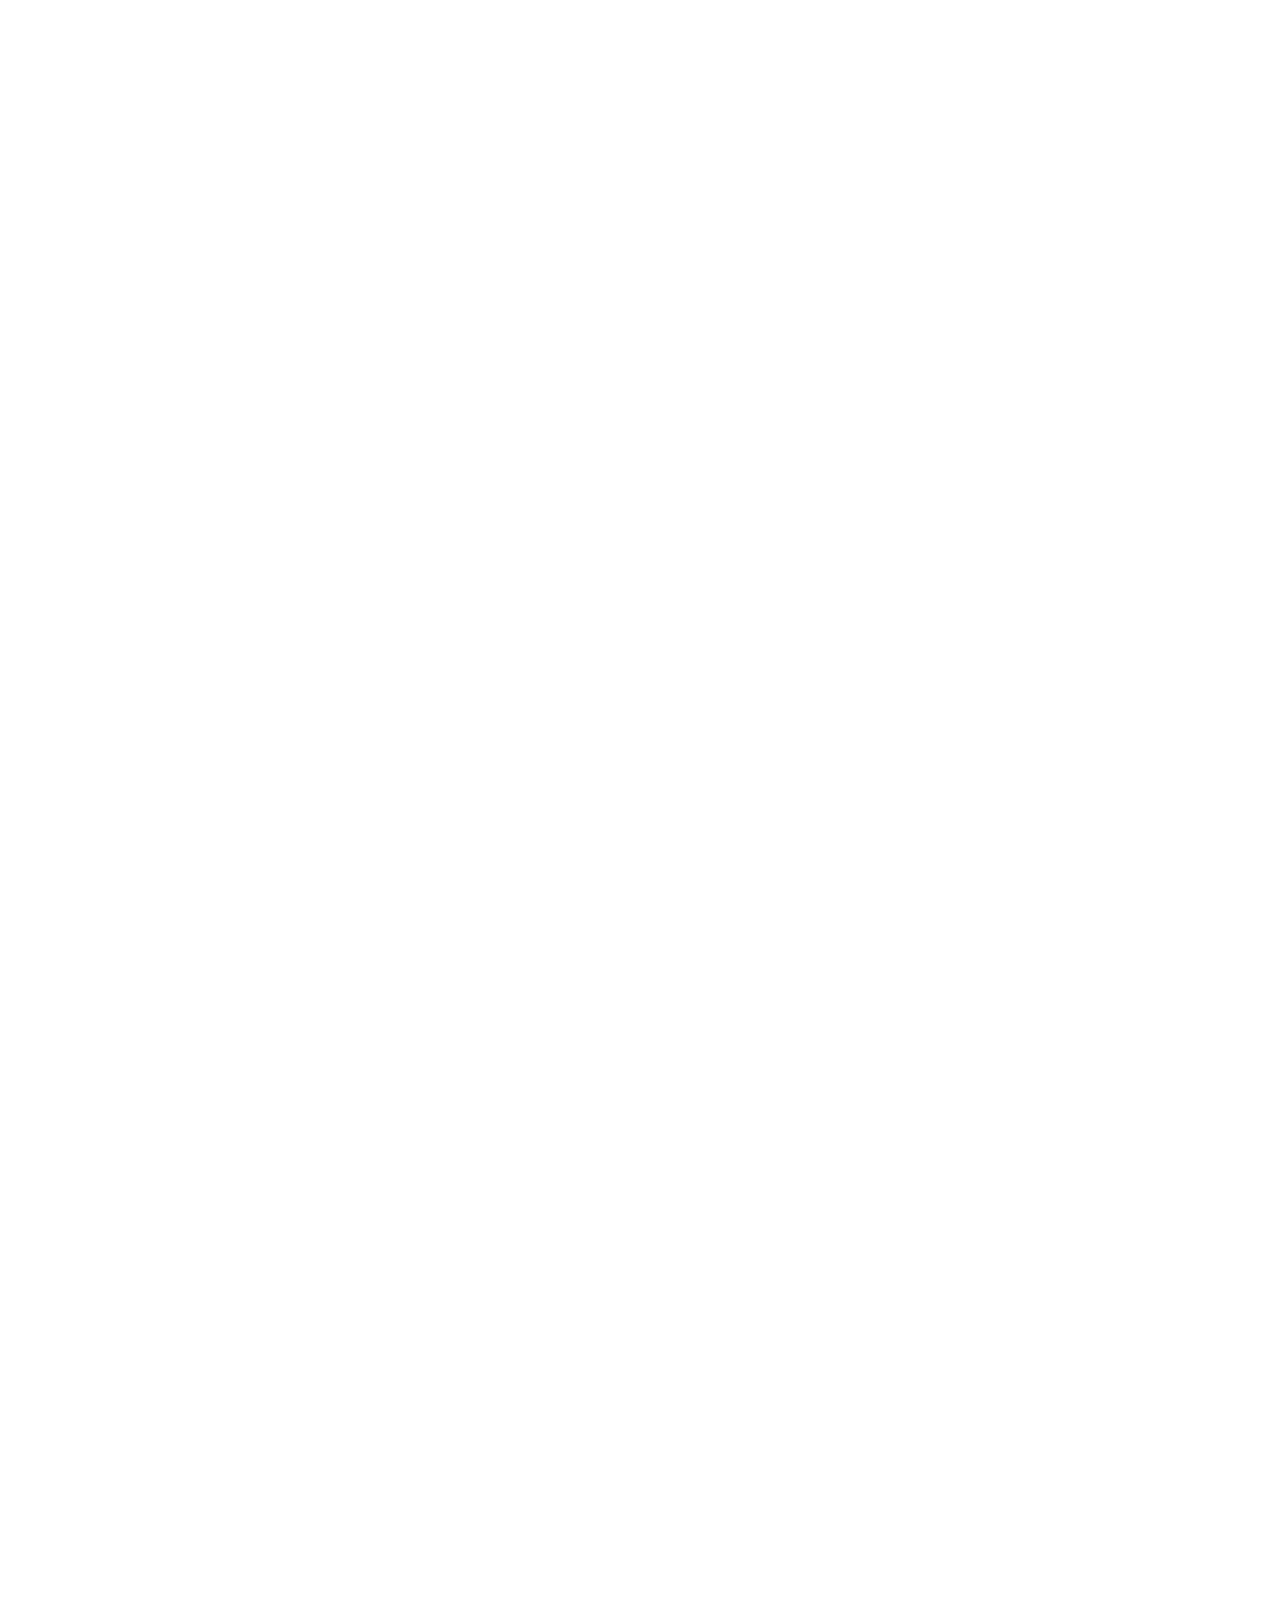
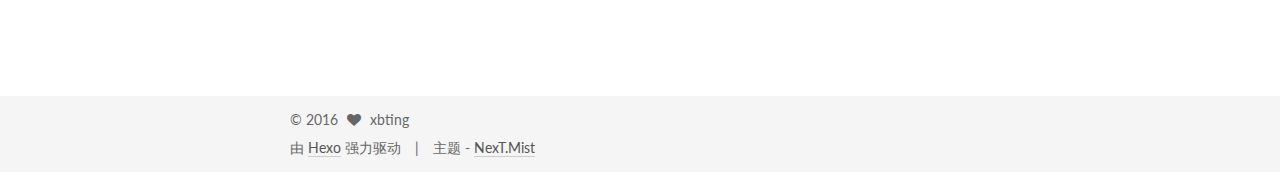
==== commit ba13bdba: "Site updated: 2016-02-03 17:00:36" ====
--- a/index.html
+++ b/index.html
@@ -353,105 +353,6 @@
 <h3 id="u6CE8_u610F_uFF1A"><a href="#u6CE8_u610F_uFF1A" class="headerlink" title="注意："></a>注意：</h3><p> kill掉launcher需加权限<br> <figure class="highlight plain"><table><tr><td class="gutter"><pre><span class="line">1</span><br></pre></td><td class="code"><pre><span class="line">&#60;uses-permission android:name=&#34;android.permission.KILL_BACKGROUND_PROCESSES&#34;/&#62;</span><br></pre></td></tr></table></figure></p>
 <h2 id="u4EE3_u7801"><a href="#u4EE3_u7801" class="headerlink" title="代码"></a>代码</h2><h3 id="Manifest-xml_3A"><a href="#Manifest-xml_3A" class="headerlink" title="Manifest.xml:"></a>Manifest.xml:</h3><figure class="highlight xml"><table><tr><td class="gutter"><pre><span class="line">1</span><br><span class="line">2</span><br><span class="line">3</span><br><span class="line">4</span><br><span class="line">5</span><br><span class="line">6</span><br><span class="line">7</span><br><span class="line">8</span><br><span class="line">9</span><br><span class="line">10</span><br><span class="line">11</span><br><span class="line">12</span><br><span class="line">13</span><br><span class="line">14</span><br><span class="line">15</span><br><span class="line">16</span><br><span class="line">17</span><br><span class="line">18</span><br><span class="line">19</span><br><span class="line">20</span><br><span class="line">21</span><br><span class="line">22</span><br><span class="line">23</span><br><span class="line">24</span><br><span class="line">25</span><br><span class="line">26</span><br><span class="line">27</span><br><span class="line">28</span><br><span class="line">29</span><br><span class="line">30</span><br><span class="line">31</span><br><span class="line">32</span><br><span class="line">33</span><br><span class="line">34</span><br><span class="line">35</span><br><span class="line">36</span><br><span class="line">37</span><br><span class="line">38</span><br></pre></td><td class="code"><pre><span class="line"><span class="tag">&lt;<span class="title">activity</span> <span class="attribute">android:name</span>=<span class="value">"com.xbting.changeicon.MainActivity"</span>&gt;</span></span><br><span class="line">           <span class="tag">&lt;<span class="title">intent-filter</span>&gt;</span></span><br><span class="line">               <span class="tag">&lt;<span class="title">action</span> <span class="attribute">android:name</span>=<span class="value">"android.intent.action.MAIN"</span> /&gt;</span></span><br><span class="line">           <span class="tag">&lt;/<span class="title">intent-filter</span>&gt;</span></span><br><span class="line">       <span class="tag">&lt;/<span class="title">activity</span>&gt;</span></span><br><span class="line">       <span class="tag">&lt;<span class="title">activity-alias</span></span><br><span class="line">           <span class="attribute">android:name</span>=<span class="value">"com.xbting.changeicon.MainActivityAliasDefault"</span></span><br><span class="line">           <span class="attribute">android:enabled</span>=<span class="value">"true"</span></span><br><span class="line">           <span class="attribute">android:icon</span>=<span class="value">"@mipmap/ic_launcher"</span></span><br><span class="line">           <span class="attribute">android:label</span>=<span class="value">"@string/app_name"</span></span><br><span class="line">           <span class="attribute">android:targetActivity</span>=<span class="value">"com.xbting.changeicon.MainActivity"</span>&gt;</span></span><br><span class="line">           <span class="tag">&lt;<span class="title">intent-filter</span>&gt;</span></span><br><span class="line">               <span class="tag">&lt;<span class="title">action</span> <span class="attribute">android:name</span>=<span class="value">"android.intent.action.MAIN"</span> /&gt;</span></span><br><span class="line">               <span class="tag">&lt;<span class="title">category</span> <span class="attribute">android:name</span>=<span class="value">"android.intent.category.LAUNCHER"</span> /&gt;</span></span><br><span class="line">           <span class="tag">&lt;/<span class="title">intent-filter</span>&gt;</span></span><br><span class="line">       <span class="tag">&lt;/<span class="title">activity-alias</span>&gt;</span></span><br><span class="line">       <span class="tag">&lt;<span class="title">activity-alias</span></span><br><span class="line">           <span class="attribute">android:name</span>=<span class="value">"com.xbting.changeicon.MainActivityAlias1"</span></span><br><span class="line">           <span class="attribute">android:enabled</span>=<span class="value">"false"</span></span><br><span class="line">           <span class="attribute">android:icon</span>=<span class="value">"@mipmap/ic_launcher1"</span></span><br><span class="line">           <span class="attribute">android:label</span>=<span class="value">"@string/app_name_1"</span></span><br><span class="line">           <span class="attribute">android:targetActivity</span>=<span class="value">"com.xbting.changeicon.MainActivity"</span>&gt;</span></span><br><span class="line">           <span class="tag">&lt;<span class="title">intent-filter</span>&gt;</span></span><br><span class="line">               <span class="tag">&lt;<span class="title">action</span> <span class="attribute">android:name</span>=<span class="value">"android.intent.action.MAIN"</span> /&gt;</span></span><br><span class="line">               <span class="tag">&lt;<span class="title">category</span> <span class="attribute">android:name</span>=<span class="value">"android.intent.category.LAUNCHER"</span> /&gt;</span></span><br><span class="line">           <span class="tag">&lt;/<span class="title">intent-filter</span>&gt;</span></span><br><span class="line">       <span class="tag">&lt;/<span class="title">activity-alias</span>&gt;</span></span><br><span class="line">       <span class="tag">&lt;<span class="title">activity-alias</span></span><br><span class="line">           <span class="attribute">android:name</span>=<span class="value">"com.xbting.changeicon.MainActivityAlias2"</span></span><br><span class="line">           <span class="attribute">android:enabled</span>=<span class="value">"false"</span></span><br><span class="line">           <span class="attribute">android:icon</span>=<span class="value">"@mipmap/ic_launcher2"</span></span><br><span class="line">           <span class="attribute">android:label</span>=<span class="value">"@string/app_name_2"</span></span><br><span class="line">           <span class="attribute">android:targetActivity</span>=<span class="value">"com.xbting.changeicon.MainActivity"</span>&gt;</span></span><br><span class="line">           <span class="tag">&lt;<span class="title">intent-filter</span>&gt;</span></span><br><span class="line">               <span class="tag">&lt;<span class="title">action</span> <span class="attribute">android:name</span>=<span class="value">"android.intent.action.MAIN"</span> /&gt;</span></span><br><span class="line">               <span class="tag">&lt;<span class="title">category</span> <span class="attribute">android:name</span>=<span class="value">"android.intent.category.LAUNCHER"</span> /&gt;</span></span><br><span class="line">           <span class="tag">&lt;/<span class="title">intent-filter</span>&gt;</span></span><br><span class="line">       <span class="tag">&lt;/<span class="title">activity-alias</span>&gt;</span></span><br></pre></td></tr></table></figure>
 <h3 id="code"><a href="#code" class="headerlink" title="code"></a>code</h3><figure class="highlight java"><table><tr><td class="gutter"><pre><span class="line">1</span><br><span class="line">2</span><br><span class="line">3</span><br><span class="line">4</span><br><span class="line">5</span><br><span class="line">6</span><br><span class="line">7</span><br><span class="line">8</span><br><span class="line">9</span><br><span class="line">10</span><br><span class="line">11</span><br><span class="line">12</span><br><span class="line">13</span><br><span class="line">14</span><br><span class="line">15</span><br><span class="line">16</span><br><span class="line">17</span><br><span class="line">18</span><br><span class="line">19</span><br><span class="line">20</span><br><span class="line">21</span><br><span class="line">22</span><br><span class="line">23</span><br><span class="line">24</span><br><span class="line">25</span><br><span class="line">26</span><br><span class="line">27</span><br><span class="line">28</span><br><span class="line">29</span><br><span class="line">30</span><br><span class="line">31</span><br><span class="line">32</span><br><span class="line">33</span><br><span class="line">34</span><br></pre></td><td class="code"><pre><span class="line"><span class="function"><span class="keyword">private</span> <span class="keyword">void</span> <span class="title">setIcon</span><span class="params">(String activity_alias)</span> </span>&#123;</span><br><span class="line">       Context ctx = <span class="keyword">this</span>;</span><br><span class="line">       PackageManager pm = ctx.getPackageManager();</span><br><span class="line">       ActivityManager am = (ActivityManager) ctx.getSystemService(Activity.ACTIVITY_SERVICE);</span><br><span class="line"></span><br><span class="line">       <span class="comment">// Enable/disable activity-aliases</span></span><br><span class="line">       pm.setComponentEnabledSetting(</span><br><span class="line">               <span class="keyword">new</span> ComponentName(ctx, ACTIVITY_ALIAS_1),</span><br><span class="line">               ACTIVITY_ALIAS_1.equals(activity_alias) ? PackageManager.COMPONENT_ENABLED_STATE_ENABLED</span><br><span class="line">                       : PackageManager.COMPONENT_ENABLED_STATE_DISABLED,</span><br><span class="line">               PackageManager.DONT_KILL_APP);</span><br><span class="line">       pm.setComponentEnabledSetting(</span><br><span class="line">               <span class="keyword">new</span> ComponentName(ctx, ACTIVITY_ALIAS_2),</span><br><span class="line">               ACTIVITY_ALIAS_2.equals(activity_alias) ? PackageManager.COMPONENT_ENABLED_STATE_ENABLED</span><br><span class="line">                       : PackageManager.COMPONENT_ENABLED_STATE_DISABLED,</span><br><span class="line">               PackageManager.DONT_KILL_APP);</span><br><span class="line"></span><br><span class="line">       pm.setComponentEnabledSetting(</span><br><span class="line">               <span class="keyword">new</span> ComponentName(ctx, ACTIVITY_ALIAS_3),</span><br><span class="line">               ACTIVITY_ALIAS_3.equals(activity_alias) ? PackageManager.COMPONENT_ENABLED_STATE_ENABLED</span><br><span class="line">                       : PackageManager.COMPONENT_ENABLED_STATE_DISABLED,</span><br><span class="line">               PackageManager.DONT_KILL_APP);</span><br><span class="line"></span><br><span class="line">       <span class="comment">// Find launcher and kill it</span></span><br><span class="line">       Intent i = <span class="keyword">new</span> Intent(Intent.ACTION_MAIN);</span><br><span class="line">       i.addCategory(Intent.CATEGORY_HOME);</span><br><span class="line">       i.addCategory(Intent.CATEGORY_DEFAULT);</span><br><span class="line">       List&lt;ResolveInfo&gt; resolves = pm.queryIntentActivities(i, <span class="number">0</span>);</span><br><span class="line">       <span class="keyword">for</span> (ResolveInfo res : resolves) &#123;</span><br><span class="line">           <span class="keyword">if</span> (res.activityInfo != <span class="keyword">null</span>) &#123;</span><br><span class="line">               am.killBackgroundProcesses(res.activityInfo.packageName);</span><br><span class="line">           &#125;</span><br><span class="line">       &#125;</span><br><span class="line">   &#125;</span><br></pre></td></tr></table></figure>
-
-          
-        
-      
-    </div>
-
-    <footer class="post-footer">
-      
-
-      
-
-      
-      
-        <div class="post-eof"></div>
-      
-    </footer>
-  </article>
-
-
-    
-      
-
-  
-  
-
-  
-  
-  
-
-  <article class="post post-type-normal " itemscope itemtype="http://schema.org/Article">
-
-    
-      <header class="post-header">
-
-        
-        
-          <h1 class="post-title" itemprop="name headline">
-            
-            
-              
-                
-                <a class="post-title-link" href="/2016/02/01/在命令行上编译本机-C-程序/" itemprop="url">
-                  windows系统中在命令行上编译本机 C++ 程序
-                </a>
-              
-            
-          </h1>
-        
-
-        <div class="post-meta">
-          <span class="post-time">
-            <span class="post-meta-item-icon">
-              <i class="fa fa-calendar-o"></i>
-            </span>
-            <span class="post-meta-item-text">发表于</span>
-            <time itemprop="dateCreated" datetime="2016-02-01T17:40:08+08:00" content="2016-02-01">
-              2016-02-01
-            </time>
-          </span>
-
-          
-
-          
-            
-          
-
-          
-
-          
-          
-        </div>
-      </header>
-    
-
-
-    <div class="post-body" itemprop="articleBody">
-
-      
-      
-
-      
-        
-          
-            <p>前提条件：windows系统，已安装Visual Studio 2015集成开发环境</p>
-<h2 id="u521B_u5EFA_Visual_C++__u6E90_u6587_u4EF6_u5E76_u5728_u547D_u4EE4_u884C_u4E0A_u5BF9_u5176_u8FDB_u884C_u7F16_u8BD1"><a href="#u521B_u5EFA_Visual_C++__u6E90_u6587_u4EF6_u5E76_u5728_u547D_u4EE4_u884C_u4E0A_u5BF9_u5176_u8FDB_u884C_u7F16_u8BD1" class="headerlink" title="创建 Visual C++ 源文件并在命令行上对其进行编译"></a>创建 Visual C++ 源文件并在命令行上对其进行编译</h2><ol>
-<li><p>打开“<strong>开发人员命令提示</strong>”窗口。（在“<strong>开始</strong>”窗口上，打开“<strong>应用</strong>”。找到Visual Studio 2015，打开“<strong>Visual Studio Tools</strong>”文件夹，然后选择“<strong>开发人员命令提示</strong>”快捷方式。）有关如何打开“命令提示符”窗口以使用命令行工具的详细信息，请参阅<a href="https://msdn.microsoft.com/zh-cn/library/f2ccy3wt" target="_blank" rel="external">为命令行生成设置路径和环境变量</a>。<br>可能需要管理员凭据才能成功编译此演练中的代码，具体取决于计算机的操作系统和配置。若要以管理员身份运行“命令提示符”窗口，请打开“<strong>开发人员命令提示</strong>”的快捷菜单，然后选择“<strong>以管理员身份运行</strong>”。</p>
-</li>
-<li><p>在命令提示符下，输入 notepad basic.cpp。<br>在系统提示是否创建文件时，选择“<strong>是</strong>”。</p>
-</li>
-<li><p>在记事本中，输入这些行</p>
-<figure class="highlight c++"><table><tr><td class="gutter"><pre><span class="line">1</span><br><span class="line">2</span><br><span class="line">3</span><br><span class="line">4</span><br><span class="line">5</span><br><span class="line">6</span><br><span class="line">7</span><br></pre></td><td class="code"><pre><span class="line"><span class="preprocessor">#<span class="keyword">include</span> <span class="string">&lt;iostream&gt;</span></span></span><br><span class="line"></span><br><span class="line"><span class="function"><span class="keyword">int</span> <span class="title">main</span><span class="params">()</span></span><br><span class="line"></span>&#123;</span><br><span class="line">    <span class="built_in">std</span>::<span class="built_in">cout</span> &lt;&lt; <span class="string">"This is a native C++ program."</span> &lt;&lt; <span class="built_in">std</span>::endl;</span><br><span class="line">    <span class="keyword">return</span> <span class="number">0</span>;</span><br><span class="line">&#125;</span><br></pre></td></tr></table></figure>
-</li>
-<li><p>在“<strong>文件</strong>”菜单中，选择“<strong>保存</strong>”。<br>这样就创建了一个 Visual C++ 源文件。</p>
-</li>
-<li><p>在命令提示符下，输入 cl /EHsc basic.cpp。（/EHsc 命令行选项指示编译器启用 C++ 异常处理。有关更多信息，请参见 <a href="https://msdn.microsoft.com/zh-cn/library/1deeycx5" target="_blank" rel="external">/EH（异常处理模型）</a>。）<br>cl.exe 编译器将生成一个包含已编译代码的 .obj 文件，然后运行链接器来创建名为 basic.exe 的可执行程序。（此名称将显示在编译器显示的多行输出信息中。）</p>
-</li>
-<li><p>若要运行 basic.exe 程序，请在命令提示符下，输入 basic。<br>该程序显示以下文本并退出：<br>This is a native C++ program.</p>
-</li>
-</ol>
 
           
         
@@ -920,7 +821,7 @@
         <nav class="site-state motion-element">
           <div class="site-state-item site-state-posts">
             <a href="/archives">
-              <span class="site-state-item-count">7</span>
+              <span class="site-state-item-count">6</span>
               <span class="site-state-item-name">日志</span>
             </a>
           </div>
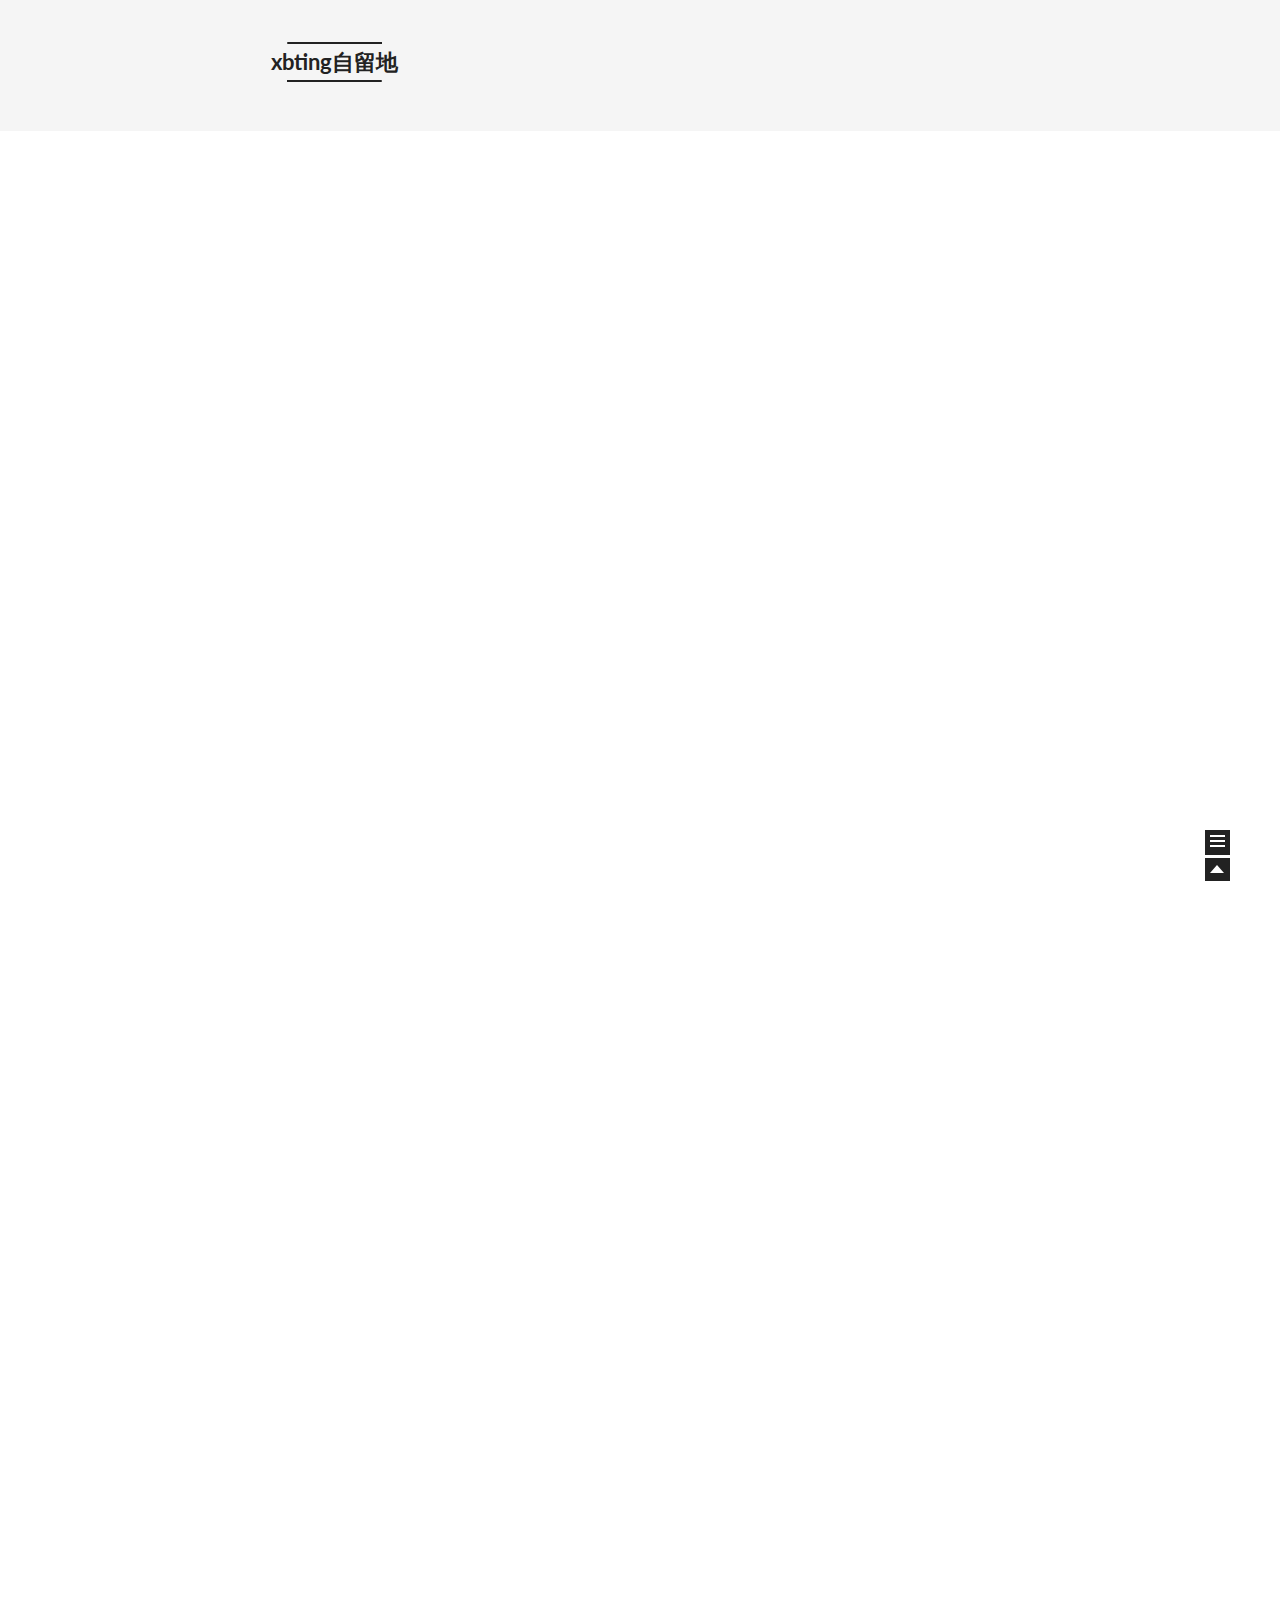
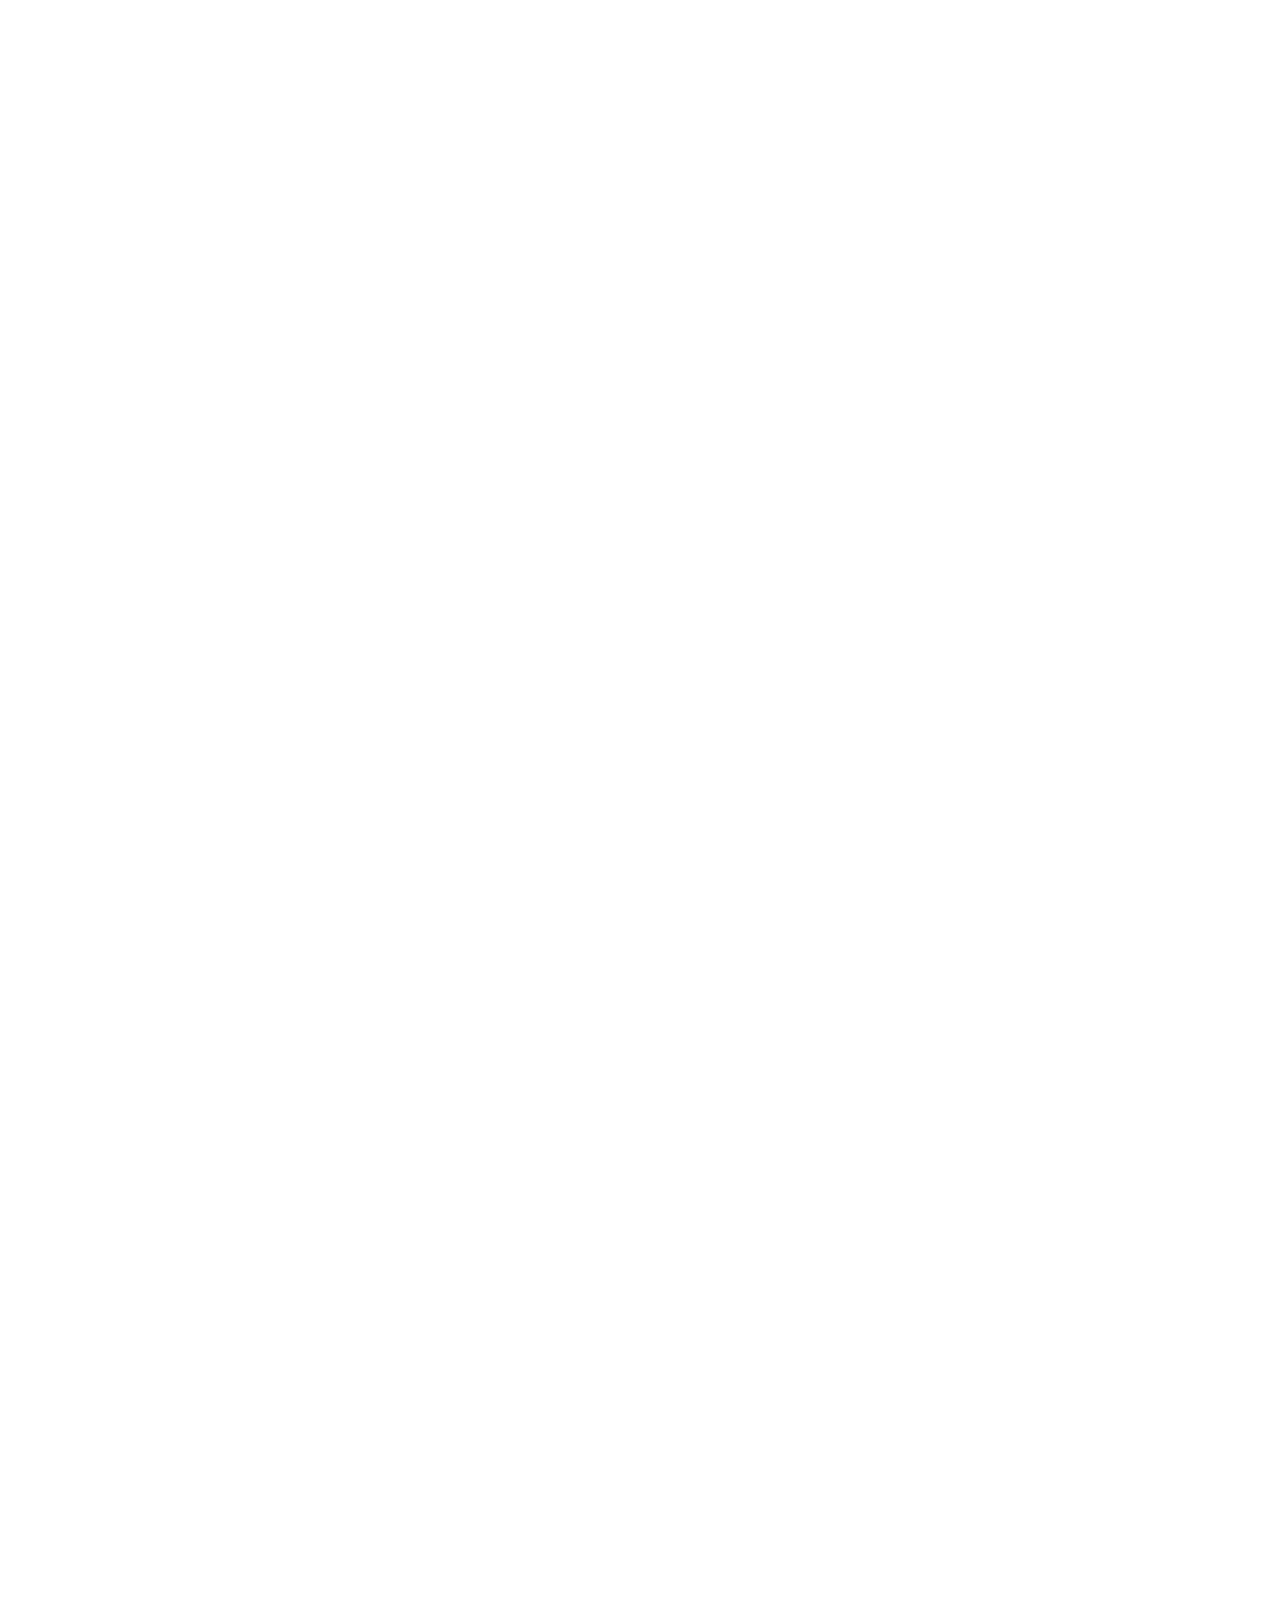
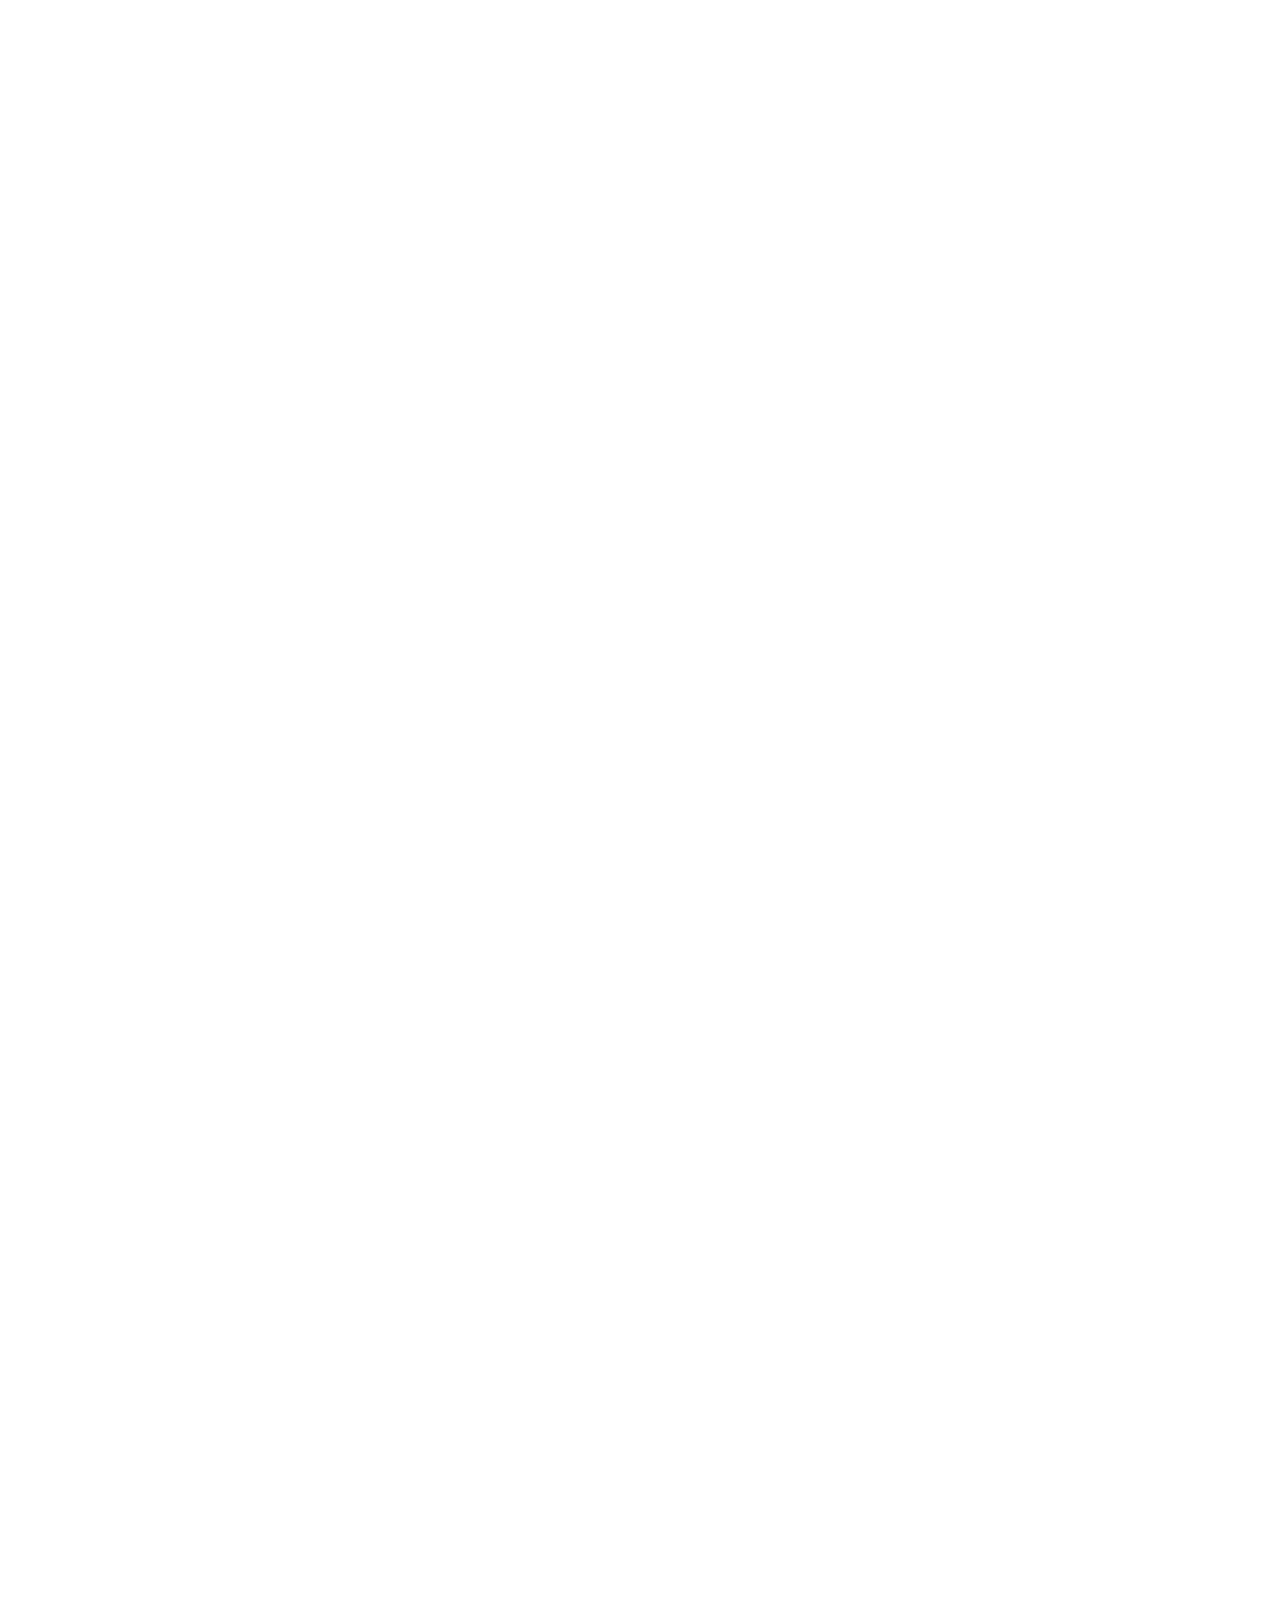
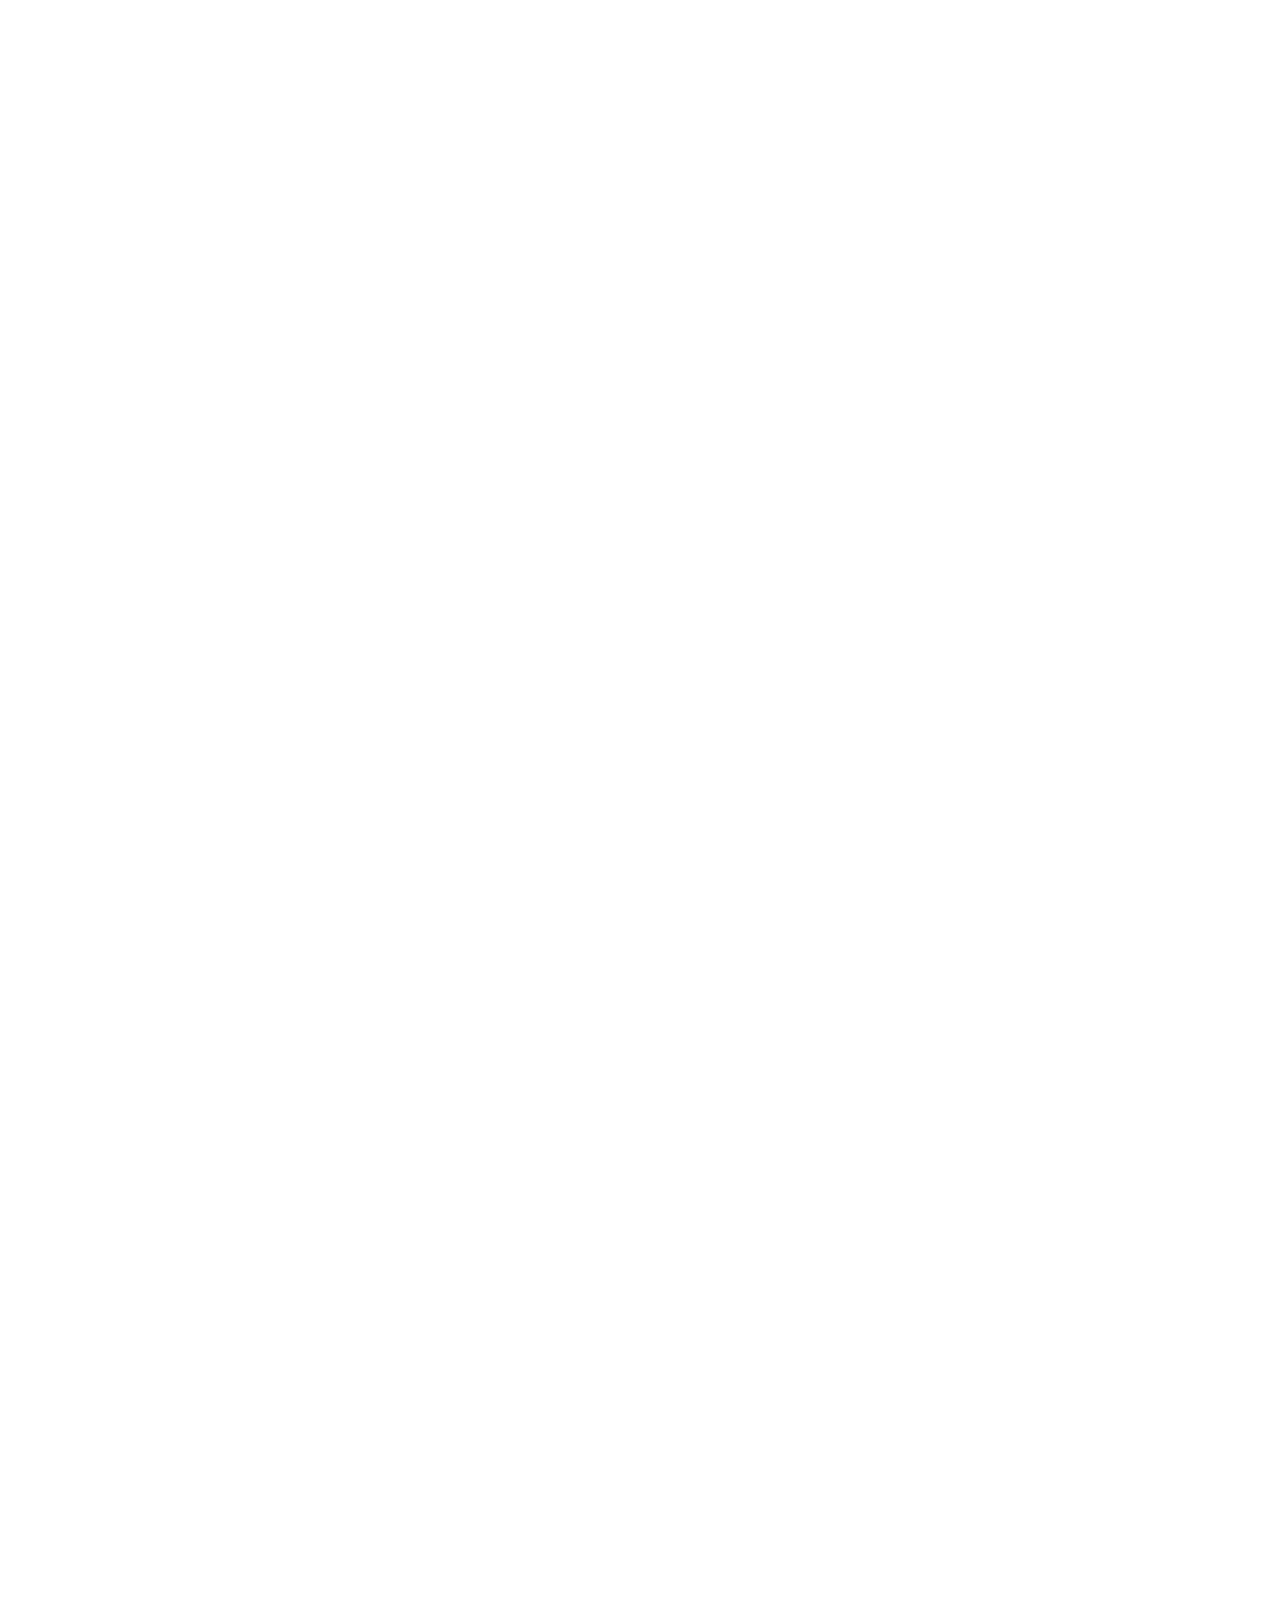
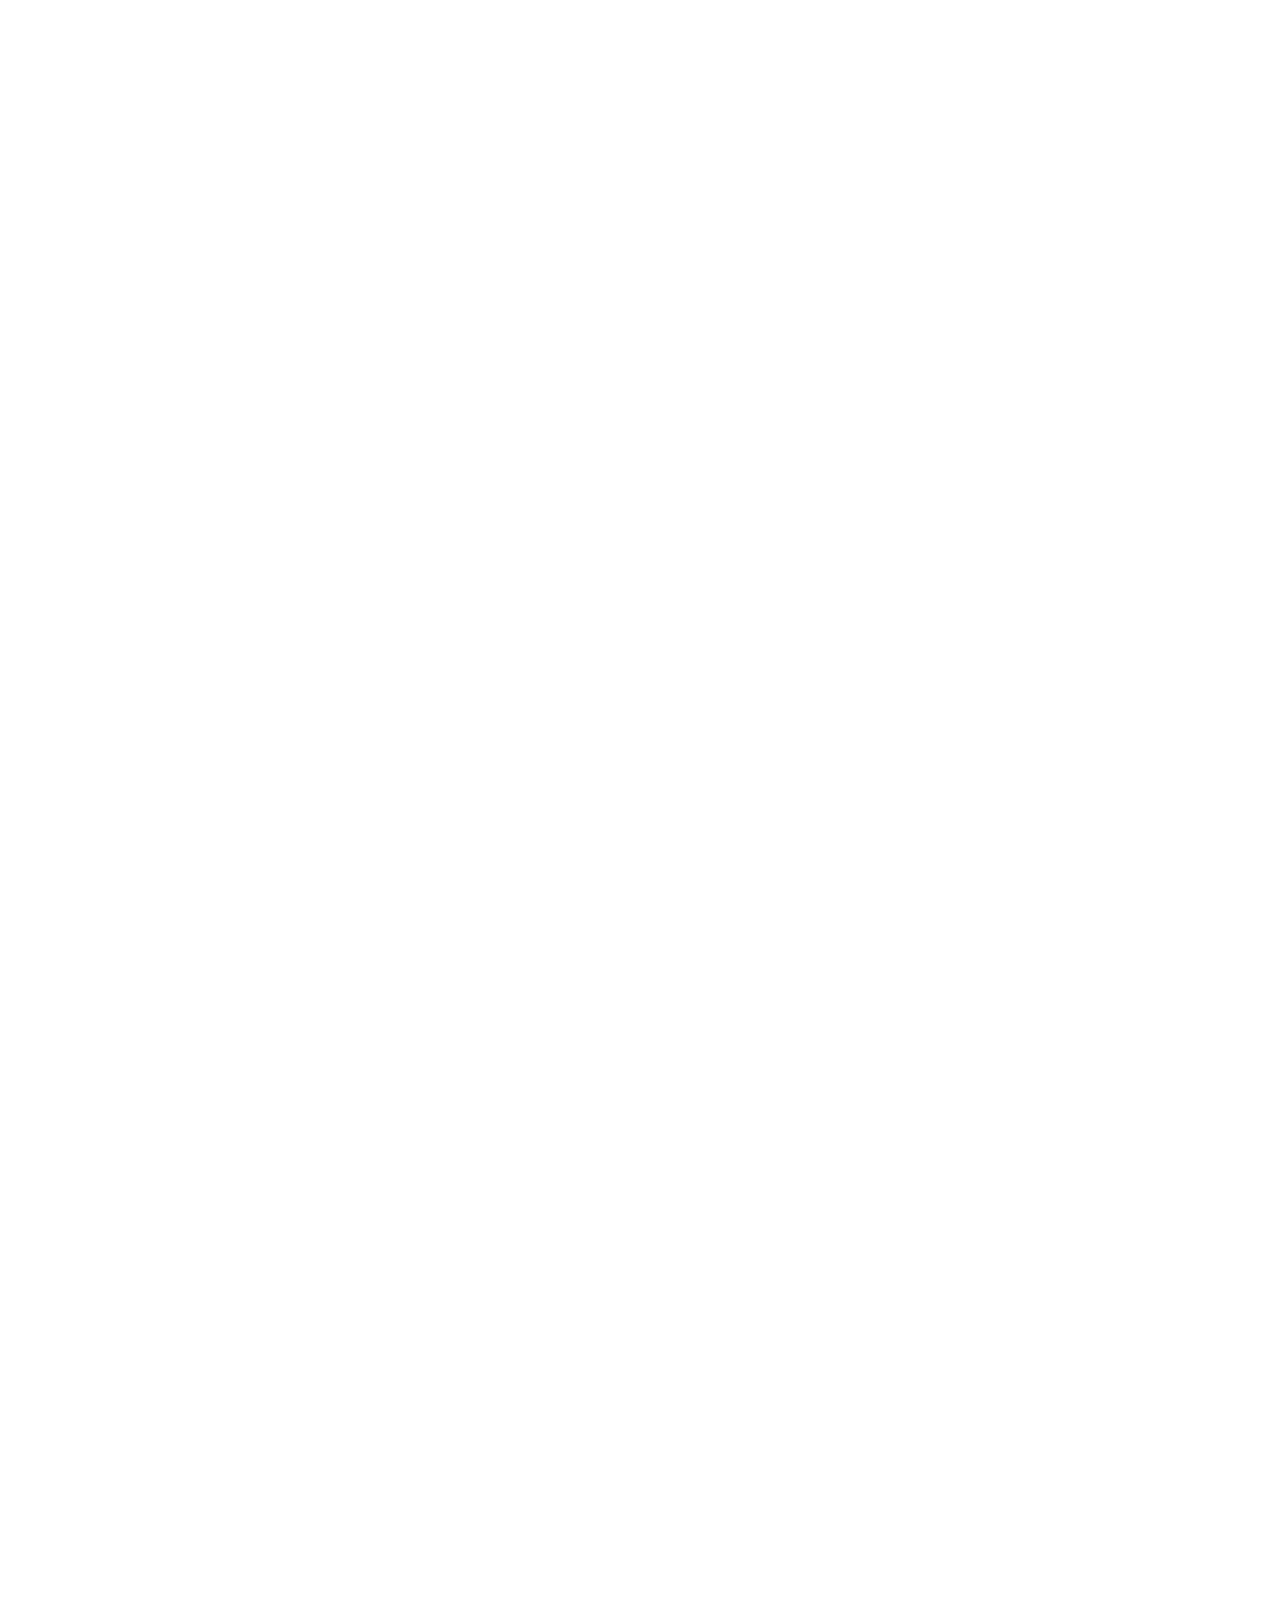
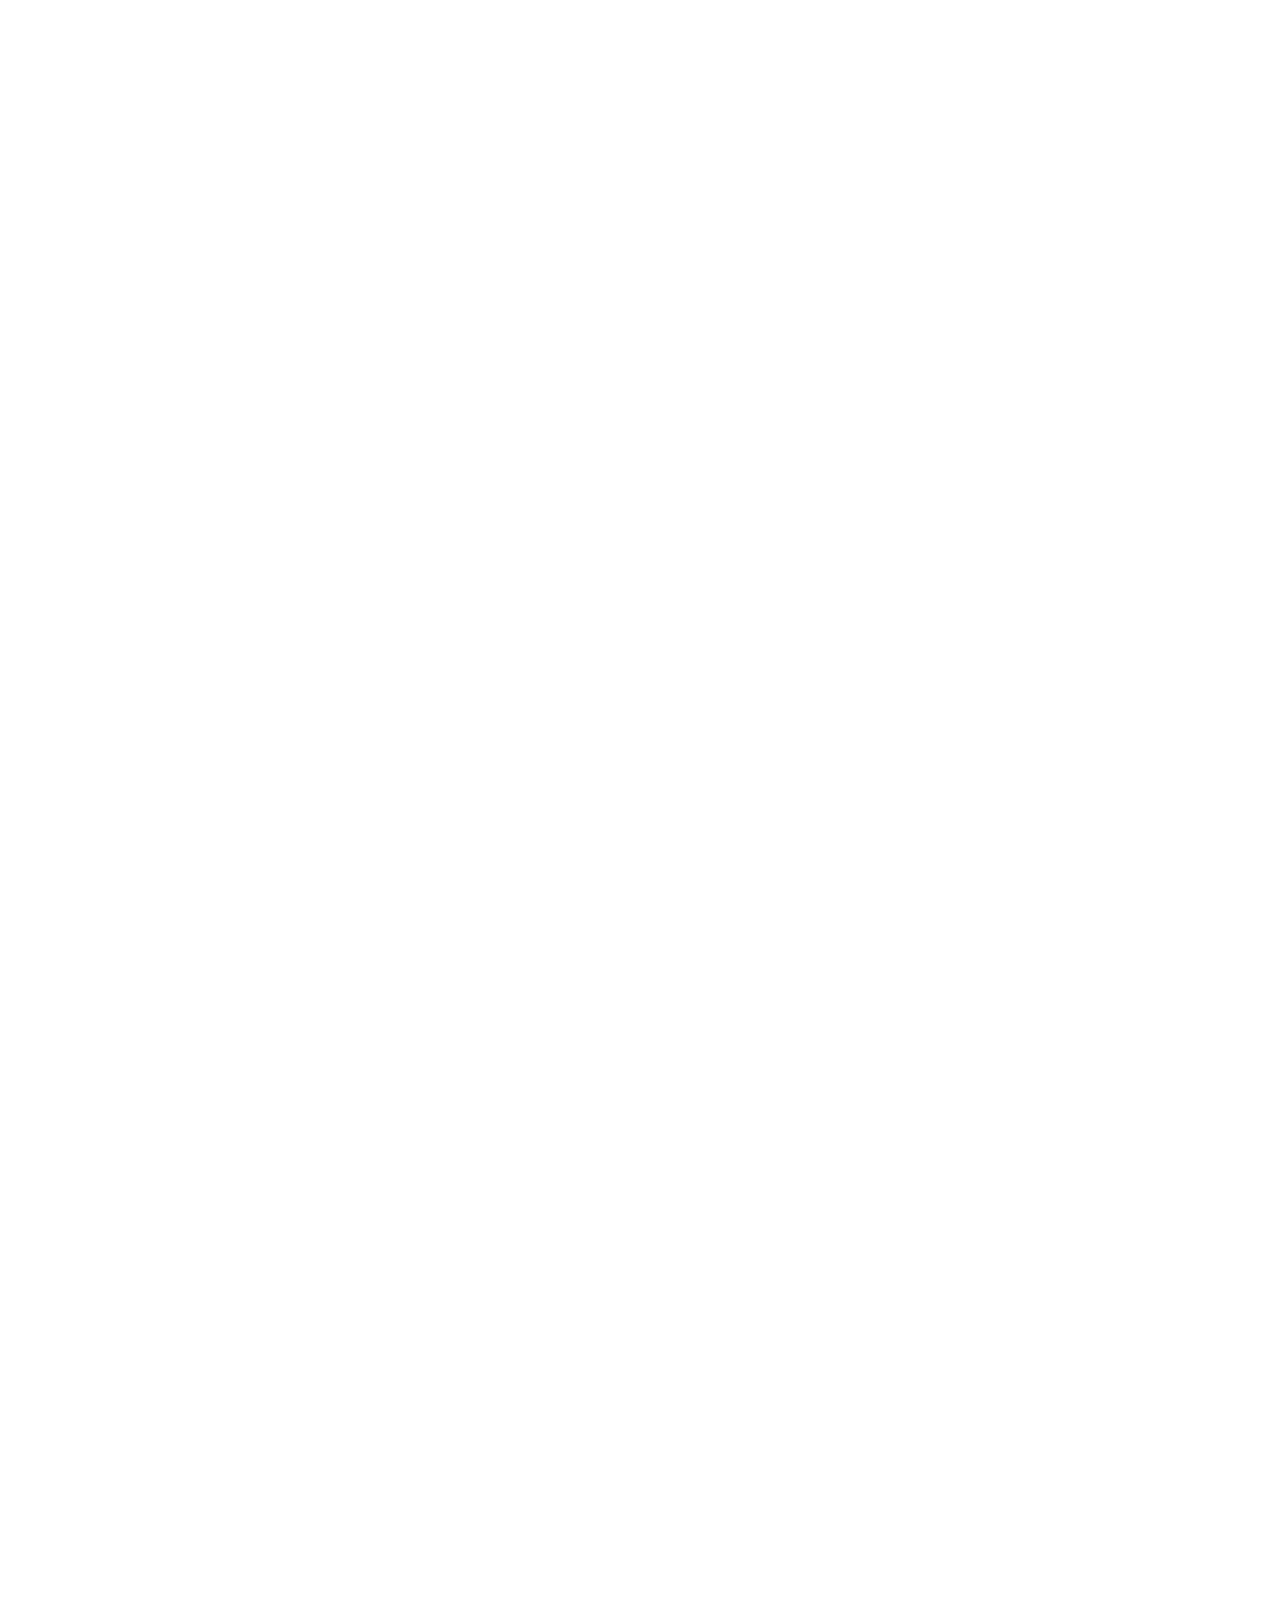
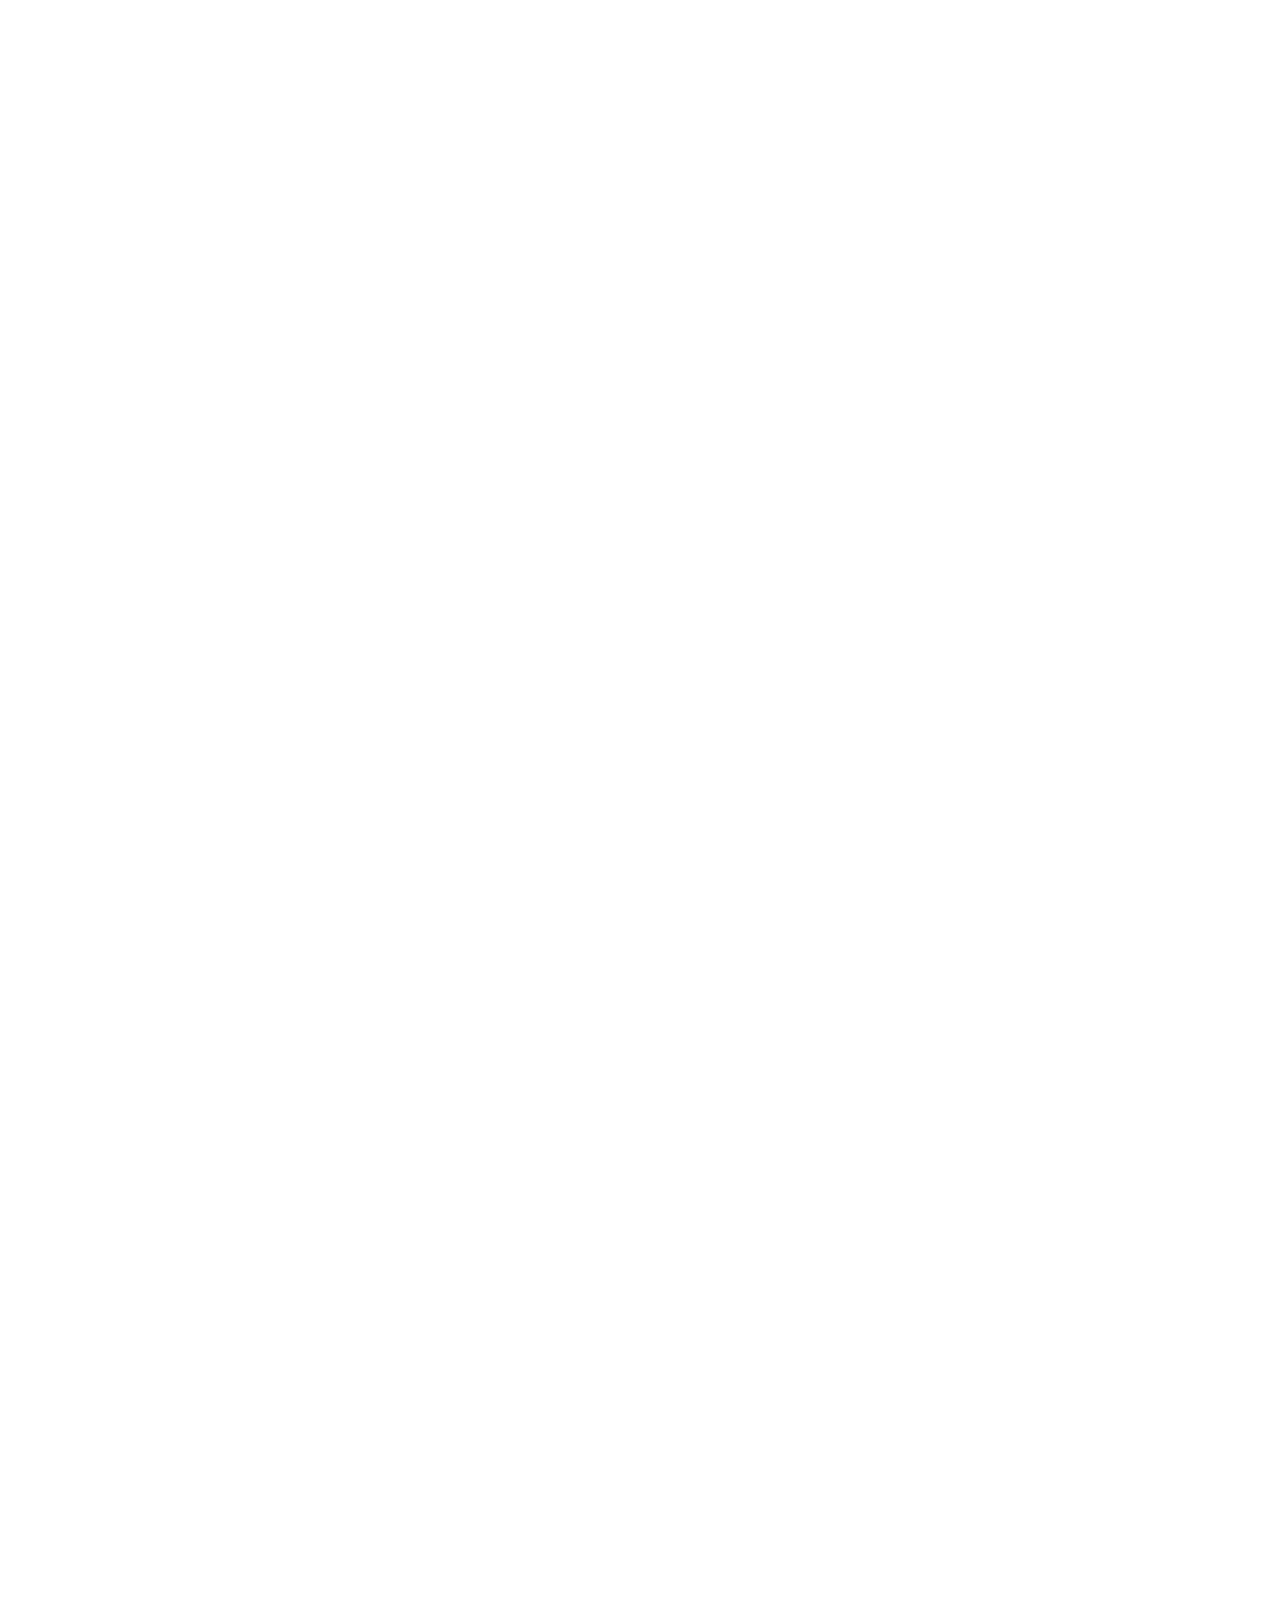
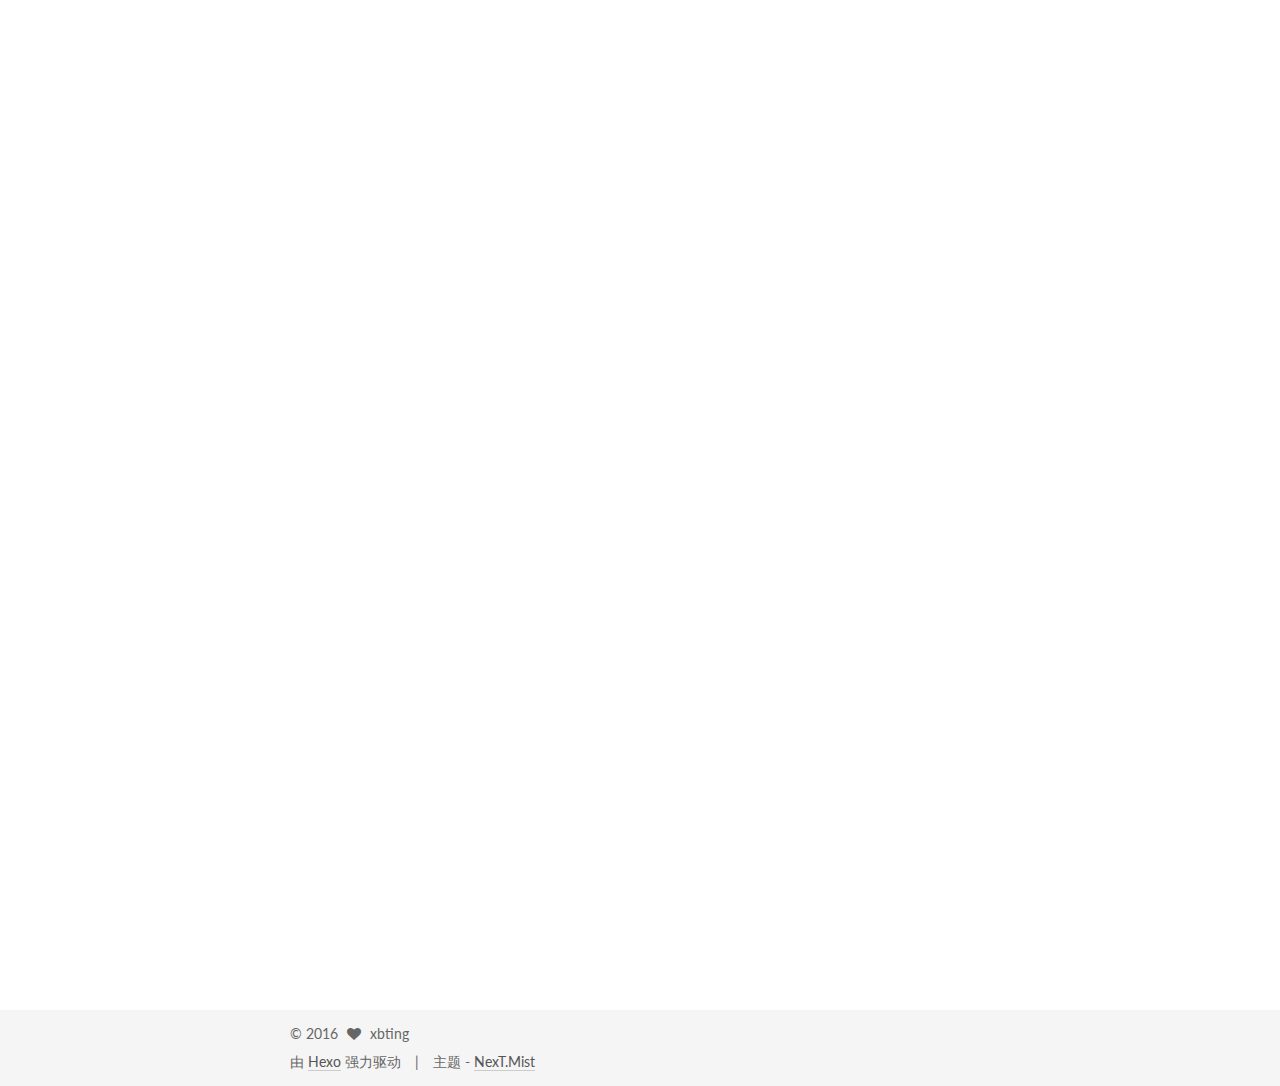
==== commit 1740743a: "Site updated: 2016-02-18 13:35:25" ====
--- a/index.html
+++ b/index.html
@@ -198,6 +198,112 @@
 
       
     
+
+    
+      
+
+  
+  
+
+  
+  
+  
+
+  <article class="post post-type-normal " itemscope itemtype="http://schema.org/Article">
+
+    
+      <header class="post-header">
+
+        
+        
+          <h1 class="post-title" itemprop="name headline">
+            
+            
+              
+                
+                <a class="post-title-link" href="/2016/02/18/Eclipse环境下进行Android-NDK开发/" itemprop="url">
+                  Eclipse环境下进行Android NDK开发
+                </a>
+              
+            
+          </h1>
+        
+
+        <div class="post-meta">
+          <span class="post-time">
+            <span class="post-meta-item-icon">
+              <i class="fa fa-calendar-o"></i>
+            </span>
+            <span class="post-meta-item-text">发表于</span>
+            <time itemprop="dateCreated" datetime="2016-02-18T11:03:36+08:00" content="2016-02-18">
+              2016-02-18
+            </time>
+          </span>
+
+          
+
+          
+            
+          
+
+          
+
+          
+          
+        </div>
+      </header>
+    
+
+
+    <div class="post-body" itemprop="articleBody">
+
+      
+      
+
+      
+        
+          
+            <h2 id="u51C6_u5907_u5DE5_u4F5C_uFF1A"><a href="#u51C6_u5907_u5DE5_u4F5C_uFF1A" class="headerlink" title="准备工作："></a>准备工作：</h2><ol>
+<li>JDK安装</li>
+<li>Eclipse 安装（包括ADT插件）</li>
+<li>Andorid SDK 下载安装</li>
+<li>Android NDK 下载安装<blockquote>
+<p>注：NDK版本在r7以上之后就集成了Cygwin，而且还是十分精简版，已经不需要单独安装Cygwin</p>
+</blockquote>
+</li>
+</ol>
+<h2 id="u7B2C_u4E00_u4E2ADemo"><a href="#u7B2C_u4E00_u4E2ADemo" class="headerlink" title="第一个Demo"></a>第一个Demo</h2><ol>
+<li><p>新建一个Android工程，然后在工程上右键点击Android Tools-&gt;Add Native Support… ，然后给我们的.so文件取个名字，例如我的是：FirstNDK,这时候工程就会多一个jni的文件夹，jni下有Android.mk和FirstNDK.cpp文件。Android.mk是NDK工程的Makefile，FirstNDK.cpp就是NDK的源文件。<br>（关于 Android.mk 的说明可以参考资料：<a href="http://www.cnblogs.com/luxiaofeng54/archive/2011/08/13/2137577.html）" target="_blank" rel="external">http://www.cnblogs.com/luxiaofeng54/archive/2011/08/13/2137577.html）</a><br>JNI接口的命名规范是：Java<em> + 调用该方法的包名(包名的点用代替) + + 调用该接口的类名 + </em> + 方法名，对于实例方法，有两个参数是必要的，一个JNI的环境指针JNIEnv *，另一个是调用该方法的Java实例jobject<br>接下来编辑XS_NDK_01.cpp文件，写一个HelloWorld的demo，代码如下：</p>
+<figure class="highlight c++"><table><tr><td class="gutter"><pre><span class="line">1</span><br><span class="line">2</span><br><span class="line">3</span><br><span class="line">4</span><br><span class="line">5</span><br><span class="line">6</span><br><span class="line">7</span><br><span class="line">8</span><br><span class="line">9</span><br><span class="line">10</span><br><span class="line">11</span><br></pre></td><td class="code"><pre><span class="line"><span class="preprocessor">#<span class="keyword">include</span> <span class="string">&lt;jni.h&gt;</span></span></span><br><span class="line"></span><br><span class="line"><span class="keyword">extern</span> <span class="string">"C"</span>&#123;</span><br><span class="line">    <span class="function">jstring </span><br><span class="line">    <span class="title">Java_com_example_firstndk_MainActivity_getStringFromJNI</span><span class="params">(JNIEnv* env, jobject thiz)</span></span><br><span class="line">    </span>&#123;</span><br><span class="line">        <span class="comment">//返回一个字符串给Java层</span></span><br><span class="line">        <span class="keyword">return</span> env-&gt;NewStringUTF(<span class="string">"Hello from JNI."</span>);</span><br><span class="line">        <span class="comment">// return (*env)-&gt;NewStringUTF(env, "Hello from JNI.")</span></span><br><span class="line">    &#125;</span><br><span class="line">&#125;</span><br></pre></td></tr></table></figure>
+</li>
+<li><p>然后在MainActivity调用我们刚刚编写的FirstNDK，代码如下：</p>
+<figure class="highlight java"><table><tr><td class="gutter"><pre><span class="line">1</span><br><span class="line">2</span><br><span class="line">3</span><br><span class="line">4</span><br><span class="line">5</span><br><span class="line">6</span><br><span class="line">7</span><br><span class="line">8</span><br><span class="line">9</span><br><span class="line">10</span><br><span class="line">11</span><br><span class="line">12</span><br><span class="line">13</span><br><span class="line">14</span><br><span class="line">15</span><br><span class="line">16</span><br><span class="line">17</span><br><span class="line">18</span><br><span class="line">19</span><br><span class="line">20</span><br><span class="line">21</span><br><span class="line">22</span><br><span class="line">23</span><br><span class="line">24</span><br><span class="line">25</span><br><span class="line">26</span><br><span class="line">27</span><br><span class="line">28</span><br></pre></td><td class="code"><pre><span class="line"><span class="keyword">public</span> <span class="class"><span class="keyword">class</span> <span class="title">MainActivity</span> <span class="keyword">extends</span> <span class="title">Activity</span> </span>&#123;</span><br><span class="line">	Button btn;</span><br><span class="line">	TextView tv;</span><br><span class="line"></span><br><span class="line">	<span class="annotation">@Override</span></span><br><span class="line">	<span class="function"><span class="keyword">protected</span> <span class="keyword">void</span> <span class="title">onCreate</span><span class="params">(Bundle savedInstanceState)</span> </span>&#123;</span><br><span class="line">		<span class="keyword">super</span>.onCreate(savedInstanceState);</span><br><span class="line">		setContentView(R.layout.activity_main);</span><br><span class="line">		btn = (Button) findViewById(R.id.button);</span><br><span class="line">		tv = (TextView) findViewById(R.id.text);</span><br><span class="line">		btn.setOnClickListener(<span class="keyword">new</span> View.OnClickListener() &#123;</span><br><span class="line"></span><br><span class="line">			<span class="annotation">@Override</span></span><br><span class="line">			<span class="function"><span class="keyword">public</span> <span class="keyword">void</span> <span class="title">onClick</span><span class="params">(View v)</span> </span>&#123;</span><br><span class="line">				<span class="comment">// TODO Auto-generated method stub</span></span><br><span class="line">				tv.setText(getStringFromJNI() );</span><br><span class="line">			&#125;</span><br><span class="line">		&#125;);</span><br><span class="line"></span><br><span class="line">	&#125;</span><br><span class="line"></span><br><span class="line">	<span class="function"><span class="keyword">public</span> <span class="keyword">native</span> String <span class="title">getStringFromJNI</span><span class="params">()</span></span>;</span><br><span class="line"></span><br><span class="line"></span><br><span class="line">	<span class="keyword">static</span> &#123;</span><br><span class="line">		System.loadLibrary(<span class="string">"FirstNdk"</span>);</span><br><span class="line">	&#125;</span><br><span class="line">&#125;</span><br></pre></td></tr></table></figure>
+</li>
+</ol>
+<p>完成了，然后运行。运行时会先编译NDK，然后在编译JAVA代码。</p>
+<h2 id="u95EE_u9898_u4E0E_u89E3_u51B3"><a href="#u95EE_u9898_u4E0E_u89E3_u51B3" class="headerlink" title="问题与解决"></a>问题与解决</h2><h4 id="u95EE_u98981_uFF1A_u7F16_u8BD1_u4E5F_u8BB8_u4F1A_u9047_u5230Unable_to_launch_cygpath-_Is_Cygwin_on_the_path_3F"><a href="#u95EE_u98981_uFF1A_u7F16_u8BD1_u4E5F_u8BB8_u4F1A_u9047_u5230Unable_to_launch_cygpath-_Is_Cygwin_on_the_path_3F" class="headerlink" title="问题1：编译也许会遇到Unable to launch cygpath. Is Cygwin on the path?"></a>问题1：编译也许会遇到Unable to launch cygpath. Is Cygwin on the path?</h4><p>解决方法：<br>1.工程右键，点Properties-&gt;C/C++ Build的Building Settings中去掉Use default build command，然后输入${NDKROOT}/ndk-build.cmd</p>
+<p>2.在C/C++ Build中点击Environment，点Add…添加环境变量NDKROOT，值为NDK的根目录</p>
+<p>3.再编译，问题就解决啦！</p>
+<h4 id="u95EE_u98982_uFF1A_u8FD0_u884C_u65F6_u5D29_u6E83_uFF0C_u9047_u5230java-lang-UnsatisfiedLinkError"><a href="#u95EE_u98982_uFF1A_u8FD0_u884C_u65F6_u5D29_u6E83_uFF0C_u9047_u5230java-lang-UnsatisfiedLinkError" class="headerlink" title="问题2：运行时崩溃，遇到java.lang.UnsatisfiedLinkError"></a>问题2：运行时崩溃，遇到java.lang.UnsatisfiedLinkError</h4><p> 解决方法： 在C++文件中函数定义用extern “C”修饰<br> 原因是：使用extern “C”修饰，编译器会按C语言的方式编译和连接。在C语言中，函数编译之后函数名与C++函数编译之后不同，例如foo(int x, int y),C可能会编译成_foo的名字，而C++因为支持重载，所以会编译成像_foo_int_int这种带参数的函数名。如果是按照C语言的编译方式，调用foo函数是找不到_foo的函数名就会报出函数名找不到的错误。所以要添加extern “C”修饰。</p>
+<h4 id="u95EE_u98983_uFF1AMethod__u2018NewStringUTF_u2019_could_not_be_resolved__u95EE_u9898"><a href="#u95EE_u98983_uFF1AMethod__u2018NewStringUTF_u2019_could_not_be_resolved__u95EE_u9898" class="headerlink" title="问题3：Method ‘NewStringUTF’ could not be resolved 问题"></a>问题3：Method ‘NewStringUTF’ could not be resolved 问题</h4><p>因不想使用extern “C”修饰， 所以将FirstNDK.cpp改为FirstNDK.c，<br>同时将c++写法 env-&gt;NewStringUTF(“HelloWorld from JNI.”) 改为 c写法 (*env)-&gt;NewStringUTF(env, “Hello from JNI.”)<br>遇到Method ‘NewStringUTF’ could not be resolved 问题<br>解决方法：右键工程 property-&gt;C/C++ General-&gt;Code Analysis—&gt;配置当前工程(或者workspace)-&gt;使 method cannot be resolved  不选中(即此项不进行报错 )</p>
+
+          
+        
+      
+    </div>
+
+    <footer class="post-footer">
+      
+
+      
+
+      
+      
+        <div class="post-eof"></div>
+      
+    </footer>
+  </article>
+
 
     
       
@@ -821,7 +927,7 @@
         <nav class="site-state motion-element">
           <div class="site-state-item site-state-posts">
             <a href="/archives">
-              <span class="site-state-item-count">6</span>
+              <span class="site-state-item-count">7</span>
               <span class="site-state-item-name">日志</span>
             </a>
           </div>
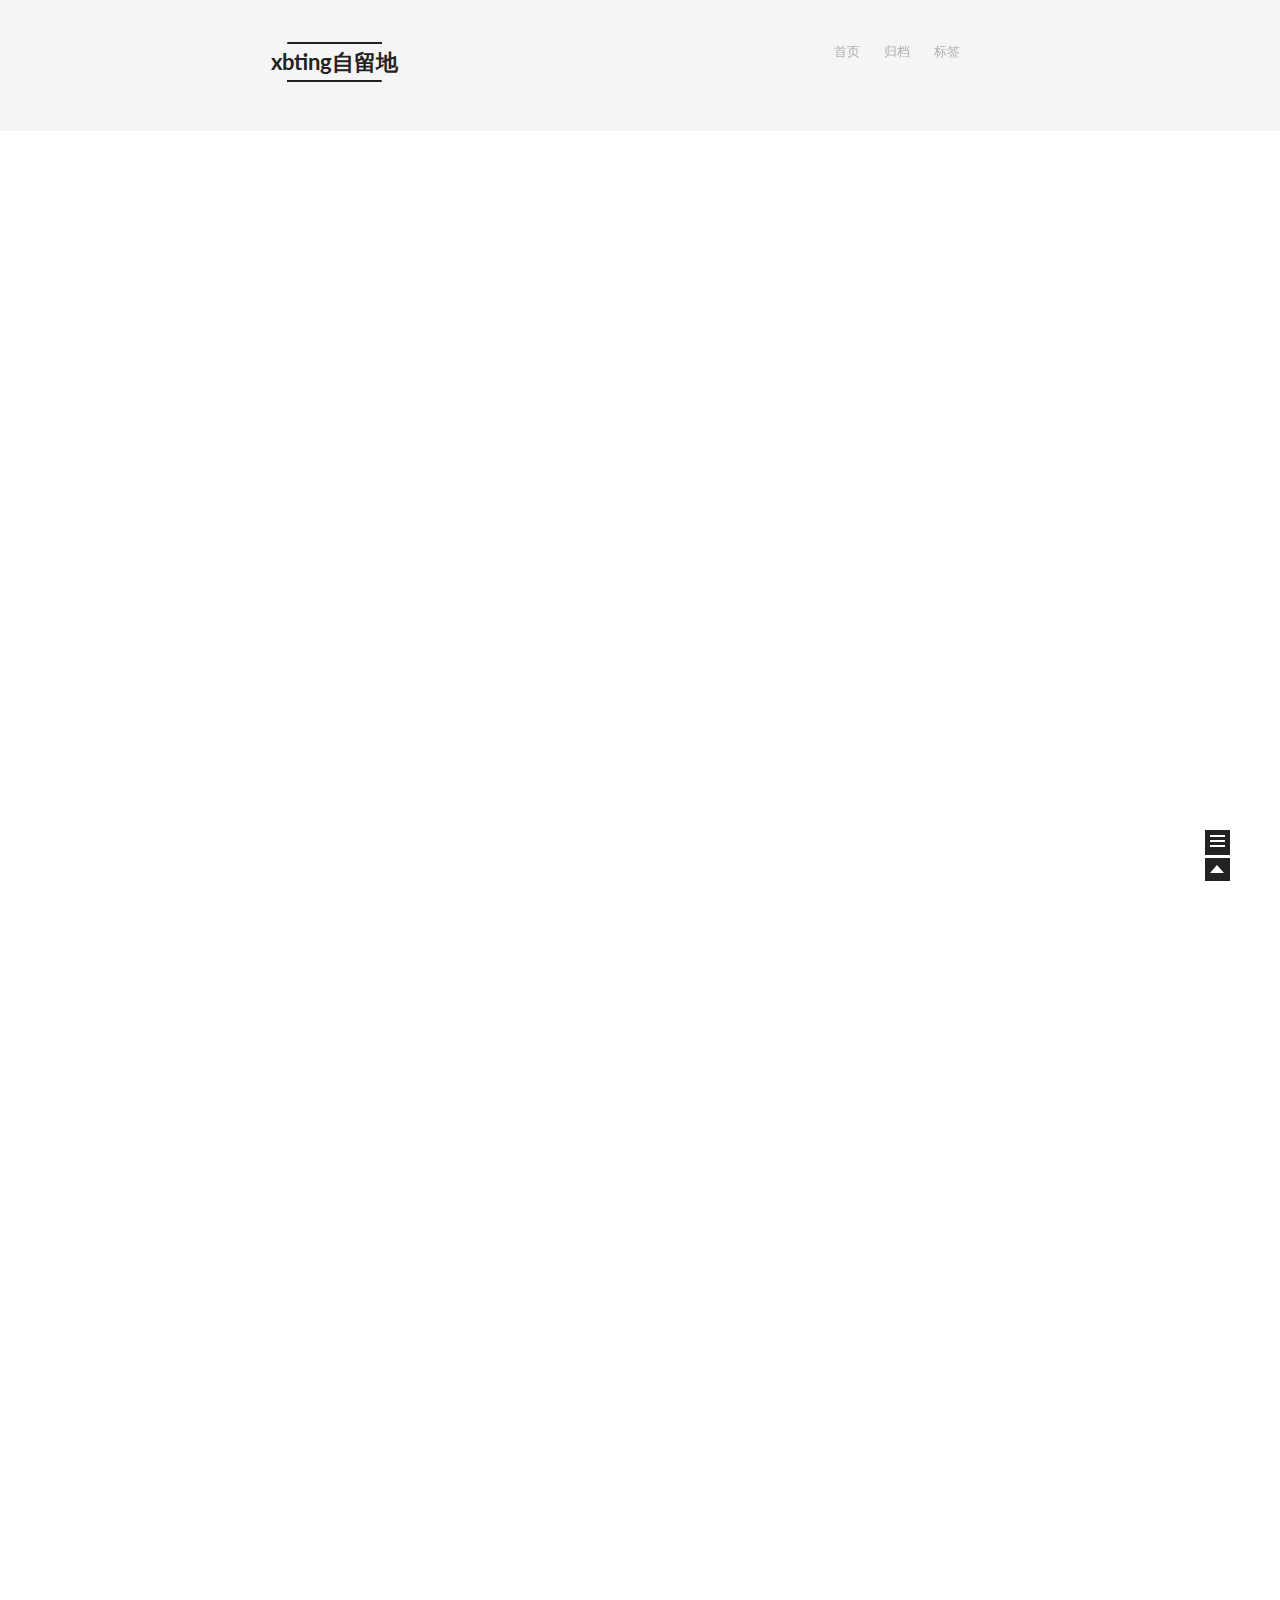
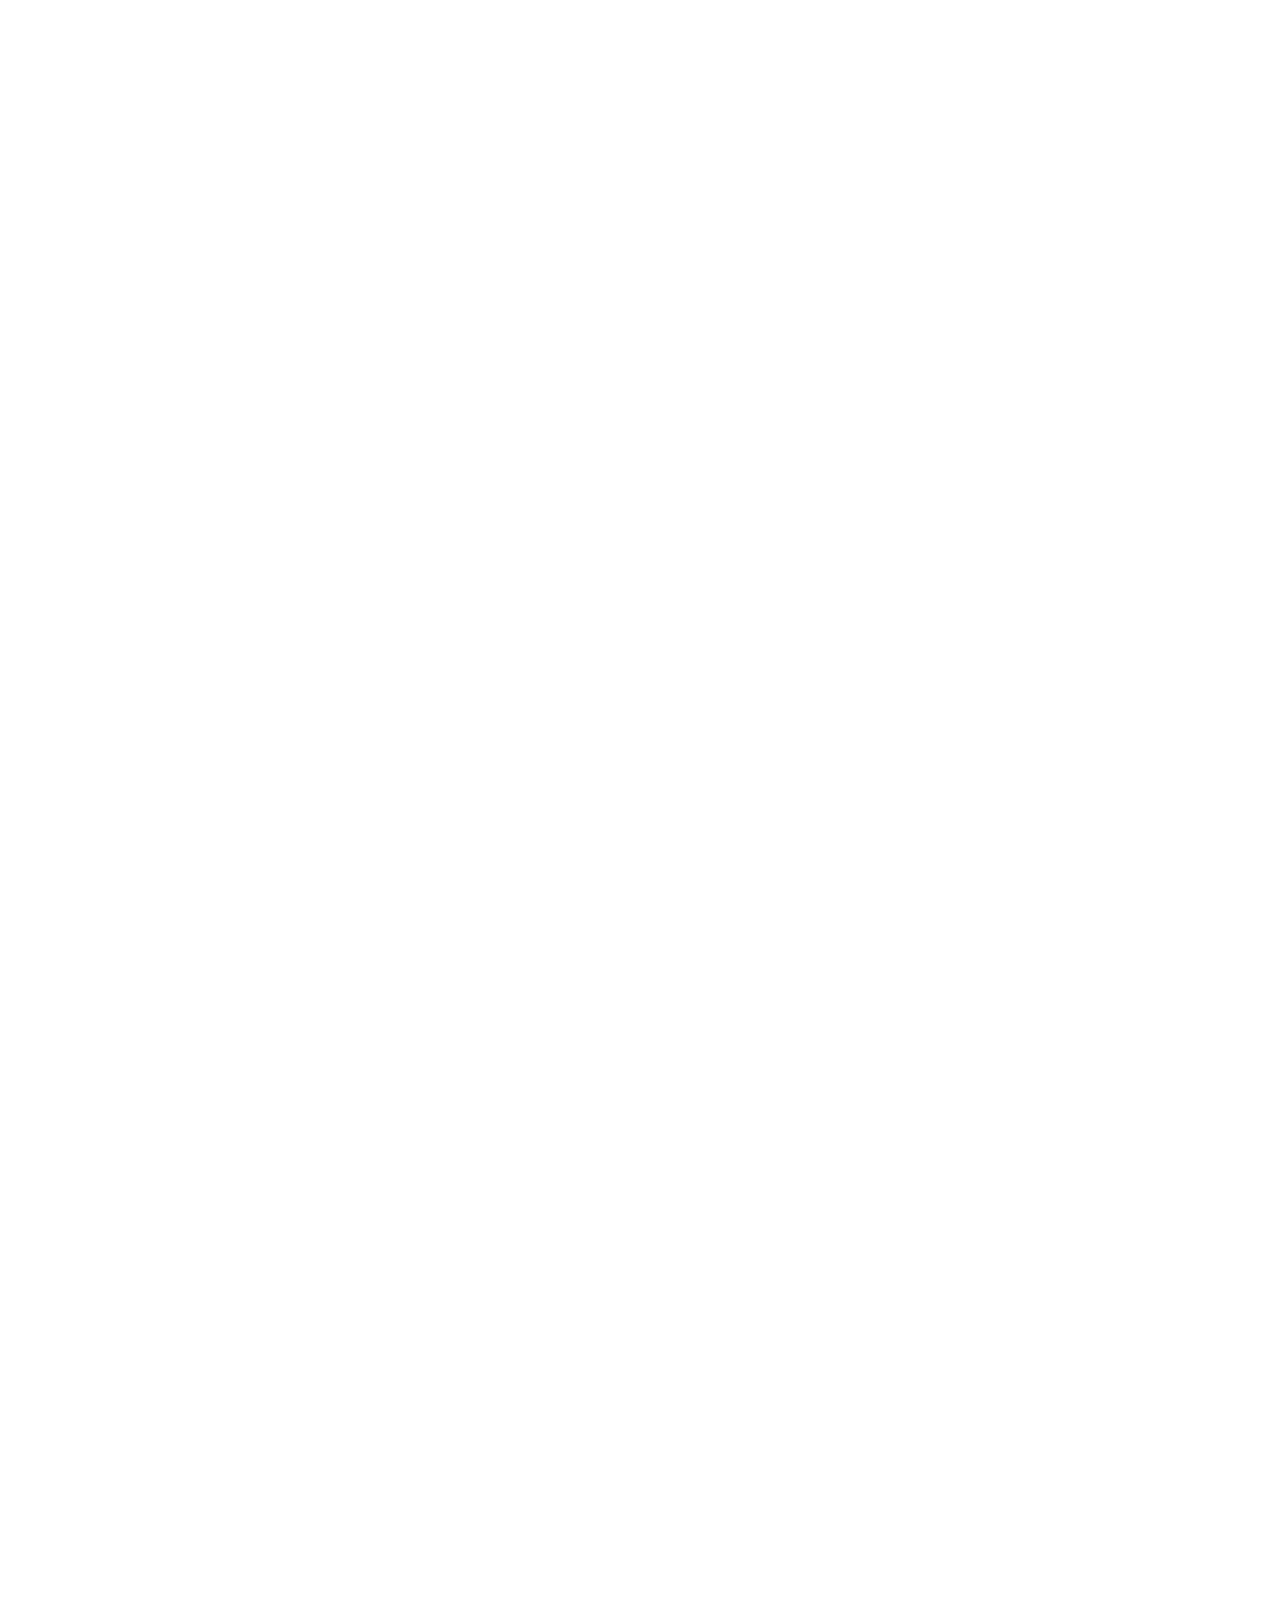
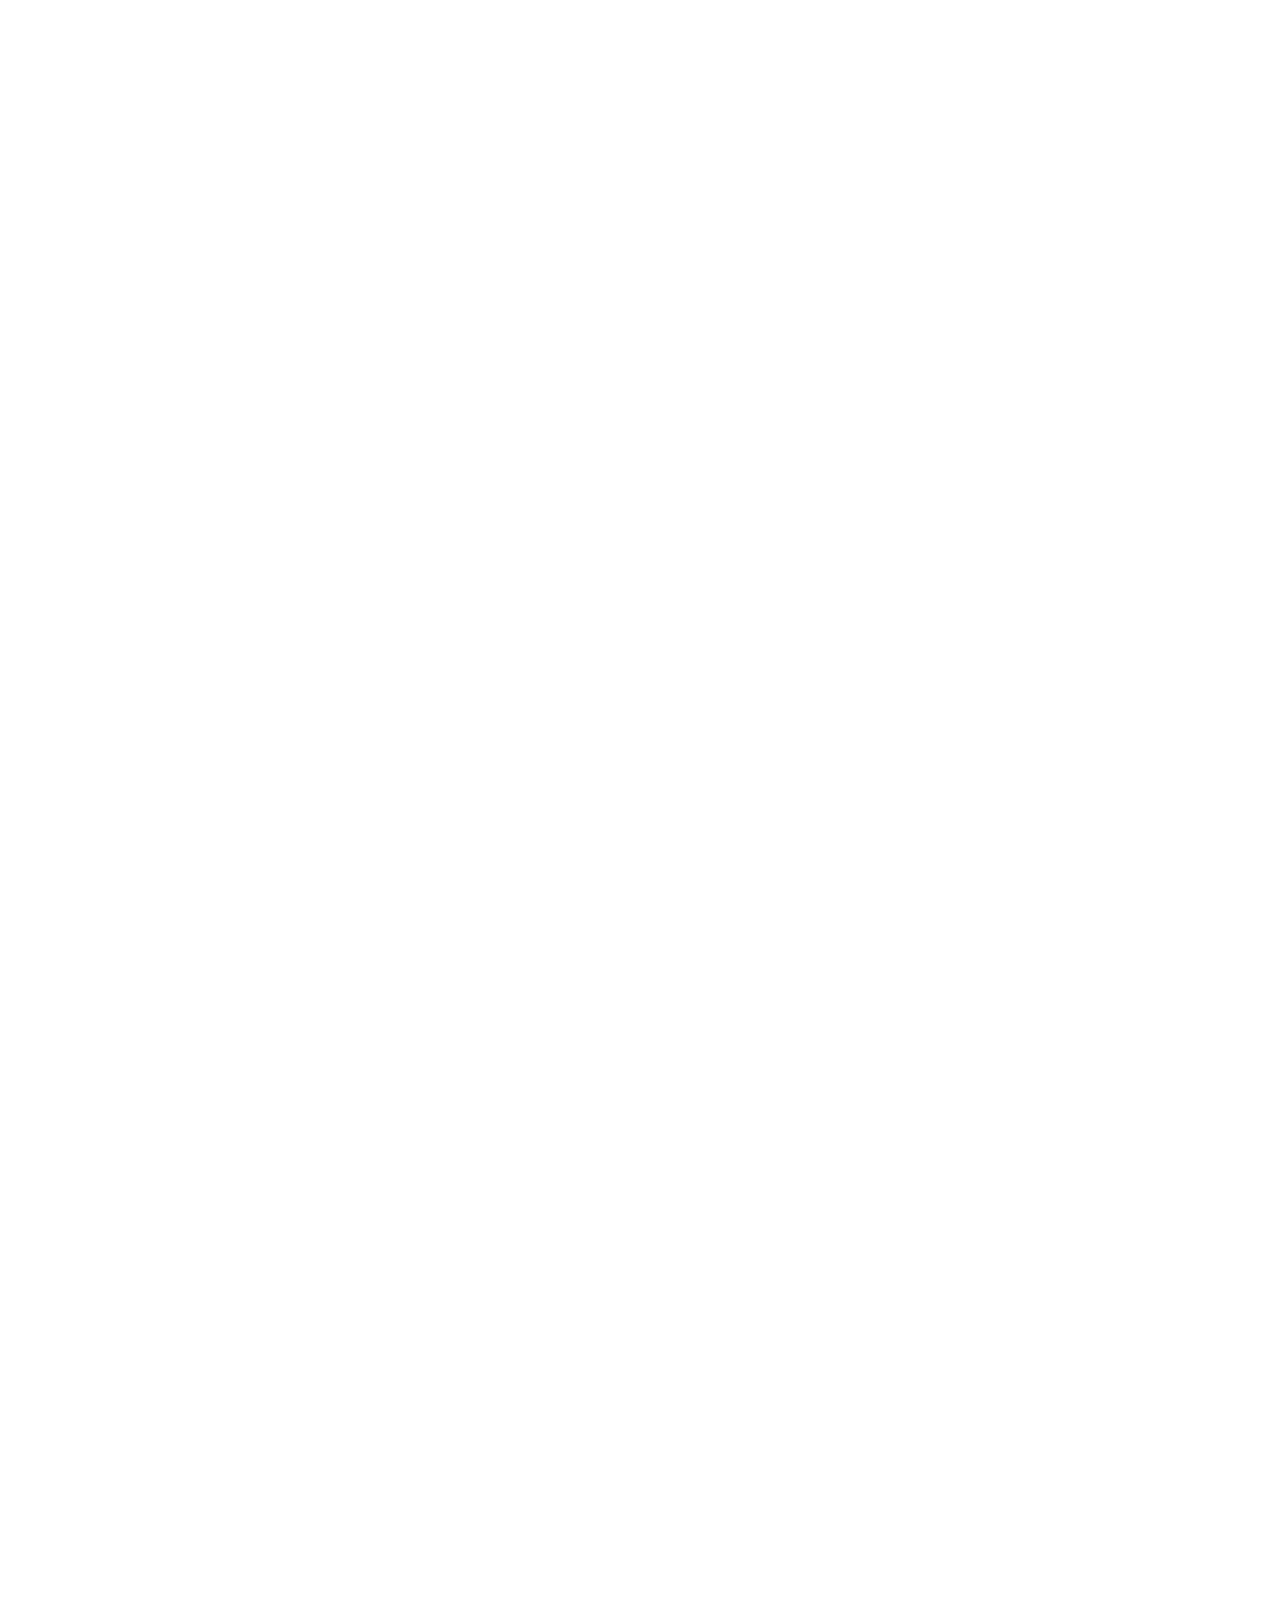
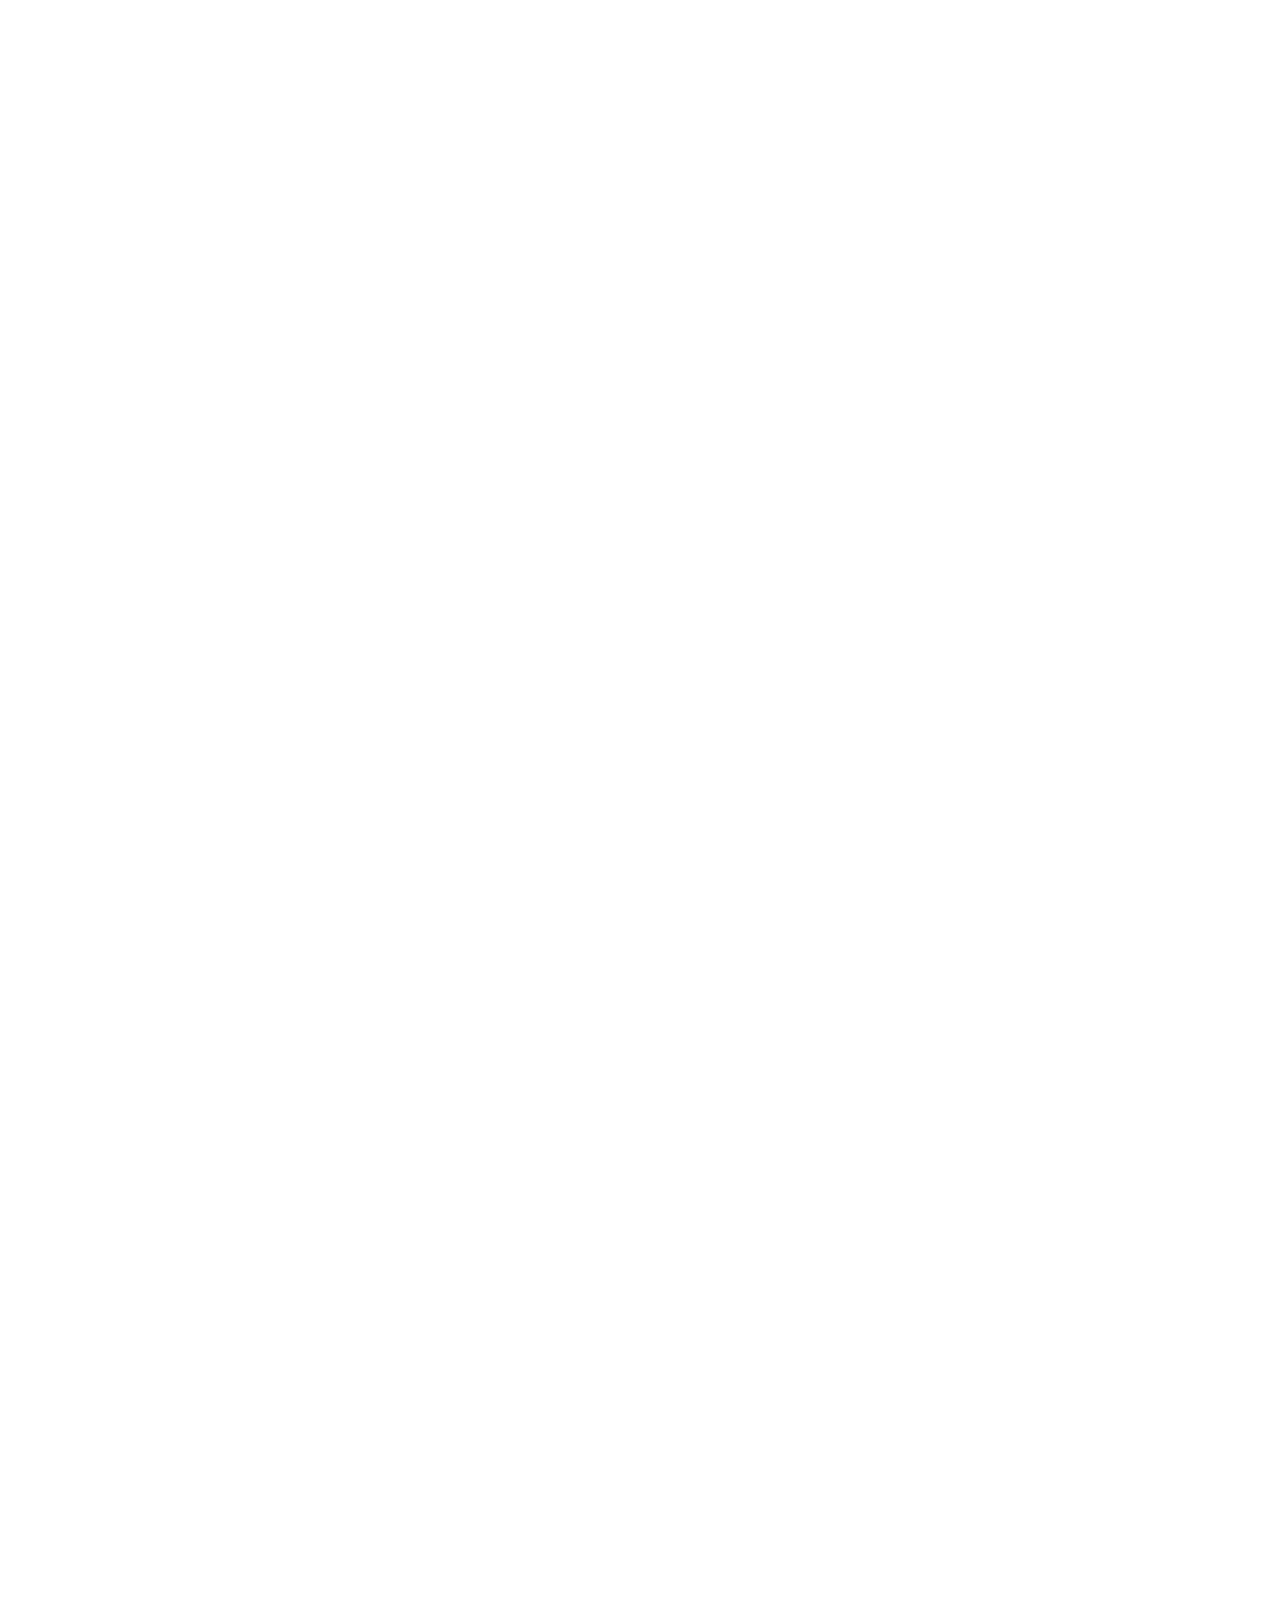
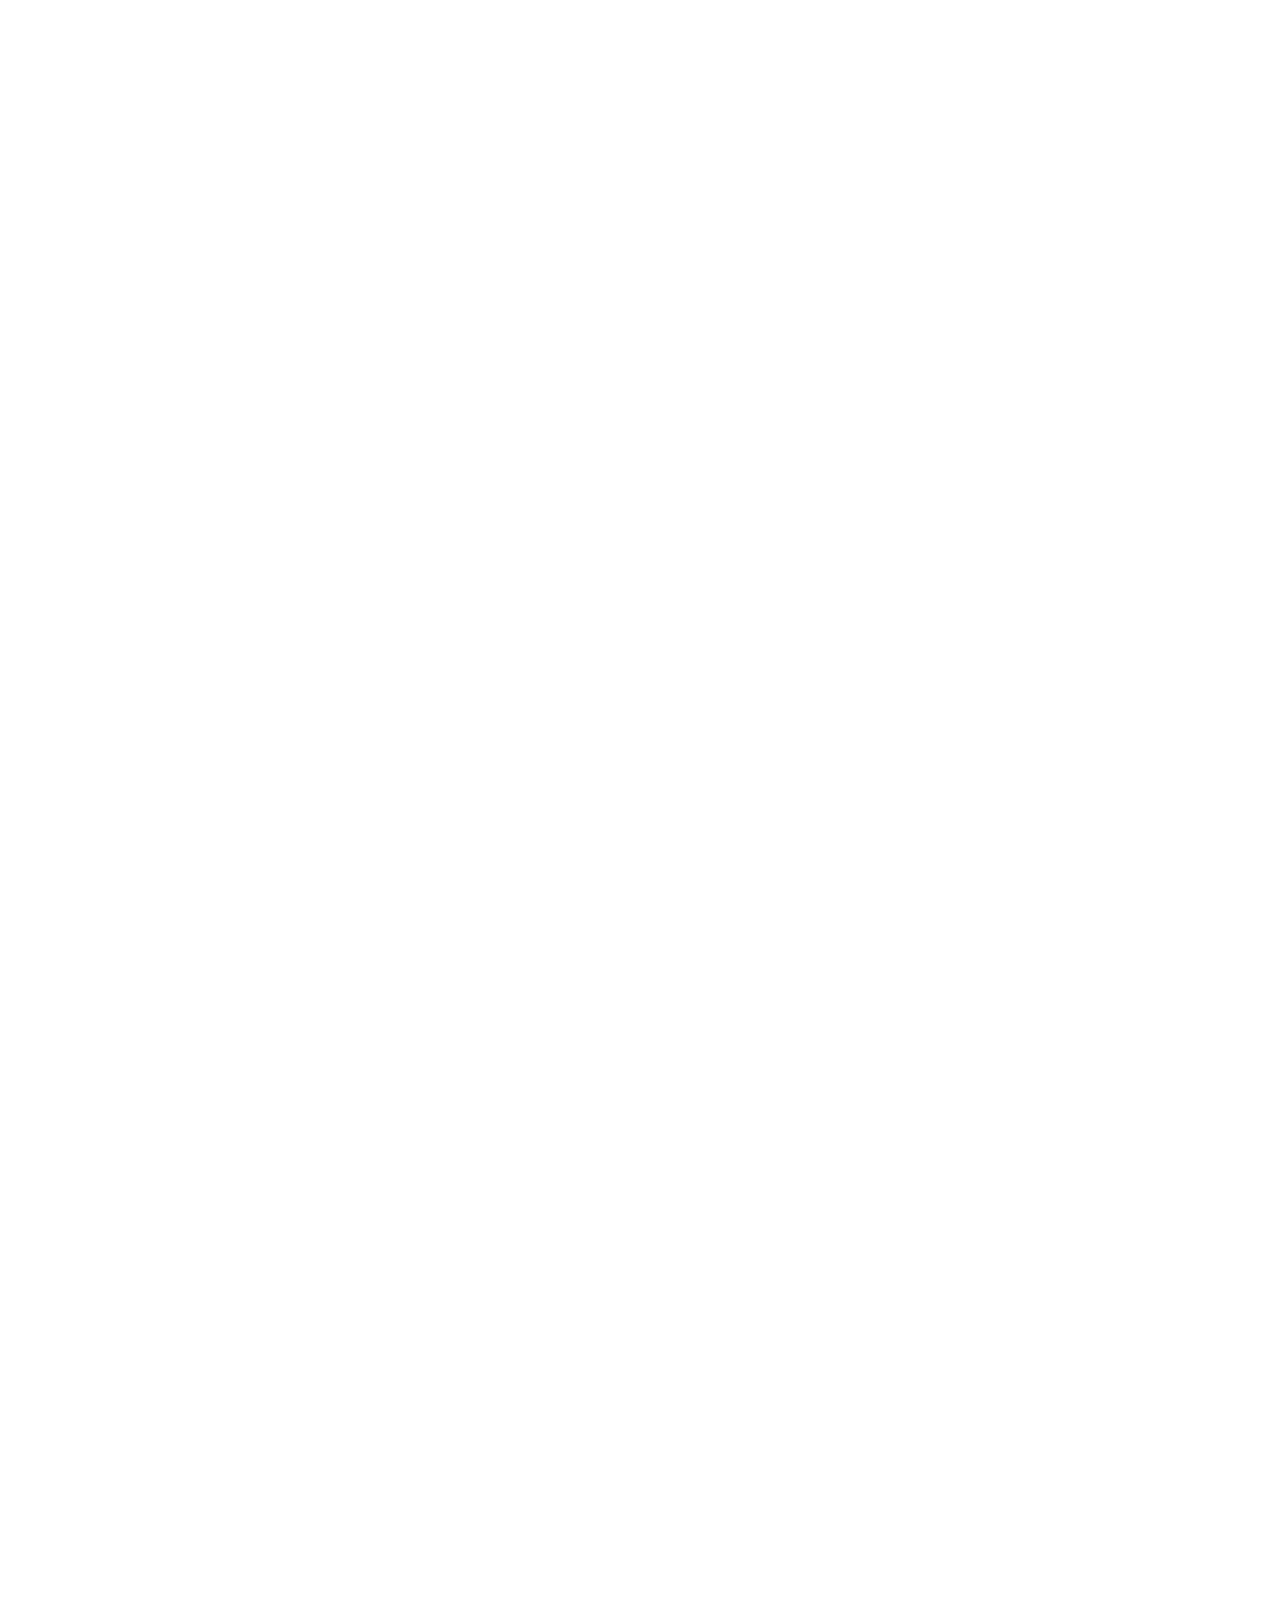
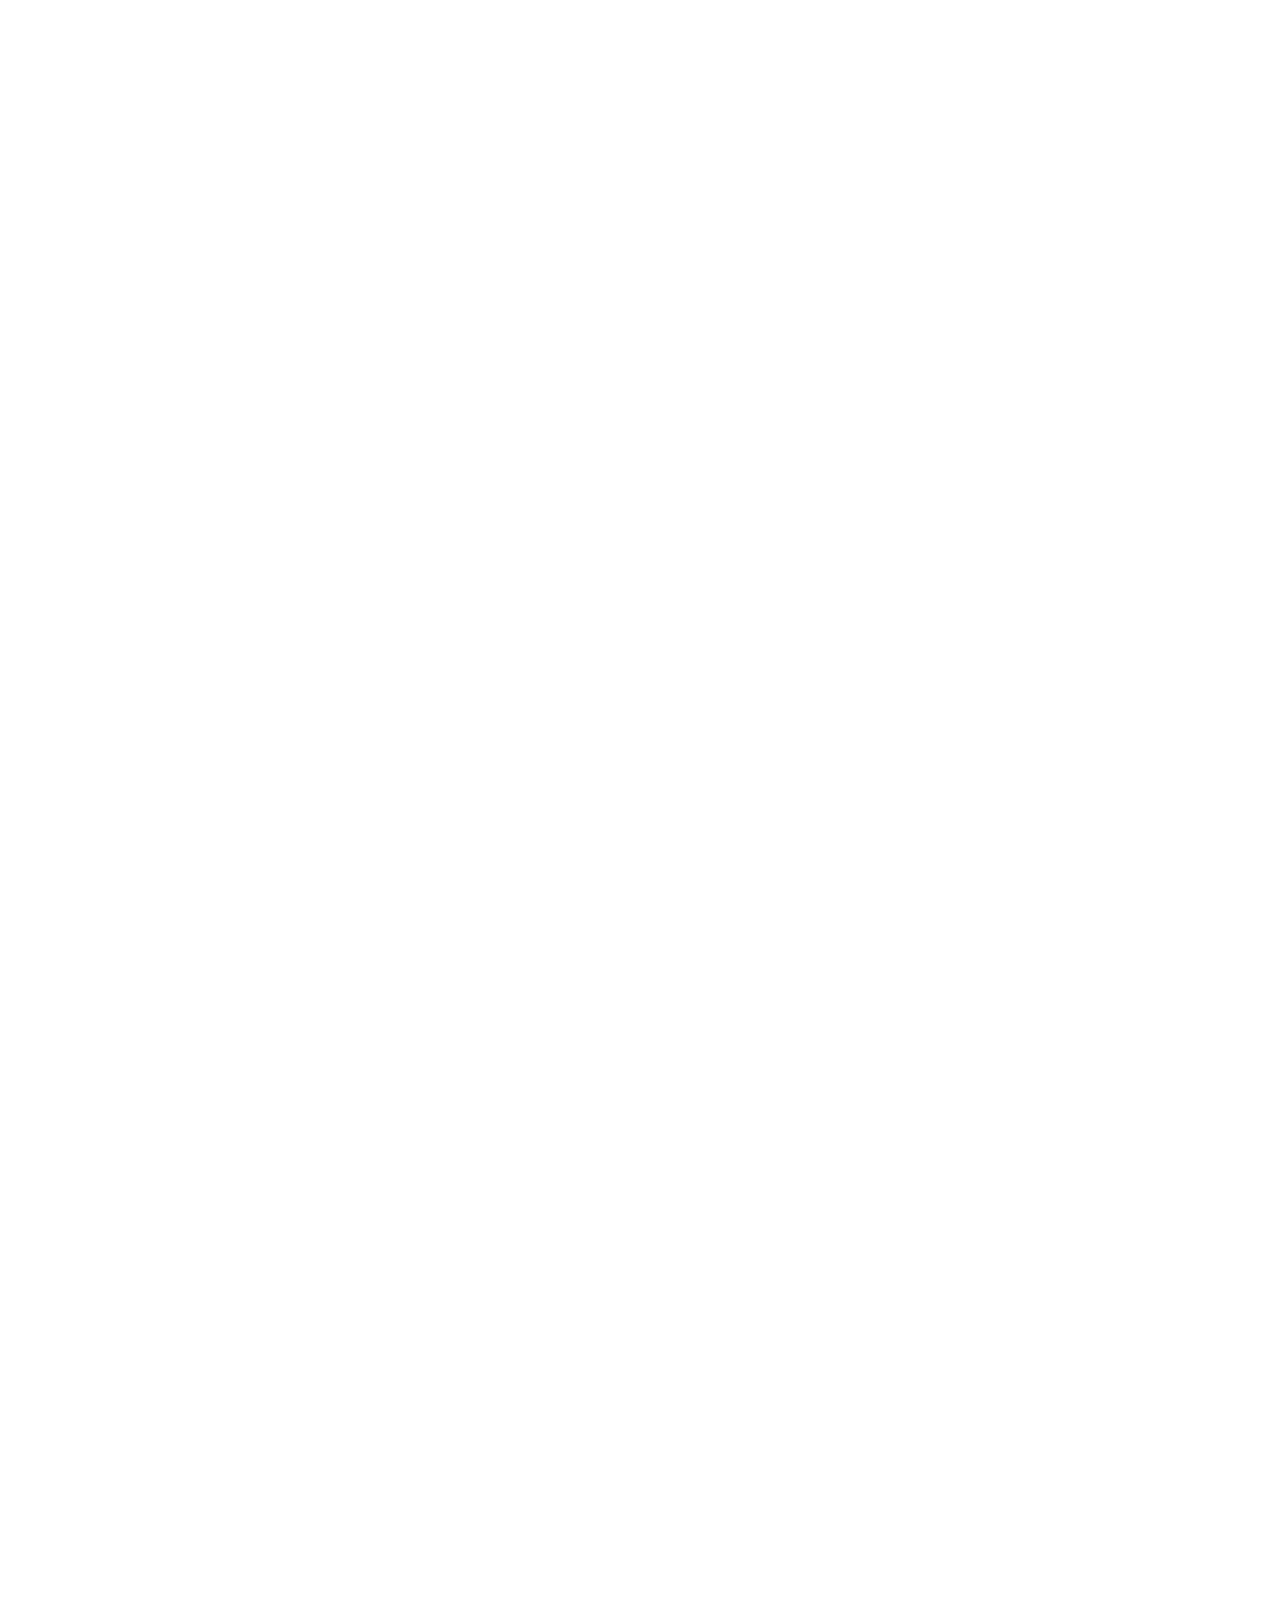
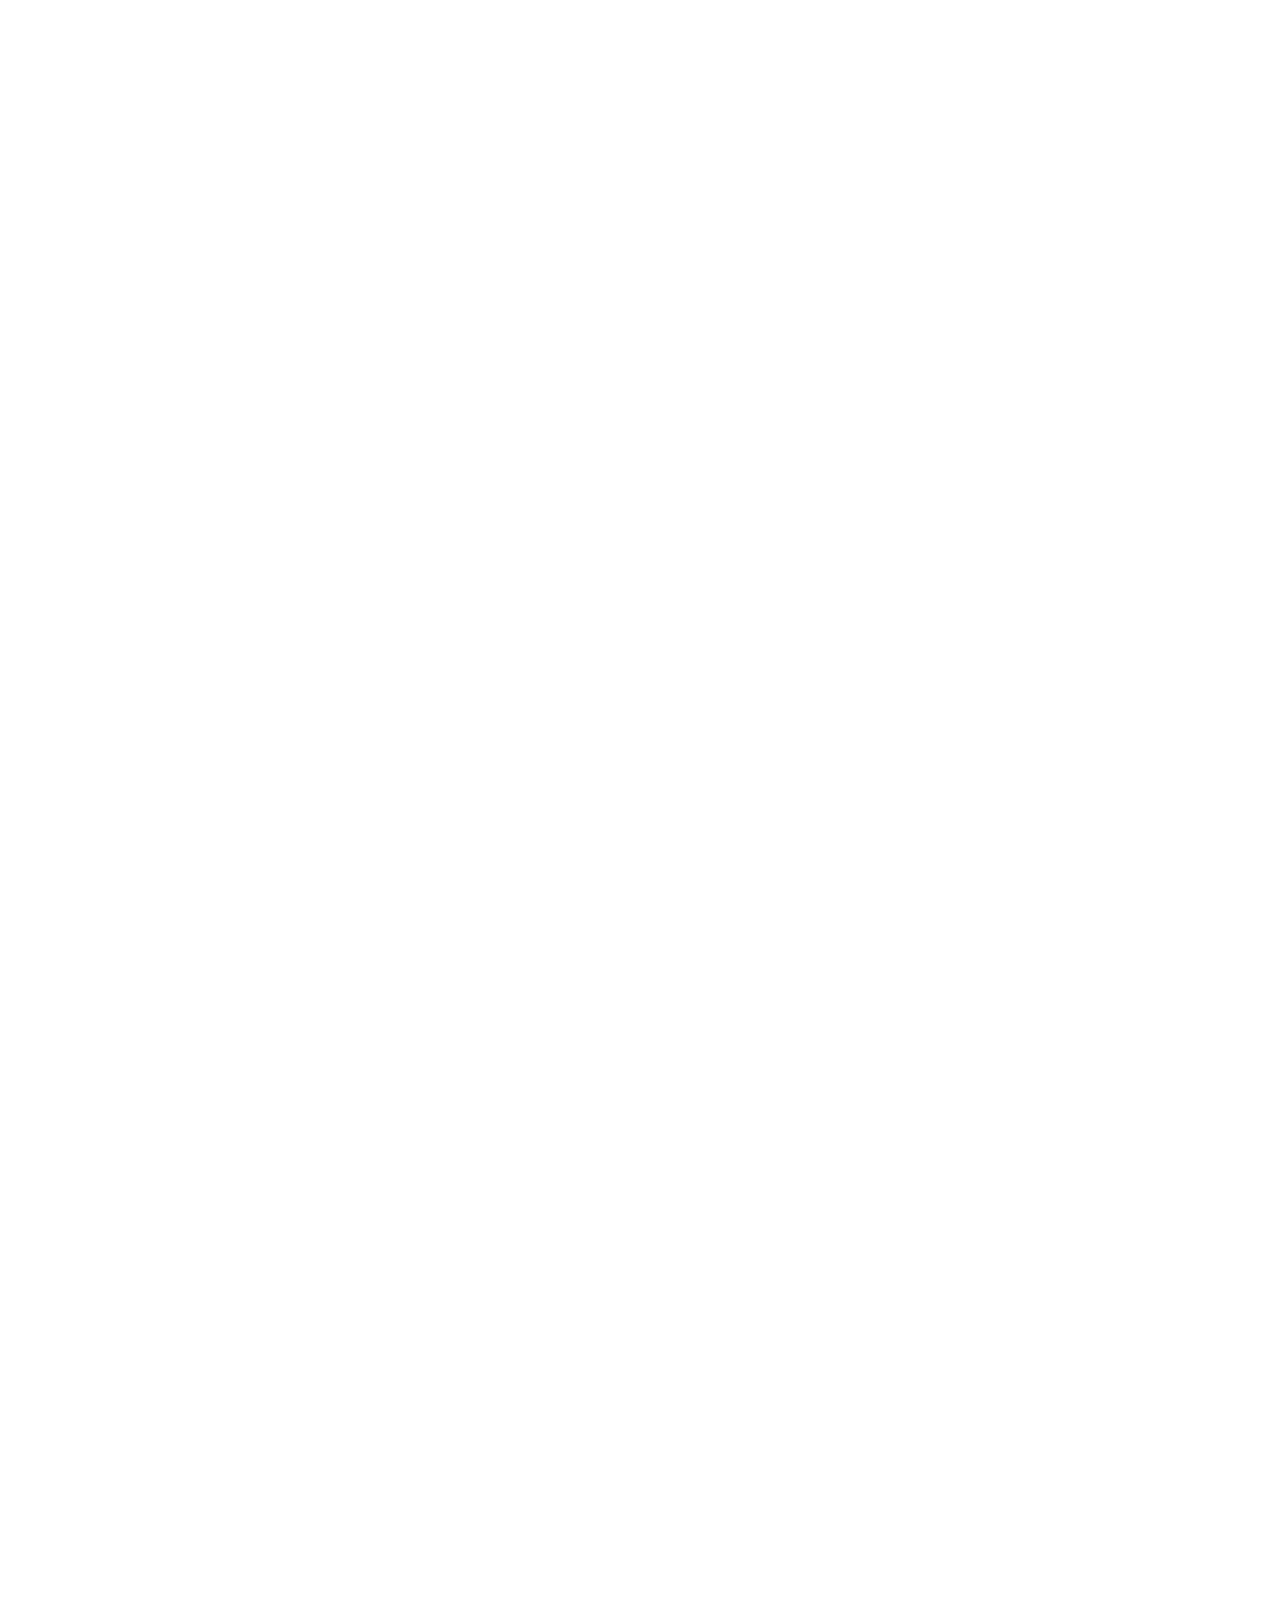
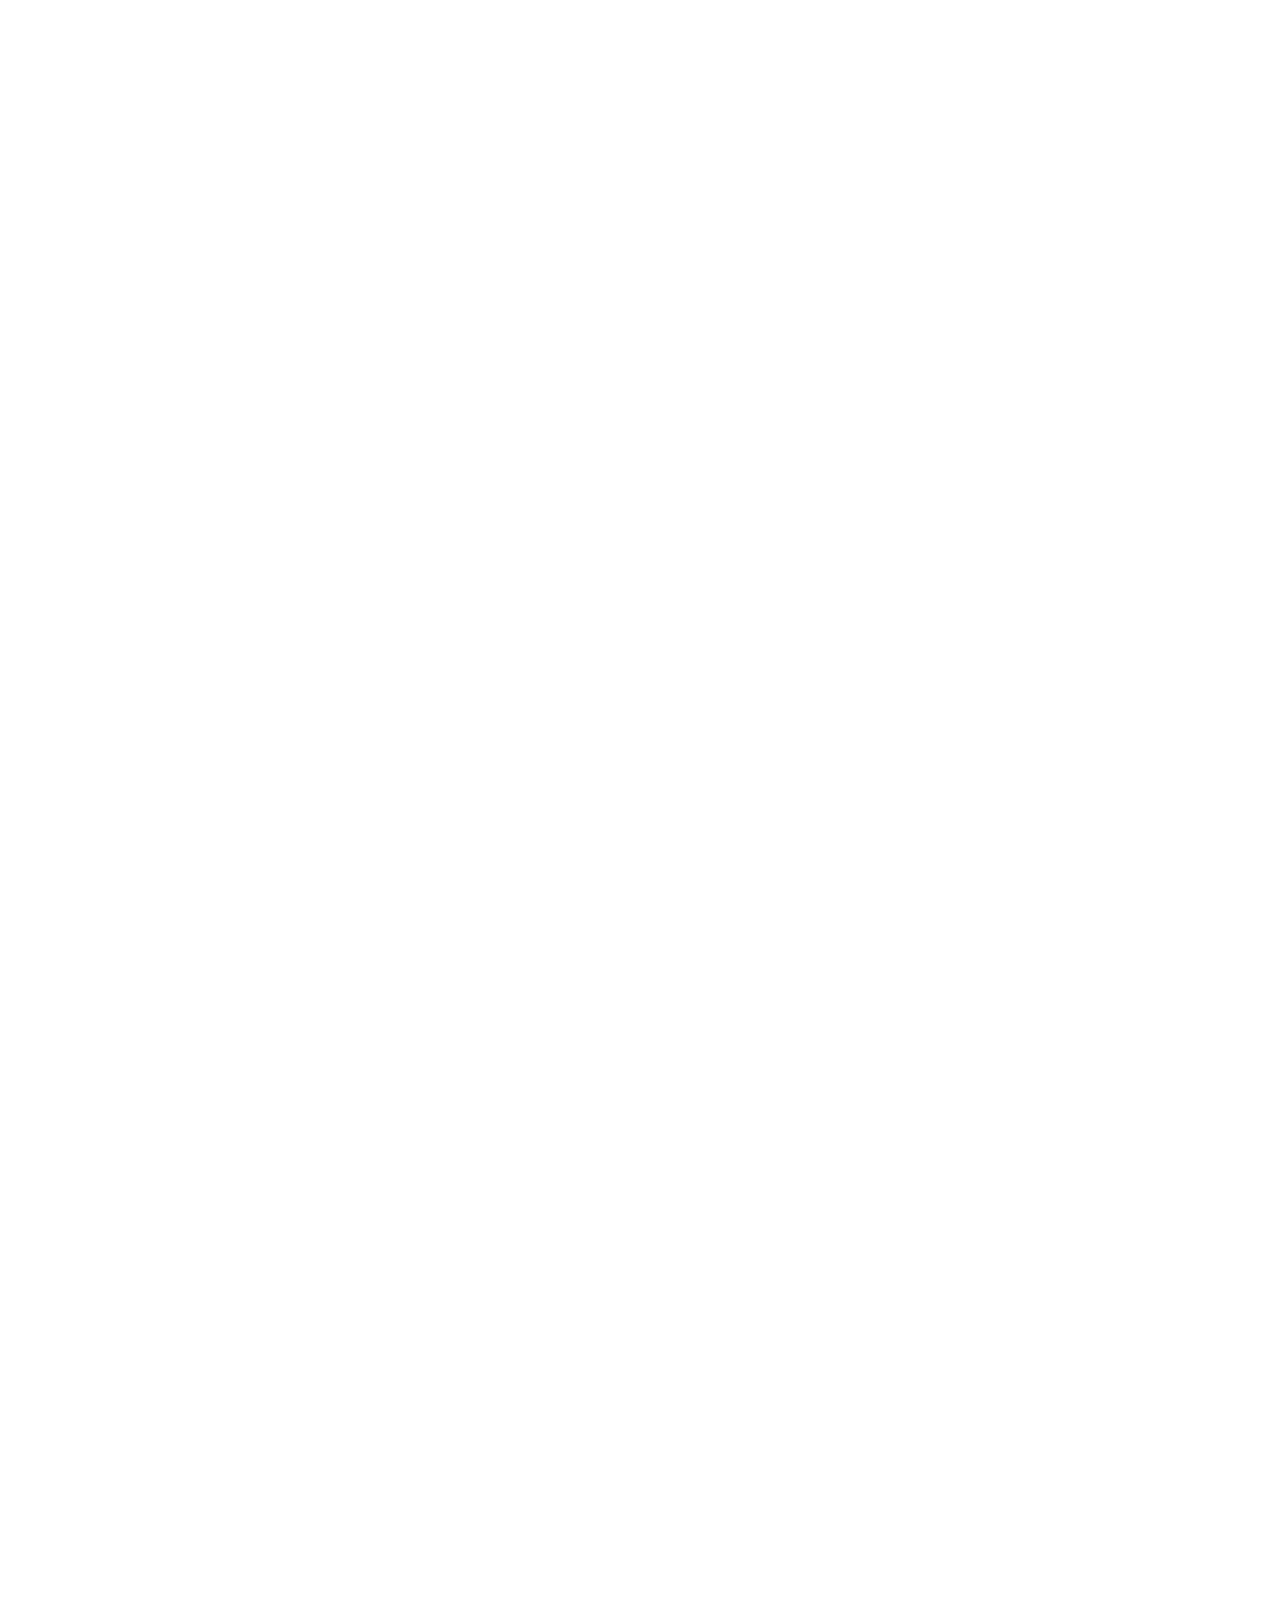
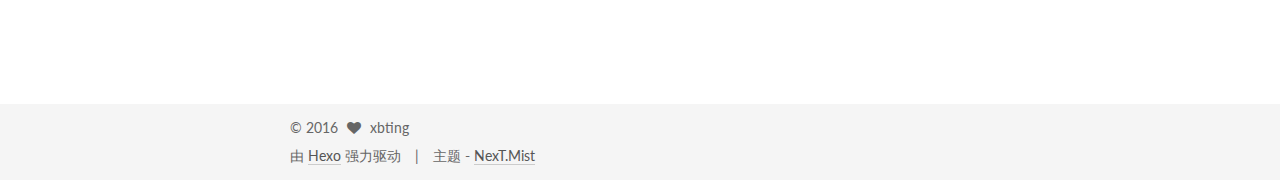
==== commit 57cb0683: "Site updated: 2016-03-04 13:28:14" ====
--- a/index.html
+++ b/index.html
@@ -221,6 +221,94 @@
             
               
                 
+                <a class="post-title-link" href="/2016/03/04/Android-studio开发过程问题集合/" itemprop="url">
+                  Android studio开发过程问题集合
+                </a>
+              
+            
+          </h1>
+        
+
+        <div class="post-meta">
+          <span class="post-time">
+            <span class="post-meta-item-icon">
+              <i class="fa fa-calendar-o"></i>
+            </span>
+            <span class="post-meta-item-text">发表于</span>
+            <time itemprop="dateCreated" datetime="2016-03-04T13:00:46+08:00" content="2016-03-04">
+              2016-03-04
+            </time>
+          </span>
+
+          
+
+          
+            
+          
+
+          
+
+          
+          
+        </div>
+      </header>
+    
+
+
+    <div class="post-body" itemprop="articleBody">
+
+      
+      
+
+      
+        
+          
+            <h2 id="u95EE_u98981_uFF1Aaapt__u201Cfinished_with_non-zero_exit_value_1_u201D_u95EE_u9898"><a href="#u95EE_u98981_uFF1Aaapt__u201Cfinished_with_non-zero_exit_value_1_u201D_u95EE_u9898" class="headerlink" title="问题1：aapt “finished with non-zero exit value 1”问题"></a>问题1：aapt “finished with non-zero exit value 1”问题</h2><p>问题描述：</p>
+<blockquote>
+<p>Error:Execution failed for task ‘:base_ac:processReleaseResources’.<br>com.android.ide.common.process.ProcessException:org.gradle.process.internal.ExecException:<br>Process ‘command’d:\Android\sdk\build-tools\23.0.2\aapt.exe’ finished with non-zero exit value 1</p>
+</blockquote>
+<p>解决方式：<br>1.由于build.gradle的兼容包和compileSdkVersion配置不对引起，更改compileSdkVersion值即可，如改为最新的23<br>2.由于自定义控件的属性文件，没有加format值导致，加上format值即解决问题.例如下面这种情况：<br><figure class="highlight xml"><table><tr><td class="gutter"><pre><span class="line">1</span><br><span class="line">2</span><br><span class="line">3</span><br><span class="line">4</span><br><span class="line">5</span><br><span class="line">6</span><br></pre></td><td class="code"><pre><span class="line"><span class="tag">&lt;<span class="title">declare-styleable</span> <span class="attribute">name</span>=<span class="value">"abc"</span>&gt;</span></span><br><span class="line">    <span class="tag">&lt;<span class="title">attr</span> <span class="attribute">name</span>=<span class="value">"border_width"</span> <span class="attribute">format</span>=<span class="value">"dimension"</span> /&gt;</span></span><br><span class="line">    <span class="tag">&lt;<span class="title">attr</span> <span class="attribute">name</span>=<span class="value">"border_color"</span> <span class="attribute">format</span>=<span class="value">"color"</span> /&gt;</span></span><br><span class="line">    <span class="tag">&lt;<span class="title">attr</span> <span class="attribute">name</span>=<span class="value">"type"</span> <span class="attribute">format</span>=<span class="value">"integer"</span> /&gt;</span></span><br><span class="line">    <span class="tag">&lt;<span class="title">attr</span> <span class="attribute">name</span>=<span class="value">"selectedColor"</span>  /&gt;</span></span><br><span class="line"><span class="tag">&lt;/<span class="title">declare-styleable</span>&gt;</span></span><br></pre></td></tr></table></figure></p>
+
+          
+        
+      
+    </div>
+
+    <footer class="post-footer">
+      
+
+      
+
+      
+      
+        <div class="post-eof"></div>
+      
+    </footer>
+  </article>
+
+
+    
+      
+
+  
+  
+
+  
+  
+  
+
+  <article class="post post-type-normal " itemscope itemtype="http://schema.org/Article">
+
+    
+      <header class="post-header">
+
+        
+        
+          <h1 class="post-title" itemprop="name headline">
+            
+            
+              
+                
                 <a class="post-title-link" href="/2016/02/18/Eclipse环境下进行Android-NDK开发/" itemprop="url">
                   Eclipse环境下进行Android NDK开发
                 </a>
@@ -273,7 +361,7 @@
 </li>
 </ol>
 <h2 id="u7B2C_u4E00_u4E2ADemo"><a href="#u7B2C_u4E00_u4E2ADemo" class="headerlink" title="第一个Demo"></a>第一个Demo</h2><ol>
-<li><p>新建一个Android工程，然后在工程上右键点击Android Tools-&gt;Add Native Support… ，然后给我们的.so文件取个名字，例如我的是：FirstNDK,这时候工程就会多一个jni的文件夹，jni下有Android.mk和FirstNDK.cpp文件。Android.mk是NDK工程的Makefile，FirstNDK.cpp就是NDK的源文件。<br>（关于 Android.mk 的说明可以参考资料：<a href="http://www.cnblogs.com/luxiaofeng54/archive/2011/08/13/2137577.html）" target="_blank" rel="external">http://www.cnblogs.com/luxiaofeng54/archive/2011/08/13/2137577.html）</a><br>JNI接口的命名规范是：Java<em> + 调用该方法的包名(包名的点用代替) + + 调用该接口的类名 + </em> + 方法名，对于实例方法，有两个参数是必要的，一个JNI的环境指针JNIEnv *，另一个是调用该方法的Java实例jobject<br>接下来编辑XS_NDK_01.cpp文件，写一个HelloWorld的demo，代码如下：</p>
+<li><p>新建一个Android工程，然后在工程上右键点击Android Tools-&gt;Add Native Support… ，然后给我们的.so文件取个名字，例如我的是：FirstNDK,这时候工程就会多一个jni的文件夹，jni下有Android.mk和FirstNDK.cpp文件。Android.mk是NDK工程的Makefile，FirstNDK.cpp就是NDK的源文件。<br>（关于 Android.mk 的说明可以参考资料：<a href="http://www.cnblogs.com/luxiaofeng54/archive/2011/08/13/2137577.html）" target="_blank" rel="external">http://www.cnblogs.com/luxiaofeng54/archive/2011/08/13/2137577.html）</a><br>JNI接口的命名规范是：Java<em> + 调用该方法的包名(包名的点用代替) + + 调用该接口的类名 + </em> + 方法名，对于实例方法，有两个参数是必要的，一个JNI的环境指针JNIEnv *，另一个是调用该方法的Java实例jobject<br>接下来编辑FirstNDK.cpp文件，写一个FirstNDK的demo，代码如下：</p>
 <figure class="highlight c++"><table><tr><td class="gutter"><pre><span class="line">1</span><br><span class="line">2</span><br><span class="line">3</span><br><span class="line">4</span><br><span class="line">5</span><br><span class="line">6</span><br><span class="line">7</span><br><span class="line">8</span><br><span class="line">9</span><br><span class="line">10</span><br><span class="line">11</span><br></pre></td><td class="code"><pre><span class="line"><span class="preprocessor">#<span class="keyword">include</span> <span class="string">&lt;jni.h&gt;</span></span></span><br><span class="line"></span><br><span class="line"><span class="keyword">extern</span> <span class="string">"C"</span>&#123;</span><br><span class="line">    <span class="function">jstring </span><br><span class="line">    <span class="title">Java_com_example_firstndk_MainActivity_getStringFromJNI</span><span class="params">(JNIEnv* env, jobject thiz)</span></span><br><span class="line">    </span>&#123;</span><br><span class="line">        <span class="comment">//返回一个字符串给Java层</span></span><br><span class="line">        <span class="keyword">return</span> env-&gt;NewStringUTF(<span class="string">"Hello from JNI."</span>);</span><br><span class="line">        <span class="comment">// return (*env)-&gt;NewStringUTF(env, "Hello from JNI.")</span></span><br><span class="line">    &#125;</span><br><span class="line">&#125;</span><br></pre></td></tr></table></figure>
 </li>
 <li><p>然后在MainActivity调用我们刚刚编写的FirstNDK，代码如下：</p>
@@ -927,7 +1015,7 @@
         <nav class="site-state motion-element">
           <div class="site-state-item site-state-posts">
             <a href="/archives">
-              <span class="site-state-item-count">7</span>
+              <span class="site-state-item-count">8</span>
               <span class="site-state-item-name">日志</span>
             </a>
           </div>
